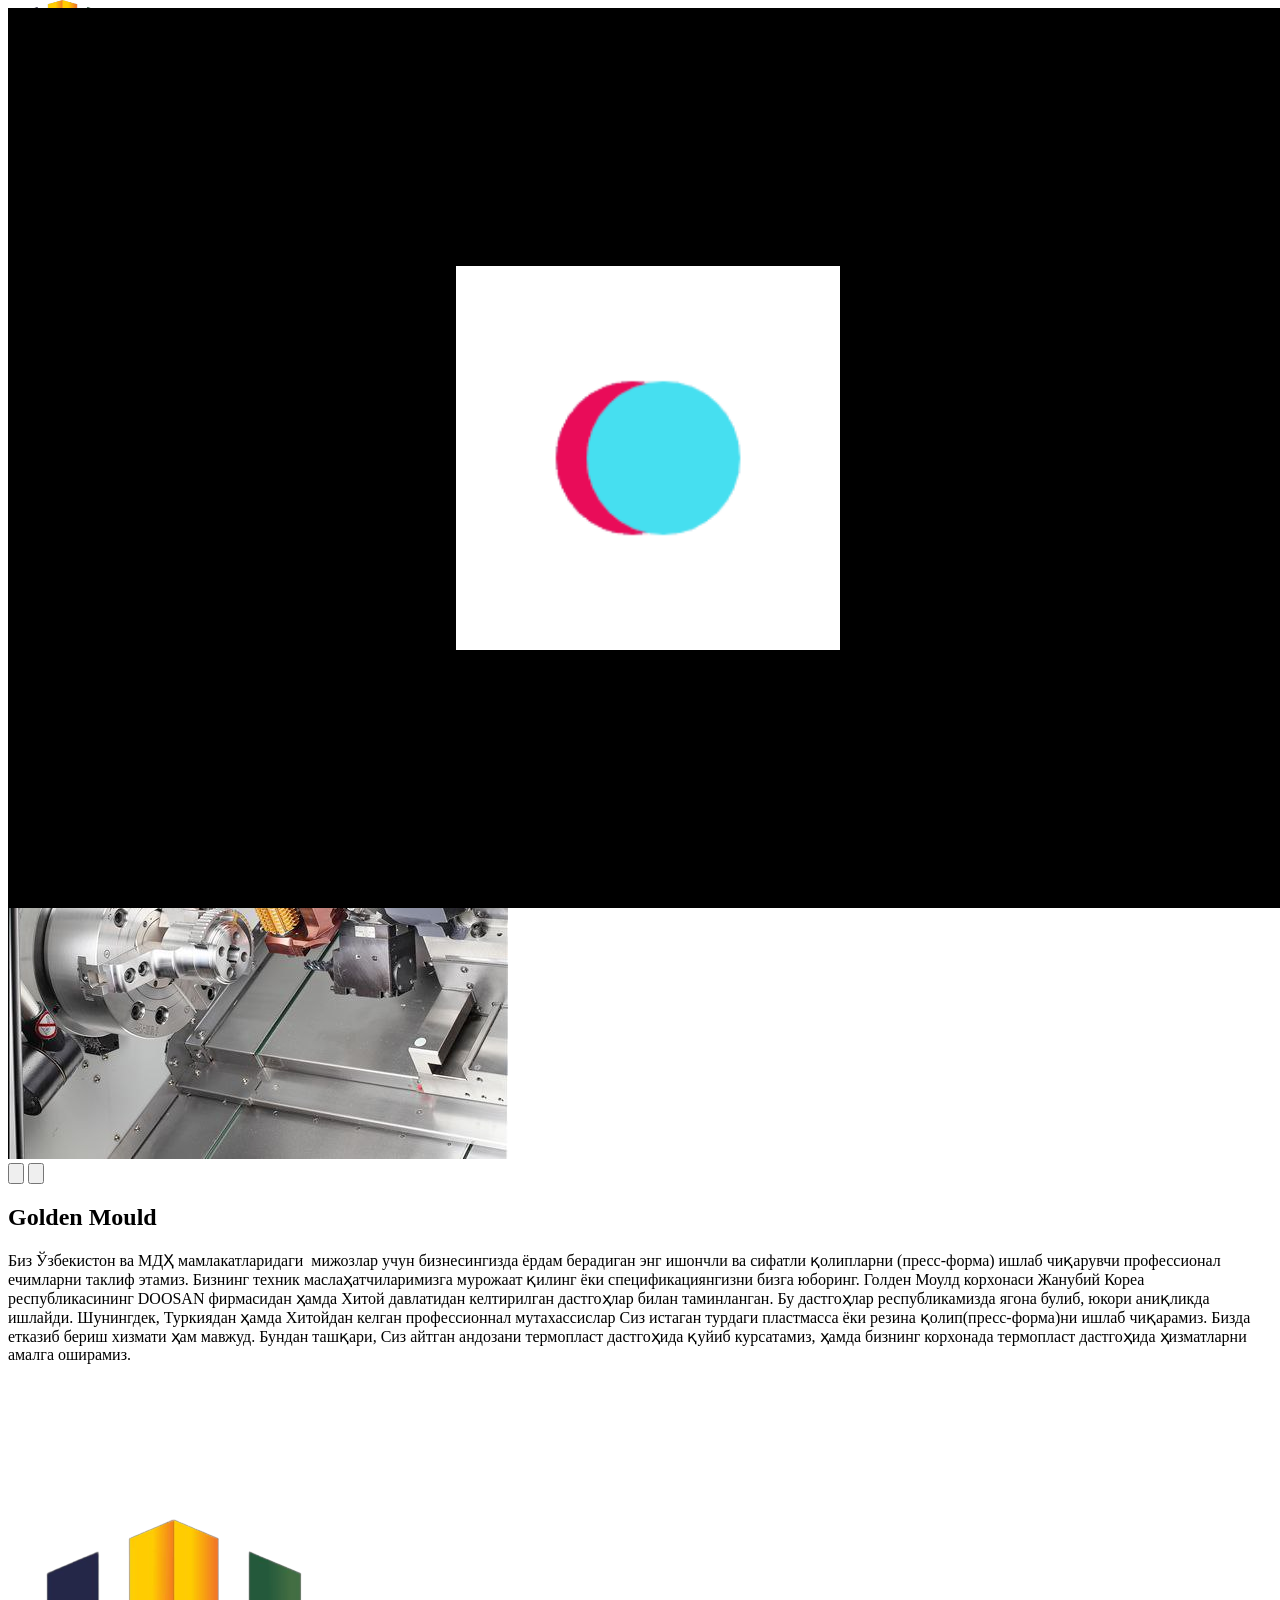
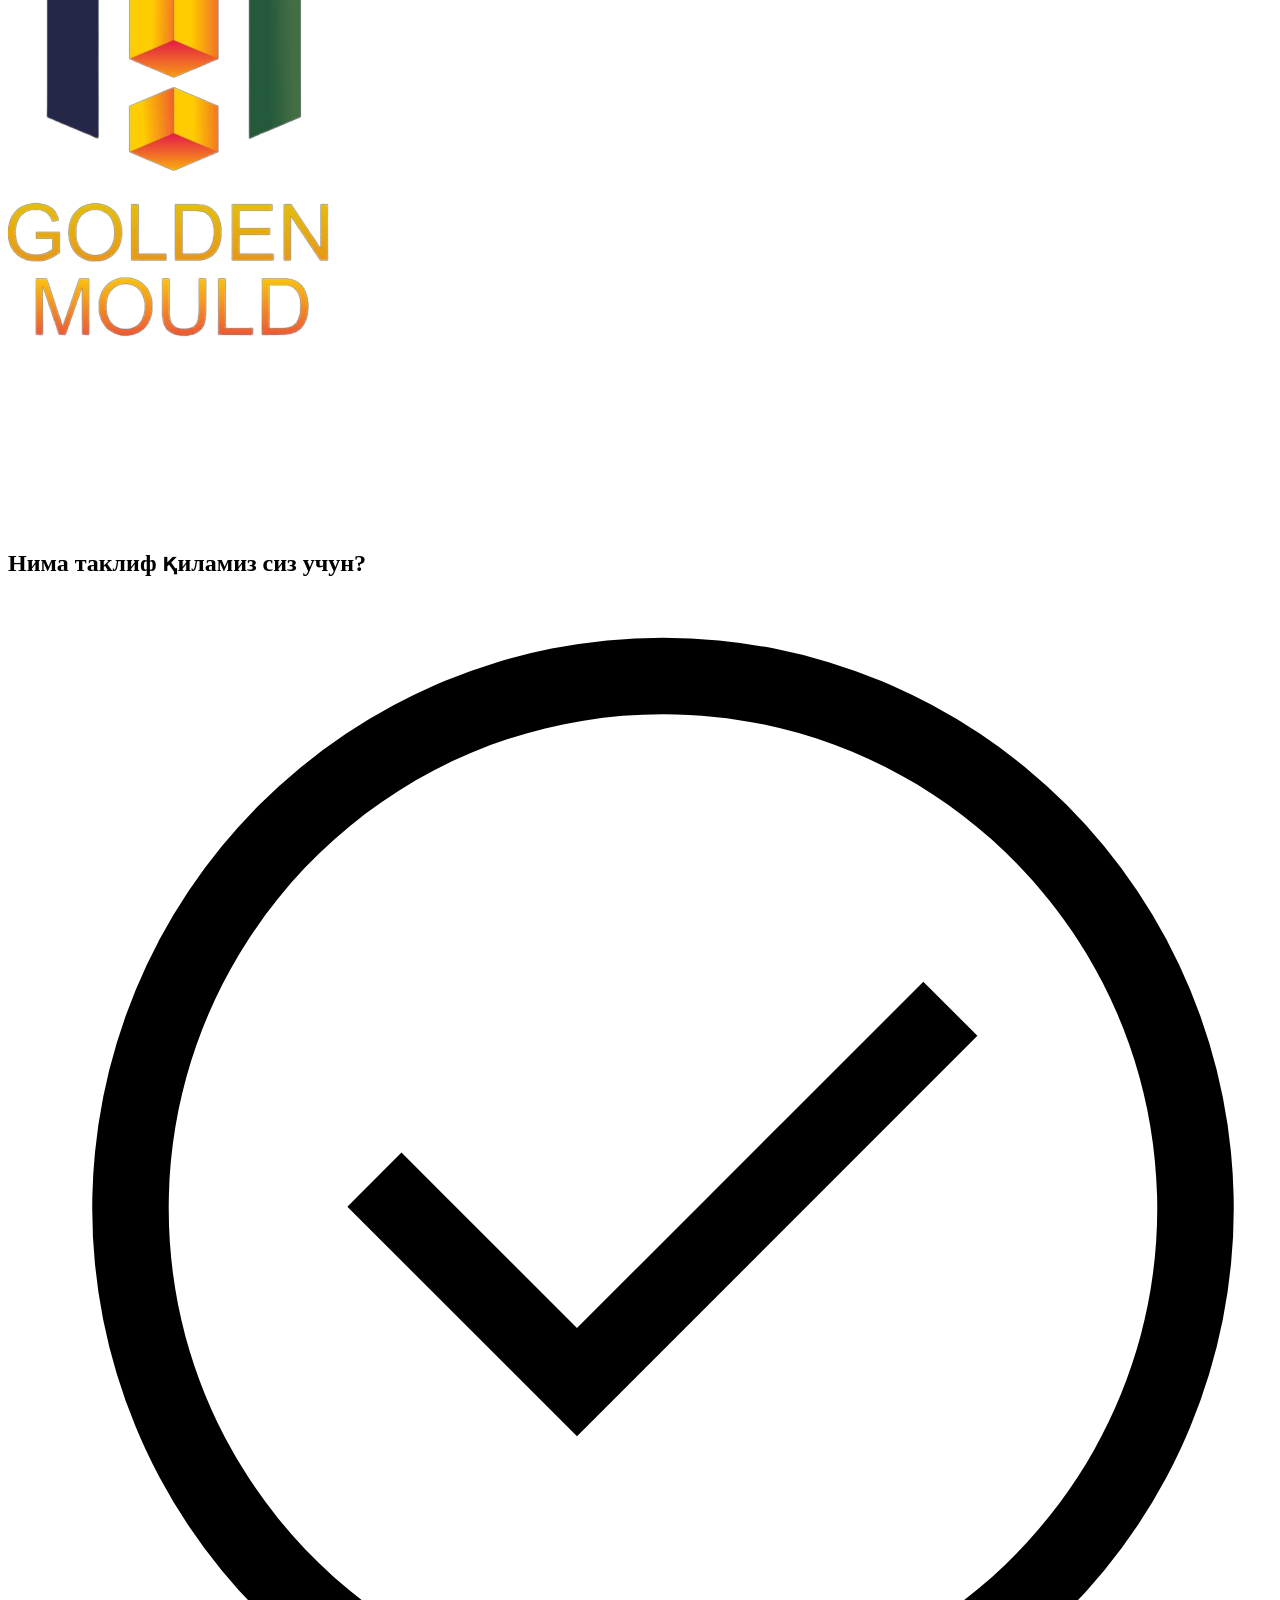
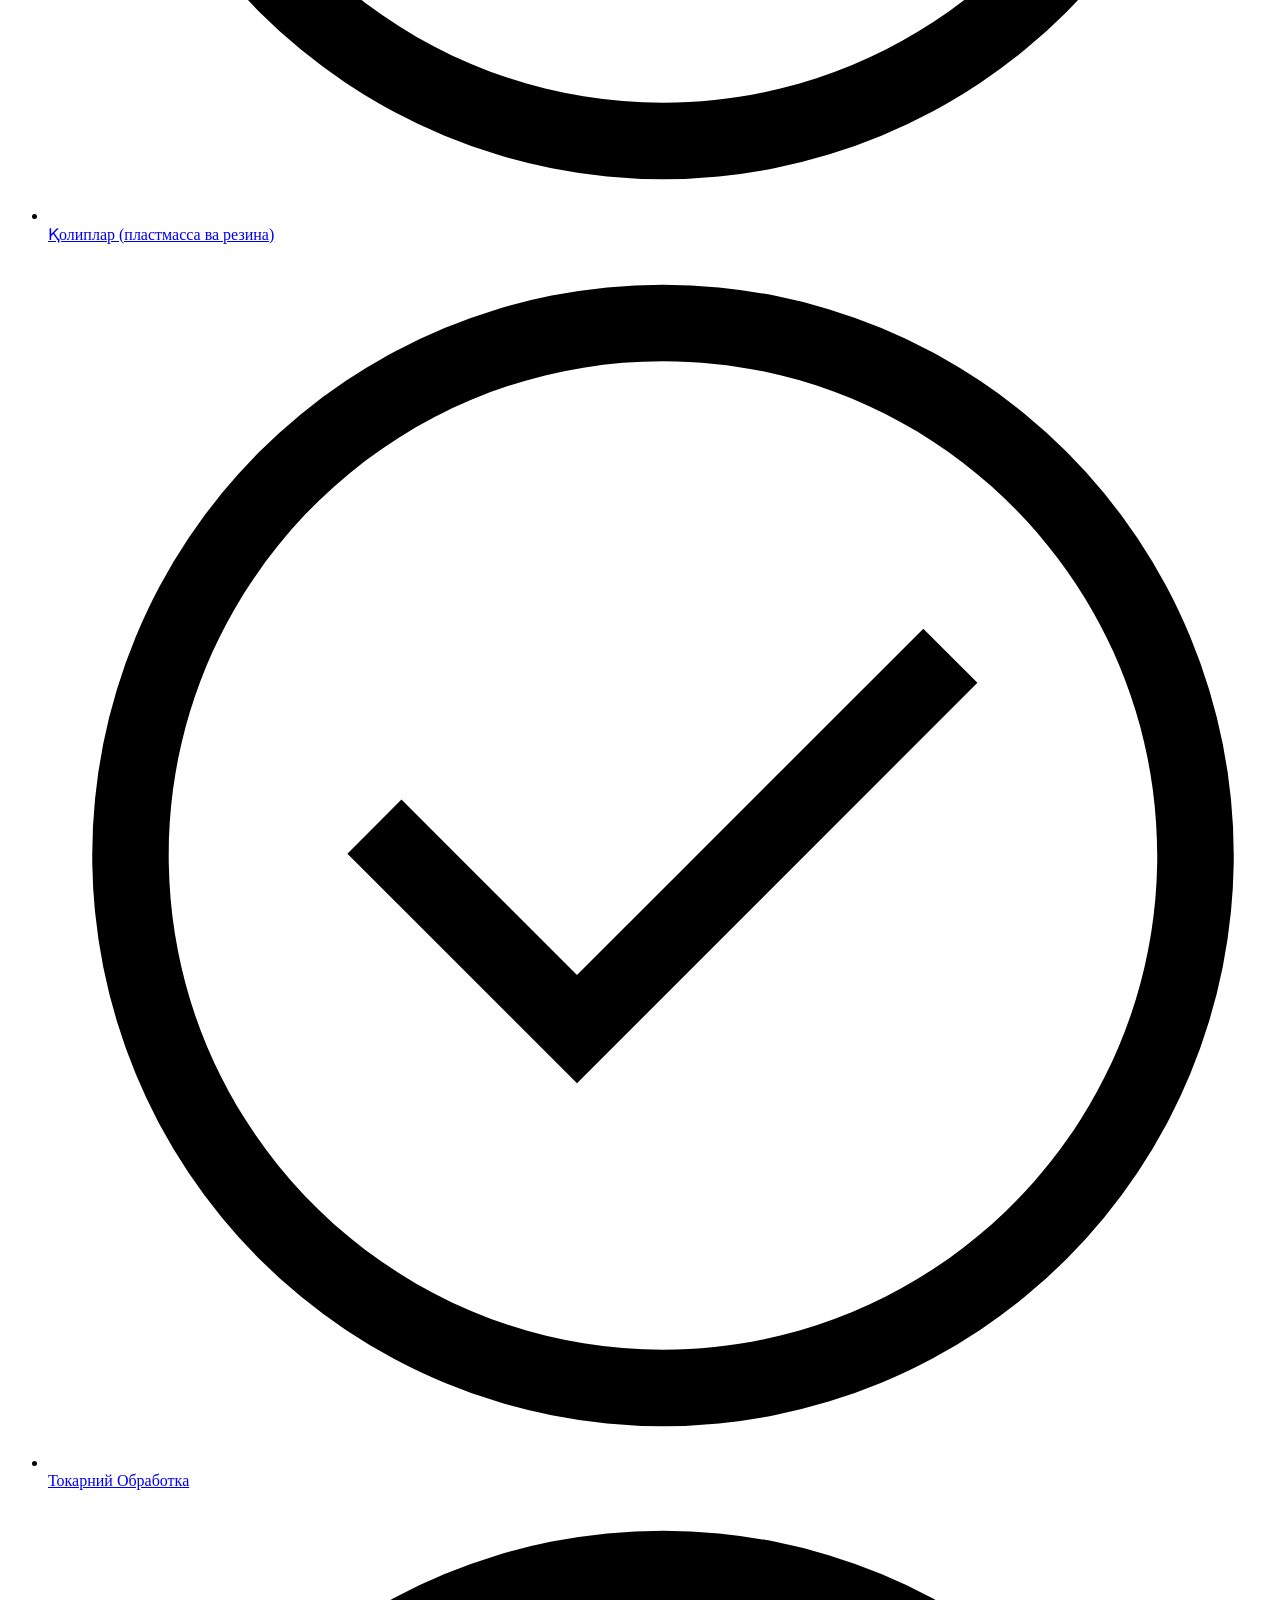
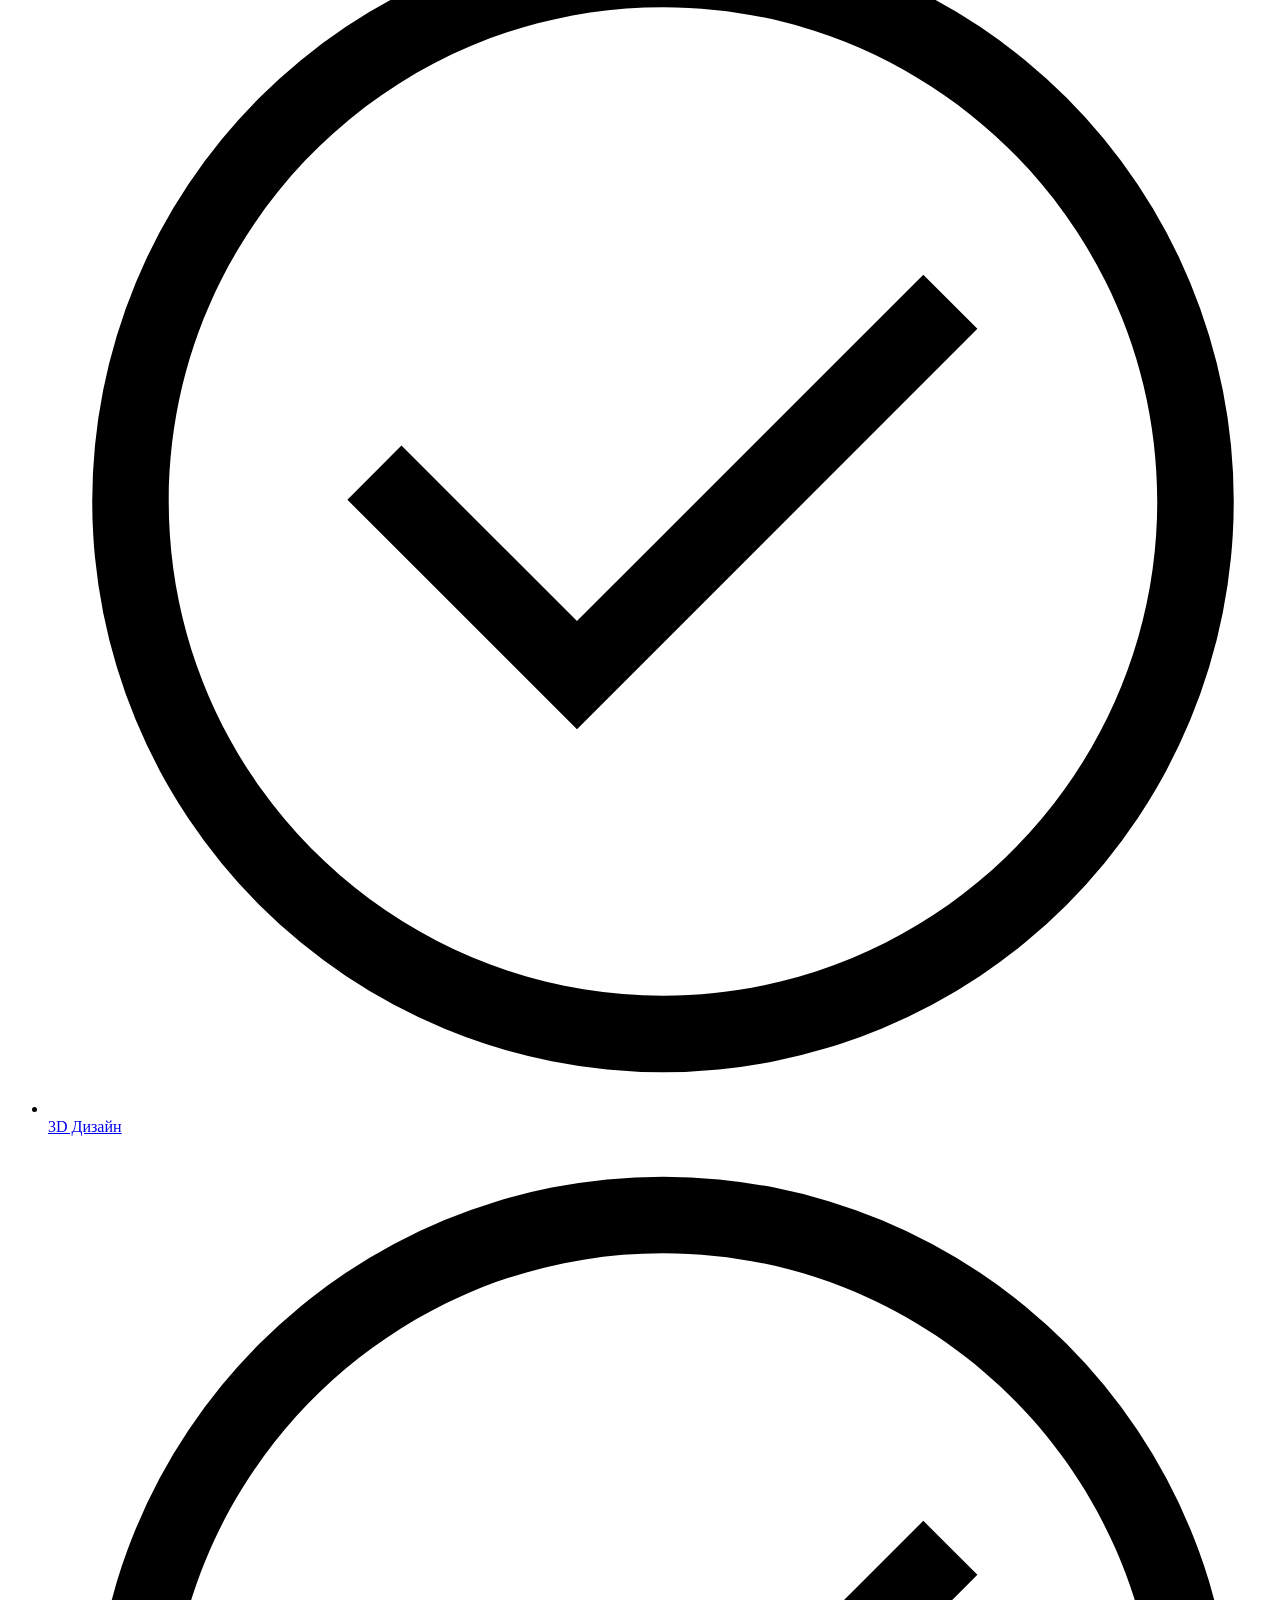
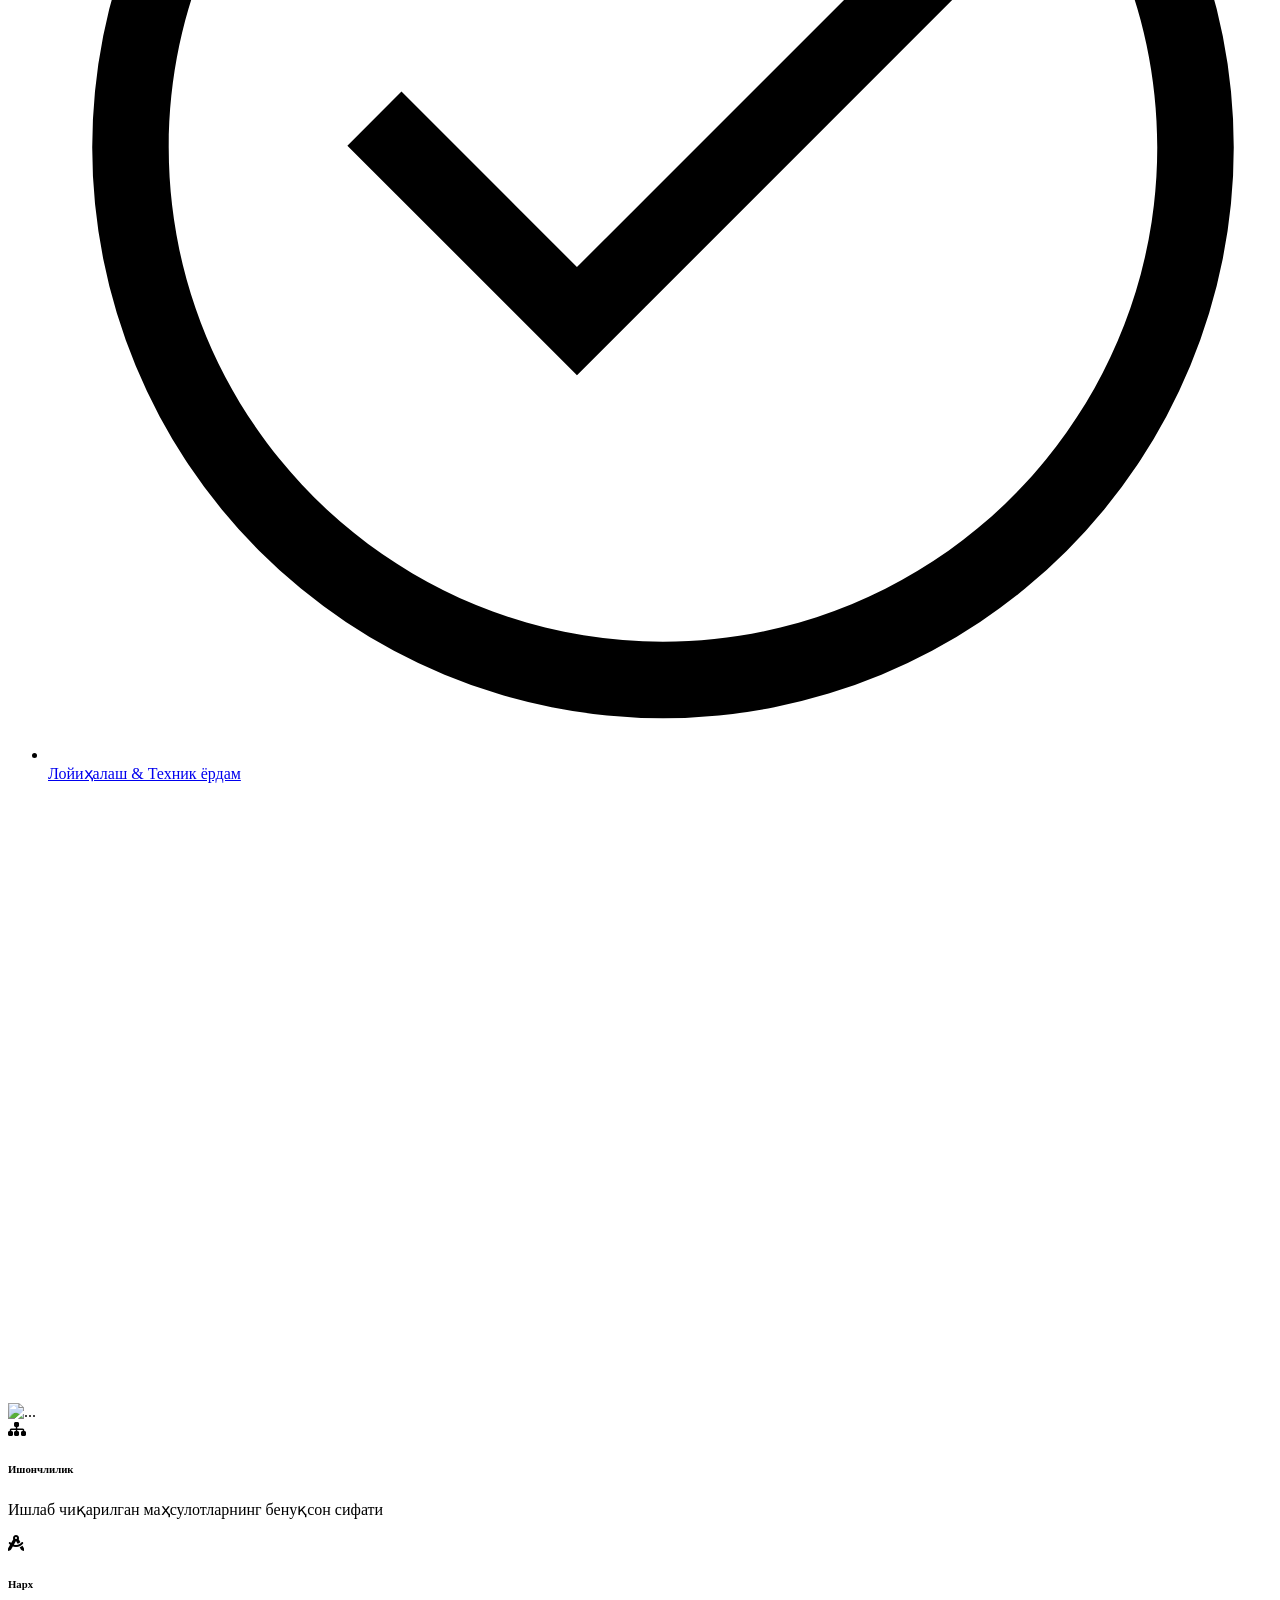
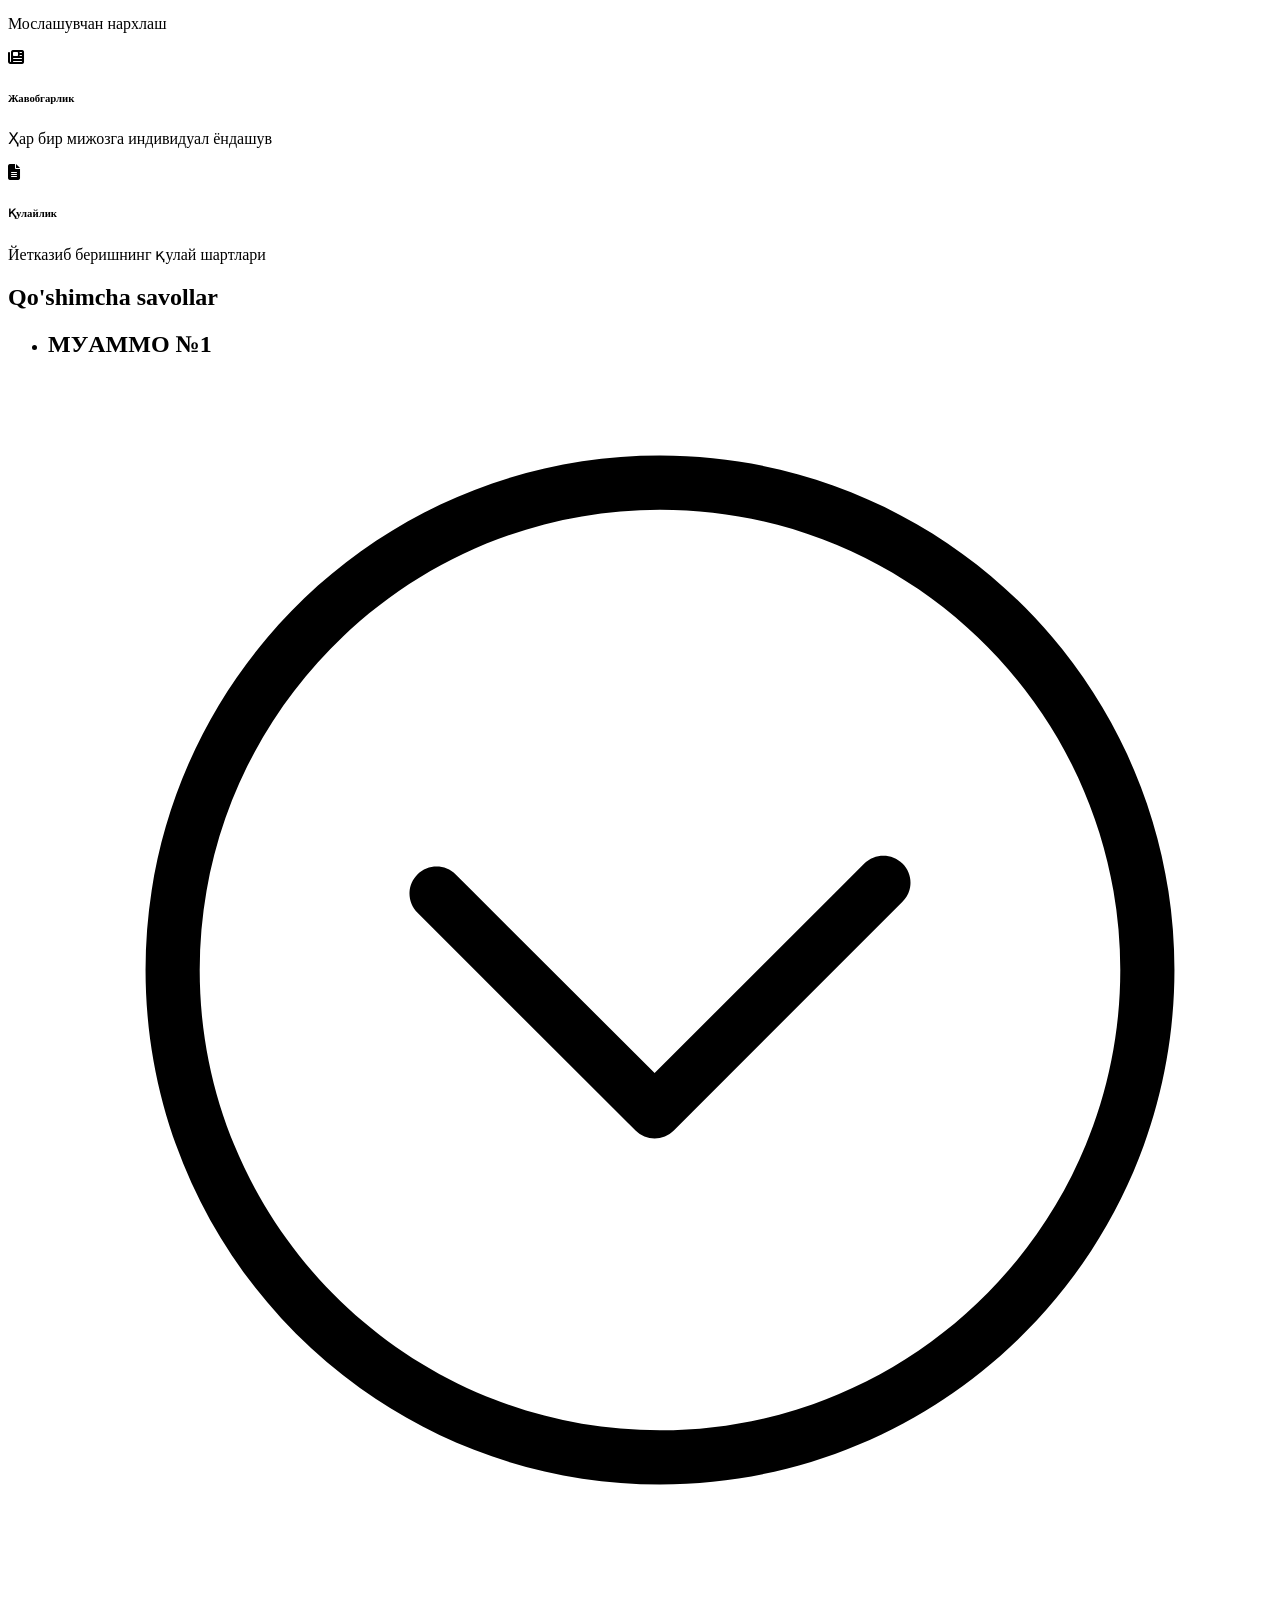
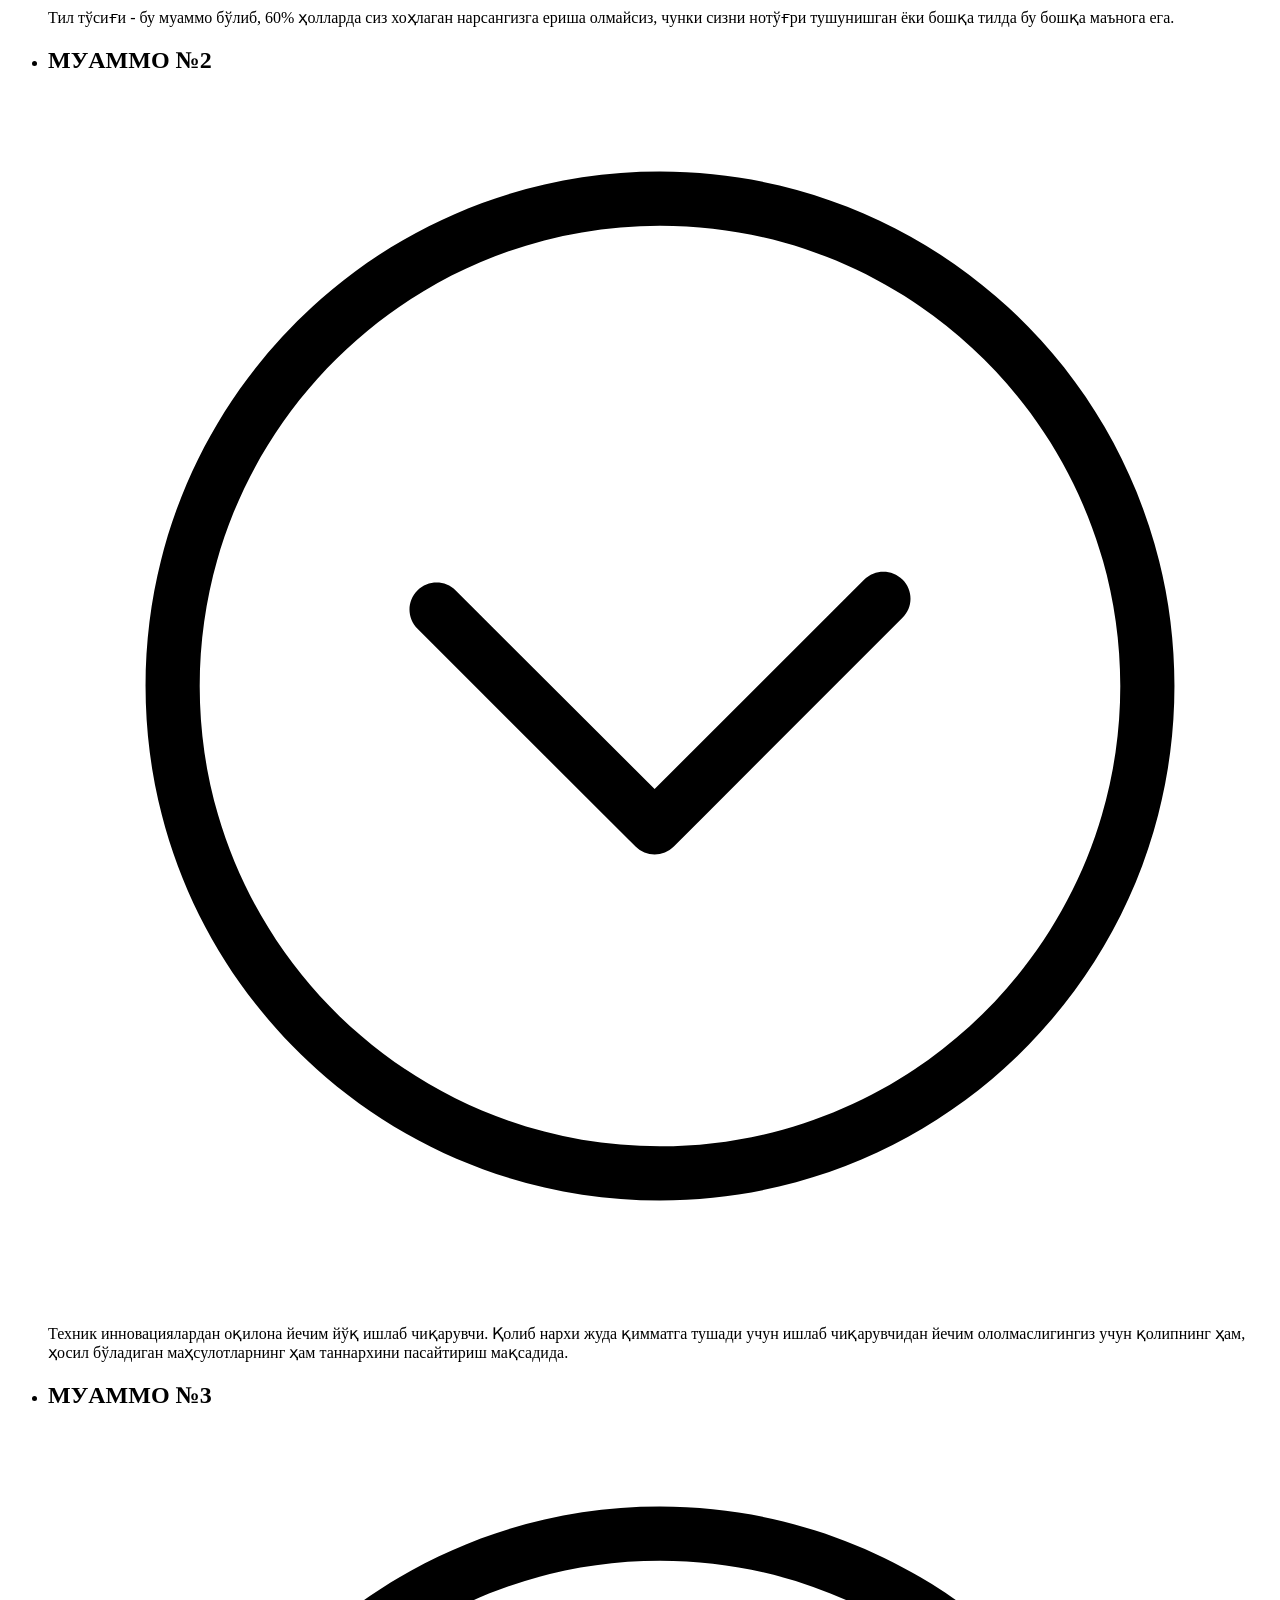
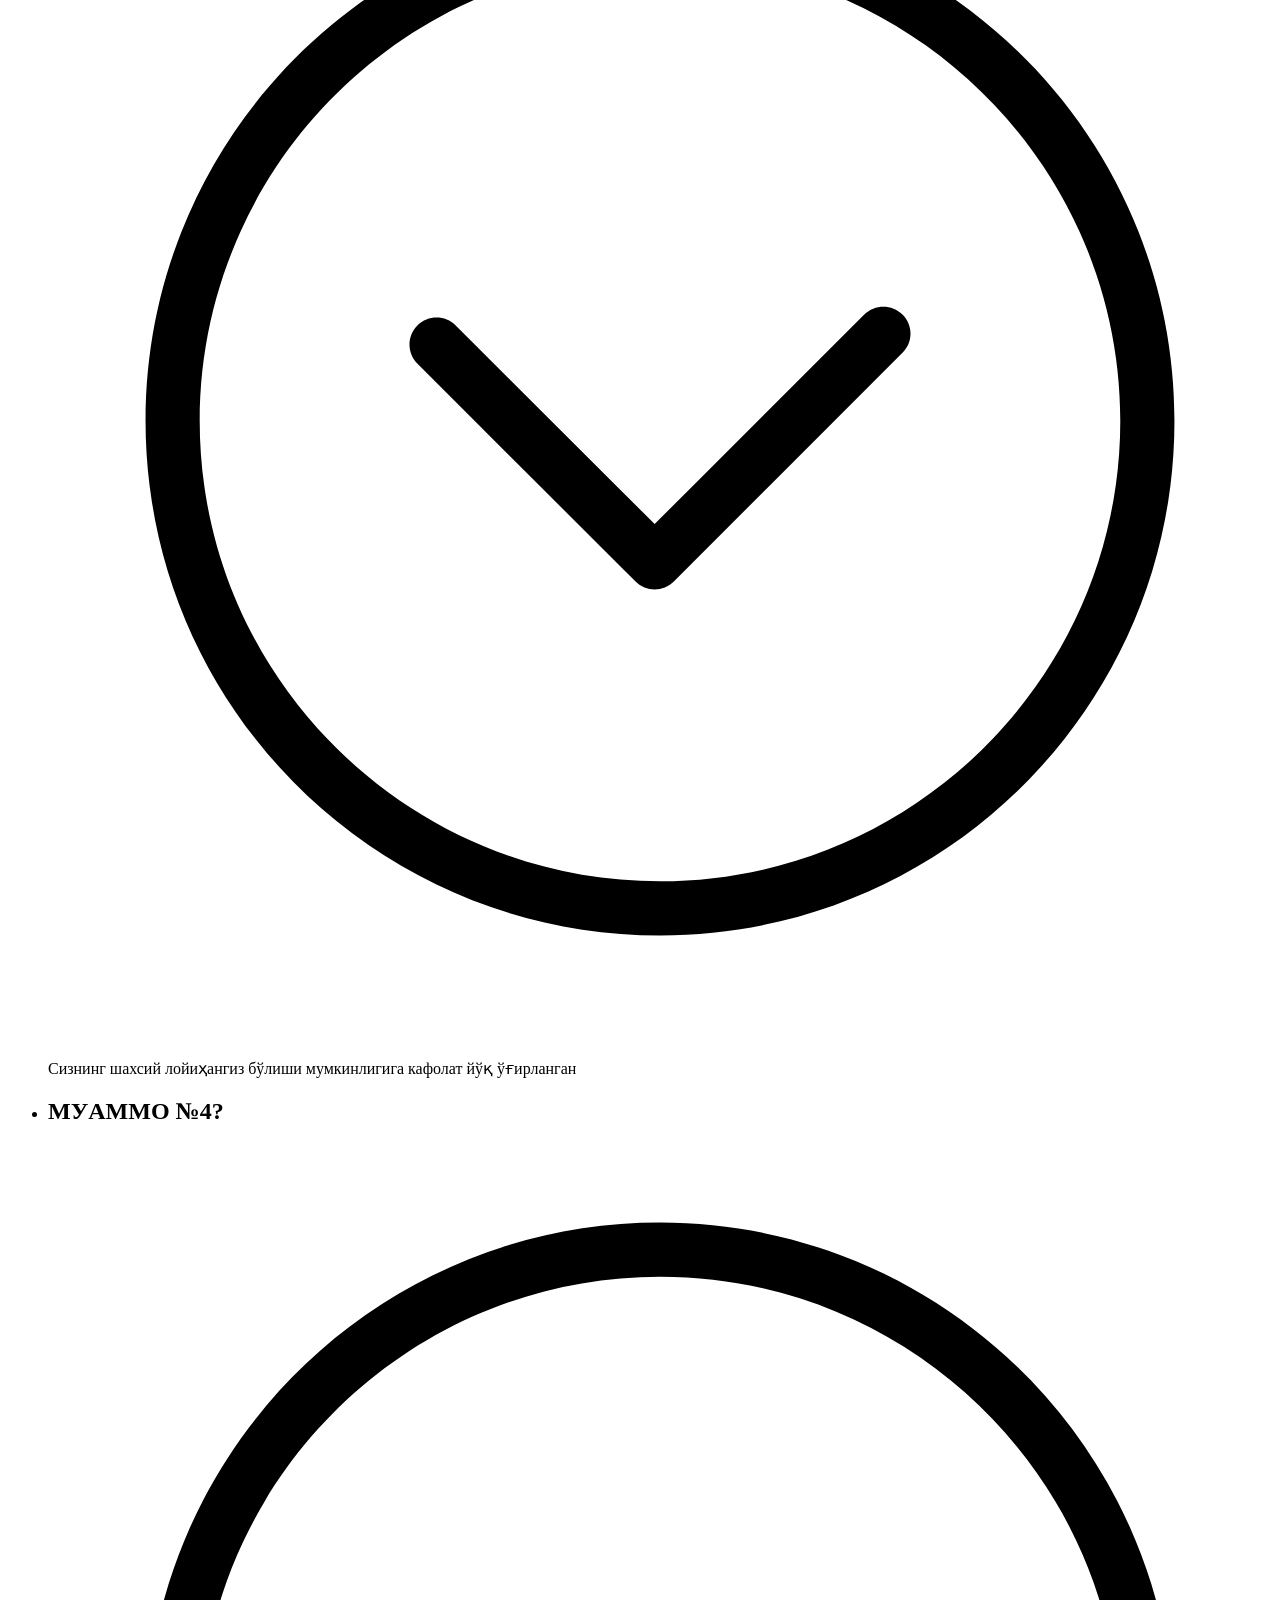
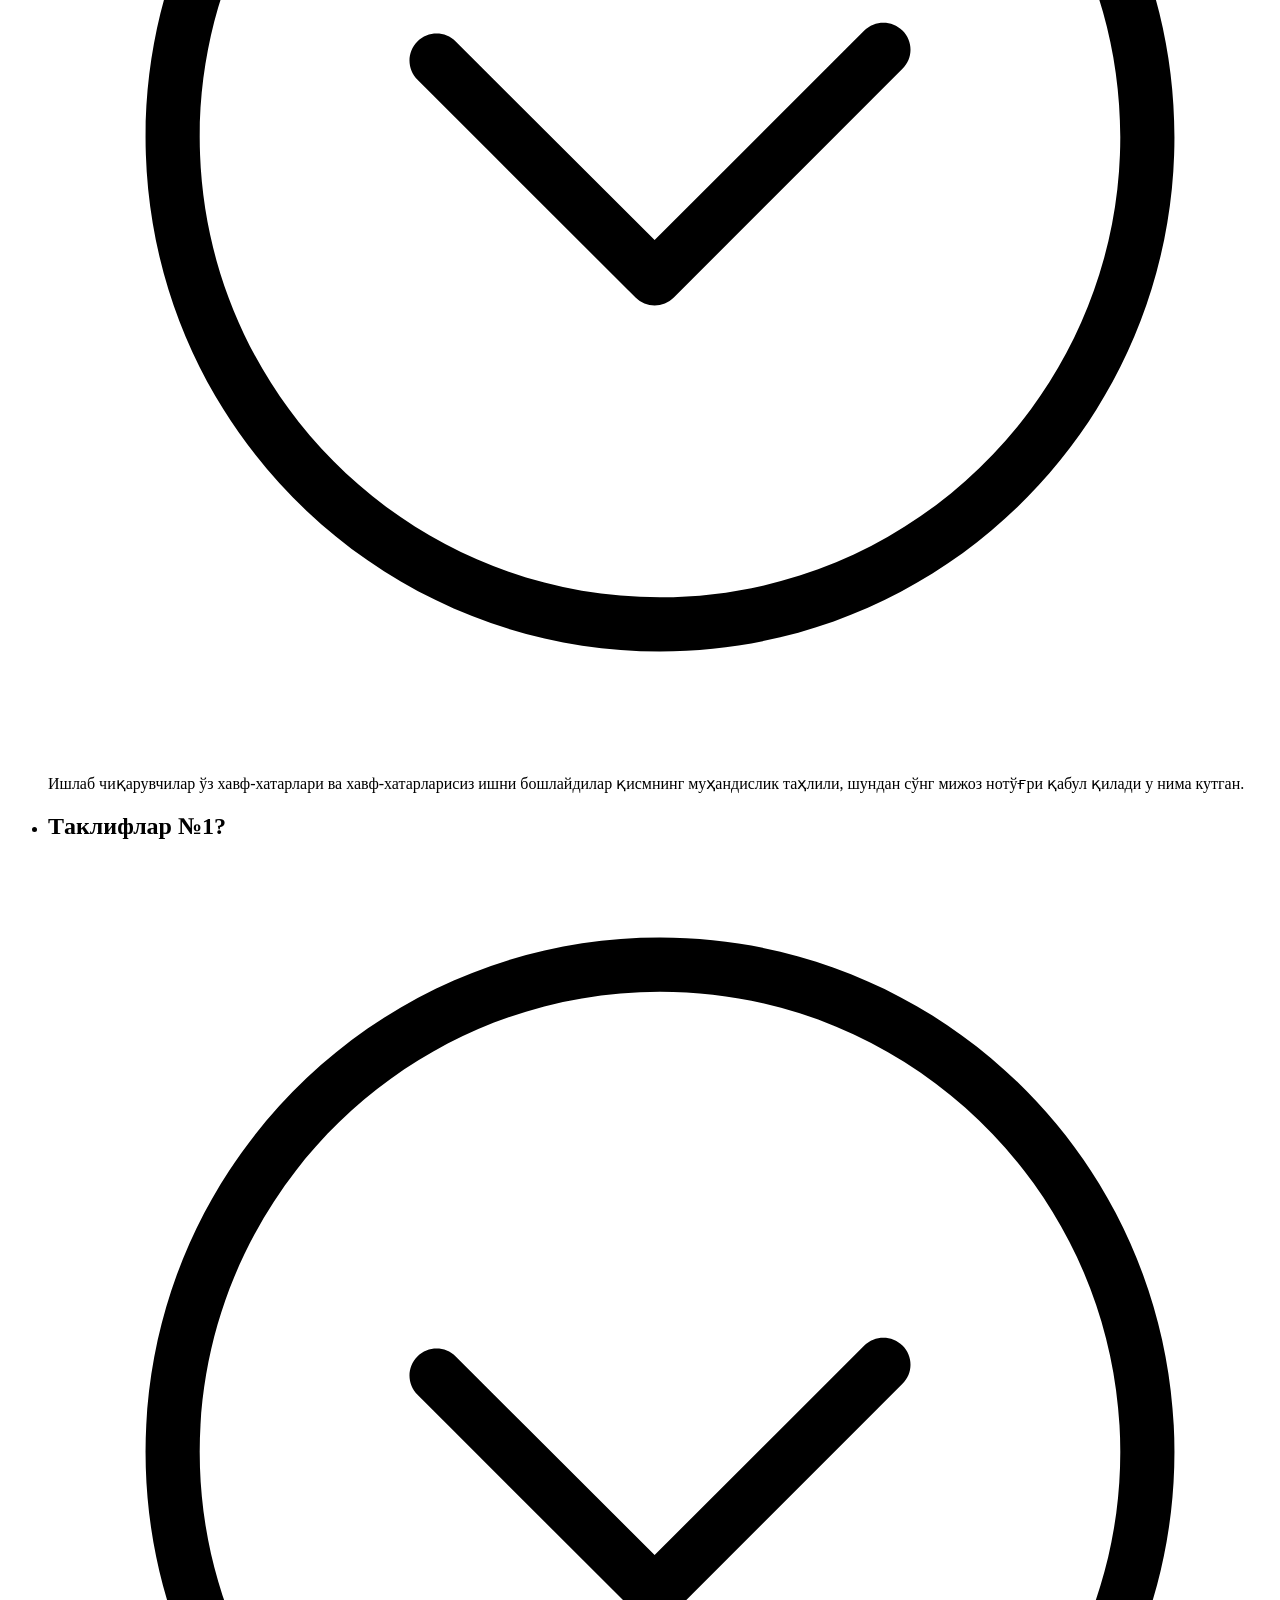
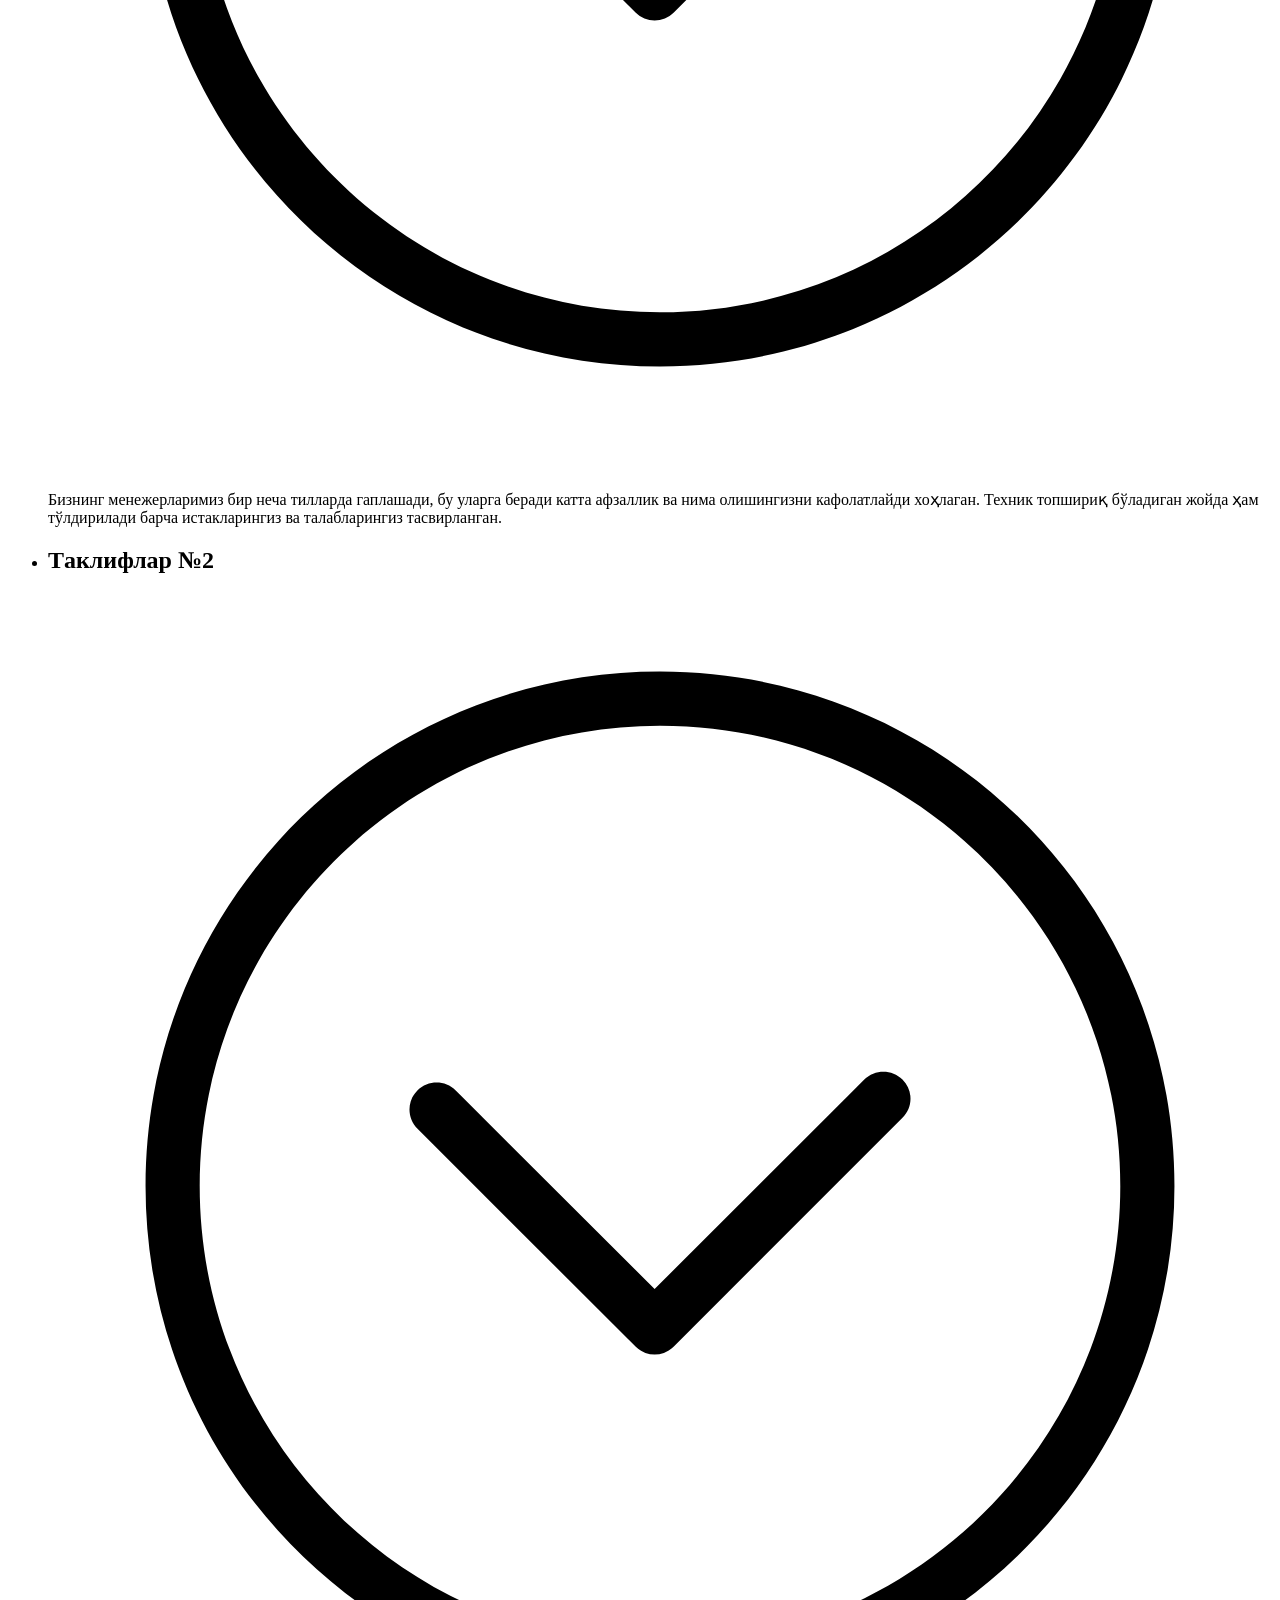
==== index.html @ 636c278a "first commit" ====
<!DOCTYPE html>
<html lang="en">
  <head>
    <meta charset="UTF-8" />
    <meta http-equiv="X-UA-Compatible" content="IE=edge" />
    <meta name="viewport" content="width=device-width, initial-scale=1.0" />
    <title>Document</title>
    <script src="https://cdn.tailwindcss.com"></script>

    <link
      href="https://cdnjs.cloudflare.com/ajax/libs/flowbite/1.6.5/flowbite.min.css"
      rel="stylesheet"
    />
    <link
      rel="stylesheet"
      href="https://demos.creative-tim.com/notus-js/assets/styles/tailwind.css"
    />
    <link
      rel="stylesheet"
      href="https://demos.creative-tim.com/notus-js/assets/vendor/@fortawesome/fontawesome-free/css/all.min.css"
    />

    <link rel="stylesheet" href="./style.css" />

    <link
      rel="stylesheet"
      href="https://cdnjs.cloudflare.com/ajax/libs/font-awesome/6.4.0/css/all.min.css"
      integrity="sha512-iecdLmaskl7CVkqkXNQ/ZH/XLlvWZOJyj7Yy7tcenmpD1ypASozpmT/E0iPtmFIB46ZmdtAc9eNBvH0H/ZpiBw=="
      crossorigin="anonymous"
      referrerpolicy="no-referrer"
    />
    <script
      defer
      src="https://unpkg.com/alpinejs@3.2.3/dist/cdn.min.js"
    ></script>
  </head>
  <body>
    <!-- preloader -->
    <div class="preloader"></div>
    <!-- navbar -->

    <nav class="bg-white border-gray-200 dark:bg-gray-900">
      <div
        class="max-w-screen-xl flex flex-wrap items-center justify-between mx-auto p-4"
      >
        <a href="#" class="flex items-center align-middle">
          <img id="logo" src="./BRAND.png" alt="" />
        </a>
        <button
          data-collapse-toggle="navbar-default"
          type="button"
          class="inline-flex items-center p-2 ml-3 text-sm text-gray-500 rounded-lg md:hidden hover:bg-gray-100 focus:outline-none focus:ring-2 focus:ring-gray-200 dark:text-gray-400 dark:hover:bg-gray-700 dark:focus:ring-gray-600"
          aria-controls="navbar-default"
          aria-expanded="false"
        >
          <span class="sr-only">Open main menu</span>
          <svg
            class="w-6 h-6"
            aria-hidden="true"
            fill="currentColor"
            viewBox="0 0 20 20"
            xmlns="http://www.w3.org/2000/svg"
          >
            <path
              fill-rule="evenodd"
              d="M3 5a1 1 0 011-1h12a1 1 0 110 2H4a1 1 0 01-1-1zM3 10a1 1 0 011-1h12a1 1 0 110 2H4a1 1 0 01-1-1zM3 15a1 1 0 011-1h12a1 1 0 110 2H4a1 1 0 01-1-1z"
              clip-rule="evenodd"
            ></path>
          </svg>
        </button>
        <div class="hidden w-full md:block md:w-auto" id="navbar-default">
          <ul
            class="font-medium flex flex-col p-4 md:p-0 mt-4 border border-gray-100 rounded-lg bg-gray-50 md:flex-row md:space-x-8 md:mt-0 md:border-0 md:bg-white dark:bg-gray-800 md:dark:bg-gray-900 dark:border-gray-700"
          >
            <li>
              <a
                href="#"
                class="block py-2 pl-3 pr-4 text-white bg-blue-700 rounded md:bg-transparent md:text-blue-700 md:p-0 dark:text-white md:dark:text-blue-500"
                aria-current="page"
                >Бош Саҳифа</a
              >
            </li>
            <li>
              <a
                href="#about"
                class="block py-2 pl-3 pr-4 text-gray-900 rounded hover:bg-gray-100 md:hover:bg-transparent md:border-0 md:hover:text-blue-700 md:p-0 dark:text-white md:dark:hover:text-blue-500 dark:hover:bg-gray-700 dark:hover:text-white md:dark:hover:bg-transparent"
                >Биз Ҳақимизда</a
              >
            </li>
            <li>
              <a
                href="#service"
                class="block py-2 pl-3 pr-4 text-gray-900 rounded hover:bg-gray-100 md:hover:bg-transparent md:border-0 md:hover:text-blue-700 md:p-0 dark:text-white md:dark:hover:text-blue-500 dark:hover:bg-gray-700 dark:hover:text-white md:dark:hover:bg-transparent"
                >Хизматлар</a
              >
            </li>

            <li>
              <a
                href="#contact"
                class="block py-2 pl-3 pr-4 text-gray-900 rounded hover:bg-gray-100 md:hover:bg-transparent md:border-0 md:hover:text-blue-700 md:p-0 dark:text-white md:dark:hover:text-blue-500 dark:hover:bg-gray-700 dark:hover:text-white md:dark:hover:bg-transparent"
                >Контакт</a
              >
            </li>
          </ul>
        </div>
      </div>
    </nav>

    <div id="animation-carousel" class="relative w-full" data-carousel="slide">
      <!-- Carousel wrapper -->
      <div class="relative h-56 overflow-hidden rounded-lg md:h-96">
        <!-- Item 1 -->
        <div class="hidden duration-200 ease-linear" data-carousel-item>
          <h1>Golden Mould</h1>
          <img
            src="https://senseschina.com/wp-content/uploads/2019/12/Mold-Machining.jpg"
            class="absolute block w-full -translate-x-1/2 -translate-y-1/2 top-1/2 left-1/2"
            alt="..."
          />
        </div>
        <!-- Item 2 -->
        <div class="hidden duration-200 h-full ease-linear" data-carousel-item>
          <img
            src="./bgLogo.png"
            class="absolute block h-auto w-full -translate-x-1/2 -translate-y-1/2 top-1/2 left-1/2"
            alt="..."
          />
        </div>
        <!-- Item 3 -->
        <div
          class="hidden duration-200 h-full ease-linear"
          data-carousel-item="active"
        >
          <img
            src="https://hs3.saas.behtarino.com/media/business_page_images/31-2-2527.jpg"
            class="absolute block w-full -translate-x-1/2 -translate-y-1/2 top-1/2 left-1/2"
            alt="..."
          />
        </div>

        <div class="hidden duration-200 ease-linear" data-carousel-item>
          <img
            src="./bgmain3.jpg"
            class="absolute block h-96 w-full -translate-x-1/2 -translate-y-1/2 top-1/2 left-1/2"
            alt="..."
          />
        </div>
        <!--
        <div class="hidden duration-200 ease-linear" data-carousel-item>
          <img
            src="./bgImg.avif"
            class="absolute block w-full -translate-x-1/2 -translate-y-1/2 top-1/2 left-1/2"
            alt="..."
          />
        </div> -->
      </div>
      <!-- Slider controls -->
      <button
        type="button"
        class="absolute top-0 left-0 z-30 flex items-center justify-center h-full px-4 cursor-pointer group focus:outline-none"
        data-carousel-prev
      >
        <span
          class="inline-flex items-center justify-center w-8 h-8 rounded-full sm:w-10 sm:h-10 bg-white/30 dark:bg-gray-800/30 group-hover:bg-white/50 dark:group-hover:bg-gray-800/60 group-focus:ring-4 group-focus:ring-white dark:group-focus:ring-gray-800/70 group-focus:outline-none"
        >
          <svg
            aria-hidden="true"
            class="w-5 h-5 text-white sm:w-6 sm:h-6 dark:text-gray-800"
            fill="none"
            stroke="currentColor"
            viewBox="0 0 24 24"
            xmlns="http://www.w3.org/2000/svg"
          >
            <path
              stroke-linecap="round"
              stroke-linejoin="round"
              stroke-width="2"
              d="M15 19l-7-7 7-7"
            ></path>
          </svg>
          <span class="sr-only">Previous</span>
        </span>
      </button>
      <button
        type="button"
        class="absolute top-0 right-0 z-30 flex items-center justify-center h-full px-4 cursor-pointer group focus:outline-none"
        data-carousel-next
      >
        <span
          class="inline-flex items-center justify-center w-8 h-8 rounded-full sm:w-10 sm:h-10 bg-white/30 dark:bg-gray-800/30 group-hover:bg-white/50 dark:group-hover:bg-gray-800/60 group-focus:ring-4 group-focus:ring-white dark:group-focus:ring-gray-800/70 group-focus:outline-none"
        >
          <svg
            aria-hidden="true"
            class="w-5 h-5 text-white sm:w-6 sm:h-6 dark:text-gray-800"
            fill="none"
            stroke="currentColor"
            viewBox="0 0 24 24"
            xmlns="http://www.w3.org/2000/svg"
          >
            <path
              stroke-linecap="round"
              stroke-linejoin="round"
              stroke-width="2"
              d="M9 5l7 7-7 7"
            ></path>
          </svg>
          <span class="sr-only">Next</span>
        </span>
      </button>
    </div>

    <!-- <main>
      <h1
        class="mb-4 text-4xl font-extrabold leading-none tracking-tight text-white-900 md:text-5xl lg:text-6xl dark:text-white"
      >
        Golden Mould
      </h1>
    </main> -->
    <!-- carusel -->
    <!-- 
    <h1
      id="about"
      class="mb-10 mt-10 ml-10 text-3xl font-extrabold text-gray-900 dark:text-white md:text-5xl lg:text-6xl"
    >
      <span
        class="text-transparent bg-clip-text bg-gradient-to-r to-emerald-600 from-sky-400"
      >
        Биз ҳақимизда...</span
      >
    </h1> -->

    <!-- Features -->

    <!--  about -->
    <section id="about" class="dark:bg-gray-800 dark:text-gray-100">
      <div
        class="container max-w-xl p-6 py-12 mx-auto space-y-24 lg:px-8 lg:max-w-7xl"
      >
        <div>
          <h2
            class="text-3xl font-bold tracking-tight text-center sm:text-5xl dark:text-gray-50"
          >
            Golden Mould
          </h2>
        </div>
        <div class="grid lg:gap-8 lg:grid-cols-2 lg:items-center">
          <div>
            <p class="mt-2 text-lg dark:text-gray-400">
              Биз Ўзбекистон ва МДҲ мамлакатларидаги  мижозлар учун
              бизнесингизда ёрдам берадиган энг ишончли ва сифатли қолипларни
              (пресс-форма) ишлаб чиқарувчи профессионал ечимларни таклиф
              этамиз. Бизнинг техник маслаҳатчиларимизга мурожаат қилинг ёки
              спецификациянгизни бизга юборинг. Голден Моулд корхонаси Жанубий
              Кореа республикасининг DOOSAN фирмасидан ҳамда Хитой давлатидан
              келтирилган дастгоҳлар билан таминланган. Бу дастгоҳлар
              республикамизда ягона булиб, юкори аниқликда ишлайди. Шунингдек,
              Туркиядан ҳамда Хитойдан келган профессионнал мутахассислар Сиз
              истаган турдаги пластмасса ёки резина қолип(пресс-форма)ни ишлаб
              чиқарамиз. Бизда етказиб бериш хизмати ҳам мавжуд. Бундан ташқари,
              Сиз айтган андозани термопласт дастгоҳида қуйиб курсатамиз, ҳамда
              бизнинг корхонада термопласт дастгоҳида ҳизматларни амалга
              оширамиз.
            </p>
            <p class="mt-2 text-lg dark:text-gray-400"></p>
          </div>
          <div aria-hidden="true" class="mt-10 lg:mt-0">
            <img
              src="./BRAND.png"
              alt=""
              class="mx-auto rounded-lg shadow-lg dark:bg-gray-500"
            />
          </div>
        </div>
      </div>
    </section>

    <div
      id="service"
      class="px-4 py-16 mx-auto sm:max-w-xl md:max-w-full lg:max-w-screen-xl md:px-24 lg:px-8 lg:py-20 dark:bg-gray-800 dark:text-gray-100"
    >
      <h2 class="mb-8 text-4xl font-bold leading-none text-center">
        Нима таклиф қиламиз сиз учун?
      </h2>
      <ul class="ml-6">
        <li class="flex mb-4 items-center space-x-2">
          <svg
            xmlns="http://www.w3.org/2000/svg"
            viewBox="0 0 512 512"
            class="w-5 h-5 fill-current dark:text-violet-400"
          >
            <path
              d="M426.072,86.928A238.75,238.75,0,0,0,88.428,424.572,238.75,238.75,0,0,0,426.072,86.928ZM257.25,462.5c-114,0-206.75-92.748-206.75-206.75S143.248,49,257.25,49,464,141.748,464,255.75,371.252,462.5,257.25,462.5Z"
            ></path>
            <polygon
              points="221.27 305.808 147.857 232.396 125.23 255.023 221.27 351.063 388.77 183.564 366.142 160.937 221.27 305.808"
            ></polygon>
          </svg>
          <span
            ><a class="text-2xl" href="qolip.html"
              >Қолиплар (пластмасса ва резина)
            </a></span
          >
        </li>
        <li class="flex mb-4 items-center space-x-2">
          <svg
            xmlns="http://www.w3.org/2000/svg"
            viewBox="0 0 512 512"
            class="w-5 h-5 fill-current dark:text-violet-400"
          >
            <path
              d="M426.072,86.928A238.75,238.75,0,0,0,88.428,424.572,238.75,238.75,0,0,0,426.072,86.928ZM257.25,462.5c-114,0-206.75-92.748-206.75-206.75S143.248,49,257.25,49,464,141.748,464,255.75,371.252,462.5,257.25,462.5Z"
            ></path>
            <polygon
              points="221.27 305.808 147.857 232.396 125.23 255.023 221.27 351.063 388.77 183.564 366.142 160.937 221.27 305.808"
            ></polygon>
          </svg>
          <span
            ><a class="text-2xl" href="./tokar.html"
              >Токарний Oбработка</a
            ></span
          >
        </li>

        <li class="flex mb-4 items-center space-x-2">
          <svg
            xmlns="http://www.w3.org/2000/svg"
            viewBox="0 0 512 512"
            class="w-5 h-5 fill-current dark:text-violet-400"
          >
            <path
              d="M426.072,86.928A238.75,238.75,0,0,0,88.428,424.572,238.75,238.75,0,0,0,426.072,86.928ZM257.25,462.5c-114,0-206.75-92.748-206.75-206.75S143.248,49,257.25,49,464,141.748,464,255.75,371.252,462.5,257.25,462.5Z"
            ></path>
            <polygon
              points="221.27 305.808 147.857 232.396 125.23 255.023 221.27 351.063 388.77 183.564 366.142 160.937 221.27 305.808"
            ></polygon>
          </svg>
          <span><a class="text-2xl" href="3d_dizayn.html">3D Дизайн</a></span>
        </li>
        <li class="flex mb-4 items-center space-x-2">
          <svg
            xmlns="http://www.w3.org/2000/svg"
            viewBox="0 0 512 512"
            class="w-5 h-5 fill-current dark:text-violet-400"
          >
            <path
              d="M426.072,86.928A238.75,238.75,0,0,0,88.428,424.572,238.75,238.75,0,0,0,426.072,86.928ZM257.25,462.5c-114,0-206.75-92.748-206.75-206.75S143.248,49,257.25,49,464,141.748,464,255.75,371.252,462.5,257.25,462.5Z"
            ></path>
            <polygon
              points="221.27 305.808 147.857 232.396 125.23 255.023 221.27 351.063 388.77 183.564 366.142 160.937 221.27 305.808"
            ></polygon>
          </svg>
          <span
            ><a class="text-2xl" href="loyiha.html"
              >Лойиҳалаш & Техник ёрдам</a
            ></span
          >
        </li>
      </ul>
    </div>
    <iframe
      width="100%"
      height="600"
      src="https://www.youtube.com/embed/ipwsbdCEIsY"
      title="YouTube video player"
      frameborder="0"
      allow="accelerometer; autoplay; clipboard-write; encrypted-media; gyroscope; picture-in-picture; web-share"
      allowfullscreen
    ></iframe>

    <section class="relative pt-16 bg-blueGray-50">
      <div class="container mx-auto">
        <div class="flex flex-wrap items-center">
          <div
            class="w-10/12 md:w-6/12 lg:w-6/12 px-12 md:px-4 mr-auto ml-auto -mt-78"
          >
            <div
              class="relative flex flex-col min-w-0 break-words bg-dark w-full mb-6 shadow-lg rounded-lg bg-slate-500"
            >
              <img
                alt="..."
                src="https://lochinmould.com/wp-content/uploads/2020/12/roundtheclockproduction.jpg"
                class="w-full align-middle rounded-t-lg"
              />
            </div>
          </div>

          <div class="w-full md:w-6/12 px-4">
            <div class="flex flex-wrap">
              <div class="w-full md:w-6/12 px-4">
                <div class="relative flex flex-col mt-4">
                  <div class="px-4 py-5 flex-auto">
                    <div
                      class="text-blueGray-500 p-3 text-center inline-flex items-center justify-center w-12 h-12 mb-5 shadow-lg rounded-full bg-white"
                    >
                      <i class="fas fa-sitemap"></i>
                    </div>
                    <h6 class="text-xl mb-1 font-semibold">Ишончлилик</h6>
                    <p class="mb-4 text-blueGray-500">
                      Ишлаб чиқарилган маҳсулотларнинг бенуқсон сифати
                    </p>
                  </div>
                </div>
                <div class="relative flex flex-col min-w-0">
                  <div class="px-4 py-5 flex-auto">
                    <div
                      class="text-blueGray-500 p-3 text-center inline-flex items-center justify-center w-12 h-12 mb-5 shadow-lg rounded-full bg-white"
                    >
                      <i class="fas fa-drafting-compass"></i>
                    </div>
                    <h6 class="text-xl mb-1 font-semibold">Нарх</h6>
                    <p class="mb-4 text-blueGray-500">Мослашувчан нархлаш</p>
                  </div>
                </div>
              </div>
              <div class="w-full md:w-6/12 px-4">
                <div class="relative flex flex-col min-w-0 mt-4">
                  <div class="px-4 py-5 flex-auto">
                    <div
                      class="text-blueGray-500 p-3 text-center inline-flex items-center justify-center w-12 h-12 mb-5 shadow-lg rounded-full bg-white"
                    >
                      <i class="fas fa-newspaper"></i>
                    </div>
                    <h6 class="text-xl mb-1 font-semibold">Жавобгарлик</h6>
                    <p class="mb-4 text-blueGray-500">
                      Ҳар бир мижозга индивидуал ёндашув
                    </p>
                  </div>
                </div>
                <div class="relative flex flex-col min-w-0">
                  <div class="px-4 py-5 flex-auto">
                    <div
                      class="text-blueGray-500 p-3 text-center inline-flex items-center justify-center w-12 h-12 mb-5 shadow-lg rounded-full bg-white"
                    >
                      <i class="fas fa-file-alt"></i>
                    </div>
                    <h6 class="text-xl mb-1 font-semibold">Қулайлик</h6>
                    <p class="mb-4 text-blueGray-500">
                      Йетказиб беришнинг қулай шартлари
                    </p>
                  </div>
                </div>
              </div>
            </div>
          </div>
        </div>
      </div>
    </section>

    <!-- FAQ -->
    <div id="FAQ" class="p-5 bg-light-blue">
      <div class="flex justify-center items-start my-2">
        <div class="w-full sm:w-10/12 md:w-1/2 my-1">
          <h2 class="text-xl font-semibold text-vnet-blue mb-2">
            Qo'shimcha savollar
          </h2>
          <ul class="flex flex-col">
            <li class="bg-white my-2 shadow-lg" x-data="accordion(1)">
              <h2
                @click="handleClick()"
                class="flex flex-row justify-between items-center font-semibold p-3 cursor-pointer"
              >
                <span>МУAММО №1</span>
                <svg
                  :class="handleRotate()"
                  class="fill-current text-purple-700 h-6 w-6 transform transition-transform duration-500"
                  viewBox="0 0 20 20"
                >
                  <path
                    d="M13.962,8.885l-3.736,3.739c-0.086,0.086-0.201,0.13-0.314,0.13S9.686,12.71,9.6,12.624l-3.562-3.56C5.863,8.892,5.863,8.611,6.036,8.438c0.175-0.173,0.454-0.173,0.626,0l3.25,3.247l3.426-3.424c0.173-0.172,0.451-0.172,0.624,0C14.137,8.434,14.137,8.712,13.962,8.885 M18.406,10c0,4.644-3.763,8.406-8.406,8.406S1.594,14.644,1.594,10S5.356,1.594,10,1.594S18.406,5.356,18.406,10 M17.521,10c0-4.148-3.373-7.521-7.521-7.521c-4.148,0-7.521,3.374-7.521,7.521c0,4.147,3.374,7.521,7.521,7.521C14.148,17.521,17.521,14.147,17.521,10"
                  ></path>
                </svg>
              </h2>
              <div
                x-ref="tab"
                :style="handleToggle()"
                class="border-l-2 border-purple-600 overflow-hidden max-h-0 duration-500 transition-all"
              >
                <p class="p-3 text-gray-900">
                  Тил тўсиғи - бу муаммо бўлиб, 60% ҳолларда сиз хоҳлаган
                  нарсангизга ериша олмайсиз, чунки сизни нотўғри тушунишган ёки
                  бошқа тилда бу бошқа маънога ега.
                </p>
              </div>
            </li>
            <li class="bg-white my-2 shadow-lg" x-data="accordion(2)">
              <h2
                @click="handleClick()"
                class="flex flex-row justify-between items-center font-semibold p-3 cursor-pointer"
              >
                <span>МУAММО №2</span>
                <svg
                  :class="handleRotate()"
                  class="fill-current text-purple-700 h-6 w-6 transform transition-transform duration-500"
                  viewBox="0 0 20 20"
                >
                  <path
                    d="M13.962,8.885l-3.736,3.739c-0.086,0.086-0.201,0.13-0.314,0.13S9.686,12.71,9.6,12.624l-3.562-3.56C5.863,8.892,5.863,8.611,6.036,8.438c0.175-0.173,0.454-0.173,0.626,0l3.25,3.247l3.426-3.424c0.173-0.172,0.451-0.172,0.624,0C14.137,8.434,14.137,8.712,13.962,8.885 M18.406,10c0,4.644-3.763,8.406-8.406,8.406S1.594,14.644,1.594,10S5.356,1.594,10,1.594S18.406,5.356,18.406,10 M17.521,10c0-4.148-3.373-7.521-7.521-7.521c-4.148,0-7.521,3.374-7.521,7.521c0,4.147,3.374,7.521,7.521,7.521C14.148,17.521,17.521,14.147,17.521,10"
                  ></path>
                </svg>
              </h2>
              <div
                class="border-l-2 border-purple-600 overflow-hidden max-h-0 duration-500 transition-all"
                x-ref="tab"
                :style="handleToggle()"
              >
                <p class="p-3 text-gray-900">
                  Техник инновациялардан оқилона йечим йўқ ишлаб чиқарувчи.
                  Қолиб нархи жуда қимматга тушади учун ишлаб чиқарувчидан йечим
                  ололмаслигингиз учун қолипнинг ҳам, ҳосил бўладиган
                  маҳсулотларнинг ҳам таннархини пасайтириш мақсадида.
                </p>
              </div>
            </li>
            <li class="bg-white my-2 shadow-lg" x-data="accordion(3)">
              <h2
                @click="handleClick()"
                class="flex flex-row justify-between items-center font-semibold p-3 cursor-pointer"
              >
                <span>МУAММО №3</span>
                <svg
                  :class="handleRotate()"
                  class="fill-current text-purple-700 h-6 w-6 transform transition-transform duration-500"
                  viewBox="0 0 20 20"
                >
                  <path
                    d="M13.962,8.885l-3.736,3.739c-0.086,0.086-0.201,0.13-0.314,0.13S9.686,12.71,9.6,12.624l-3.562-3.56C5.863,8.892,5.863,8.611,6.036,8.438c0.175-0.173,0.454-0.173,0.626,0l3.25,3.247l3.426-3.424c0.173-0.172,0.451-0.172,0.624,0C14.137,8.434,14.137,8.712,13.962,8.885 M18.406,10c0,4.644-3.763,8.406-8.406,8.406S1.594,14.644,1.594,10S5.356,1.594,10,1.594S18.406,5.356,18.406,10 M17.521,10c0-4.148-3.373-7.521-7.521-7.521c-4.148,0-7.521,3.374-7.521,7.521c0,4.147,3.374,7.521,7.521,7.521C14.148,17.521,17.521,14.147,17.521,10"
                  ></path>
                </svg>
              </h2>
              <div
                class="border-l-2 border-purple-600 overflow-hidden max-h-0 duration-500 transition-all"
                x-ref="tab"
                :style="handleToggle()"
              >
                <p class="p-3 text-gray-900">
                  Сизнинг шахсий лойиҳангиз бўлиши мумкинлигига кафолат йўқ
                  ўғирланган
                </p>
              </div>
            </li>
            <li class="bg-white my-2 shadow-lg" x-data="accordion(4)">
              <h2
                @click="handleClick()"
                class="flex flex-row justify-between items-center font-semibold p-3 cursor-pointer"
              >
                <span>МУAММО №4?</span>
                <svg
                  :class="handleRotate()"
                  class="fill-current text-purple-700 h-6 w-6 transform transition-transform duration-500"
                  viewBox="0 0 20 20"
                >
                  <path
                    d="M13.962,8.885l-3.736,3.739c-0.086,0.086-0.201,0.13-0.314,0.13S9.686,12.71,9.6,12.624l-3.562-3.56C5.863,8.892,5.863,8.611,6.036,8.438c0.175-0.173,0.454-0.173,0.626,0l3.25,3.247l3.426-3.424c0.173-0.172,0.451-0.172,0.624,0C14.137,8.434,14.137,8.712,13.962,8.885 M18.406,10c0,4.644-3.763,8.406-8.406,8.406S1.594,14.644,1.594,10S5.356,1.594,10,1.594S18.406,5.356,18.406,10 M17.521,10c0-4.148-3.373-7.521-7.521-7.521c-4.148,0-7.521,3.374-7.521,7.521c0,4.147,3.374,7.521,7.521,7.521C14.148,17.521,17.521,14.147,17.521,10"
                  ></path>
                </svg>
              </h2>
              <div
                class="border-l-2 border-purple-600 overflow-hidden max-h-0 duration-500 transition-all"
                x-ref="tab"
                :style="handleToggle()"
              >
                <p class="p-3 text-gray-900">
                  Ишлаб чиқарувчилар ўз хавф-хатарлари ва хавф-хатарларисиз ишни
                  бошлайдилар қисмнинг муҳандислик таҳлили, шундан сўнг мижоз
                  нотўғри қабул қилади у нима кутган.
                </p>
              </div>
            </li>
            <li class="bg-white my-2 shadow-lg" x-data="accordion(5)">
              <h2
                @click="handleClick()"
                class="flex flex-row justify-between items-center font-semibold p-3 cursor-pointer"
              >
                <span>Tаклифлар №1?</span>
                <svg
                  :class="handleRotate()"
                  class="fill-current text-purple-700 h-6 w-6 transform transition-transform duration-500"
                  viewBox="0 0 20 20"
                >
                  <path
                    d="M13.962,8.885l-3.736,3.739c-0.086,0.086-0.201,0.13-0.314,0.13S9.686,12.71,9.6,12.624l-3.562-3.56C5.863,8.892,5.863,8.611,6.036,8.438c0.175-0.173,0.454-0.173,0.626,0l3.25,3.247l3.426-3.424c0.173-0.172,0.451-0.172,0.624,0C14.137,8.434,14.137,8.712,13.962,8.885 M18.406,10c0,4.644-3.763,8.406-8.406,8.406S1.594,14.644,1.594,10S5.356,1.594,10,1.594S18.406,5.356,18.406,10 M17.521,10c0-4.148-3.373-7.521-7.521-7.521c-4.148,0-7.521,3.374-7.521,7.521c0,4.147,3.374,7.521,7.521,7.521C14.148,17.521,17.521,14.147,17.521,10"
                  ></path>
                </svg>
              </h2>
              <div
                class="border-l-2 border-purple-600 overflow-hidden max-h-0 duration-500 transition-all"
                x-ref="tab"
                :style="handleToggle()"
              >
                <p class="p-3 text-gray-900">
                  Бизнинг менежерларимиз бир неча тилларда гаплашади, бу уларга
                  беради катта афзаллик ва нима олишингизни кафолатлайди
                  хоҳлаган. Техник топшириқ бўладиган жойда ҳам тўлдирилади
                  барча истакларингиз ва талабларингиз тасвирланган.
                </p>
              </div>
            </li>
            <li class="bg-white my-2 shadow-lg" x-data="accordion(6)">
              <h2
                @click="handleClick()"
                class="flex flex-row justify-between items-center font-semibold p-3 cursor-pointer"
              >
                <span>Tаклифлар №2</span>
                <svg
                  :class="handleRotate()"
                  class="fill-current text-purple-700 h-6 w-6 transform transition-transform duration-500"
                  viewBox="0 0 20 20"
                >
                  <path
                    d="M13.962,8.885l-3.736,3.739c-0.086,0.086-0.201,0.13-0.314,0.13S9.686,12.71,9.6,12.624l-3.562-3.56C5.863,8.892,5.863,8.611,6.036,8.438c0.175-0.173,0.454-0.173,0.626,0l3.25,3.247l3.426-3.424c0.173-0.172,0.451-0.172,0.624,0C14.137,8.434,14.137,8.712,13.962,8.885 M18.406,10c0,4.644-3.763,8.406-8.406,8.406S1.594,14.644,1.594,10S5.356,1.594,10,1.594S18.406,5.356,18.406,10 M17.521,10c0-4.148-3.373-7.521-7.521-7.521c-4.148,0-7.521,3.374-7.521,7.521c0,4.147,3.374,7.521,7.521,7.521C14.148,17.521,17.521,14.147,17.521,10"
                  ></path>
                </svg>
              </h2>
              <div
                class="border-l-2 border-purple-600 overflow-hidden max-h-0 duration-500 transition-all"
                x-ref="tab"
                :style="handleToggle()"
              >
                <p class="p-3 text-gray-900">
                  Биз техник янгиликлардан фойдаланиш ва оқилона деб ҳисоблаймиз
                  қолипларни лойиҳалаш жараёнида, шунингдек, уларнинг ишлаб
                  чиқариш бизга қўшимча жозибадорликни беради мижозлар олдида.
                </p>
              </div>
            </li>
          </ul>
        </div>
      </div>
    </div>

    <section>
      <iframe
        src="https://www.google.com/maps/embed?pb=!1m17!1m12!1m3!1d3011.7106230109716!2d71.59106107501663!3d40.987816971353396!2m3!1f0!2f0!3f0!3m2!1i1024!2i768!4f13.1!3m2!1m1!2zNDDCsDU5JzE2LjEiTiA3McKwMzUnMzcuMSJF!5e0!3m2!1sen!2s!4v1684404602963!5m2!1sen!2s"
        width="90%"
        height="450"
        style="margin: auto"
        style="border: 0"
        allowfullscreen=""
        loading="lazy"
        referrerpolicy="no-referrer-when-downgrade"
      ></iframe>
    </section>
    <!-- contact -->
    <section id="contact" class="py-6 mt-10 dark:bg-gray-800 dark:text-gray-50">
      <div
        class="grid max-w-6xl grid-cols-1 px-6 mx-auto lg:px-8 md:grid-cols-2 md:divide-x"
      >
        <div class="py-6 md:py-0 md:px-6">
          <h1 class="text-6xl font-bold">Контакт</h1>

          <div class="space-y-4">
            <p class="flex items-center">
              <svg
                xmlns="http://www.w3.org/2000/svg"
                viewBox="0 0 20 20"
                fill="currentColor"
                class="w-5 h-5 mr-2 sm:mr-6"
              >
                <path
                  fill-rule="evenodd"
                  d="M5.05 4.05a7 7 0 119.9 9.9L10 18.9l-4.95-4.95a7 7 0 010-9.9zM10 11a2 2 0 100-4 2 2 0 000 4z"
                  clip-rule="evenodd"
                ></path>
              </svg>
              <span>Қурувчилар кўчаси 50-уй, Наманган шаҳар</span>
            </p>
            <p class="flex items-center">
              <svg
                xmlns="http://www.w3.org/2000/svg"
                viewBox="0 0 20 20"
                fill="currentColor"
                class="w-5 h-5 mr-2 sm:mr-6"
              >
                <path
                  d="M2 3a1 1 0 011-1h2.153a1 1 0 01.986.836l.74 4.435a1 1 0 01-.54 1.06l-1.548.773a11.037 11.037 0 006.105 6.105l.774-1.548a1 1 0 011.059-.54l4.435.74a1 1 0 01.836.986V17a1 1 0 01-1 1h-2C7.82 18 2 12.18 2 5V3z"
                ></path>
              </svg>
              <span>+998 99 400 5518, +998 91 341 3900</span>
            </p>
            <p class="flex items-center">
              <svg
                xmlns="http://www.w3.org/2000/svg"
                viewBox="0 0 20 20"
                fill="currentColor"
                class="w-5 h-5 mr-2 sm:mr-6"
              >
                <path
                  d="M2.003 5.884L10 9.882l7.997-3.998A2 2 0 0016 4H4a2 2 0 00-1.997 1.884z"
                ></path>
                <path
                  d="M18 8.118l-8 4-8-4V14a2 2 0 002 2h12a2 2 0 002-2V8.118z"
                ></path>
              </svg>
              <span>Istiqlol2000@mail.ru</span>
            </p>
            <p class="flex items-center">
              <a
                target="_blank"
                href="https://www.instagram.com/namangan_rezina_plast/"
              >
                <svg
                  xmlns="http://www.w3.org/2000/svg"
                  class="h-5 w-5"
                  fill="currentColor"
                  viewBox="0 0 24 24"
                >
                  <path
                    d="M12 2.163c3.204 0 3.584.012 4.85.07 3.252.148 4.771 1.691 4.919 4.919.058 1.265.069 1.645.069 4.849 0 3.205-.012 3.584-.069 4.849-.149 3.225-1.664 4.771-4.919 4.919-1.266.058-1.644.07-4.85.07-3.204 0-3.584-.012-4.849-.07-3.26-.149-4.771-1.699-4.919-4.92-.058-1.265-.07-1.644-.07-4.849 0-3.204.013-3.583.07-4.849.149-3.227 1.664-4.771 4.919-4.919 1.266-.057 1.645-.069 4.849-.069zm0-2.163c-3.259 0-3.667.014-4.947.072-4.358.2-6.78 2.618-6.98 6.98-.059 1.281-.073 1.689-.073 4.948 0 3.259.014 3.668.072 4.948.2 4.358 2.618 6.78 6.98 6.98 1.281.058 1.689.072 4.948.072 3.259 0 3.668-.014 4.948-.072 4.354-.2 6.782-2.618 6.979-6.98.059-1.28.073-1.689.073-4.948 0-3.259-.014-3.667-.072-4.947-.196-4.354-2.617-6.78-6.979-6.98-1.281-.059-1.69-.073-4.949-.073zm0 5.838c-3.403 0-6.162 2.759-6.162 6.162s2.759 6.163 6.162 6.163 6.162-2.759 6.162-6.163c0-3.403-2.759-6.162-6.162-6.162zm0 10.162c-2.209 0-4-1.79-4-4 0-2.209 1.791-4 4-4s4 1.791 4 4c0 2.21-1.791 4-4 4zm6.406-11.845c-.796 0-1.441.645-1.441 1.44s.645 1.44 1.441 1.44c.795 0 1.439-.645 1.439-1.44s-.644-1.44-1.439-1.44z"
                  />
                </svg>
              </a>
              <span class="ml-7">Instagram</span>
            </p>
            <p class="flex items-center">
              <a
                target="_blank"
                href="https://www.youtube.com/@NAMANGAN_REZINA_PLAST"
              >
                <svg
                  xmlns="http://www.w3.org/2000/svg"
                  class="h-5 w-5"
                  fill="currentColor"
                  viewBox="0 0 24 24"
                >
                  <path
                    d="M19.615 3.184c-3.604-.246-11.631-.245-15.23 0-3.897.266-4.356 2.62-4.385 8.816.029 6.185.484 8.549 4.385 8.816 3.6.245 11.626.246 15.23 0 3.897-.266 4.356-2.62 4.385-8.816-.029-6.185-.484-8.549-4.385-8.816zm-10.615 12.816v-8l8 3.993-8 4.007z"
                  />
                </svg>
              </a>
              <span class="ml-7">Youtube</span>
            </p>
          </div>
        </div>
        <form
          novalidate=""
          id="contact_form"
          class="flex flex-col py-6 space-y-6 md:py-0 md:px-6 ng-untouched ng-pristine ng-valid"
        >
          <label class="block">
            <span class="mb-1">Ism sharif</span>
            <input
              required
              type="text"
              id="name"
              class="block w-full rounded-md shadow-sm focus:ring focus:ring-opacity-75 focus:ring-violet-400 dark:bg-gray-800"
            />
          </label>
          <label class="block">
            <span class="mb-1">Email</span>
            <input
              required
              type="email"
              id="email"
              class="block w-full rounded-md shadow-sm focus:ring focus:ring-opacity-75 focus:ring-violet-400 dark:bg-gray-800"
            />
          </label>
          <label class="block">
            <span class="mb-1">Xabar</span>
            <textarea
              required
              id="msg"
              rows="3"
              class="block w-full rounded-md focus:ring focus:ring-opacity-75 focus:ring-violet-400 dark:bg-gray-800"
            ></textarea>
          </label>
          <button
            onclick="SendMail()"
            id="submitBtn"
            type="submit"
            class="text-white bg-blue-700 hover:bg-blue-800 focus:ring-4 focus:ring-blue-300 font-medium rounded-lg text-sm px-5 py-2.5 mr-2 mb-2 dark:bg-blue-600 dark:hover:bg-blue-700 focus:outline-none dark:focus:ring-blue-800"
          >
            Jo'natish
          </button>
        </form>
      </div>
    </section>

    <a href="#">
      <svg
        id="top"
        xmlns="http://www.w3.org/2000/svg"
        fill="none"
        viewBox="0 0 24 24"
        stroke-width="1.5"
        stroke="currentColor"
        class="w-6 h-6"
      >
        <path
          stroke-linecap="round"
          stroke-linejoin="round"
          d="M8.25 6.75L12 3m0 0l3.75 3.75M12 3v18"
        />
      </svg>
    </a>
    <script
      defer
      src="https://unpkg.com/alpinejs@3.2.3/dist/cdn.min.js"
    ></script>
    <script
      type="text/javascript"
      src="https://cdn.jsdelivr.net/npm/@emailjs/browser@3/dist/email.min.js"
    ></script>
    <script type="text/javascript">
      (function () {
        emailjs.init("user_LGFWtxXGSYcX6h1lDXQlF");
      })();
      document.addEventListener("alpine:init", () => {
        Alpine.store("accordion", {
          tab: 0,
        });

        Alpine.data("accordion", (idx) => ({
          init() {
            this.idx = idx;
          },
          idx: -1,
          handleClick() {
            this.$store.accordion.tab =
              this.$store.accordion.tab === this.idx ? 0 : this.idx;
          },
          handleRotate() {
            return this.$store.accordion.tab === this.idx ? "rotate-180" : "";
          },
          handleToggle() {
            return this.$store.accordion.tab === this.idx
              ? `max-height: ${this.$refs.tab.scrollHeight}px`
              : "";
          },
        }));
      });

      const form = document.querySelector("#contact_form");
      const name = document.querySelector("#name");
      const email = document.querySelector("#email");
      const msg = document.querySelector("#msg");

      function SendMail(e) {
        e.preventDefault();
        let params = {
          from_name: name.value,
          email_id: email.value,
          message: msg.value,
        };

        emailjs.send("service_3vmewdb", "template_lm2icej", params).then(
          function (response) {
            alert("SUCCESS!", response.status, response.text);
          },
          function (error) {
            alert("FAILED...", error);
          }
        );
        name.value = "";
        email.value = "";
        msg.value = "";
      }

      let loader = document.querySelector(".preloader");

      window.addEventListener("load", function () {
        loader.style.display = "none";
      });
    </script>
    <script src="https://cdnjs.cloudflare.com/ajax/libs/flowbite/1.6.5/flowbite.min.js"></script>
    <script src="./main.js"></script>
  </body>
</html>
---- style.css ----
html {
  scroll-behavior: smooth;
}

#logo {
  width: 110px;
  height: 85px;
  transform: scale(1, 1.9);
}

.preloader {
  background: #000 url(./DualBall-1s-200px.gif) no-repeat center center;
  height: 100vh;
  width: 100%;
  background-size: 30%;
  position: fixed;
  z-index: 100;
}
main {
  width: 100%;
  height: 100vh;
  background: rgba(0, 0, 0, 0.1);
  background-blend-mode: darken;
  background-image: url(./bgmain.jpg);
  background-repeat: no-repeat;
  background-position: center;
  background-size: cover;
  display: flex;
  justify-content: center;
  align-items: center;
  flex-direction: column;
}

main h1,
main p {
  color: white;
}

.gallery {
  width: 100%;
  display: flex;
  flex-wrap: wrap;
}

.gallery img {
  width: 24%;
  height: 200px;
  object-position: center;
  margin: 2px;
  border: 1px solid black;
  opacity: 1;
}

.gallery img:hover {
  transition: 0.5s;
}

@media screen and (max-width: 676px) {
  .gallery {
    display: flex;
    flex-direction: column;
  }
  .gallery img {
    width: 100%;
    height: 300px;
  }
}

#top {
  position: fixed;
  right: 20px;
  bottom: 20px;
  width: 50px;
  height: 50px;
  background-color: black;
  border-radius: 50%;
  color: white;
}

.qolipBG {
  width: 100%;
  height: 100vh;
  background: rgba(29, 4, 47, 0.5) url(./Qolip/qoliprasm2.jpg);
  background-repeat: no-repeat;
  background-size: cover;
  background-position: top;
  background-blend-mode: darken;
}

.qolipBG p {
  color: white;
  font-size: 20px;
  padding-top: 50px;
  padding-left: 10px;
}

.tokarBG {
  width: 100%;
  height: 100vh;
  background: rgba(0, 0, 0, 0.5) url(./tokarImg/tokar2.jpg);
  background-repeat: no-repeat;
  background-size: cover;
  background-position: top;
  background-blend-mode: darken;
}

.tokarBG p {
  color: white;
  font-size: 24px;
  padding-top: 50px;
}
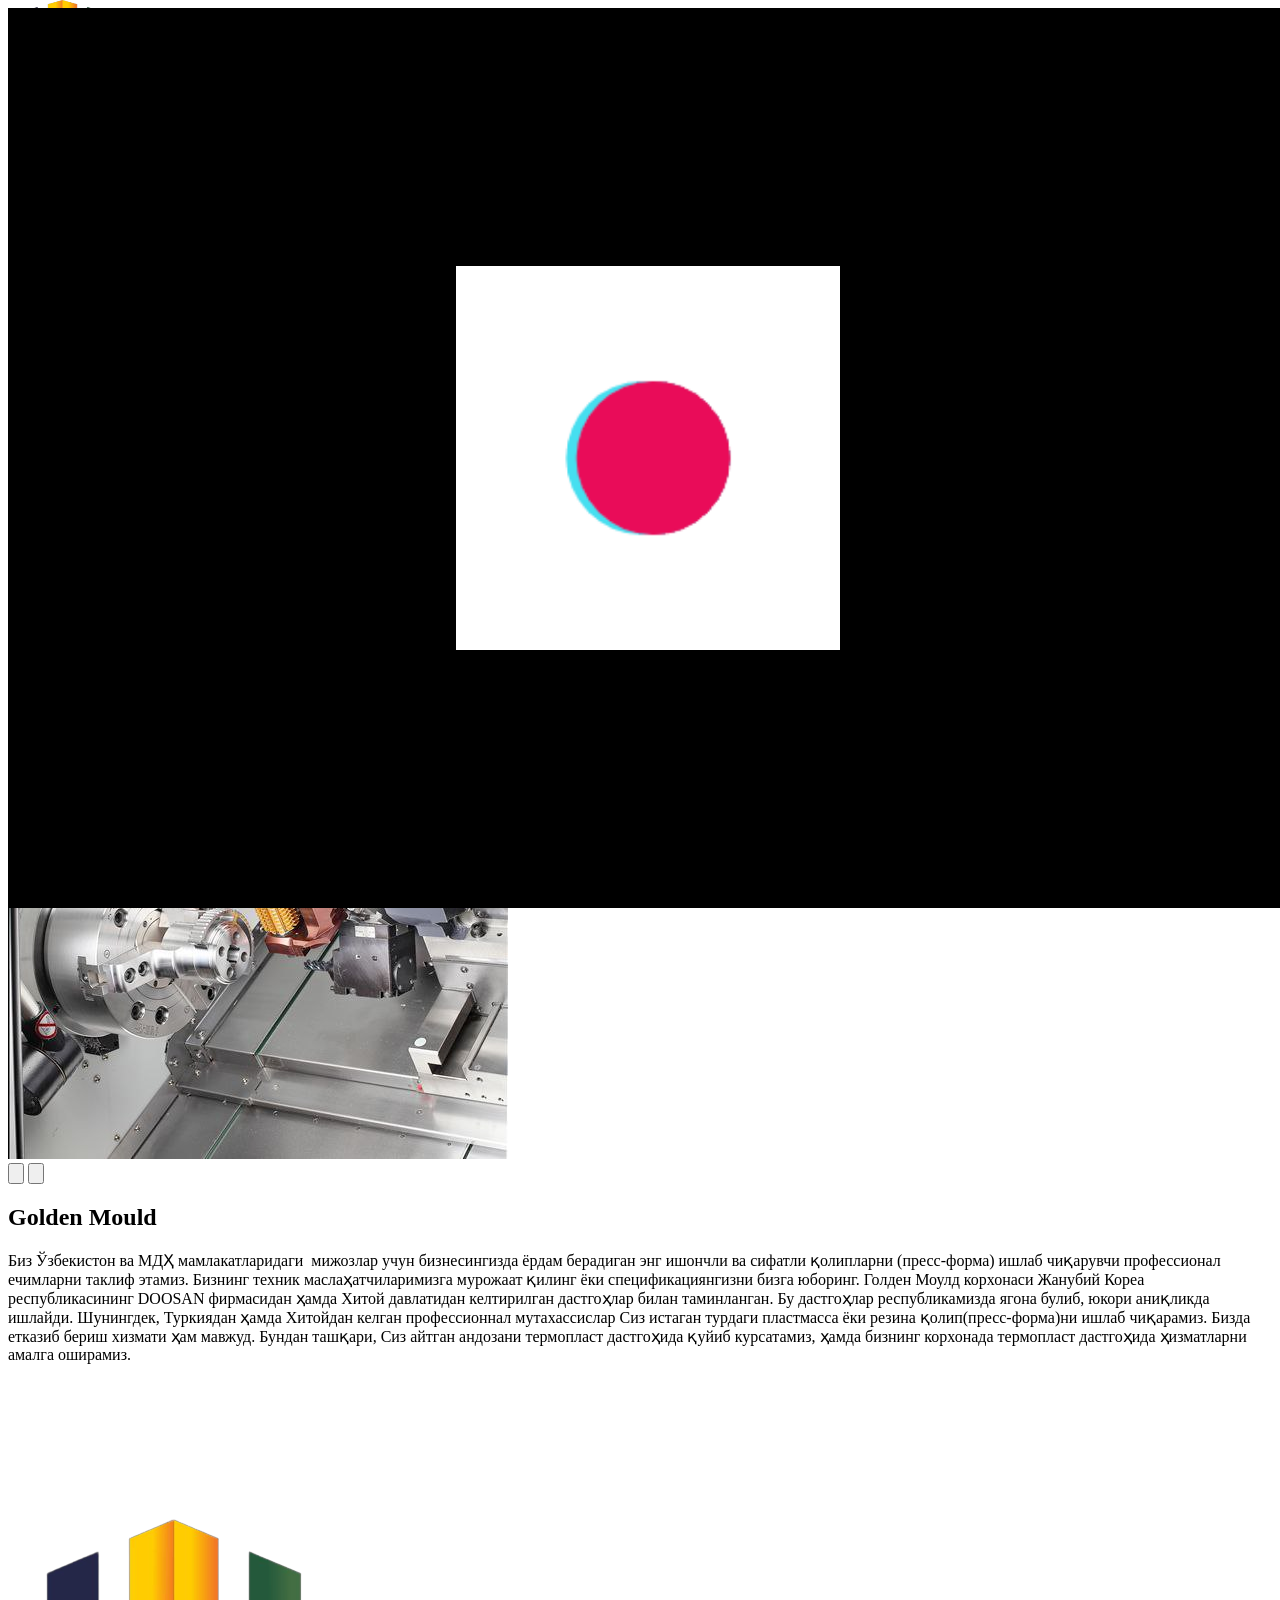
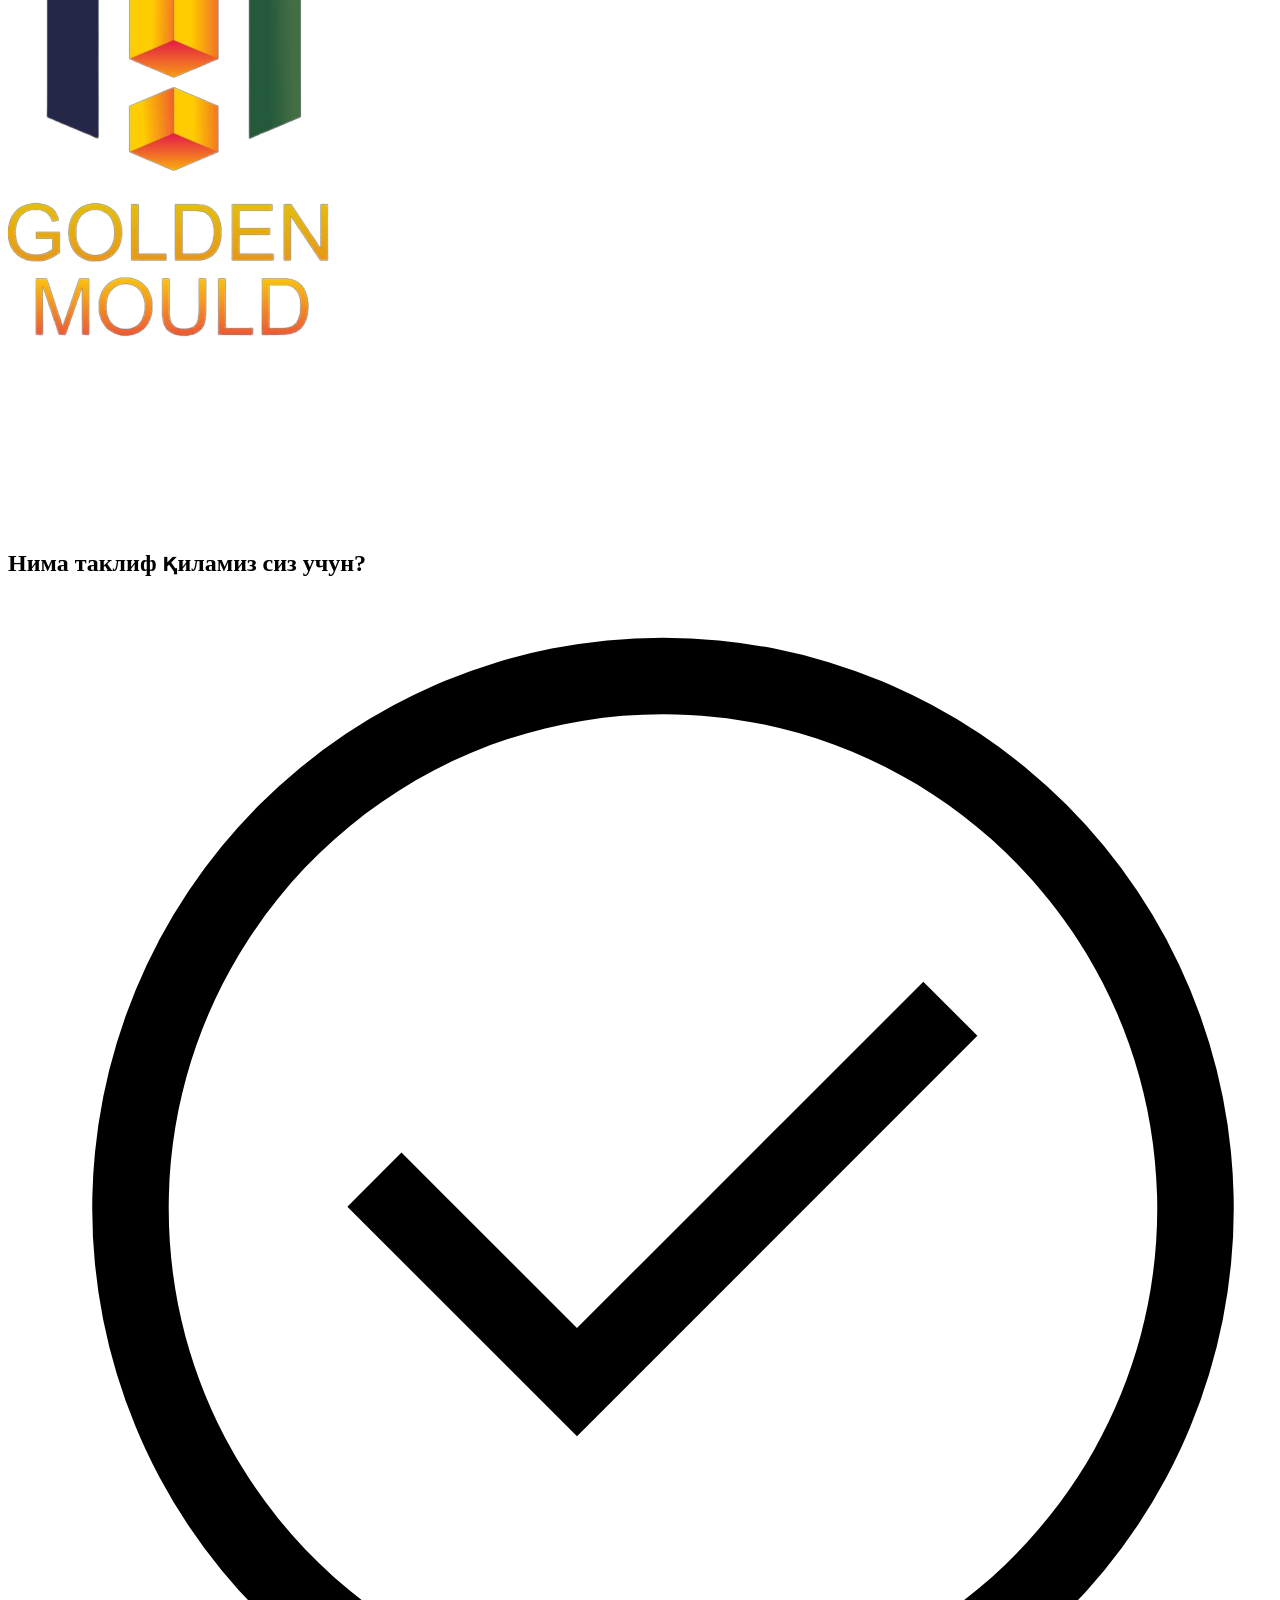
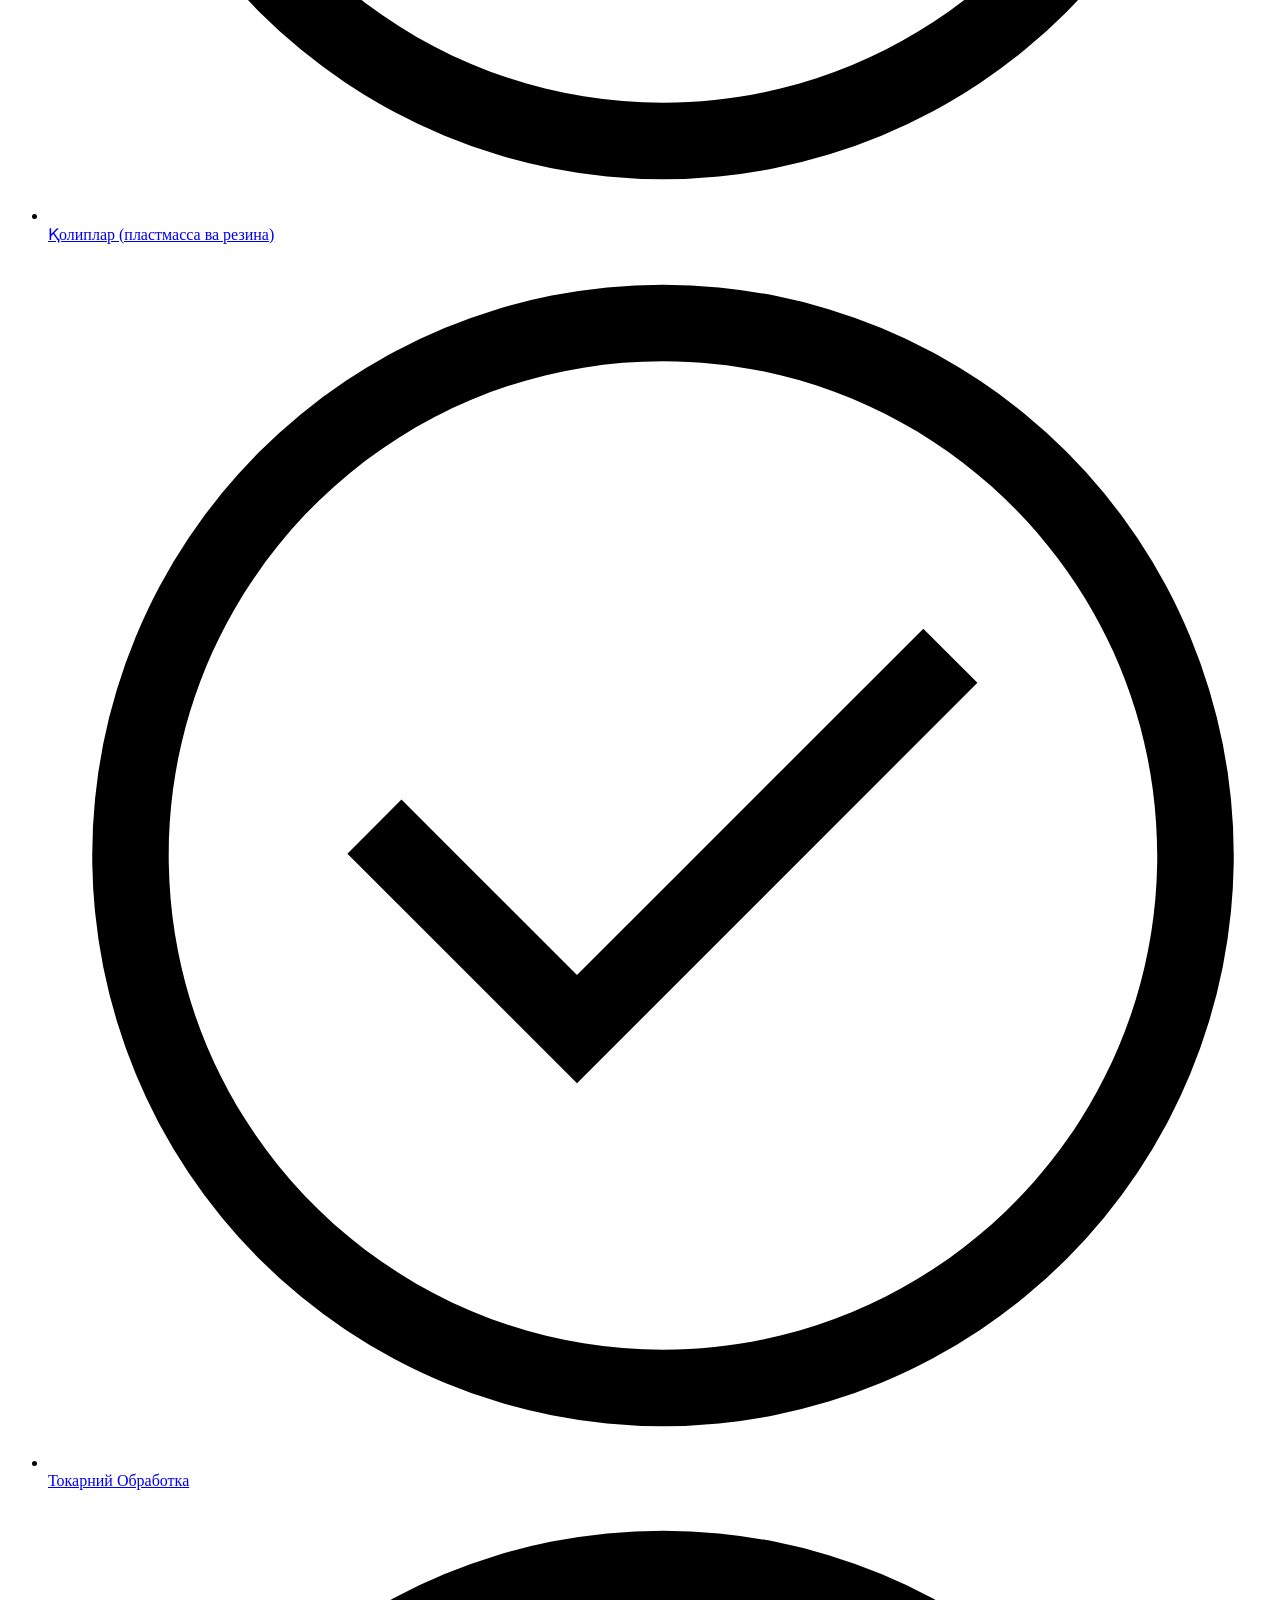
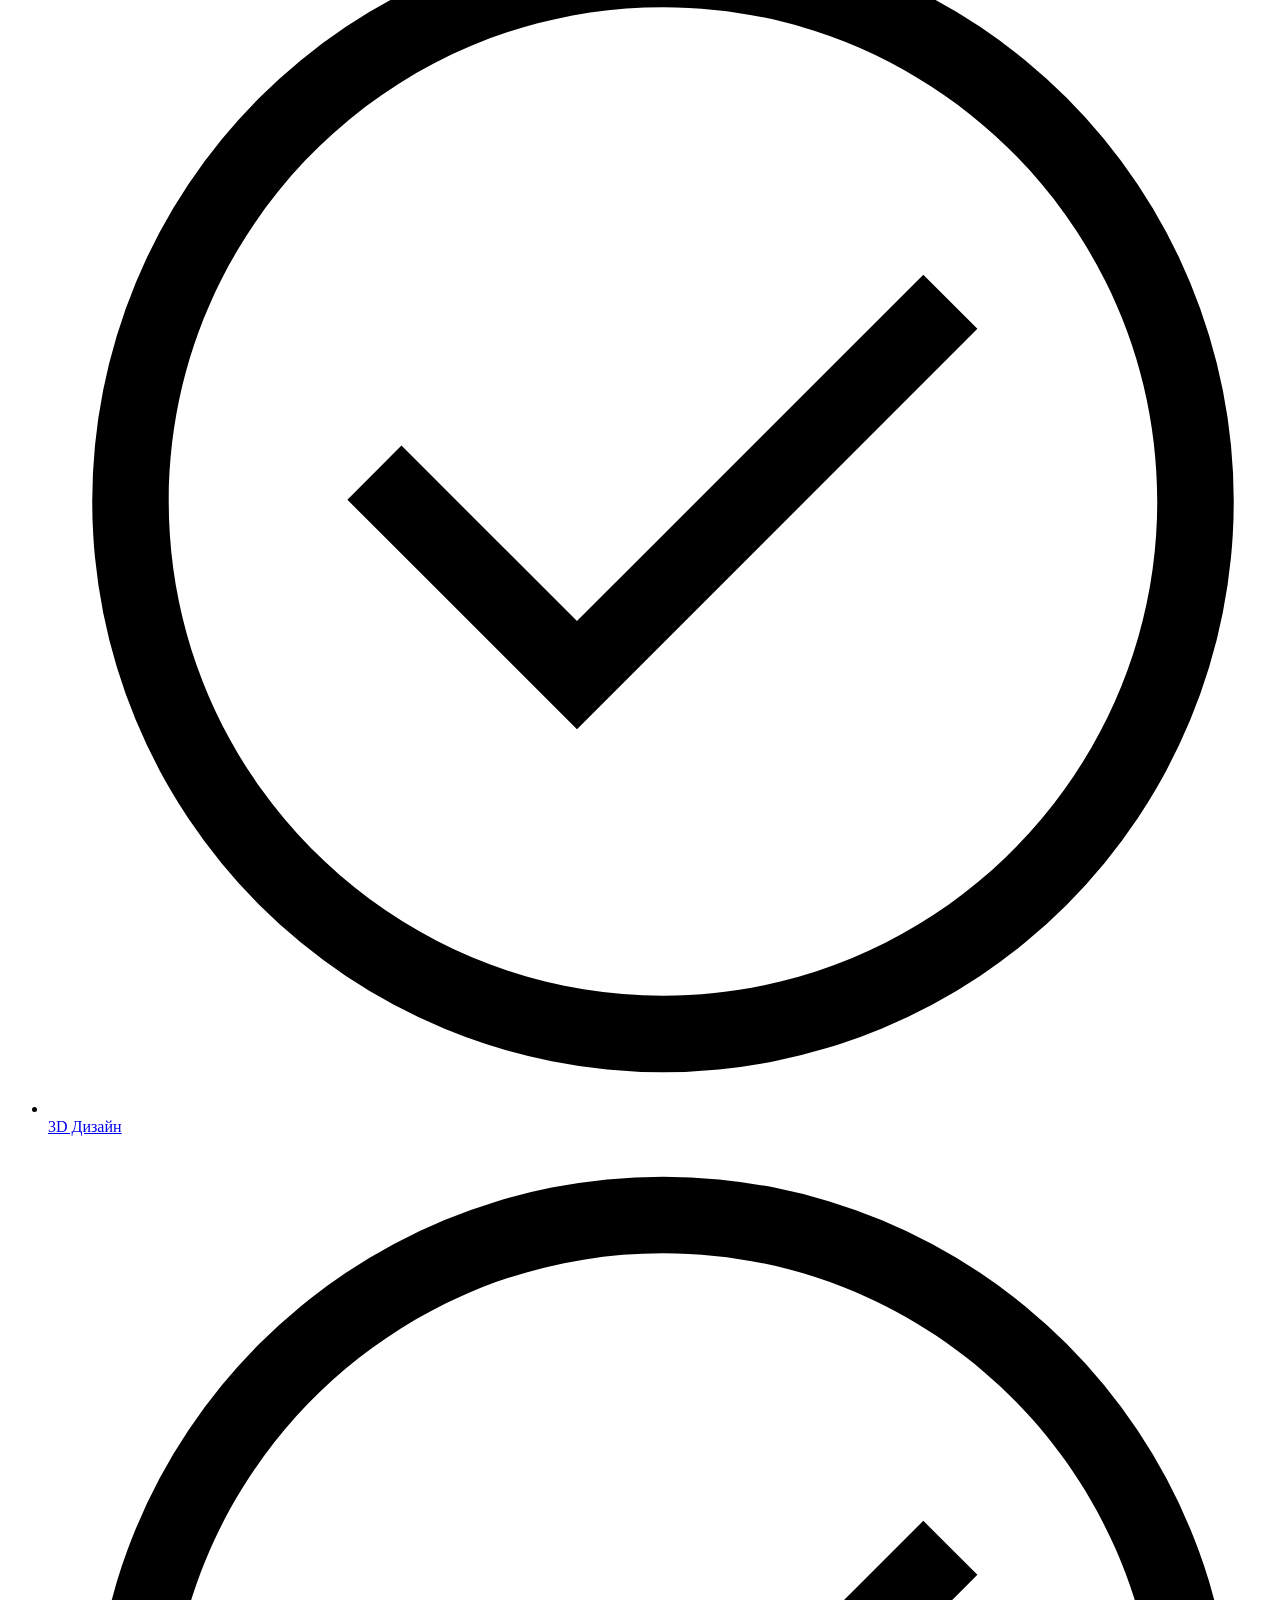
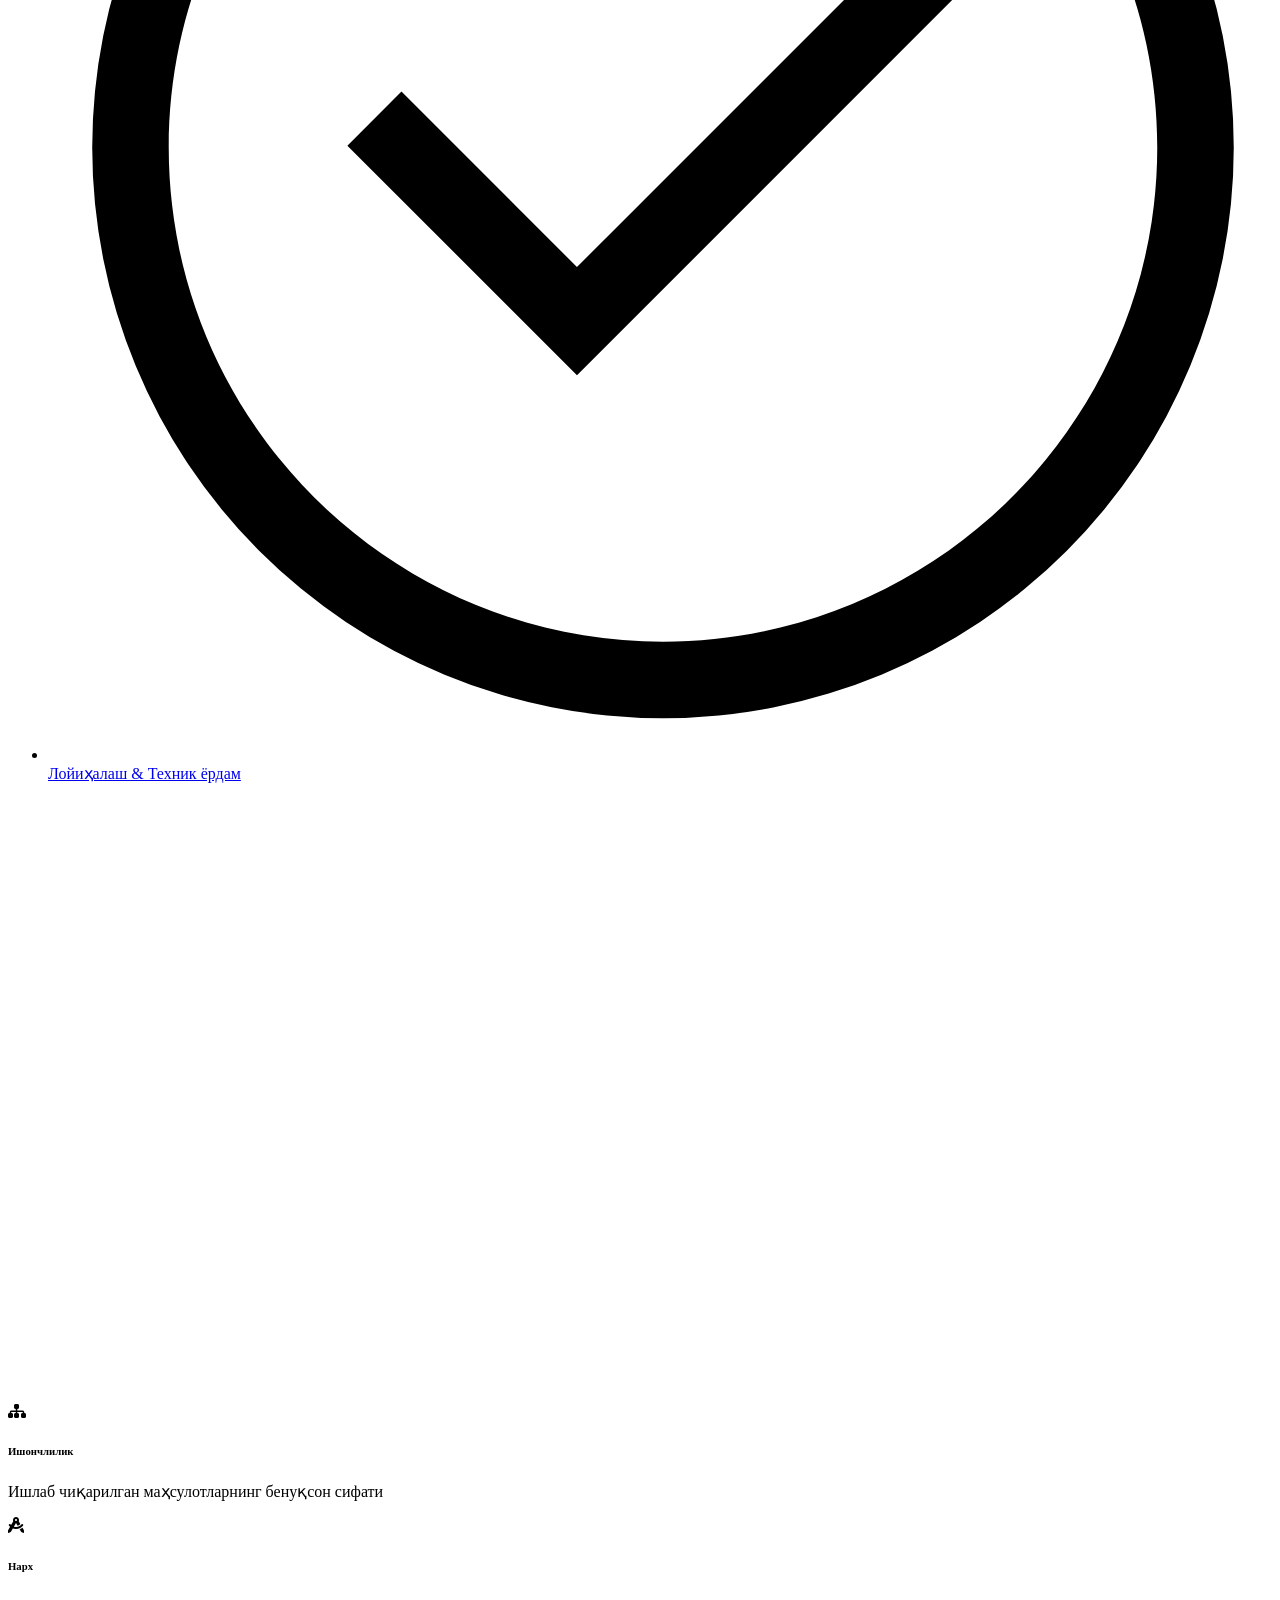
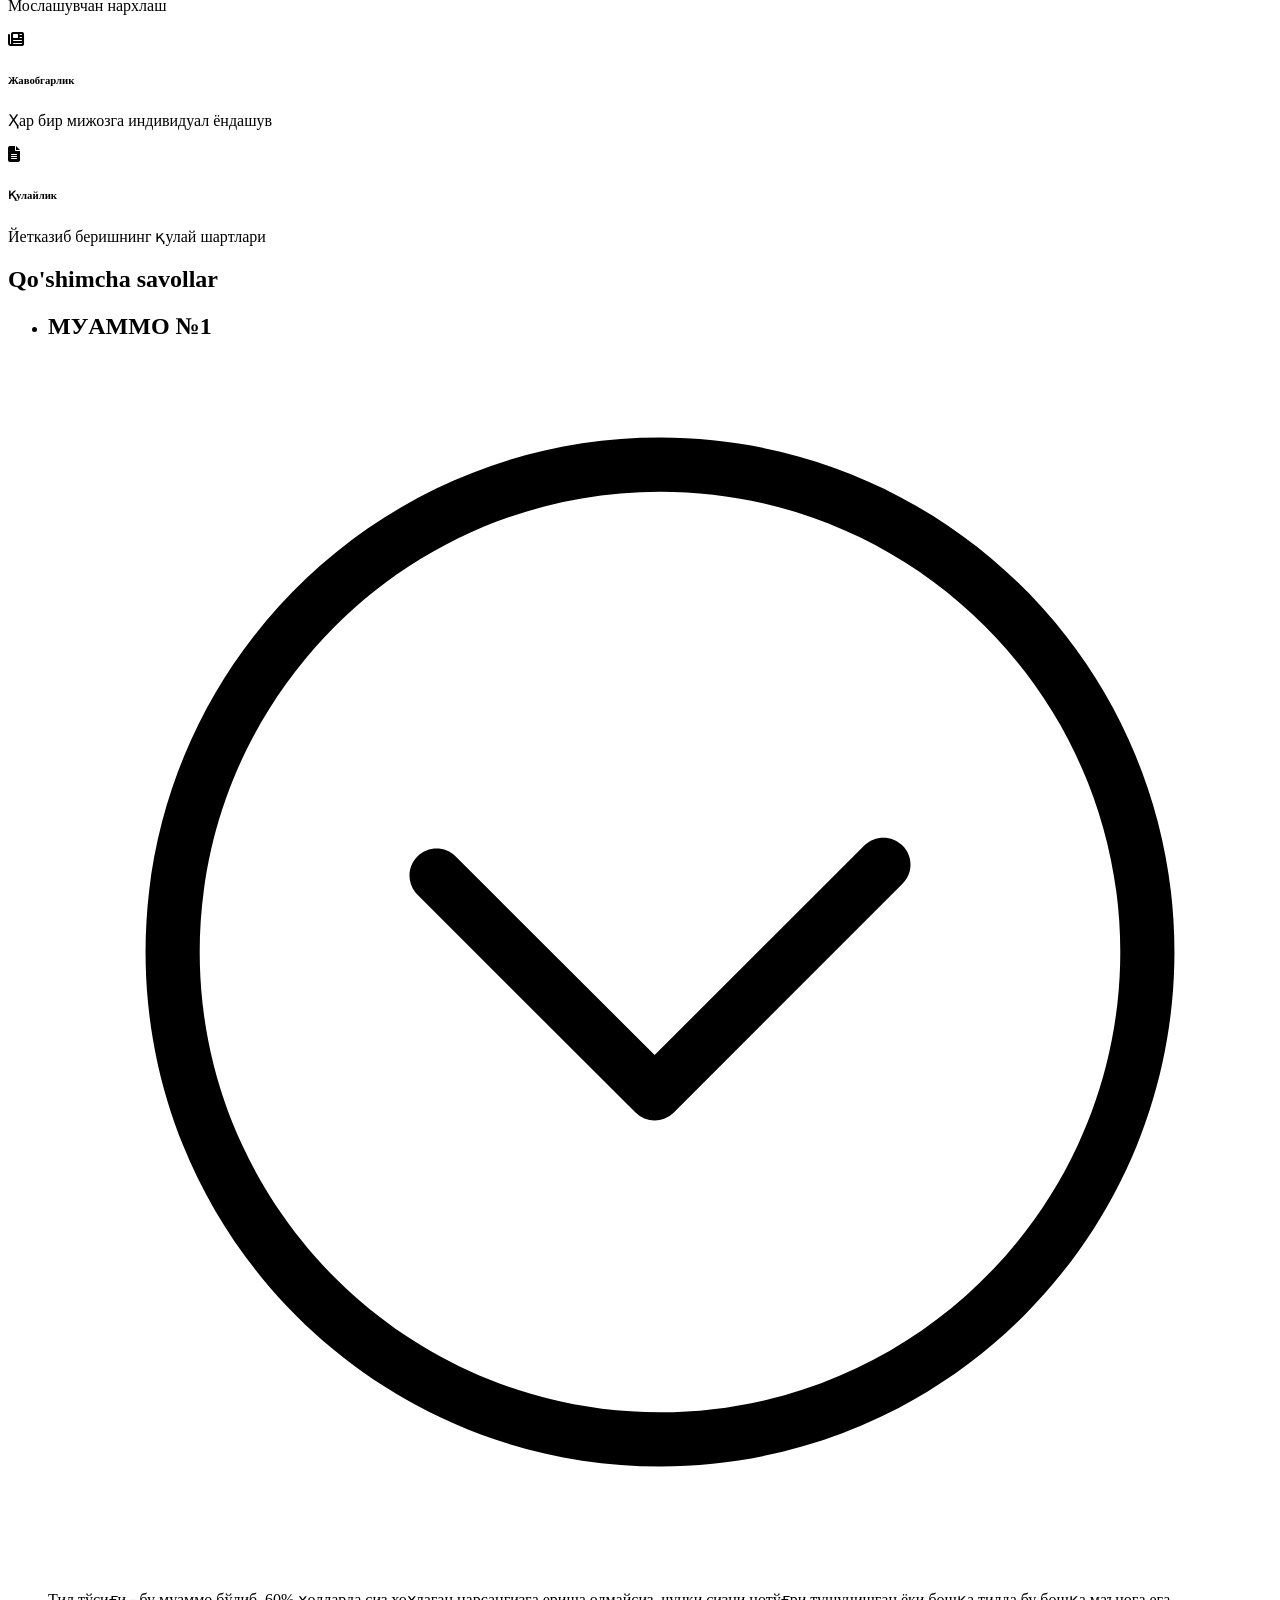
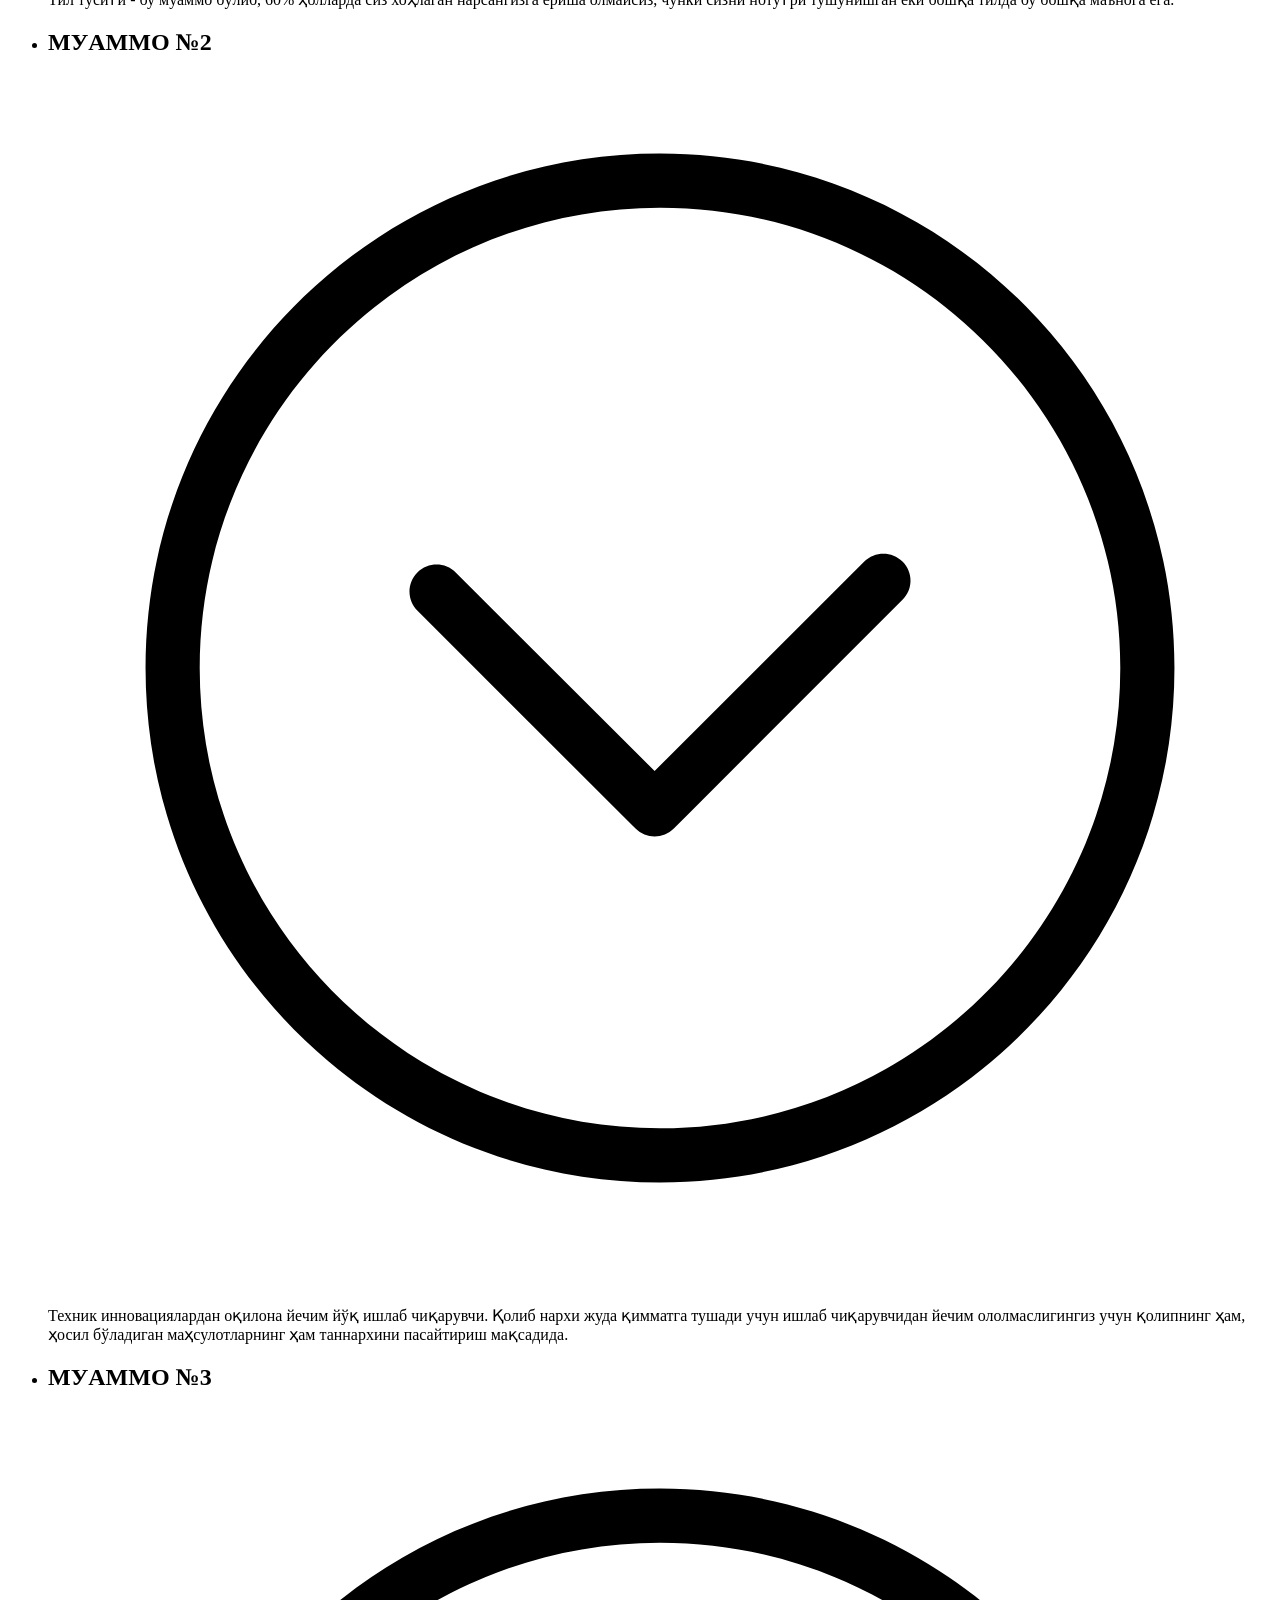
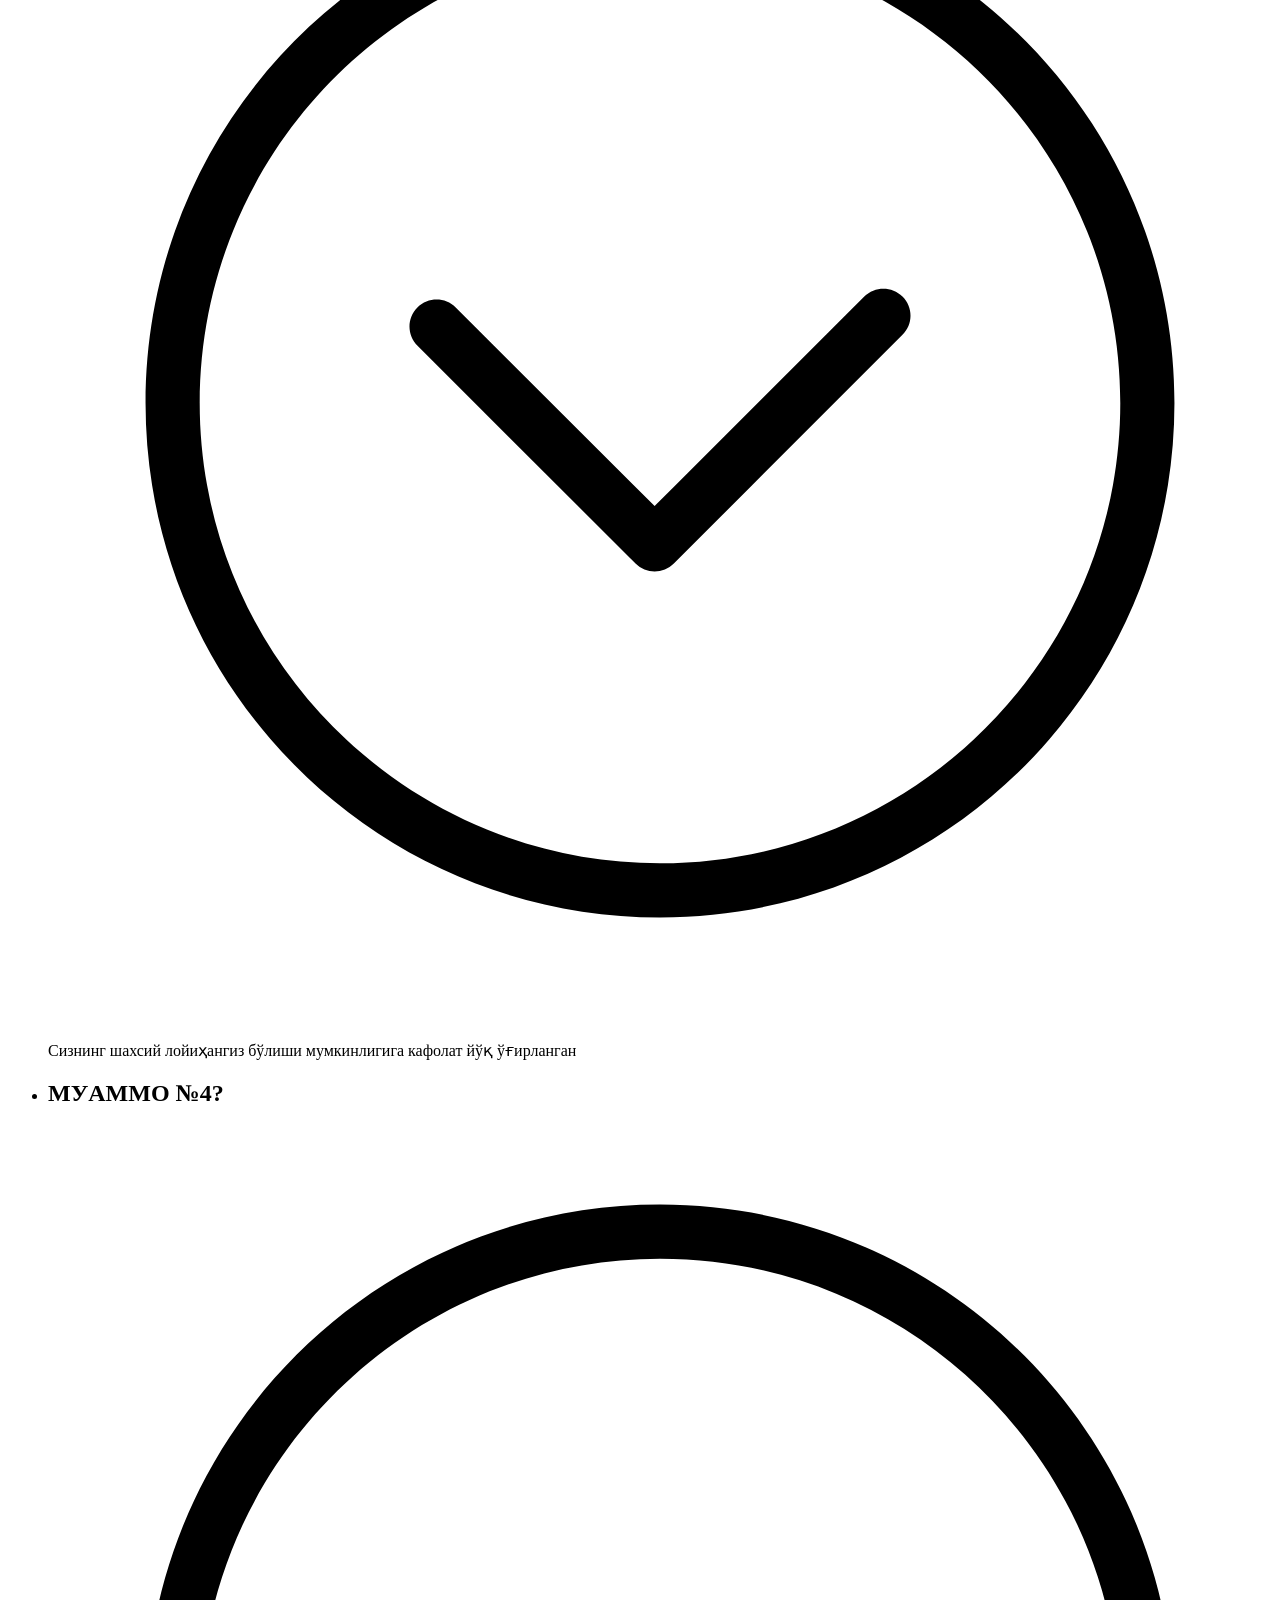
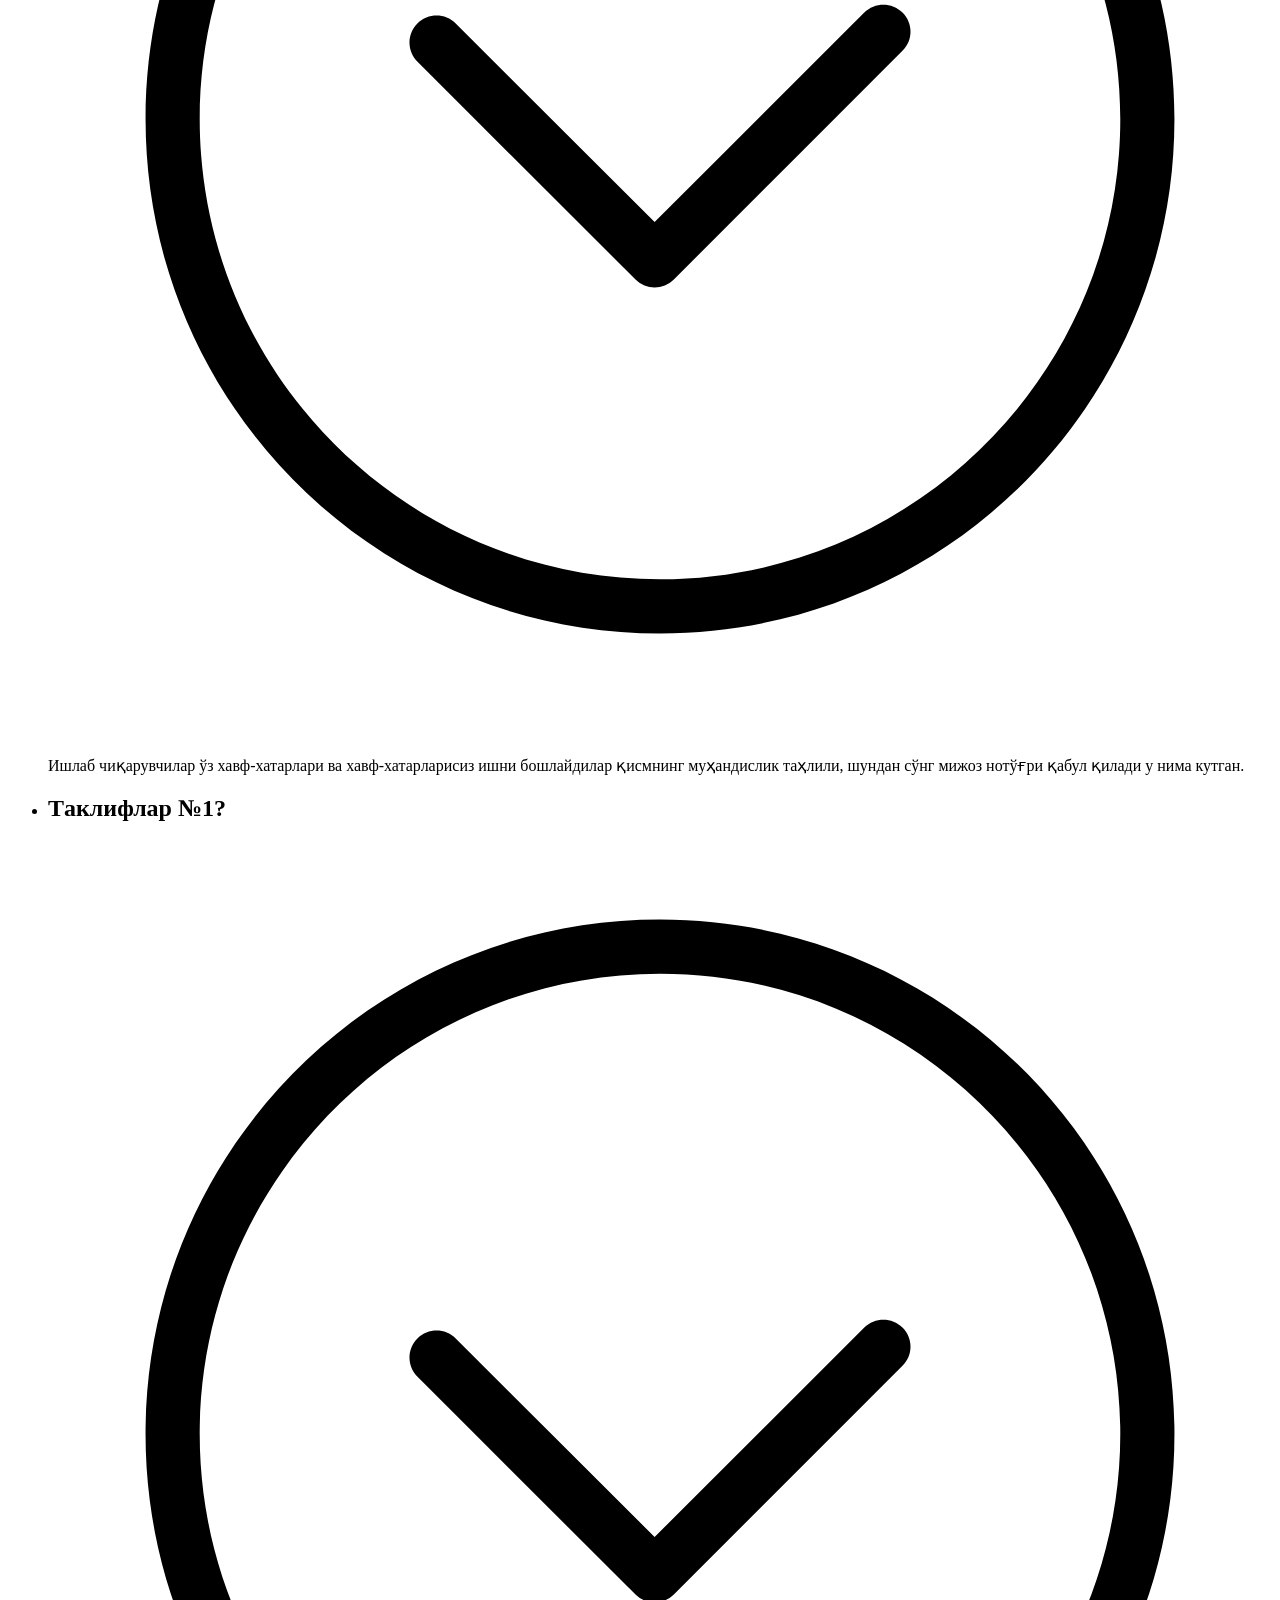
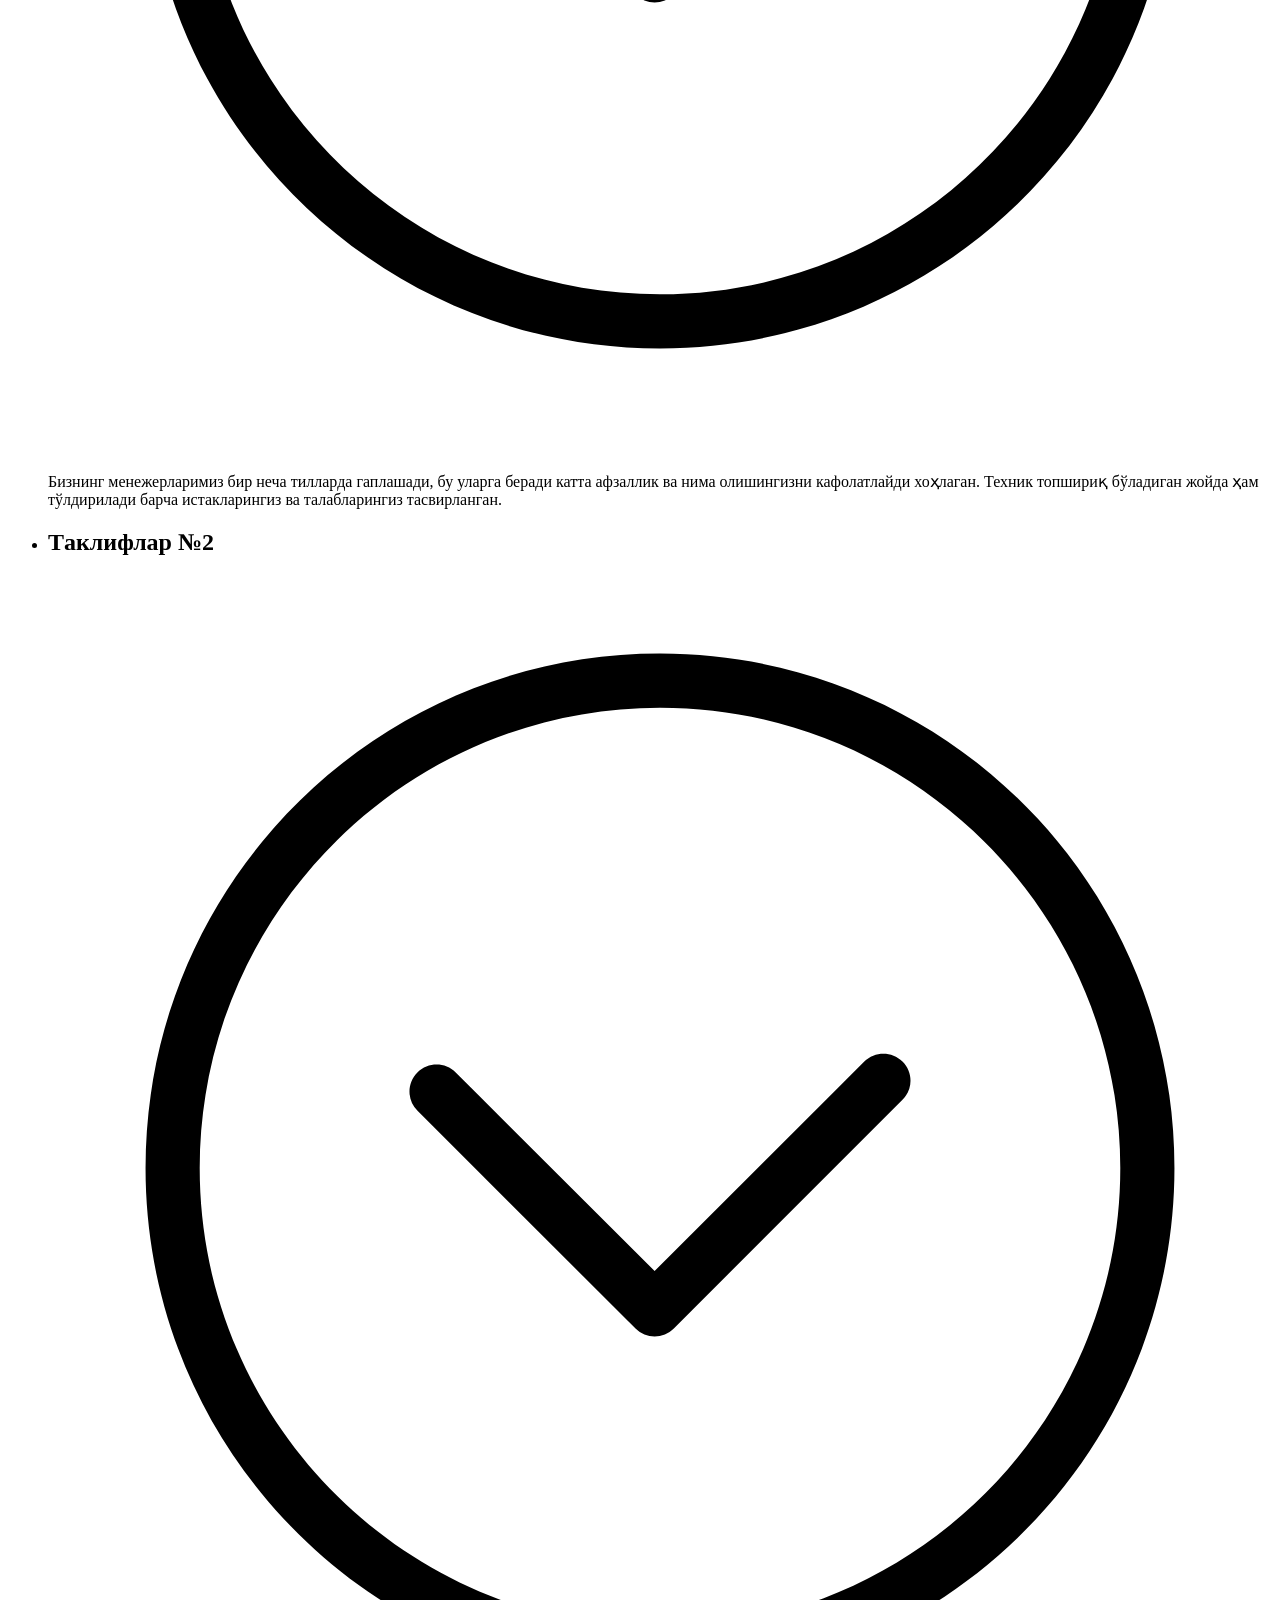
==== commit f1da41c5: "final changes" ====
--- a/index.html
+++ b/index.html
@@ -44,7 +44,7 @@
         class="max-w-screen-xl flex flex-wrap items-center justify-between mx-auto p-4"
       >
         <a href="#" class="flex items-center align-middle">
-          <img id="logo" src="./BRAND.png" alt="" />
+          <img id="logo" src="./assets/BRAND.png" alt="" />
         </a>
         <button
           data-collapse-toggle="navbar-default"
@@ -122,7 +122,7 @@
         <!-- Item 2 -->
         <div class="hidden duration-200 h-full ease-linear" data-carousel-item>
           <img
-            src="./bgLogo.png"
+            src="./assets/bgLogo.png"
             class="absolute block h-auto w-full -translate-x-1/2 -translate-y-1/2 top-1/2 left-1/2"
             alt="..."
           />
@@ -141,7 +141,7 @@
 
         <div class="hidden duration-200 ease-linear" data-carousel-item>
           <img
-            src="./bgmain3.jpg"
+            src="./assets/bgmain3.jpg"
             class="absolute block h-96 w-full -translate-x-1/2 -translate-y-1/2 top-1/2 left-1/2"
             alt="..."
           />
@@ -210,27 +210,7 @@
       </button>
     </div>
 
-    <!-- <main>
-      <h1
-        class="mb-4 text-4xl font-extrabold leading-none tracking-tight text-white-900 md:text-5xl lg:text-6xl dark:text-white"
-      >
-        Golden Mould
-      </h1>
-    </main> -->
-    <!-- carusel -->
-    <!-- 
-    <h1
-      id="about"
-      class="mb-10 mt-10 ml-10 text-3xl font-extrabold text-gray-900 dark:text-white md:text-5xl lg:text-6xl"
-    >
-      <span
-        class="text-transparent bg-clip-text bg-gradient-to-r to-emerald-600 from-sky-400"
-      >
-        Биз ҳақимизда...</span
-      >
-    </h1> -->
-
-    <!-- Features -->
+  
 
     <!--  about -->
     <section id="about" class="dark:bg-gray-800 dark:text-gray-100">
@@ -266,7 +246,7 @@
           </div>
           <div aria-hidden="true" class="mt-10 lg:mt-0">
             <img
-              src="./BRAND.png"
+              src="./assets/BRAND.png"
               alt=""
               class="mx-auto rounded-lg shadow-lg dark:bg-gray-500"
             />
@@ -297,7 +277,7 @@
             ></polygon>
           </svg>
           <span
-            ><a class="text-2xl" href="qolip.html"
+            ><a class="text-2xl no-underline hover:underline" href="qolip.html"
               >Қолиплар (пластмасса ва резина)
             </a></span
           >
@@ -316,7 +296,7 @@
             ></polygon>
           </svg>
           <span
-            ><a class="text-2xl" href="./tokar.html"
+            ><a class="text-2xl no-underline hover:underline" href="./tokar.html"
               >Токарний Oбработка</a
             ></span
           >
@@ -335,7 +315,7 @@
               points="221.27 305.808 147.857 232.396 125.23 255.023 221.27 351.063 388.77 183.564 366.142 160.937 221.27 305.808"
             ></polygon>
           </svg>
-          <span><a class="text-2xl" href="3d_dizayn.html">3D Дизайн</a></span>
+          <span><a class="text-2xl no-underline hover:underline" href="3d_dizayn.html">3D Дизайн</a></span>
         </li>
         <li class="flex mb-4 items-center space-x-2">
           <svg
@@ -351,7 +331,7 @@
             ></polygon>
           </svg>
           <span
-            ><a class="text-2xl" href="loyiha.html"
+            ><a class="text-2xl no-underline hover:underline" href="loyiha.html"
               >Лойиҳалаш & Техник ёрдам</a
             ></span
           >
@@ -371,21 +351,9 @@
     <section class="relative pt-16 bg-blueGray-50">
       <div class="container mx-auto">
         <div class="flex flex-wrap items-center">
-          <div
-            class="w-10/12 md:w-6/12 lg:w-6/12 px-12 md:px-4 mr-auto ml-auto -mt-78"
-          >
-            <div
-              class="relative flex flex-col min-w-0 break-words bg-dark w-full mb-6 shadow-lg rounded-lg bg-slate-500"
-            >
-              <img
-                alt="..."
-                src="https://lochinmould.com/wp-content/uploads/2020/12/roundtheclockproduction.jpg"
-                class="w-full align-middle rounded-t-lg"
-              />
-            </div>
-          </div>
-
-          <div class="w-full md:w-6/12 px-4">
+        
+
+          <div class="w-full md:w-12/12 px-4">
             <div class="flex flex-wrap">
               <div class="w-full md:w-6/12 px-4">
                 <div class="relative flex flex-col mt-4">
@@ -764,14 +732,13 @@
               class="block w-full rounded-md focus:ring focus:ring-opacity-75 focus:ring-violet-400 dark:bg-gray-800"
             ></textarea>
           </label>
-          <button
-            onclick="SendMail()"
-            id="submitBtn"
-            type="submit"
+          <a
+          href="mailto:Istiqlol2000@mail.ru"
+            
             class="text-white bg-blue-700 hover:bg-blue-800 focus:ring-4 focus:ring-blue-300 font-medium rounded-lg text-sm px-5 py-2.5 mr-2 mb-2 dark:bg-blue-600 dark:hover:bg-blue-700 focus:outline-none dark:focus:ring-blue-800"
           >
             Jo'natish
-          </button>
+          </a>
         </form>
       </div>
     </section>
@@ -802,6 +769,31 @@
       src="https://cdn.jsdelivr.net/npm/@emailjs/browser@3/dist/email.min.js"
     ></script>
     <script type="text/javascript">
+      document.addEventListener("alpine:init", () => {
+  Alpine.store("accordion", {
+    tab: 0,
+  });
+
+  Alpine.data("accordion", (idx) => ({
+    init() {
+      this.idx = idx;
+    },
+    idx: -1,
+    handleClick() {
+      this.$store.accordion.tab =
+        this.$store.accordion.tab === this.idx ? 0 : this.idx;
+    },
+    handleRotate() {
+      return this.$store.accordion.tab === this.idx ? "rotate-180" : "";
+    },
+    handleToggle() {
+      return this.$store.accordion.tab === this.idx
+        ? `max-height: ${this.$refs.tab.scrollHeight}px`
+        : "";
+    },
+  }));
+});
+
       (function () {
         emailjs.init("user_LGFWtxXGSYcX6h1lDXQlF");
       })();
@@ -861,8 +853,9 @@
       window.addEventListener("load", function () {
         loader.style.display = "none";
       });
+      
     </script>
     <script src="https://cdnjs.cloudflare.com/ajax/libs/flowbite/1.6.5/flowbite.min.js"></script>
-    <script src="./main.js"></script>
+   
   </body>
 </html>
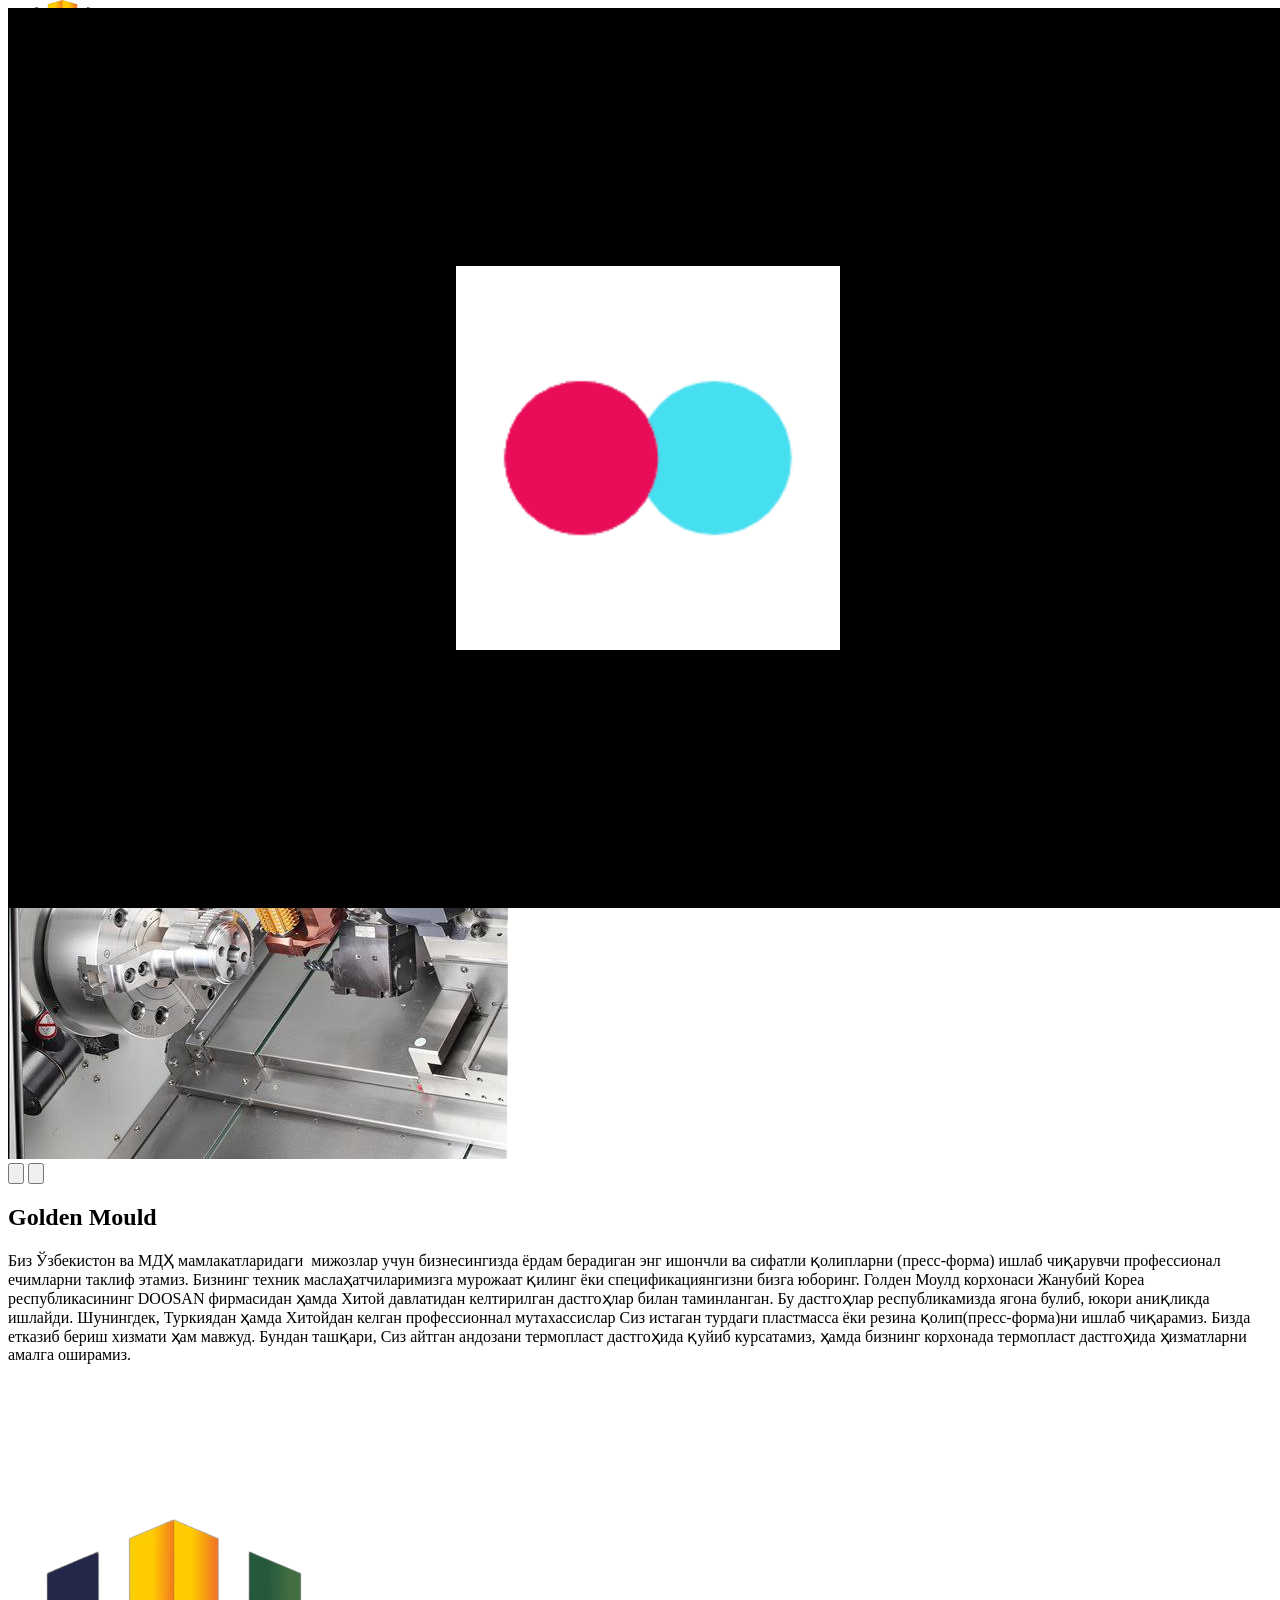
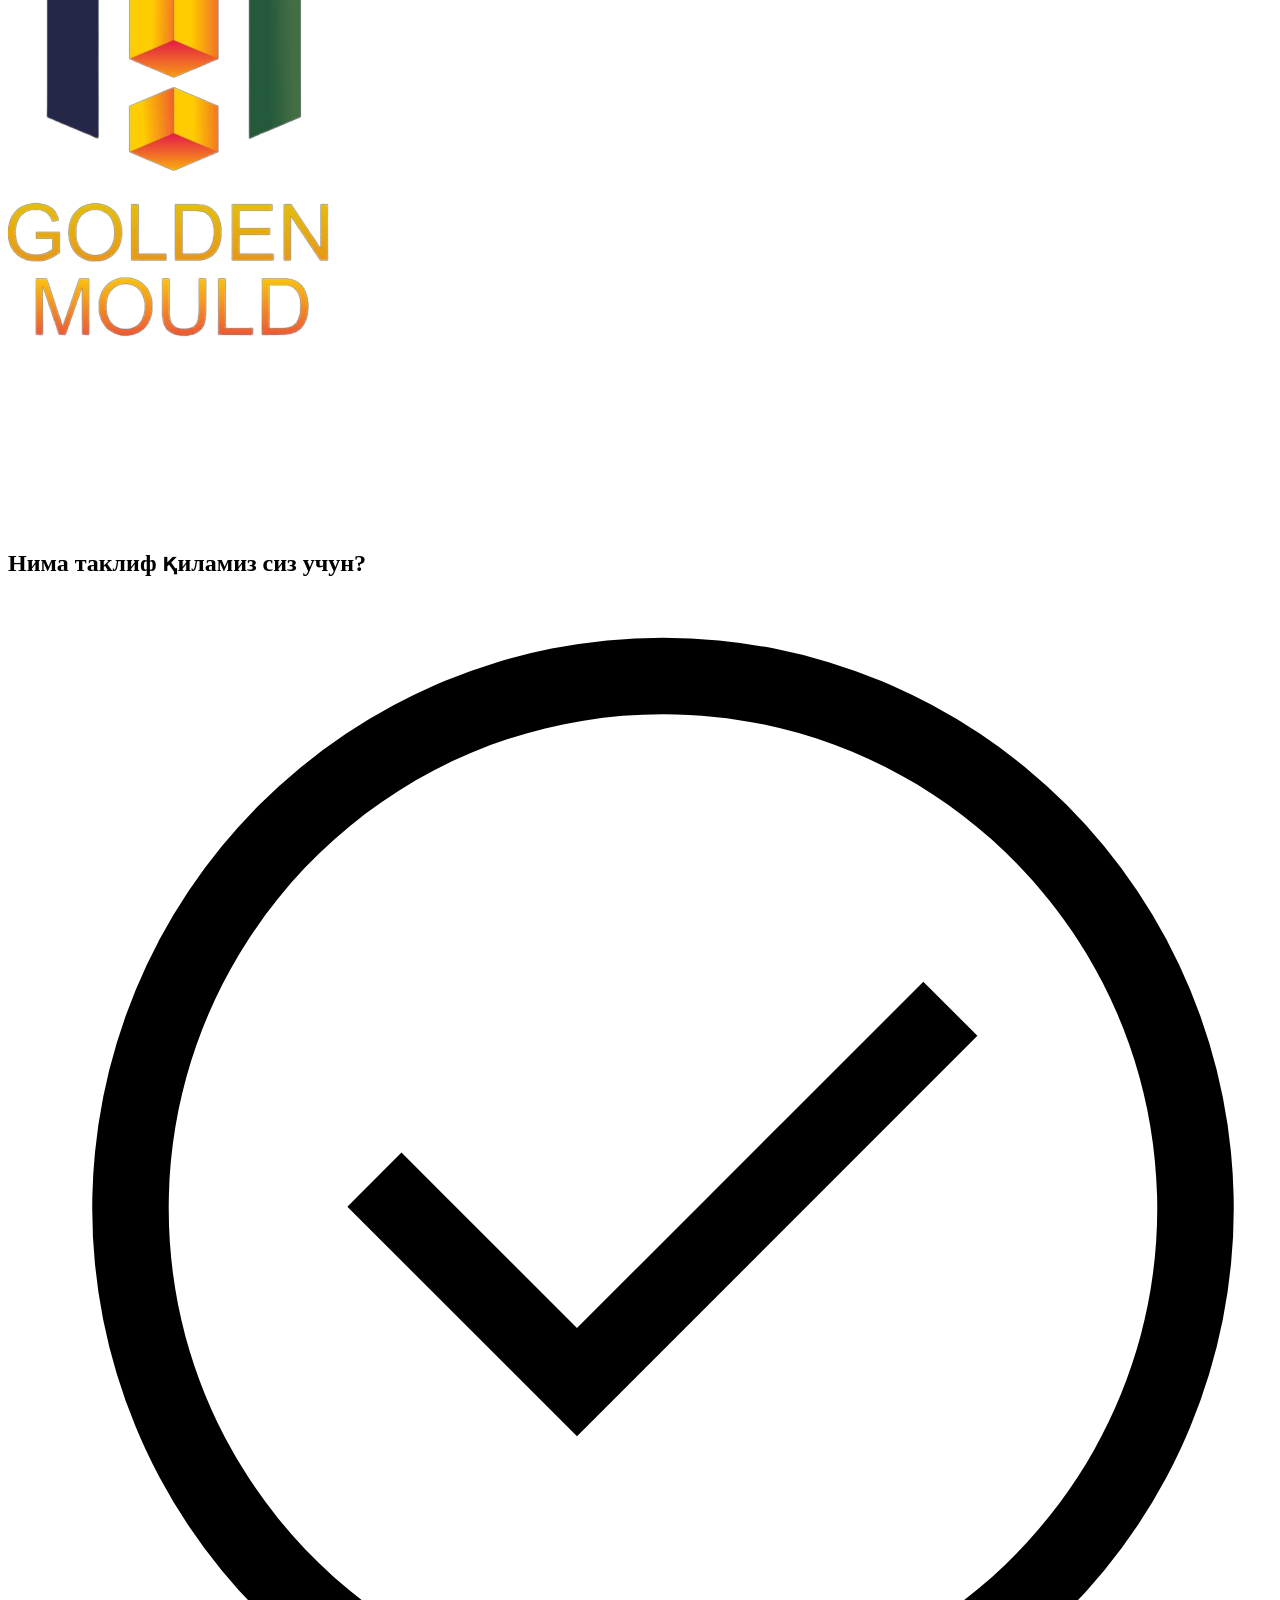
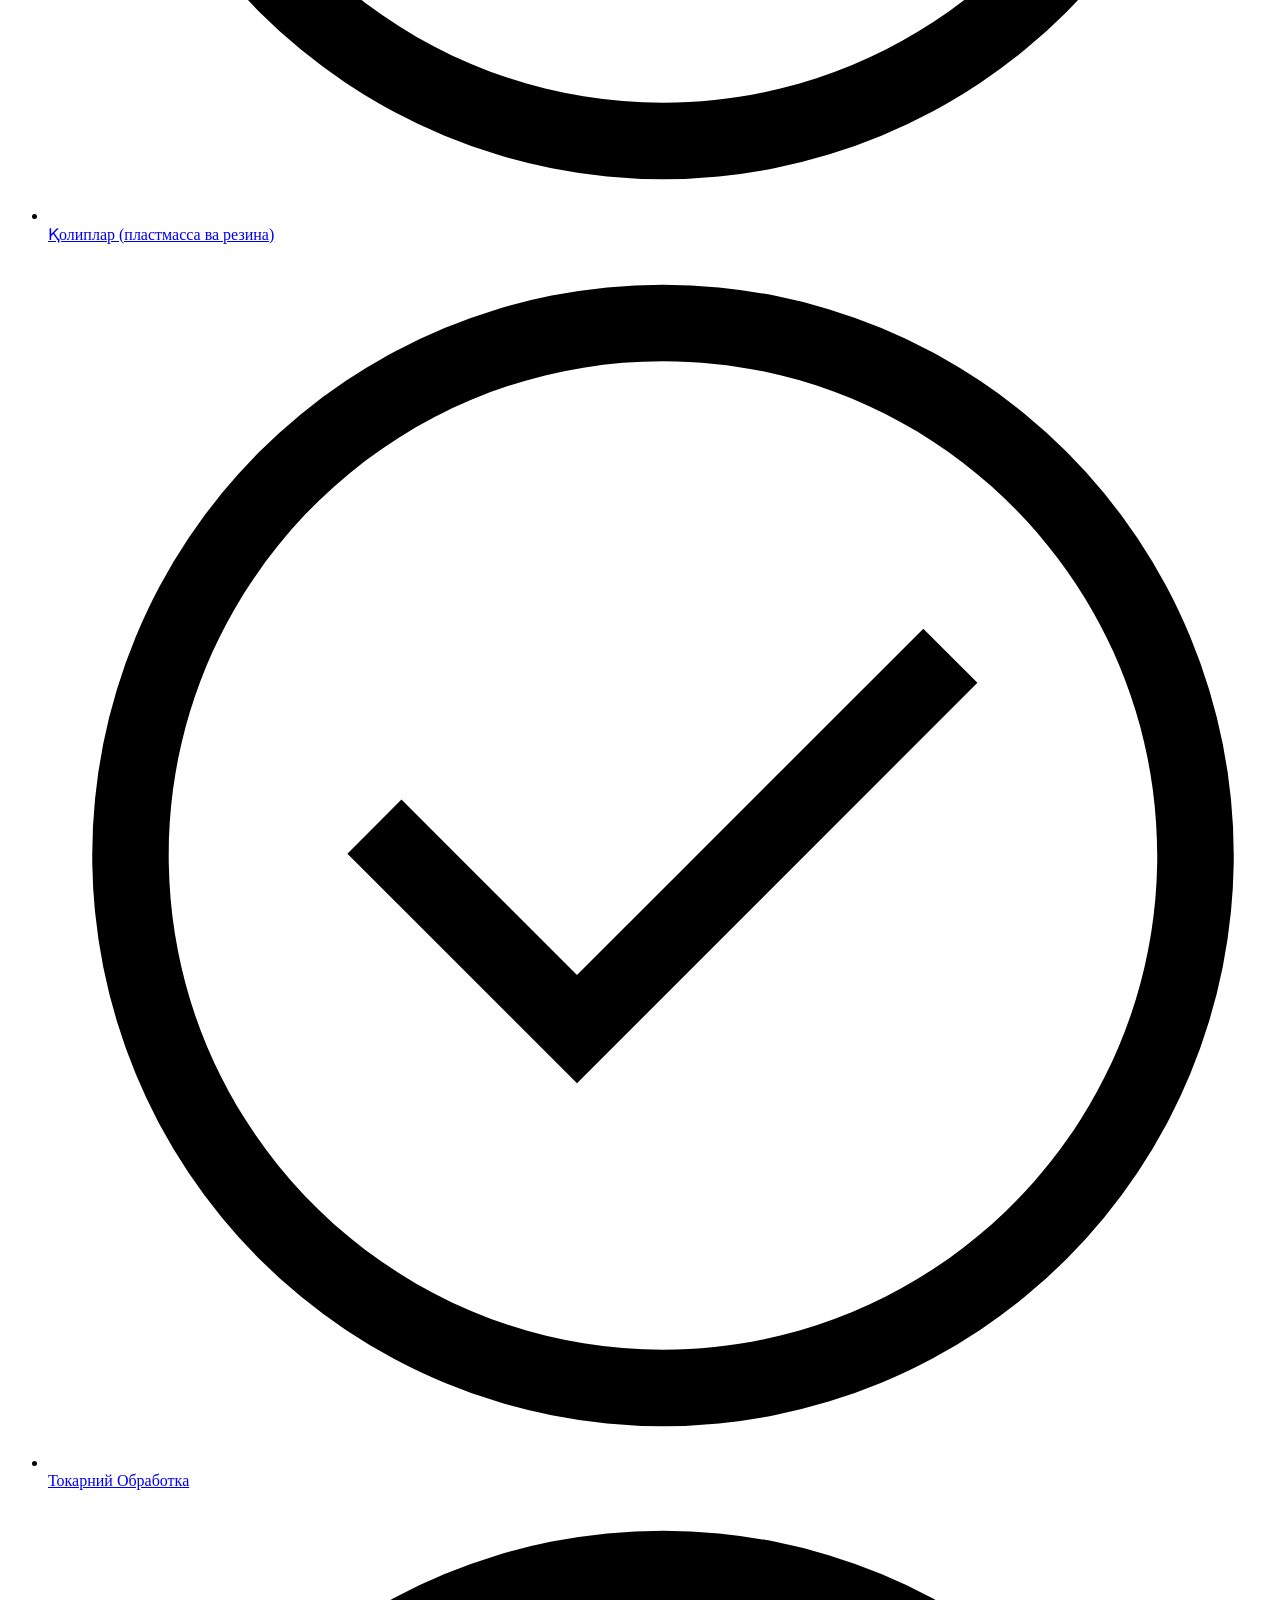
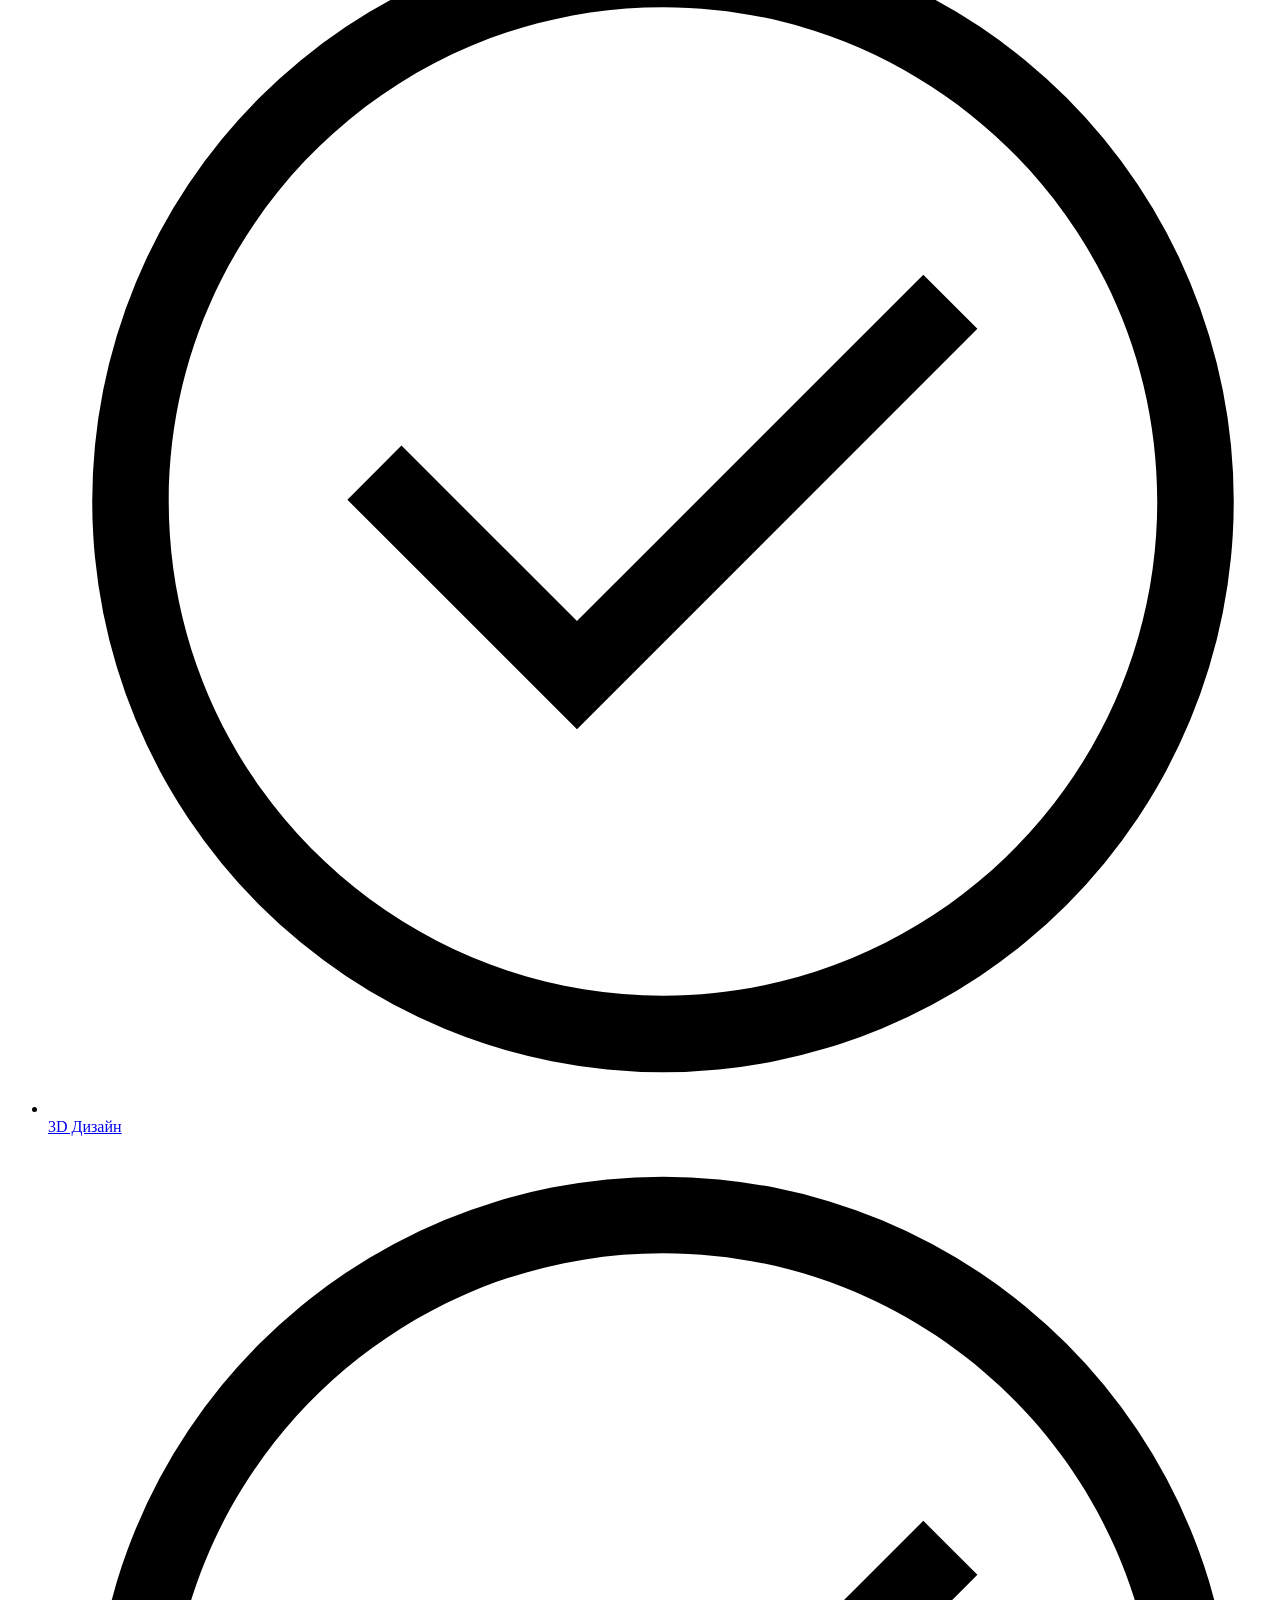
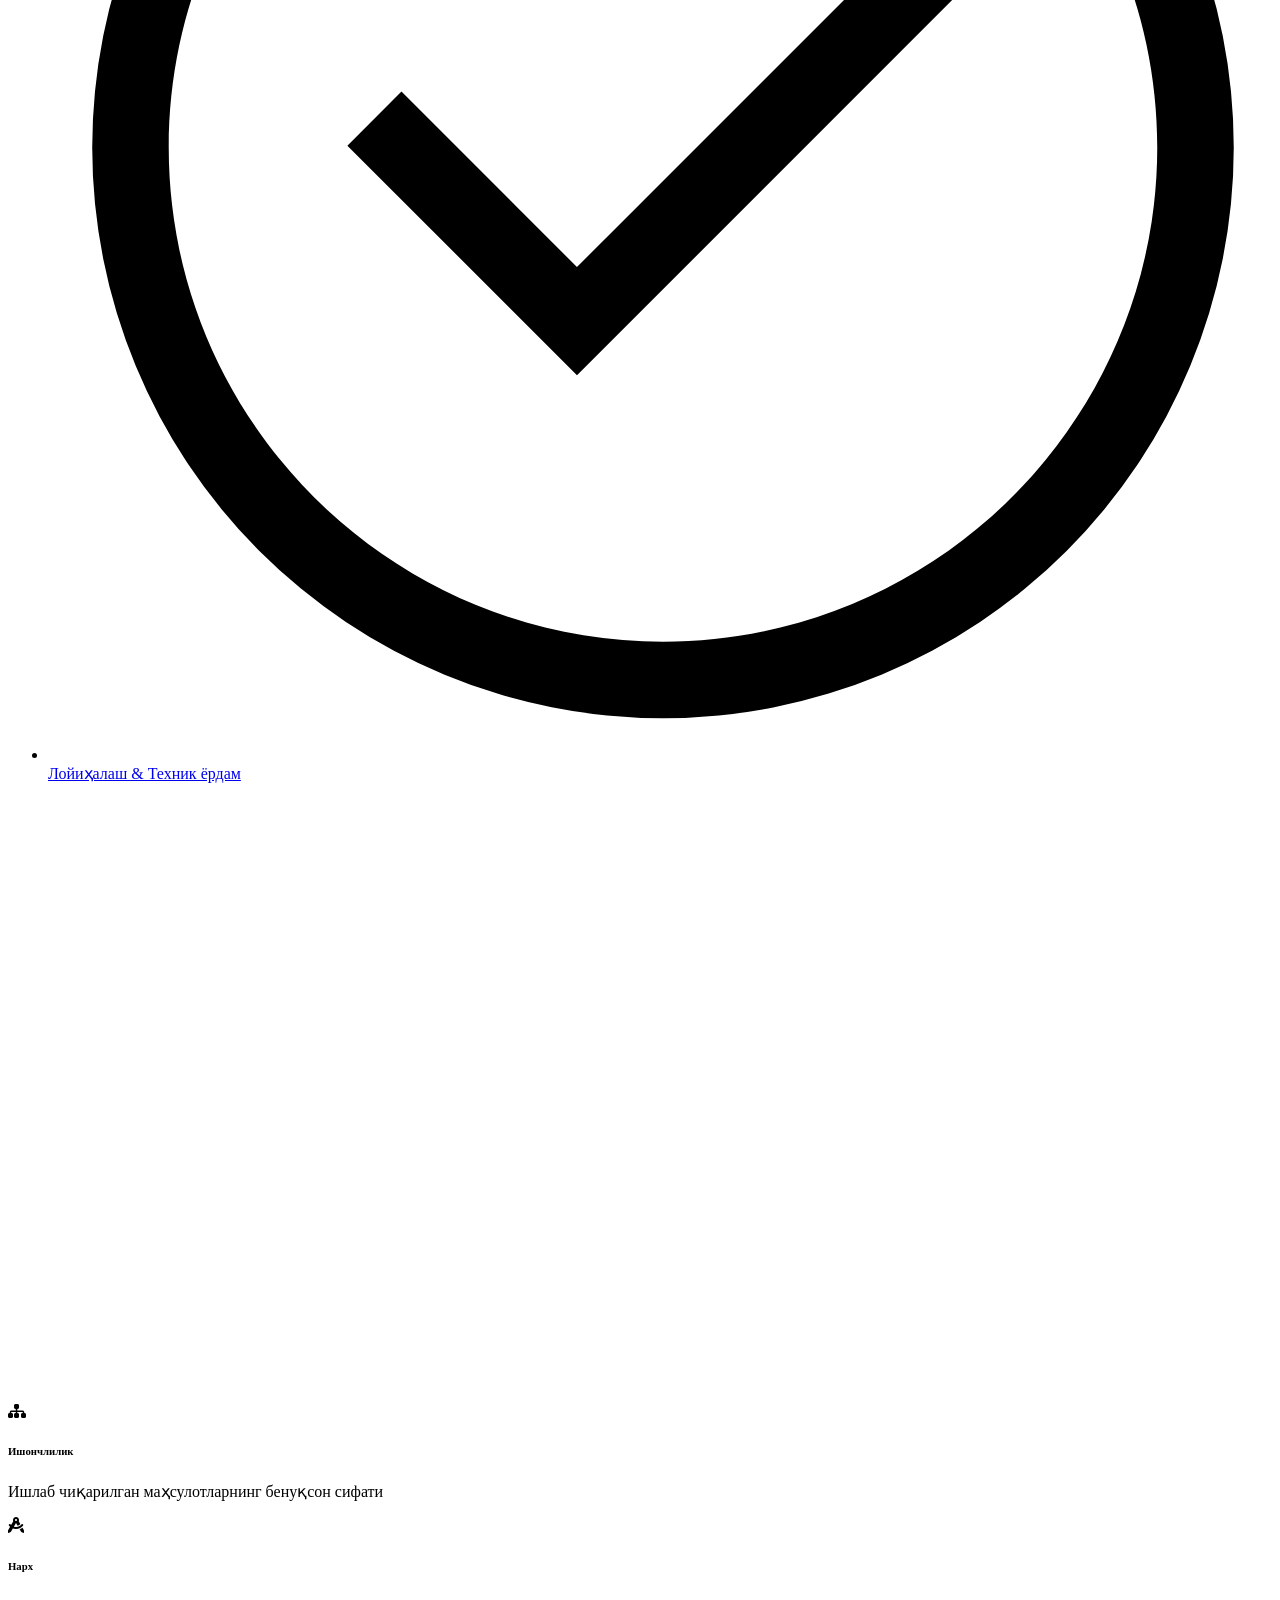
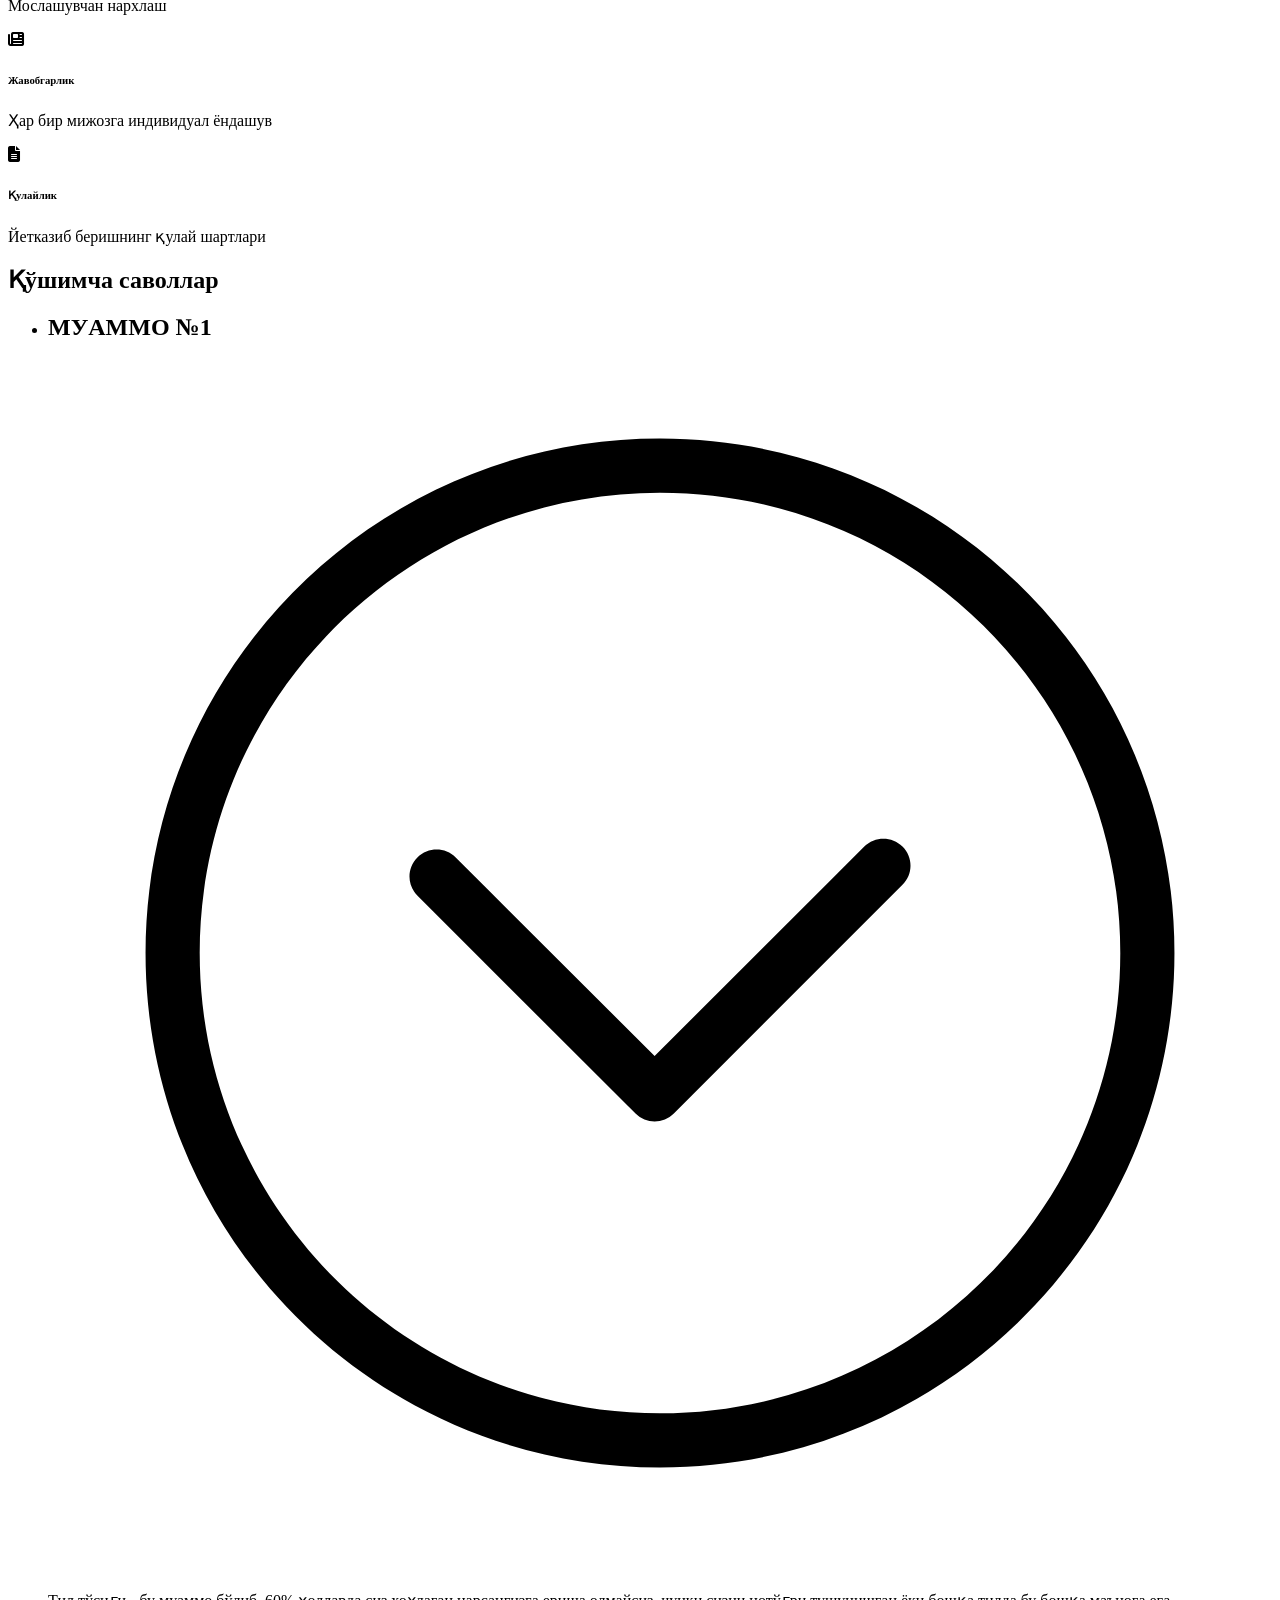
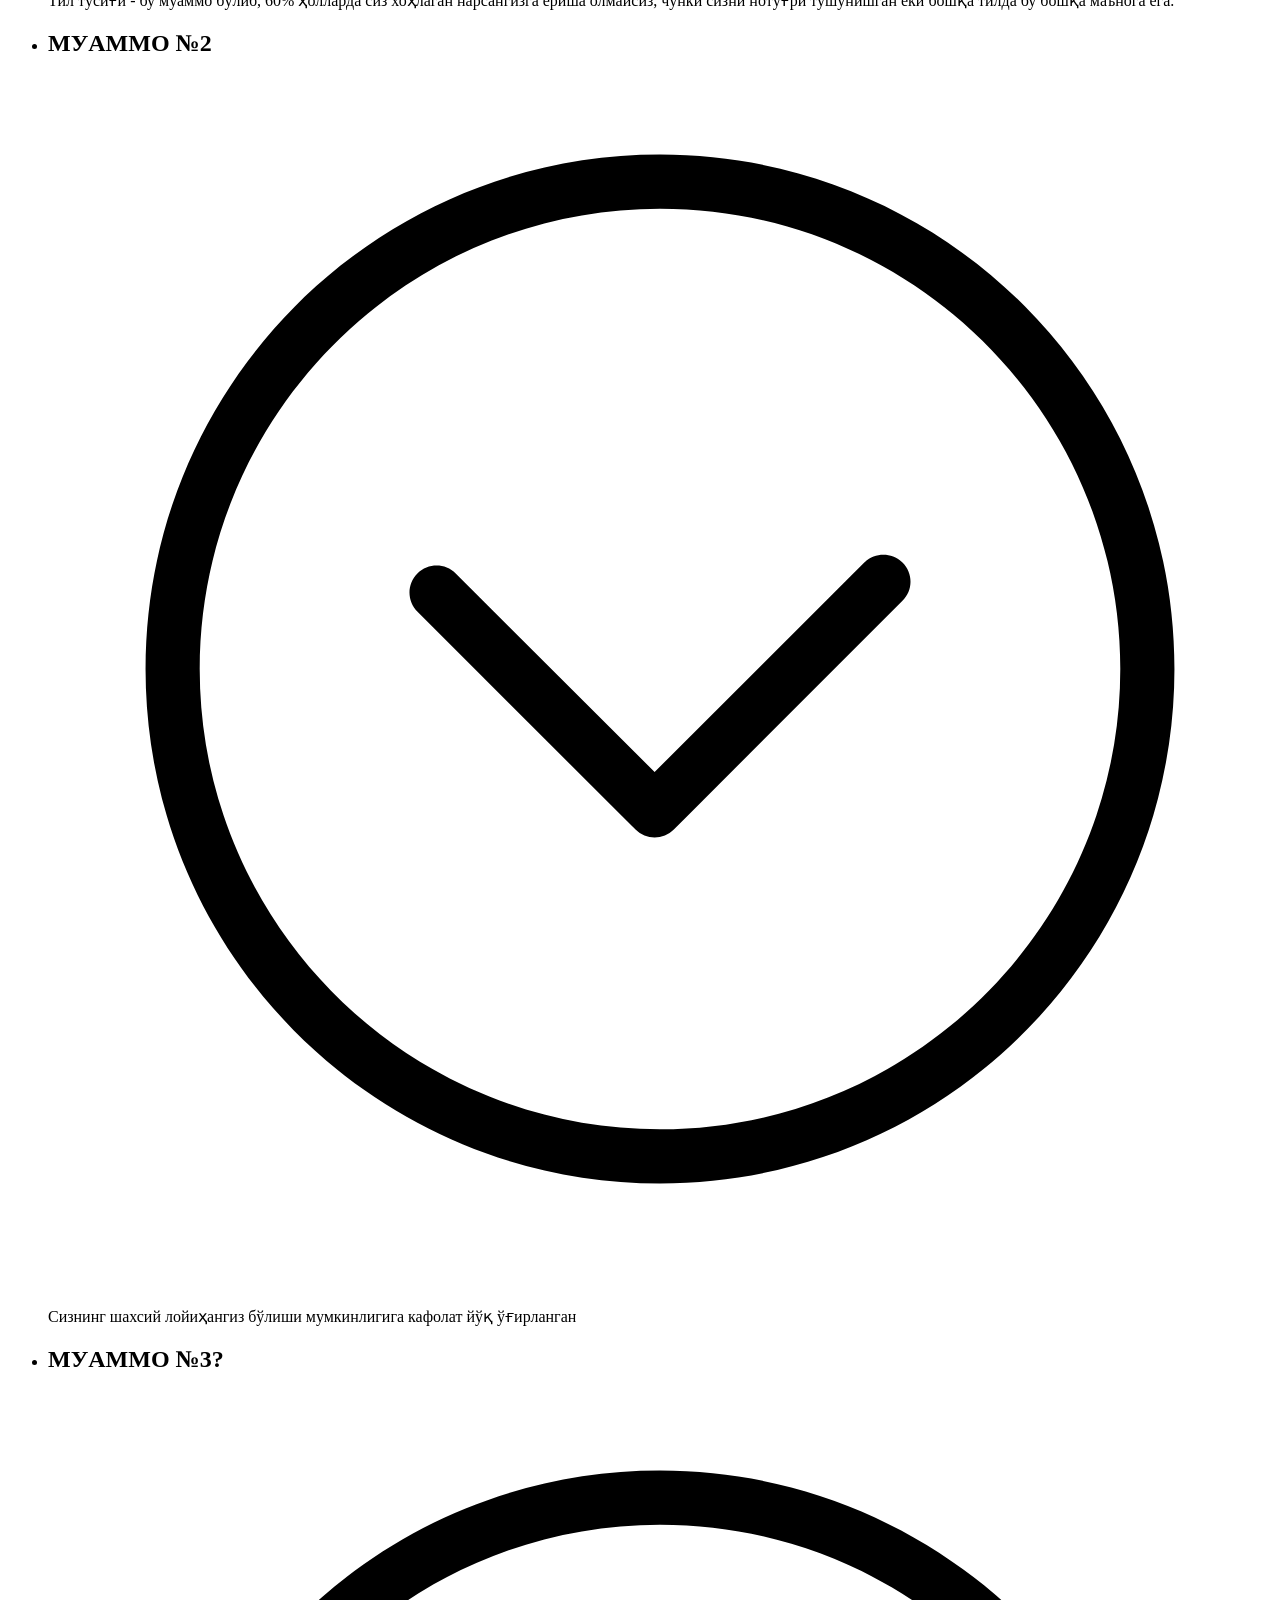
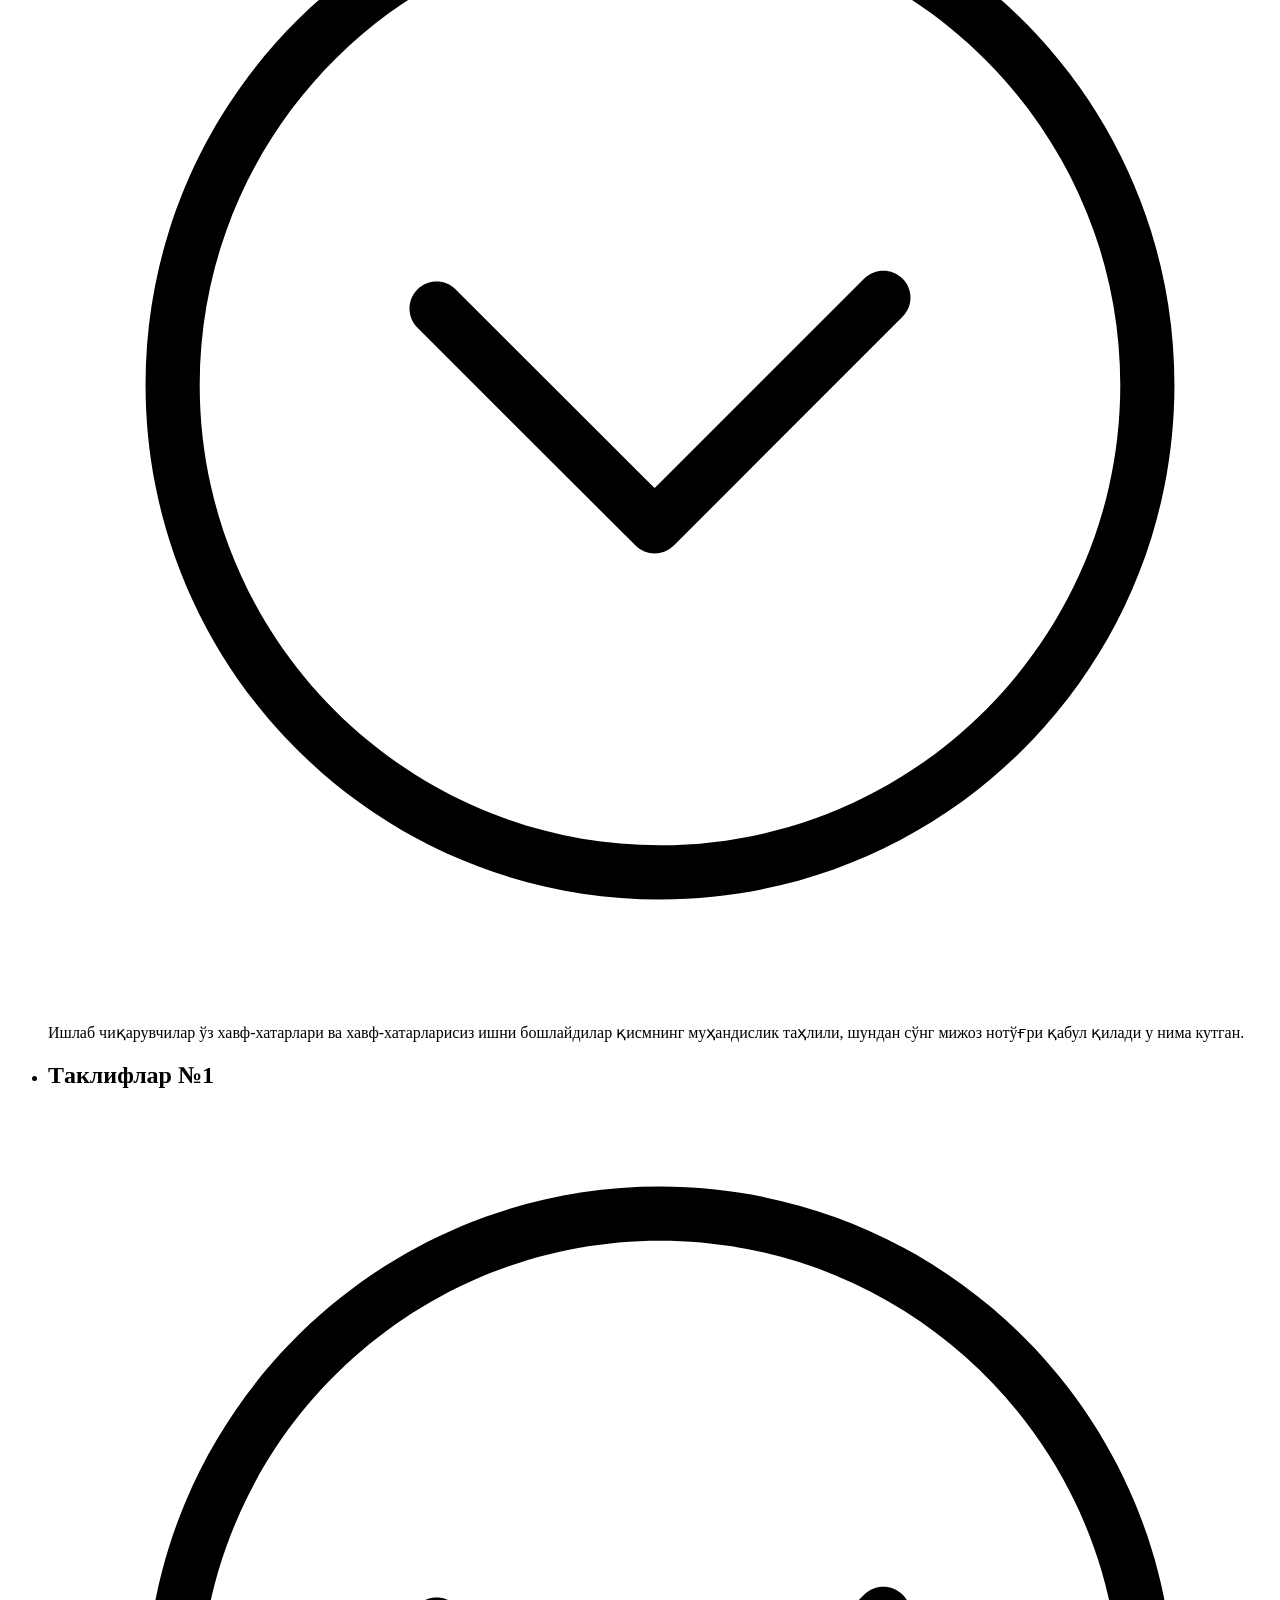
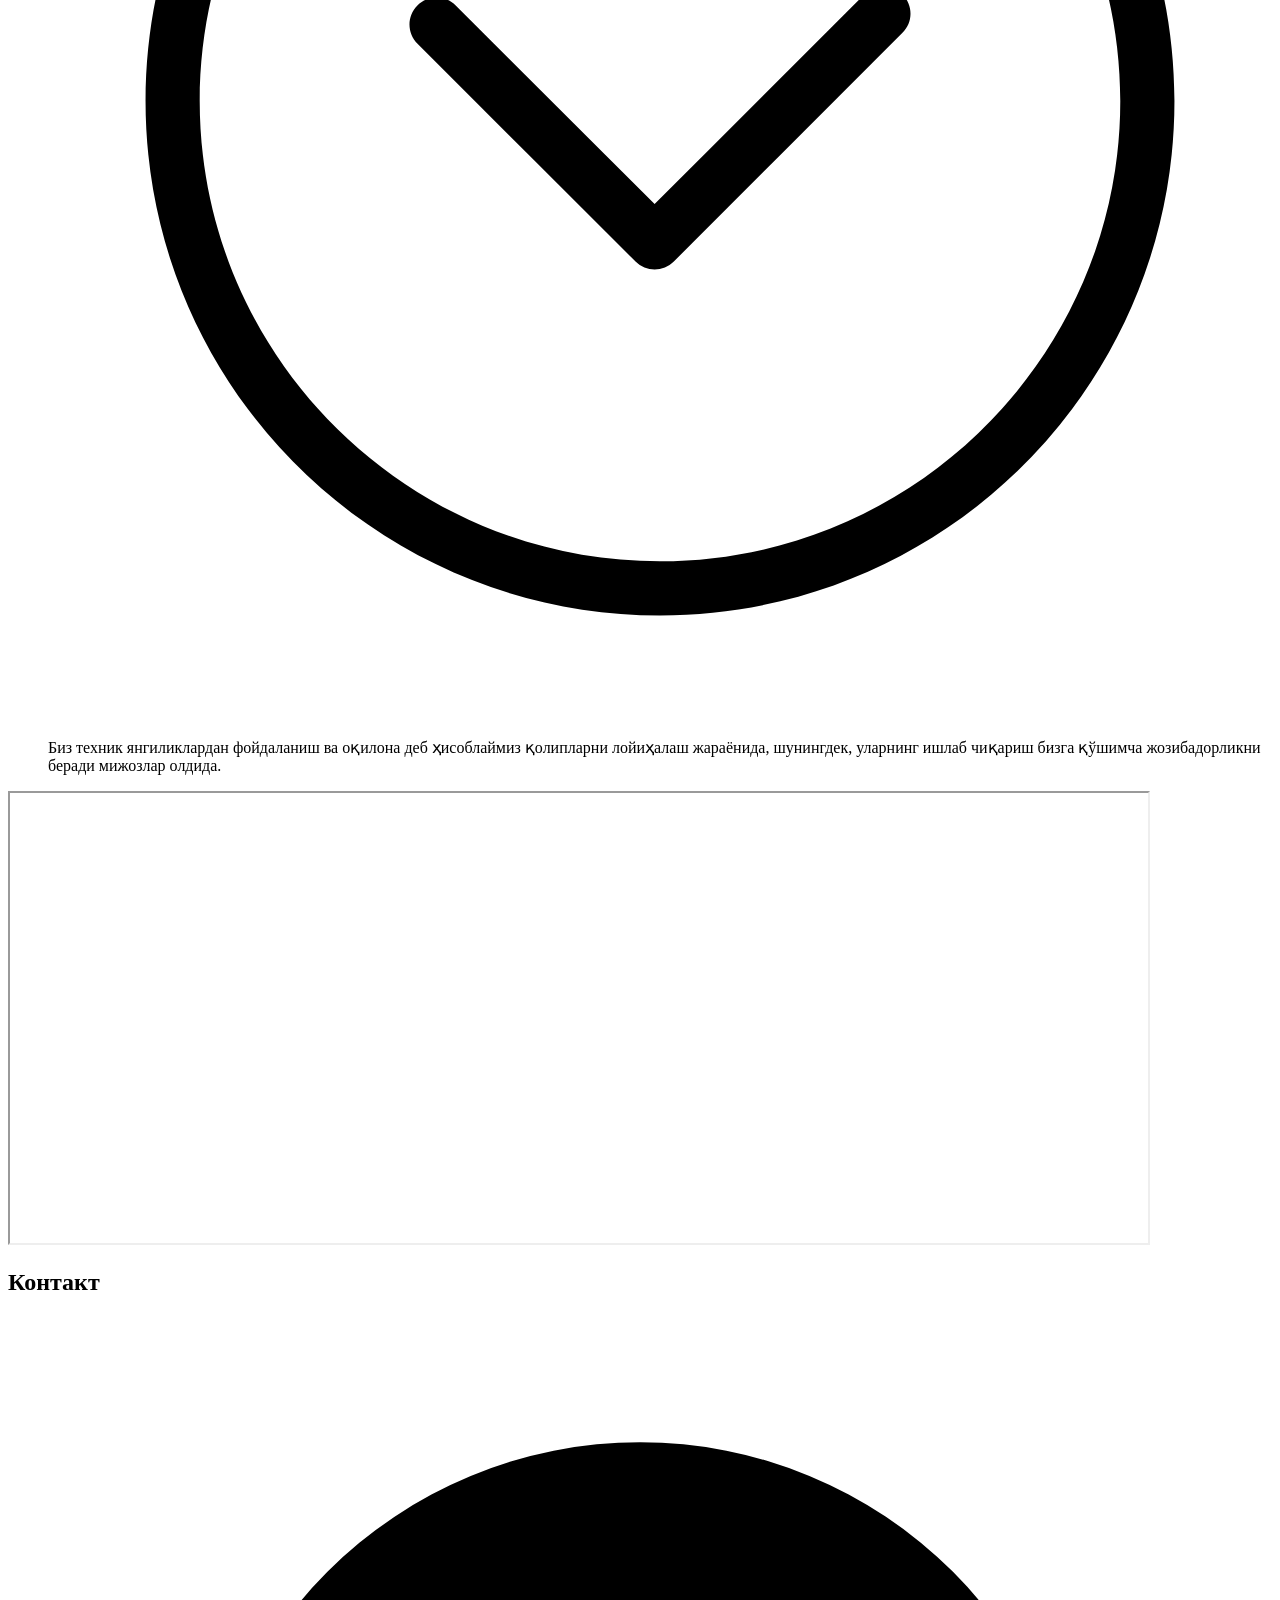
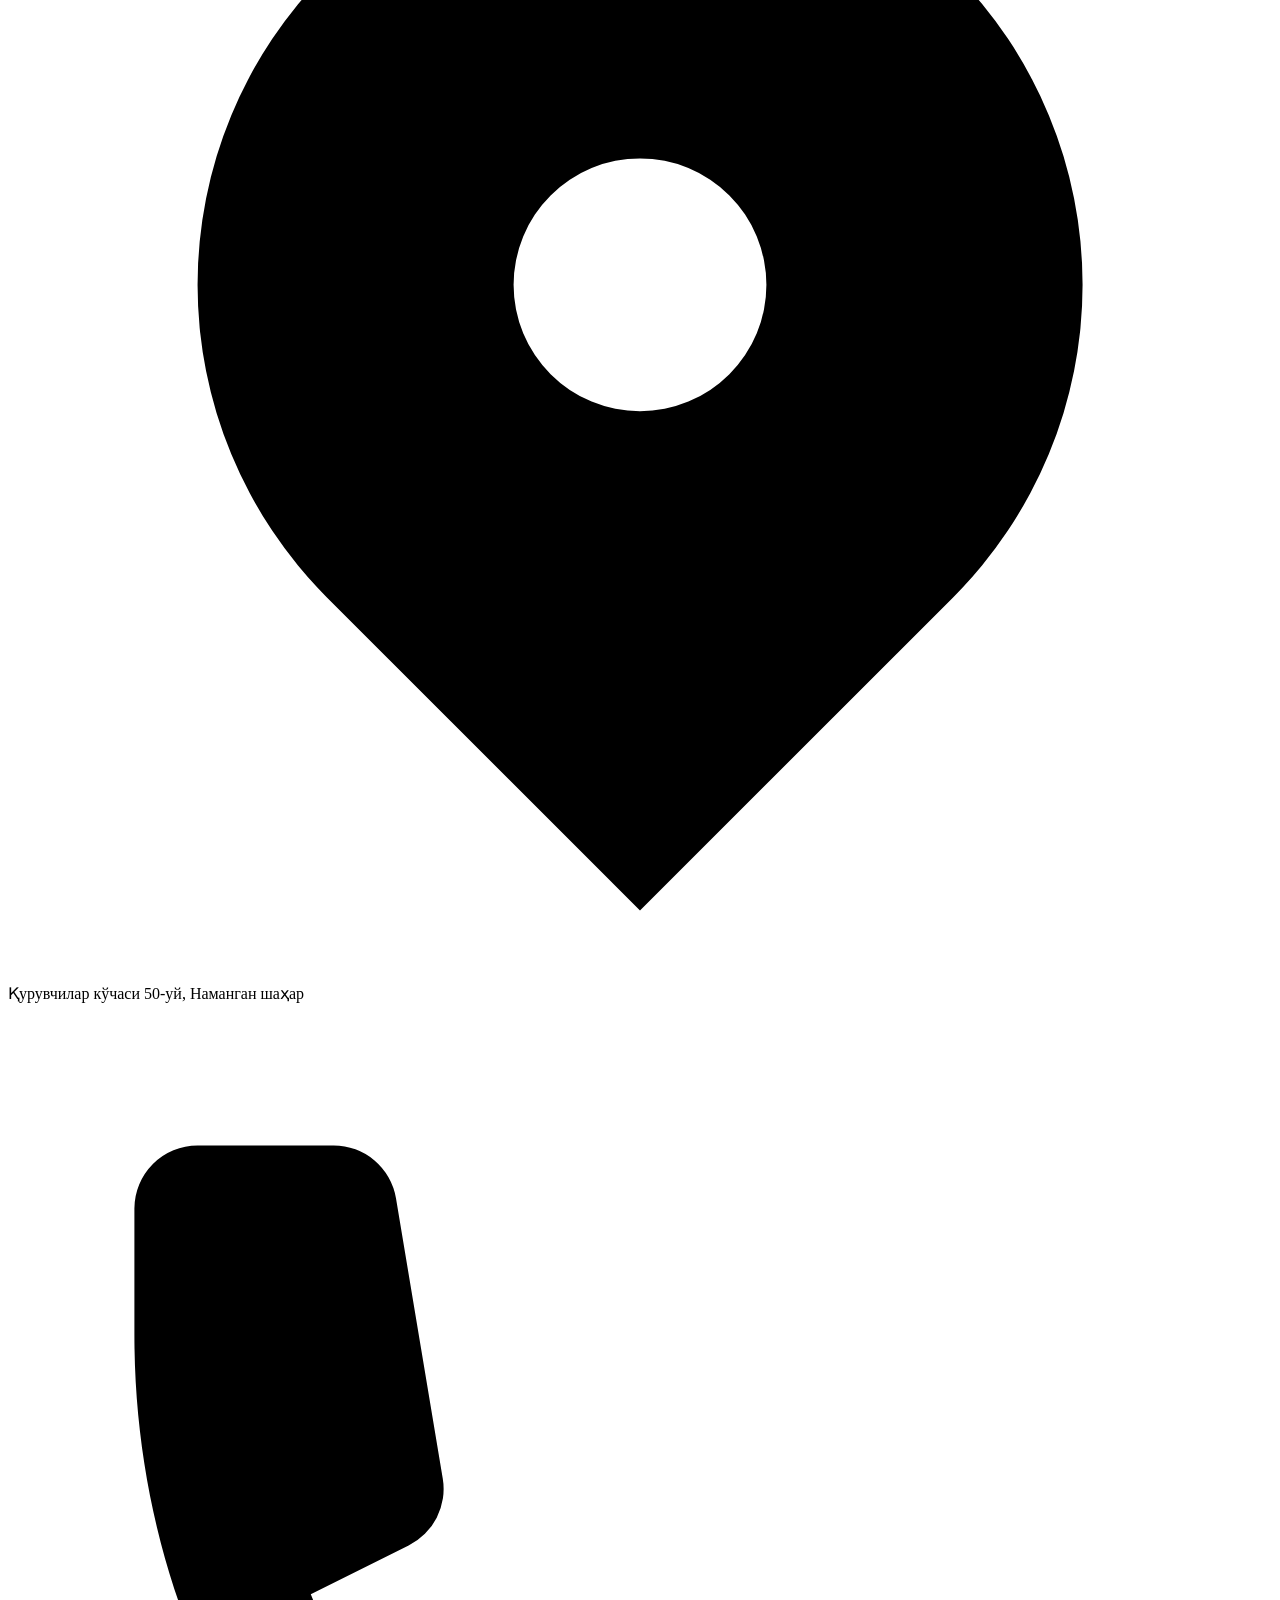
==== commit 6ef0f4cb: "takliflar 1 and muammo 2 deleted" ====
--- a/index.html
+++ b/index.html
@@ -209,8 +209,6 @@
         </span>
       </button>
     </div>
-
-  
 
     <!--  about -->
     <section id="about" class="dark:bg-gray-800 dark:text-gray-100">
@@ -296,7 +294,9 @@
             ></polygon>
           </svg>
           <span
-            ><a class="text-2xl no-underline hover:underline" href="./tokar.html"
+            ><a
+              class="text-2xl no-underline hover:underline"
+              href="./tokar.html"
               >Токарний Oбработка</a
             ></span
           >
@@ -315,7 +315,13 @@
               points="221.27 305.808 147.857 232.396 125.23 255.023 221.27 351.063 388.77 183.564 366.142 160.937 221.27 305.808"
             ></polygon>
           </svg>
-          <span><a class="text-2xl no-underline hover:underline" href="3d_dizayn.html">3D Дизайн</a></span>
+          <span
+            ><a
+              class="text-2xl no-underline hover:underline"
+              href="3d_dizayn.html"
+              >3D Дизайн</a
+            ></span
+          >
         </li>
         <li class="flex mb-4 items-center space-x-2">
           <svg
@@ -351,8 +357,6 @@
     <section class="relative pt-16 bg-blueGray-50">
       <div class="container mx-auto">
         <div class="flex flex-wrap items-center">
-        
-
           <div class="w-full md:w-12/12 px-4">
             <div class="flex flex-wrap">
               <div class="w-full md:w-6/12 px-4">
@@ -420,7 +424,7 @@
       <div class="flex justify-center items-start my-2">
         <div class="w-full sm:w-10/12 md:w-1/2 my-1">
           <h2 class="text-xl font-semibold text-vnet-blue mb-2">
-            Qo'shimcha savollar
+            Қўшимча саволлар
           </h2>
           <ul class="flex flex-col">
             <li class="bg-white my-2 shadow-lg" x-data="accordion(1)">
@@ -451,7 +455,8 @@
                 </p>
               </div>
             </li>
-            <li class="bg-white my-2 shadow-lg" x-data="accordion(2)">
+
+            <li class="bg-white my-2 shadow-lg" x-data="accordion(3)">
               <h2
                 @click="handleClick()"
                 class="flex flex-row justify-between items-center font-semibold p-3 cursor-pointer"
@@ -473,19 +478,17 @@
                 :style="handleToggle()"
               >
                 <p class="p-3 text-gray-900">
-                  Техник инновациялардан оқилона йечим йўқ ишлаб чиқарувчи.
-                  Қолиб нархи жуда қимматга тушади учун ишлаб чиқарувчидан йечим
-                  ололмаслигингиз учун қолипнинг ҳам, ҳосил бўладиган
-                  маҳсулотларнинг ҳам таннархини пасайтириш мақсадида.
+                  Сизнинг шахсий лойиҳангиз бўлиши мумкинлигига кафолат йўқ
+                  ўғирланган
                 </p>
               </div>
             </li>
-            <li class="bg-white my-2 shadow-lg" x-data="accordion(3)">
+            <li class="bg-white my-2 shadow-lg" x-data="accordion(4)">
               <h2
                 @click="handleClick()"
                 class="flex flex-row justify-between items-center font-semibold p-3 cursor-pointer"
               >
-                <span>МУAММО №3</span>
+                <span>МУAММО №3?</span>
                 <svg
                   :class="handleRotate()"
                   class="fill-current text-purple-700 h-6 w-6 transform transition-transform duration-500"
@@ -502,74 +505,19 @@
                 :style="handleToggle()"
               >
                 <p class="p-3 text-gray-900">
-                  Сизнинг шахсий лойиҳангиз бўлиши мумкинлигига кафолат йўқ
-                  ўғирланган
-                </p>
-              </div>
-            </li>
-            <li class="bg-white my-2 shadow-lg" x-data="accordion(4)">
-              <h2
-                @click="handleClick()"
-                class="flex flex-row justify-between items-center font-semibold p-3 cursor-pointer"
-              >
-                <span>МУAММО №4?</span>
-                <svg
-                  :class="handleRotate()"
-                  class="fill-current text-purple-700 h-6 w-6 transform transition-transform duration-500"
-                  viewBox="0 0 20 20"
-                >
-                  <path
-                    d="M13.962,8.885l-3.736,3.739c-0.086,0.086-0.201,0.13-0.314,0.13S9.686,12.71,9.6,12.624l-3.562-3.56C5.863,8.892,5.863,8.611,6.036,8.438c0.175-0.173,0.454-0.173,0.626,0l3.25,3.247l3.426-3.424c0.173-0.172,0.451-0.172,0.624,0C14.137,8.434,14.137,8.712,13.962,8.885 M18.406,10c0,4.644-3.763,8.406-8.406,8.406S1.594,14.644,1.594,10S5.356,1.594,10,1.594S18.406,5.356,18.406,10 M17.521,10c0-4.148-3.373-7.521-7.521-7.521c-4.148,0-7.521,3.374-7.521,7.521c0,4.147,3.374,7.521,7.521,7.521C14.148,17.521,17.521,14.147,17.521,10"
-                  ></path>
-                </svg>
-              </h2>
-              <div
-                class="border-l-2 border-purple-600 overflow-hidden max-h-0 duration-500 transition-all"
-                x-ref="tab"
-                :style="handleToggle()"
-              >
-                <p class="p-3 text-gray-900">
                   Ишлаб чиқарувчилар ўз хавф-хатарлари ва хавф-хатарларисиз ишни
                   бошлайдилар қисмнинг муҳандислик таҳлили, шундан сўнг мижоз
                   нотўғри қабул қилади у нима кутган.
                 </p>
               </div>
             </li>
-            <li class="bg-white my-2 shadow-lg" x-data="accordion(5)">
-              <h2
-                @click="handleClick()"
-                class="flex flex-row justify-between items-center font-semibold p-3 cursor-pointer"
-              >
-                <span>Tаклифлар №1?</span>
-                <svg
-                  :class="handleRotate()"
-                  class="fill-current text-purple-700 h-6 w-6 transform transition-transform duration-500"
-                  viewBox="0 0 20 20"
-                >
-                  <path
-                    d="M13.962,8.885l-3.736,3.739c-0.086,0.086-0.201,0.13-0.314,0.13S9.686,12.71,9.6,12.624l-3.562-3.56C5.863,8.892,5.863,8.611,6.036,8.438c0.175-0.173,0.454-0.173,0.626,0l3.25,3.247l3.426-3.424c0.173-0.172,0.451-0.172,0.624,0C14.137,8.434,14.137,8.712,13.962,8.885 M18.406,10c0,4.644-3.763,8.406-8.406,8.406S1.594,14.644,1.594,10S5.356,1.594,10,1.594S18.406,5.356,18.406,10 M17.521,10c0-4.148-3.373-7.521-7.521-7.521c-4.148,0-7.521,3.374-7.521,7.521c0,4.147,3.374,7.521,7.521,7.521C14.148,17.521,17.521,14.147,17.521,10"
-                  ></path>
-                </svg>
-              </h2>
-              <div
-                class="border-l-2 border-purple-600 overflow-hidden max-h-0 duration-500 transition-all"
-                x-ref="tab"
-                :style="handleToggle()"
-              >
-                <p class="p-3 text-gray-900">
-                  Бизнинг менежерларимиз бир неча тилларда гаплашади, бу уларга
-                  беради катта афзаллик ва нима олишингизни кафолатлайди
-                  хоҳлаган. Техник топшириқ бўладиган жойда ҳам тўлдирилади
-                  барча истакларингиз ва талабларингиз тасвирланган.
-                </p>
-              </div>
-            </li>
+
             <li class="bg-white my-2 shadow-lg" x-data="accordion(6)">
               <h2
                 @click="handleClick()"
                 class="flex flex-row justify-between items-center font-semibold p-3 cursor-pointer"
               >
-                <span>Tаклифлар №2</span>
+                <span>Tаклифлар №1</span>
                 <svg
                   :class="handleRotate()"
                   class="fill-current text-purple-700 h-6 w-6 transform transition-transform duration-500"
@@ -733,8 +681,7 @@
             ></textarea>
           </label>
           <a
-          href="mailto:Istiqlol2000@mail.ru"
-            
+            href="mailto:Istiqlol2000@mail.ru"
             class="text-white bg-blue-700 hover:bg-blue-800 focus:ring-4 focus:ring-blue-300 font-medium rounded-lg text-sm px-5 py-2.5 mr-2 mb-2 dark:bg-blue-600 dark:hover:bg-blue-700 focus:outline-none dark:focus:ring-blue-800"
           >
             Jo'natish
@@ -770,34 +717,6 @@
     ></script>
     <script type="text/javascript">
       document.addEventListener("alpine:init", () => {
-  Alpine.store("accordion", {
-    tab: 0,
-  });
-
-  Alpine.data("accordion", (idx) => ({
-    init() {
-      this.idx = idx;
-    },
-    idx: -1,
-    handleClick() {
-      this.$store.accordion.tab =
-        this.$store.accordion.tab === this.idx ? 0 : this.idx;
-    },
-    handleRotate() {
-      return this.$store.accordion.tab === this.idx ? "rotate-180" : "";
-    },
-    handleToggle() {
-      return this.$store.accordion.tab === this.idx
-        ? `max-height: ${this.$refs.tab.scrollHeight}px`
-        : "";
-    },
-  }));
-});
-
-      (function () {
-        emailjs.init("user_LGFWtxXGSYcX6h1lDXQlF");
-      })();
-      document.addEventListener("alpine:init", () => {
         Alpine.store("accordion", {
           tab: 0,
         });
@@ -822,6 +741,34 @@
         }));
       });
 
+      (function () {
+        emailjs.init("user_LGFWtxXGSYcX6h1lDXQlF");
+      })();
+      document.addEventListener("alpine:init", () => {
+        Alpine.store("accordion", {
+          tab: 0,
+        });
+
+        Alpine.data("accordion", (idx) => ({
+          init() {
+            this.idx = idx;
+          },
+          idx: -1,
+          handleClick() {
+            this.$store.accordion.tab =
+              this.$store.accordion.tab === this.idx ? 0 : this.idx;
+          },
+          handleRotate() {
+            return this.$store.accordion.tab === this.idx ? "rotate-180" : "";
+          },
+          handleToggle() {
+            return this.$store.accordion.tab === this.idx
+              ? `max-height: ${this.$refs.tab.scrollHeight}px`
+              : "";
+          },
+        }));
+      });
+
       const form = document.querySelector("#contact_form");
       const name = document.querySelector("#name");
       const email = document.querySelector("#email");
@@ -853,9 +800,7 @@
       window.addEventListener("load", function () {
         loader.style.display = "none";
       });
-      
     </script>
     <script src="https://cdnjs.cloudflare.com/ajax/libs/flowbite/1.6.5/flowbite.min.js"></script>
-   
   </body>
 </html>
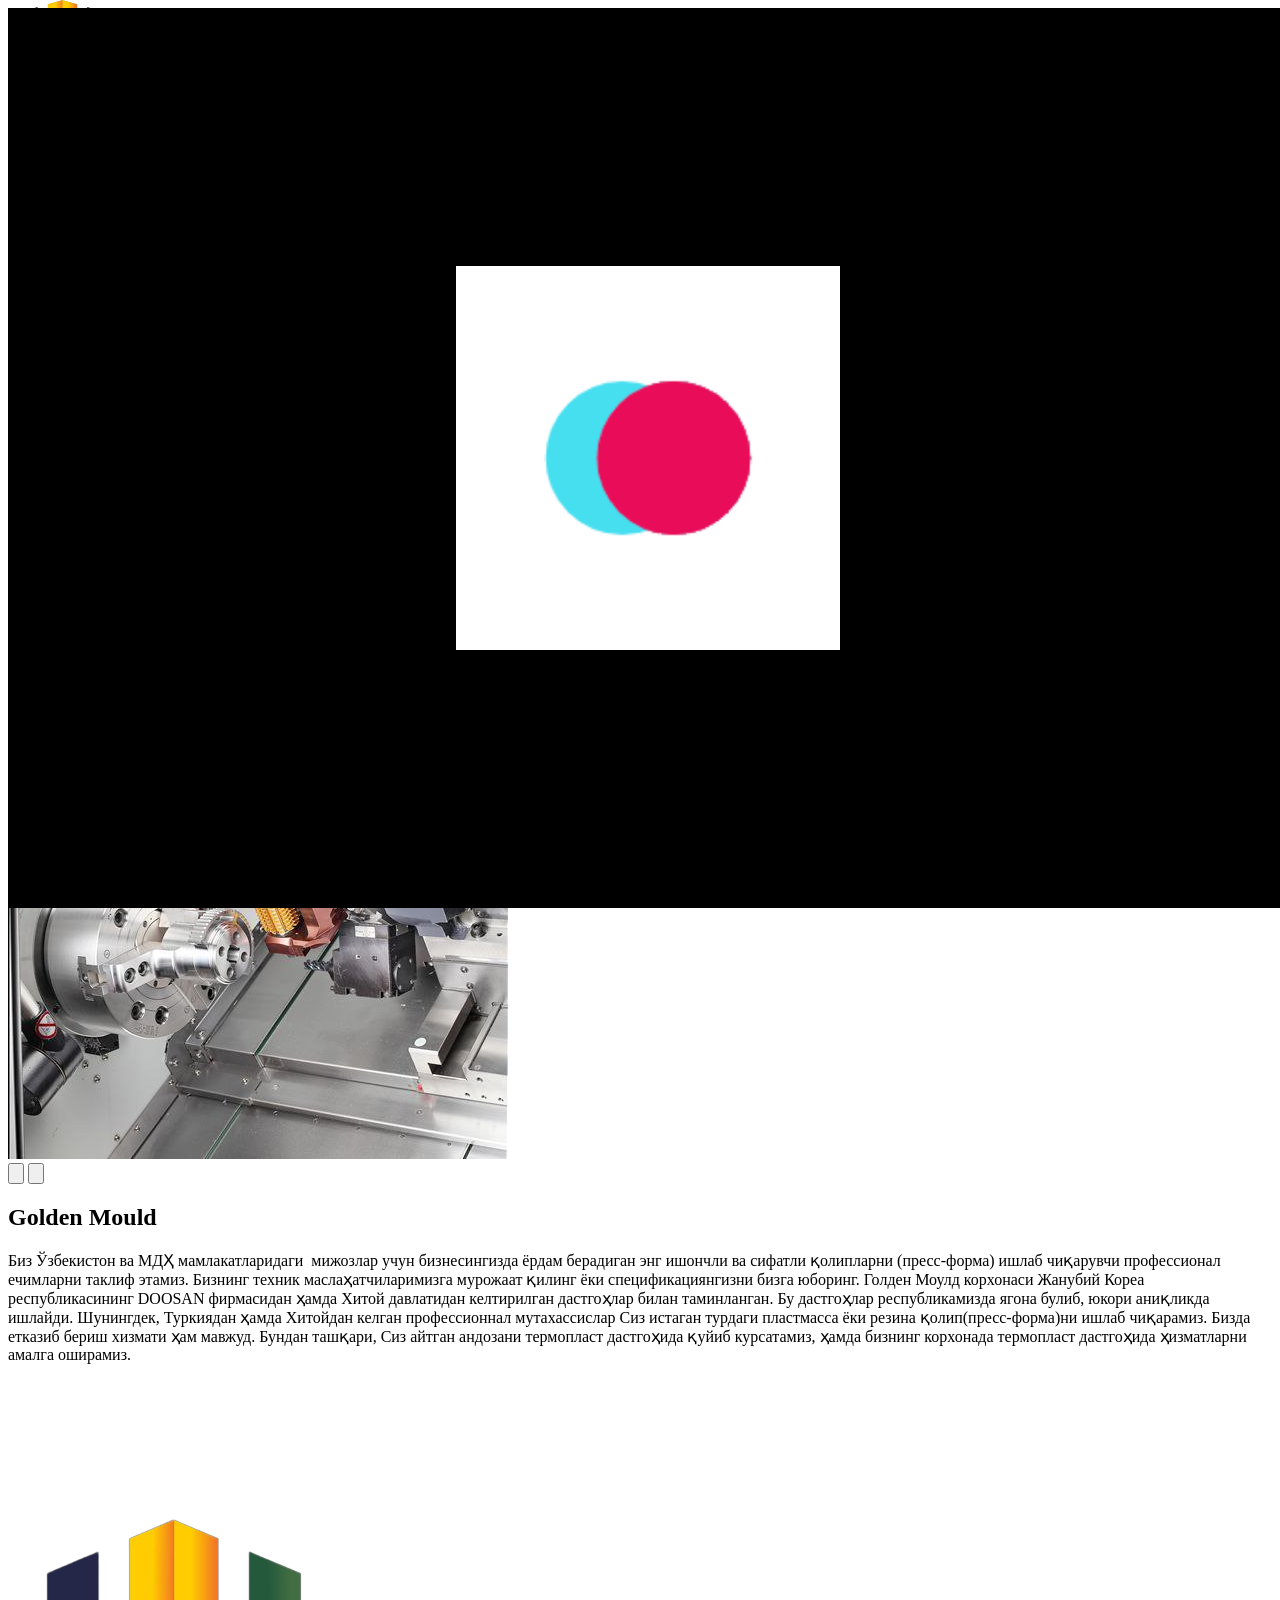
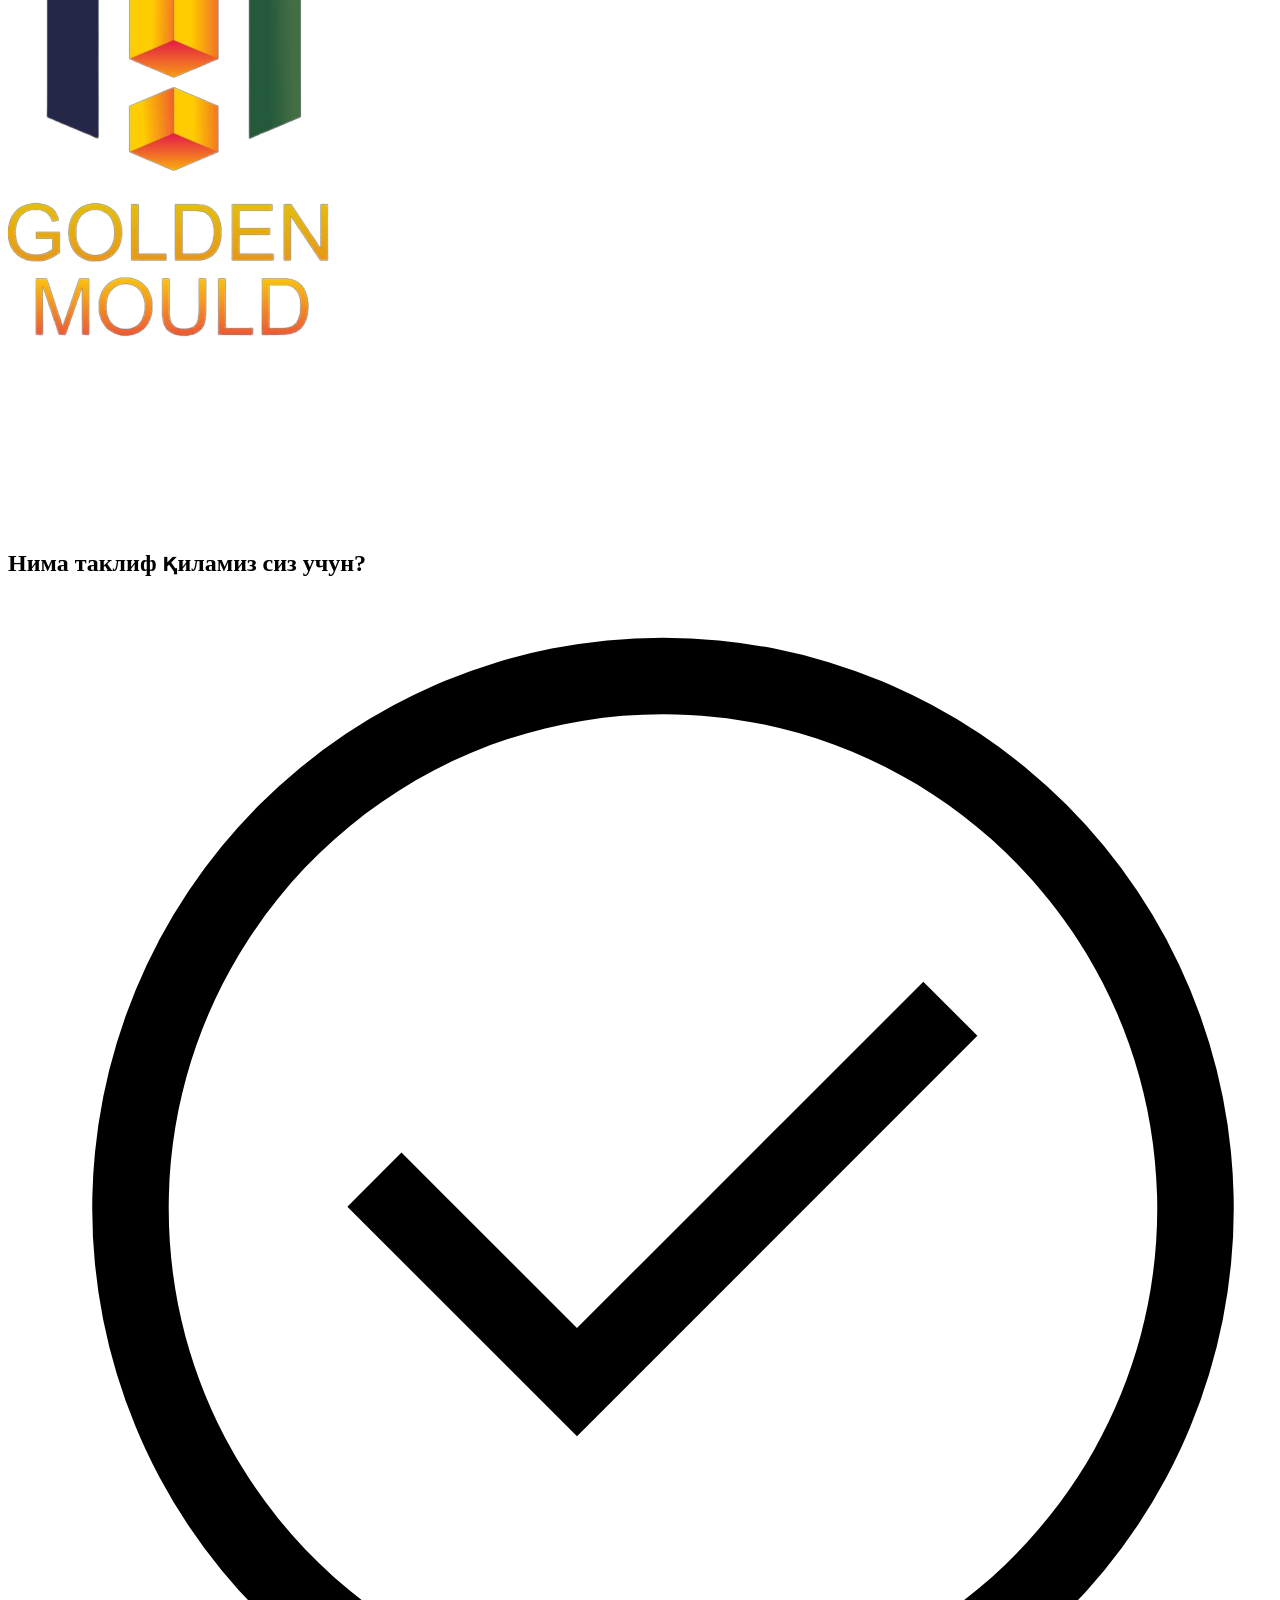
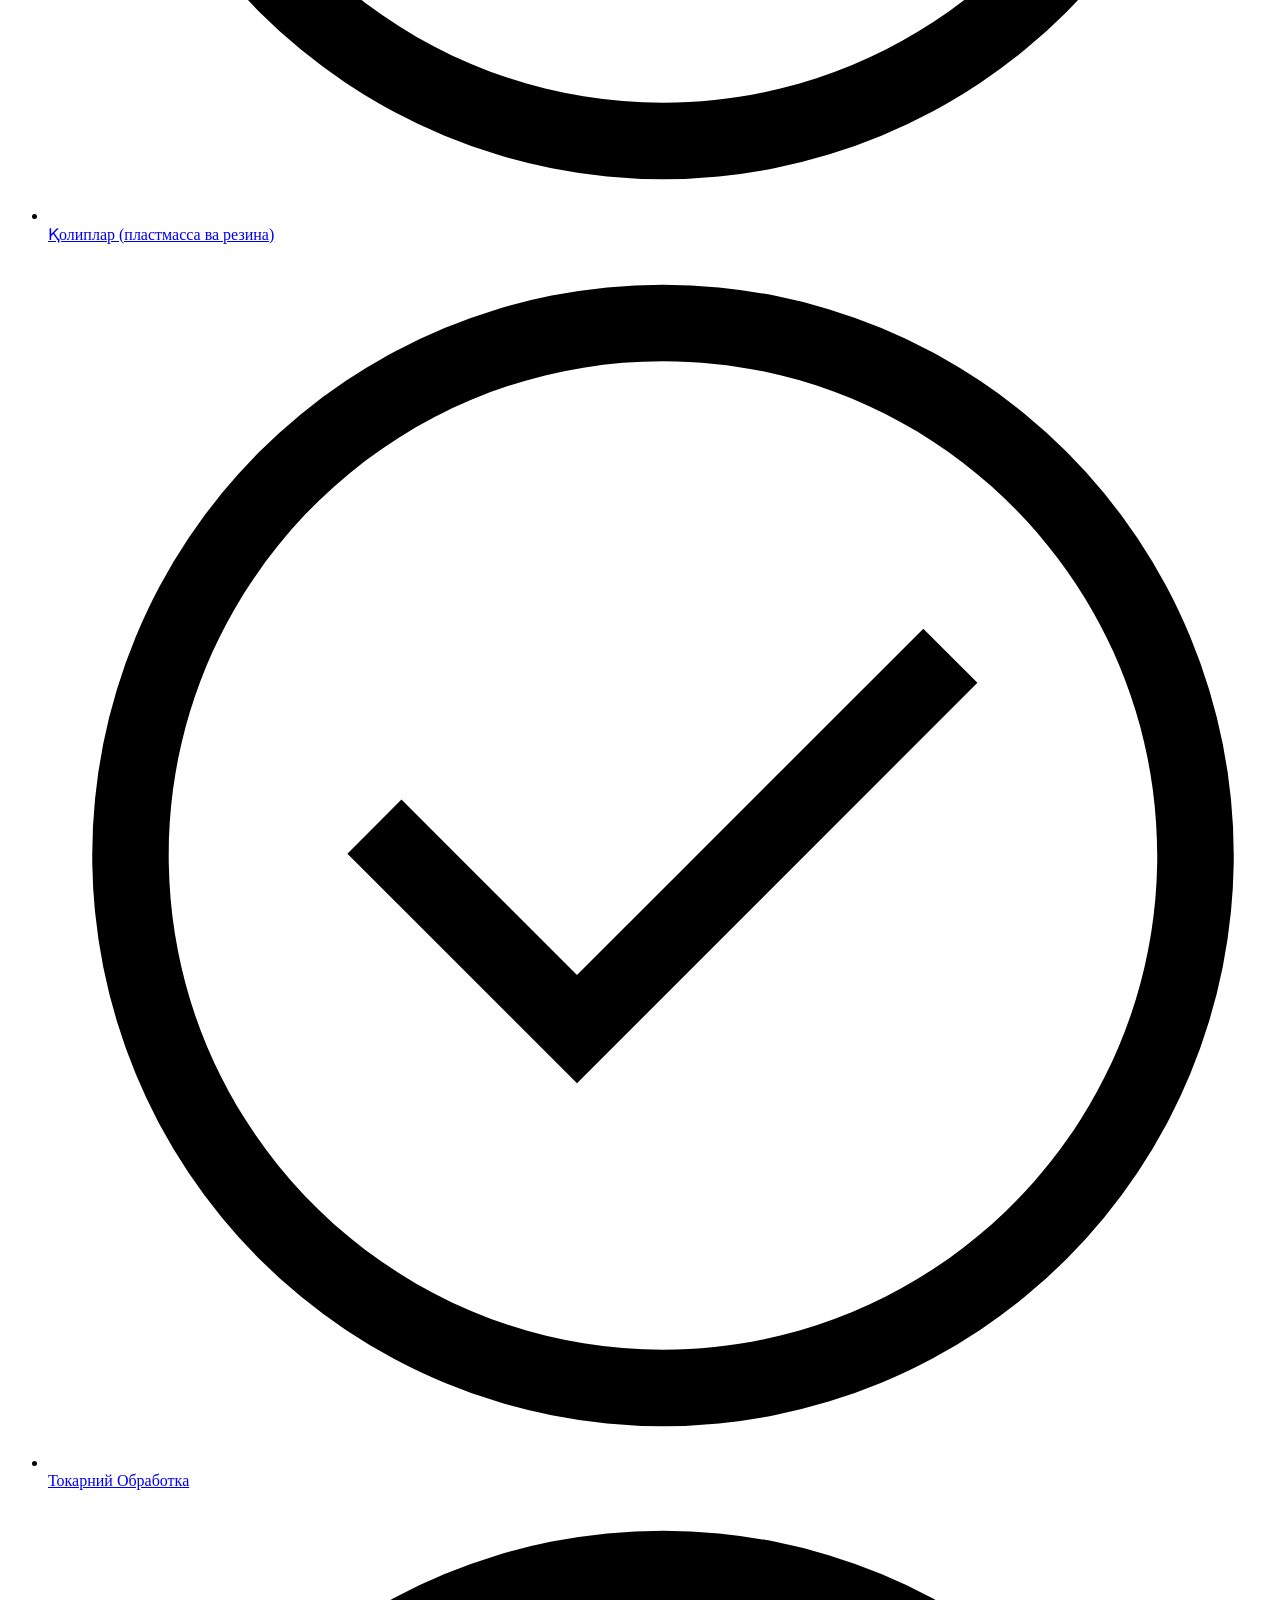
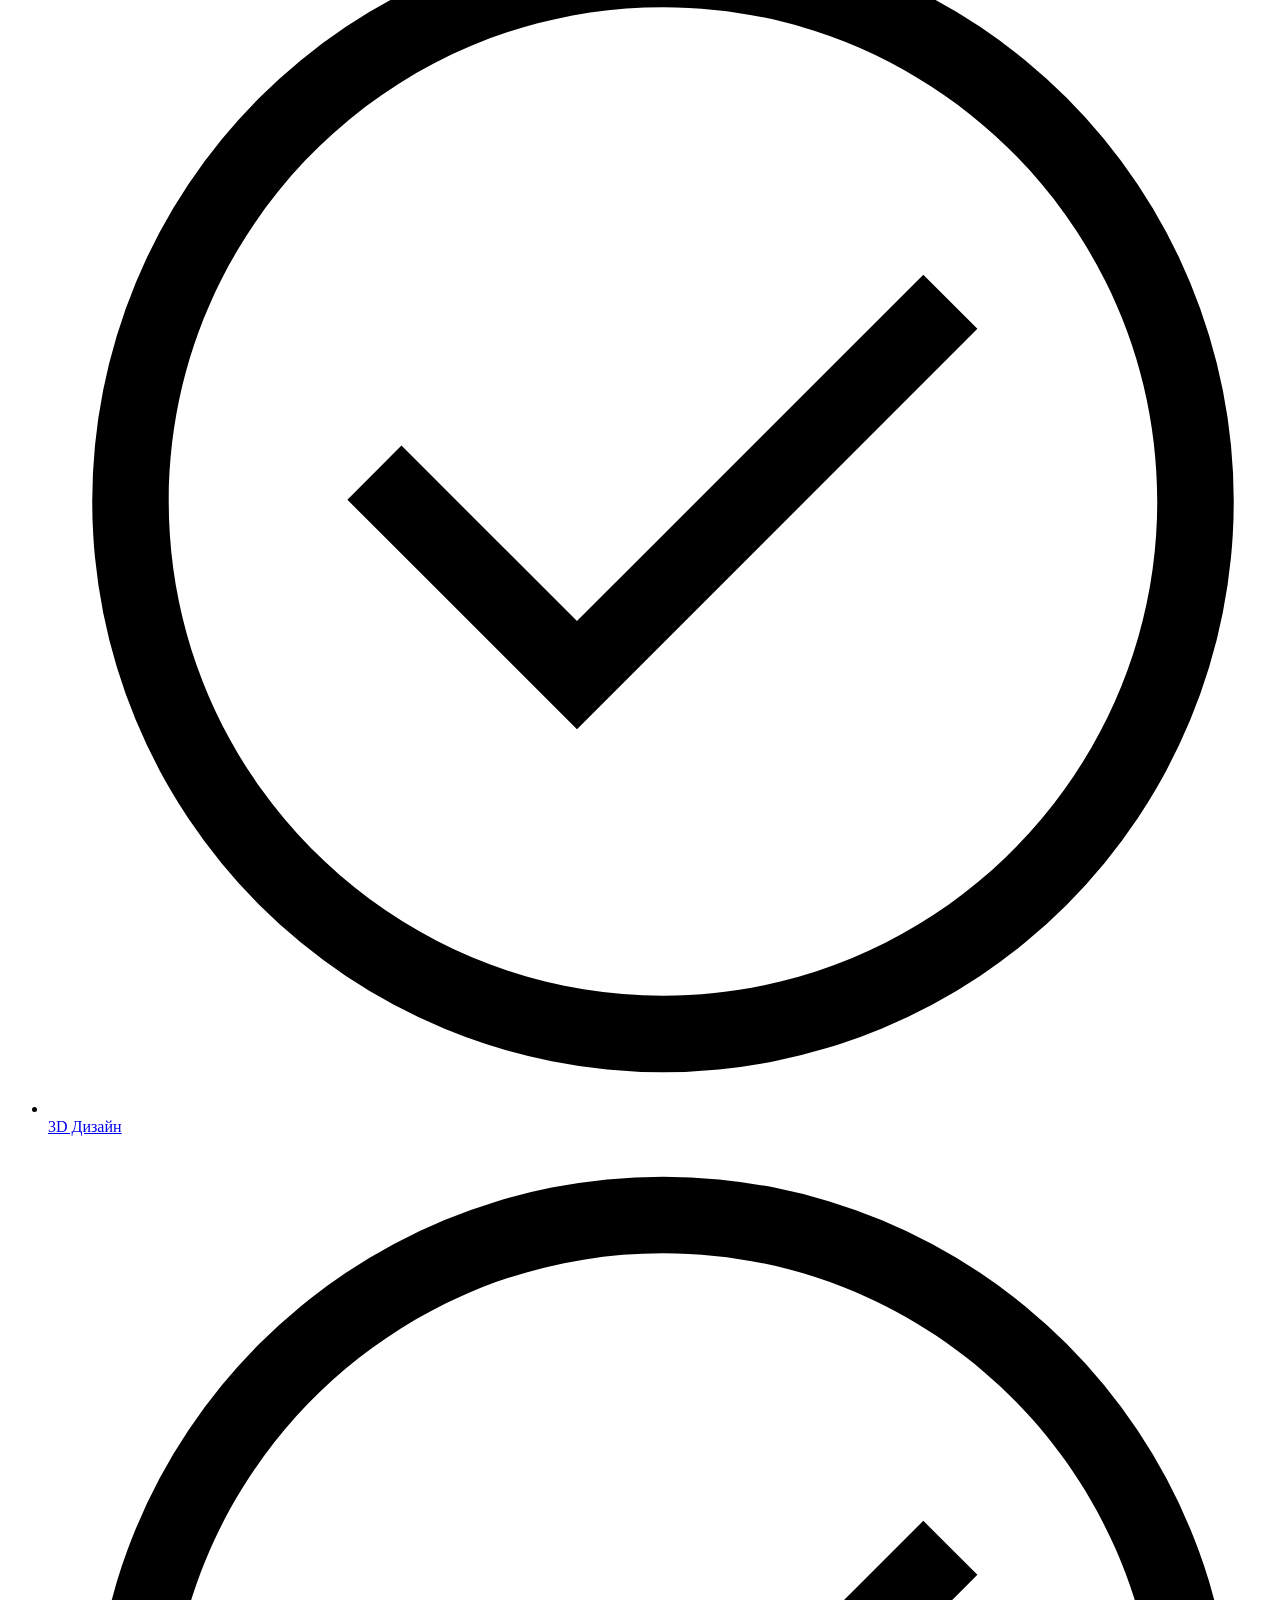
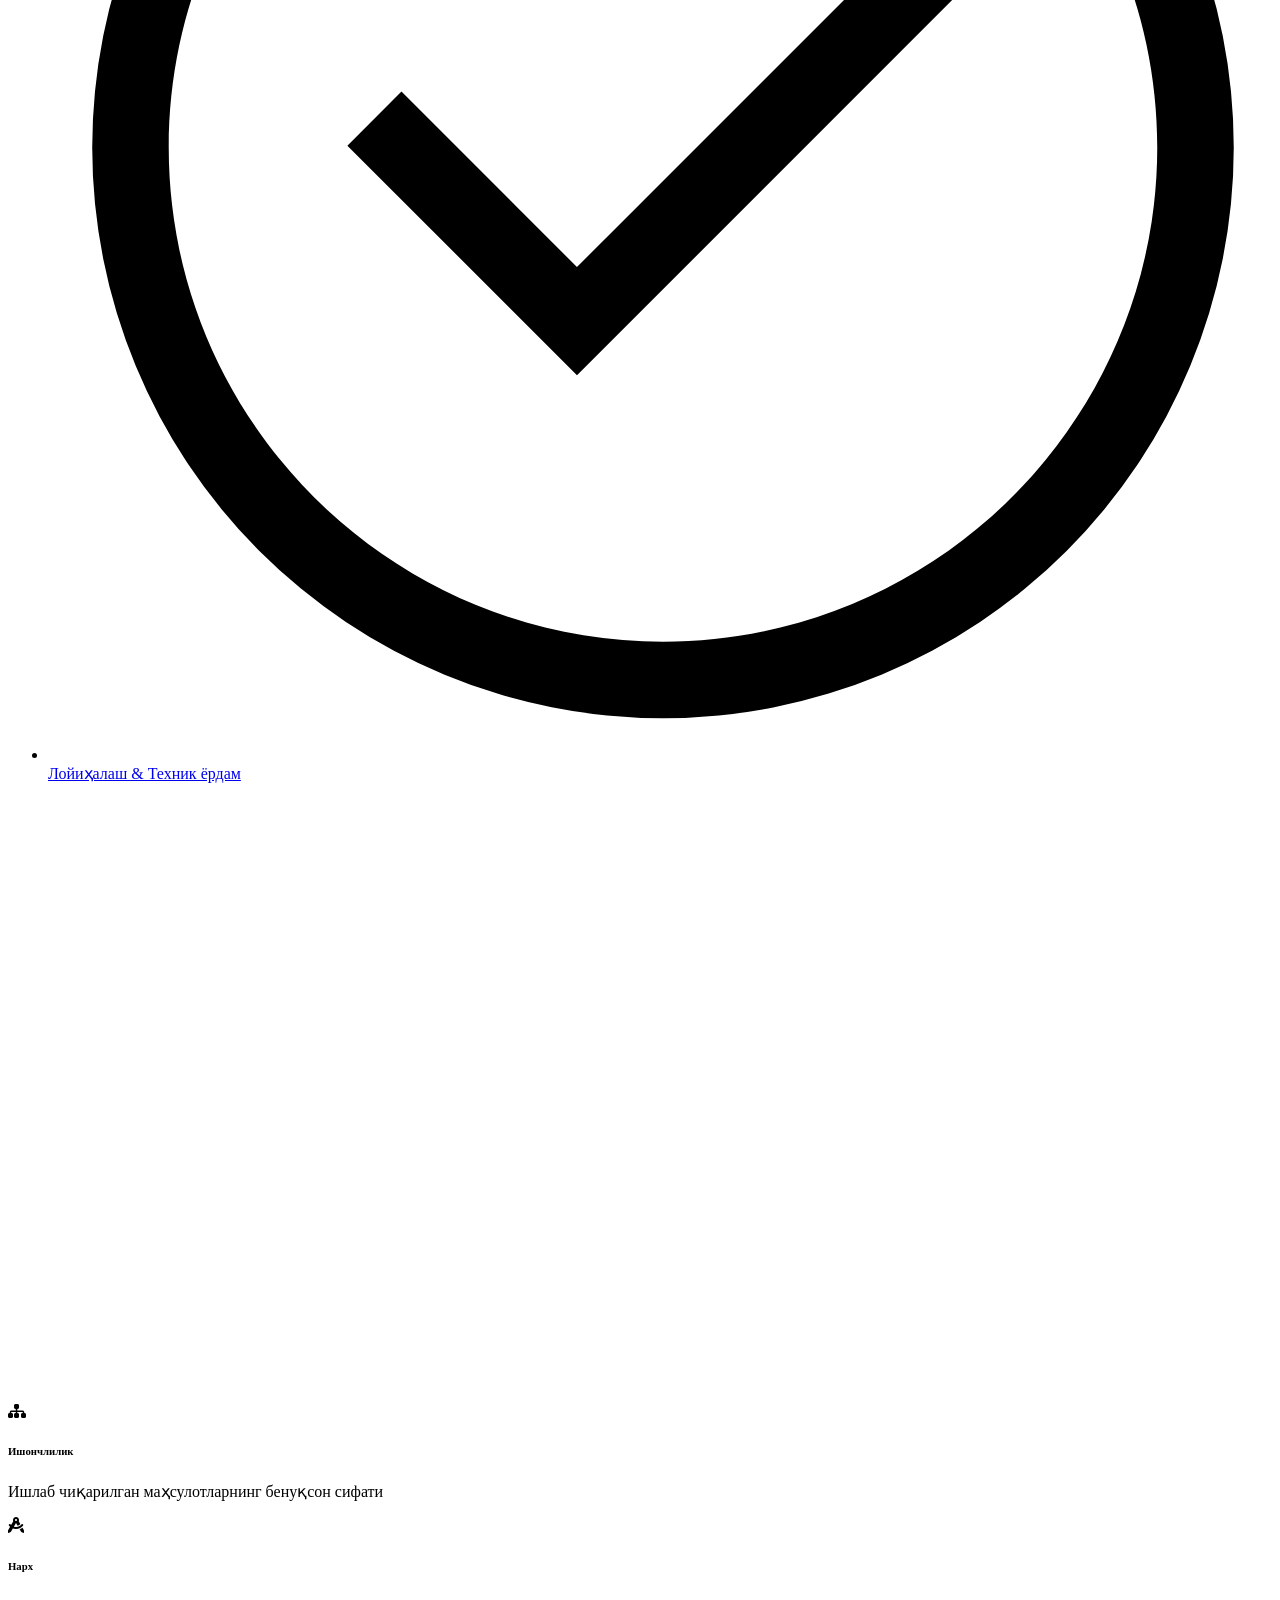
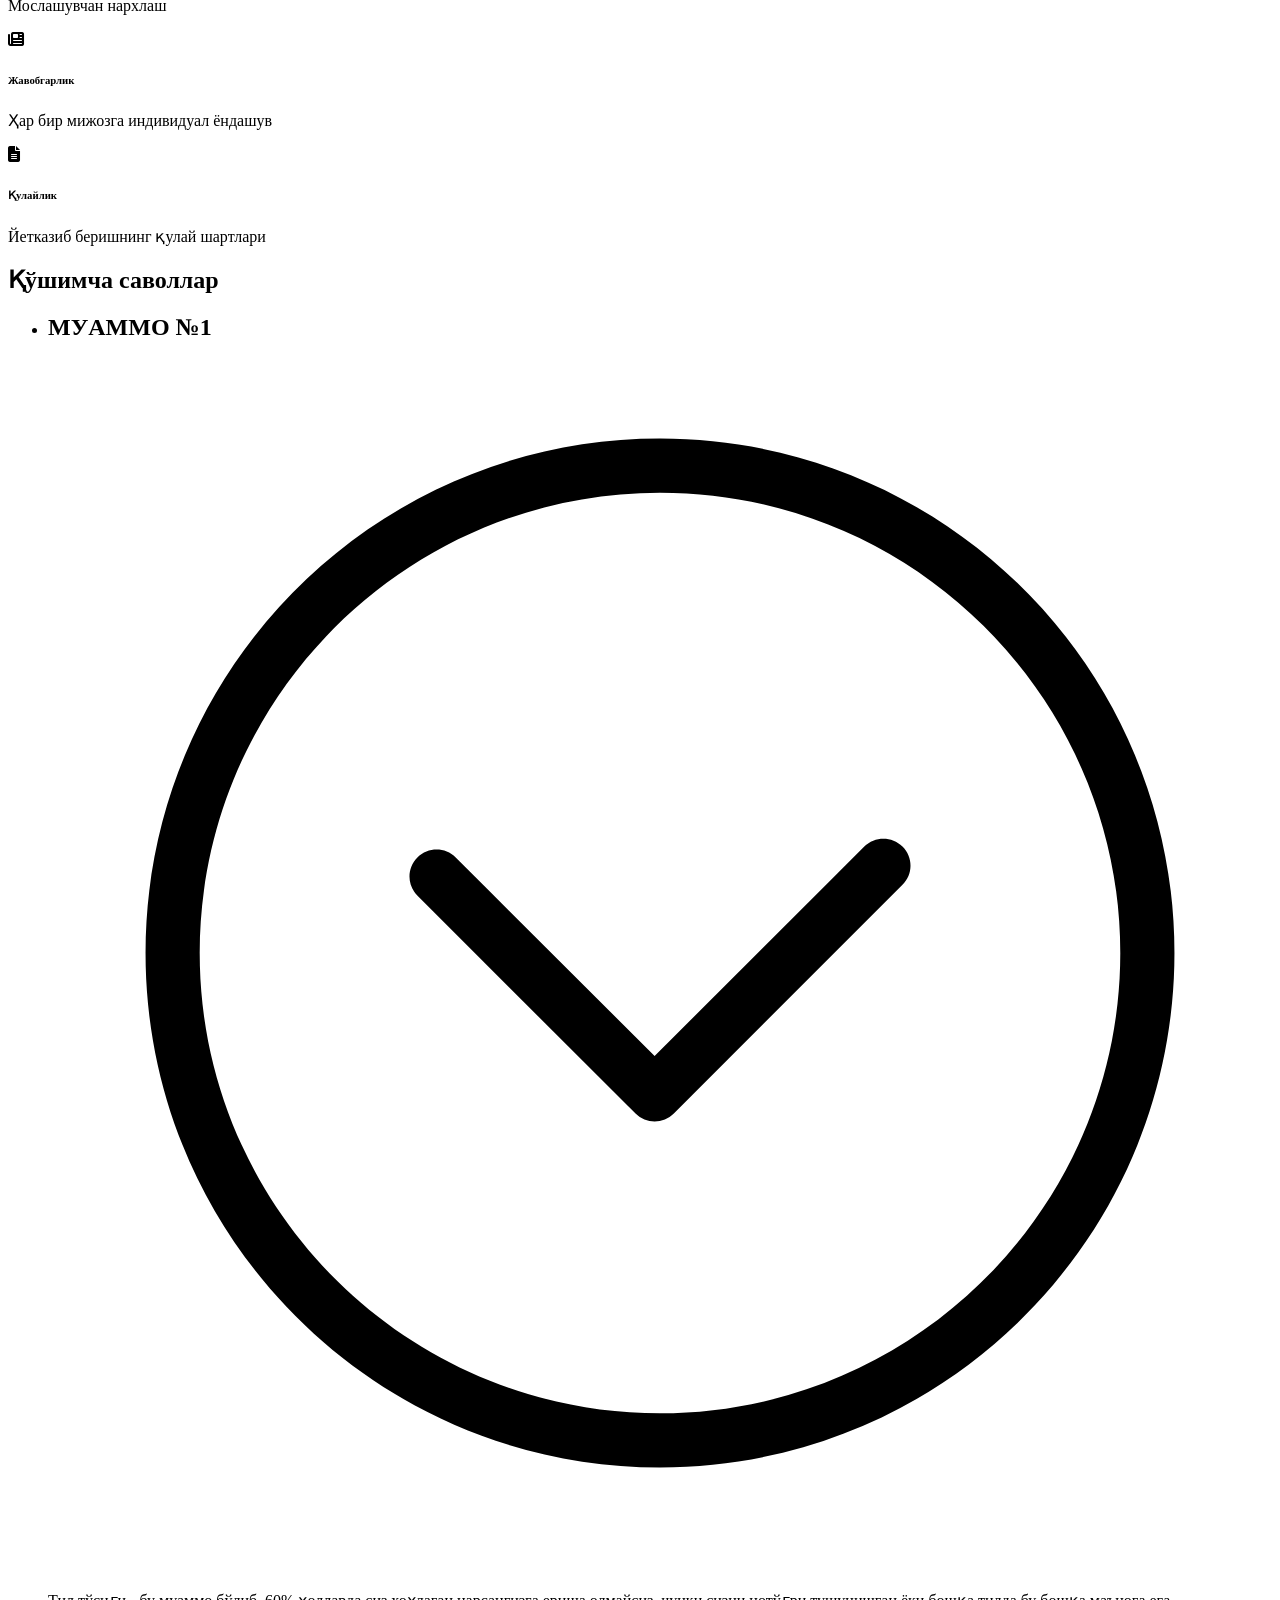
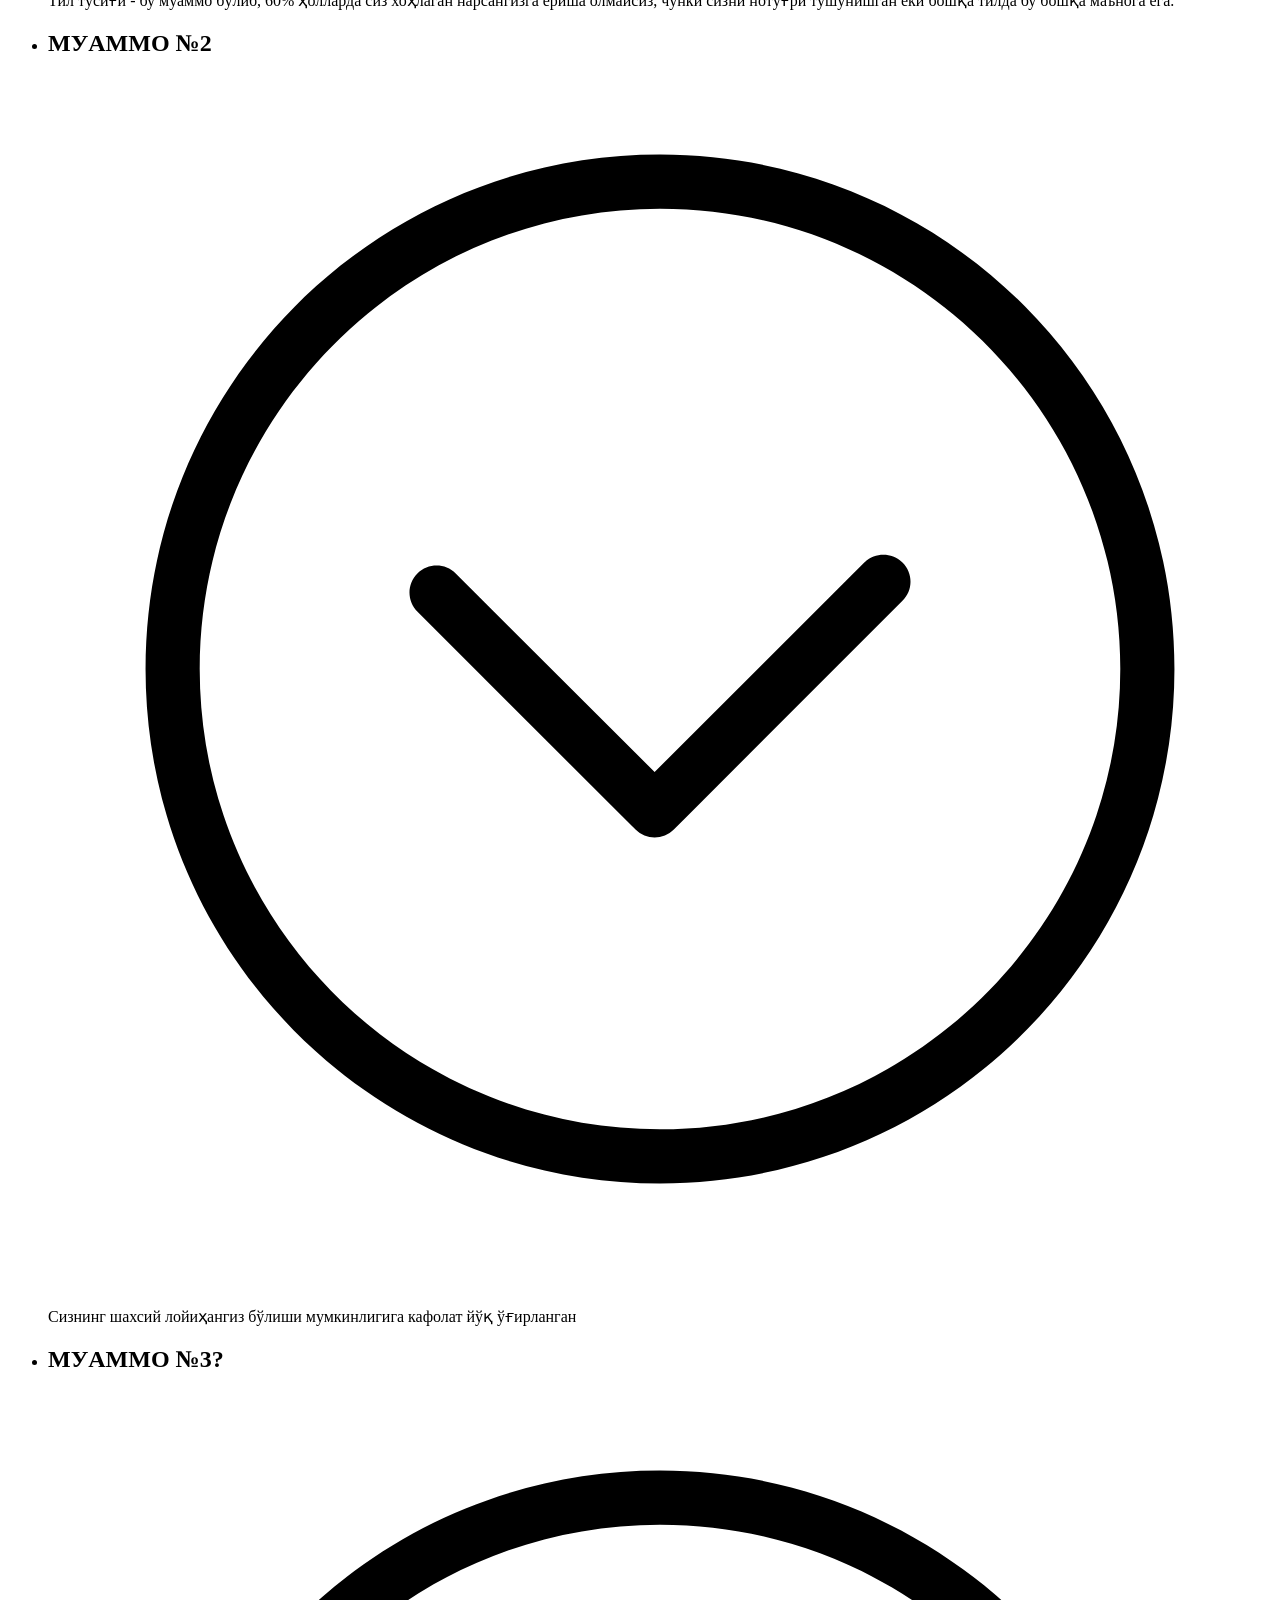
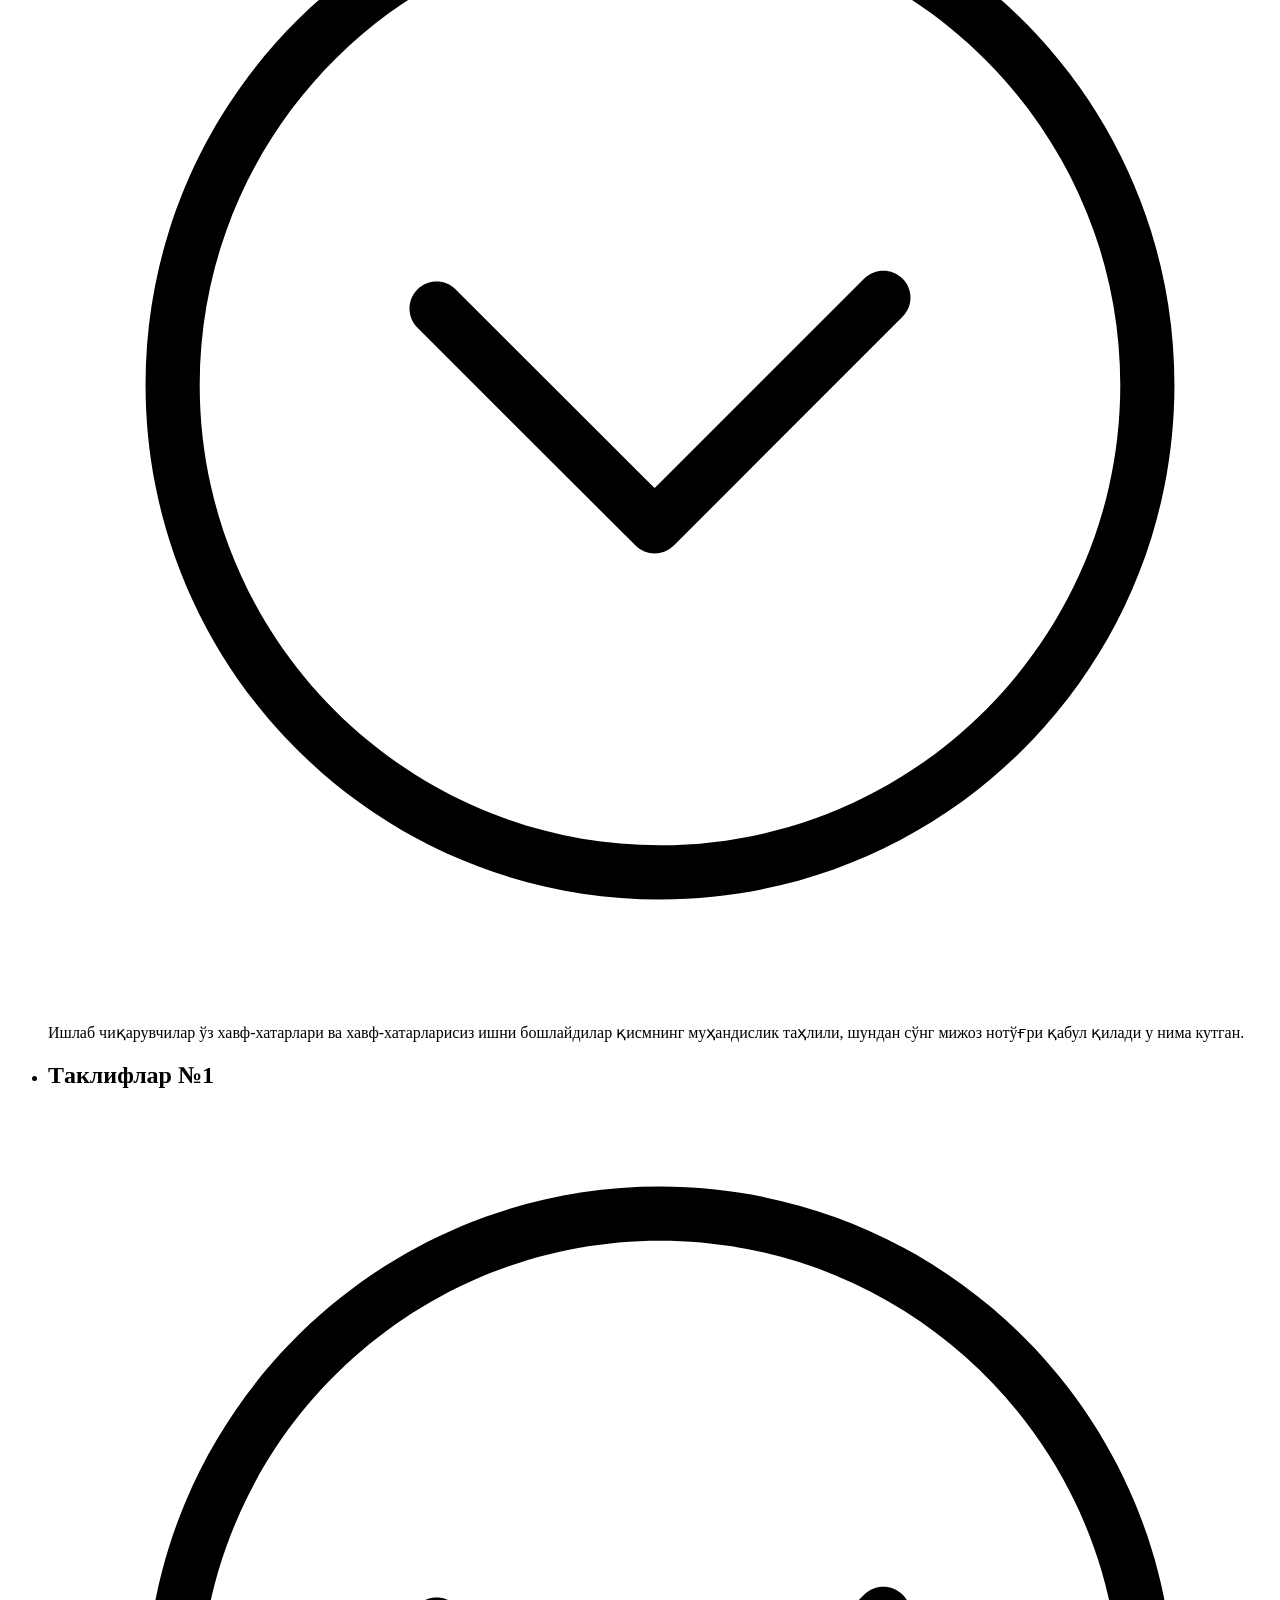
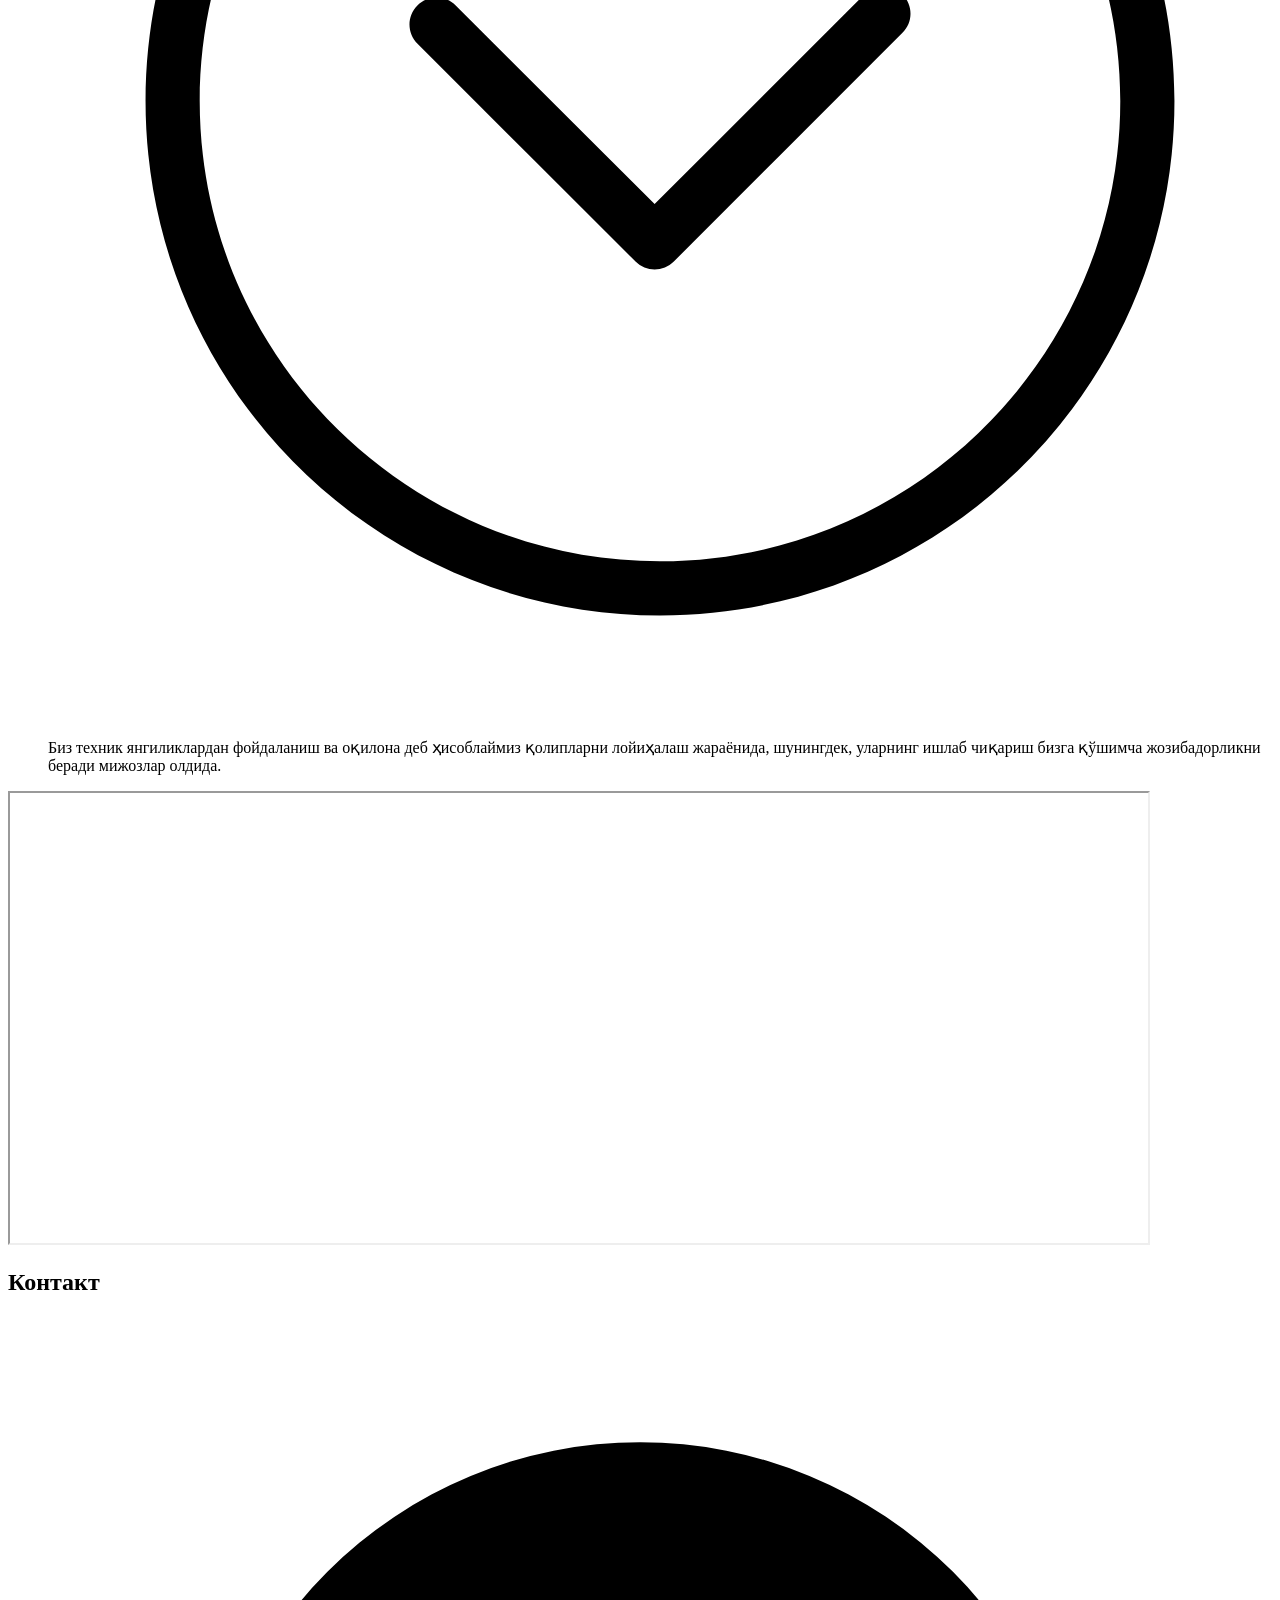
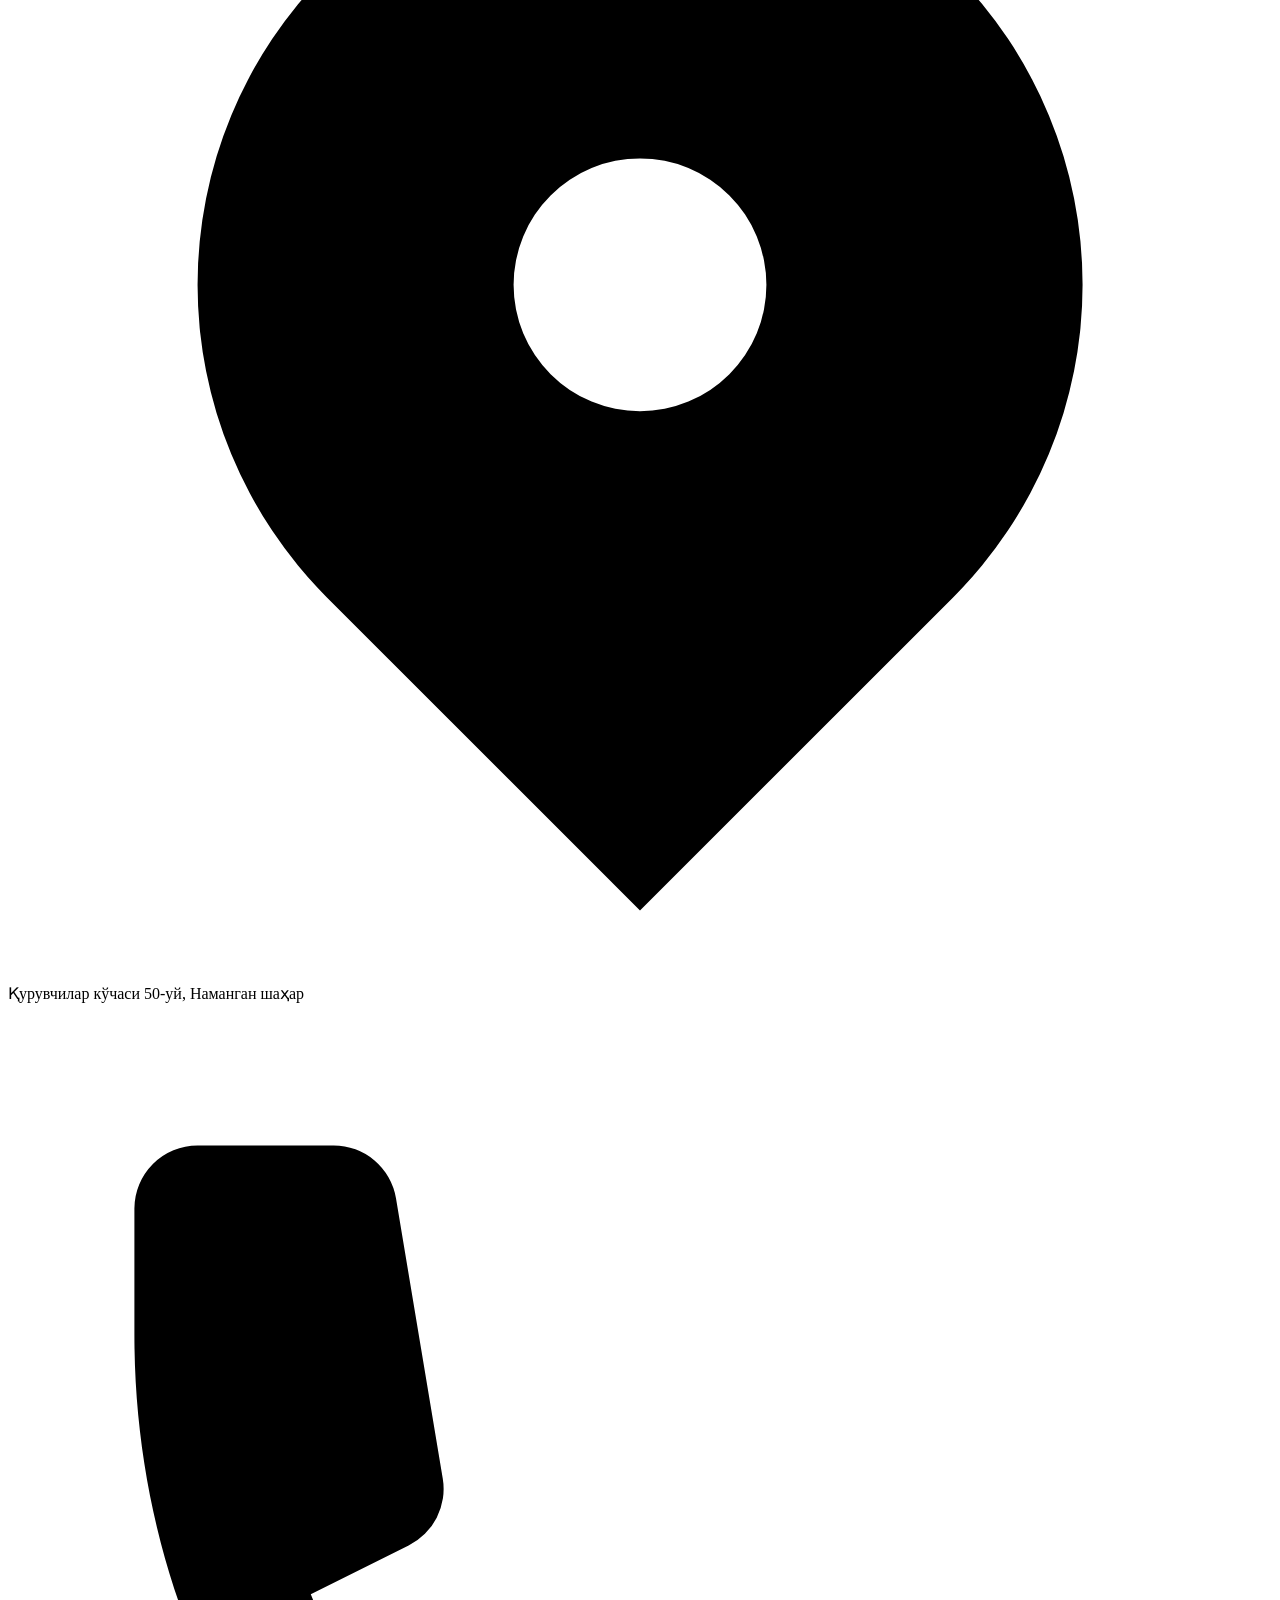
==== commit 49be65c3: "added contact numbers to index" ====
--- a/index.html
+++ b/index.html
@@ -592,7 +592,12 @@
                   d="M2 3a1 1 0 011-1h2.153a1 1 0 01.986.836l.74 4.435a1 1 0 01-.54 1.06l-1.548.773a11.037 11.037 0 006.105 6.105l.774-1.548a1 1 0 011.059-.54l4.435.74a1 1 0 01.836.986V17a1 1 0 01-1 1h-2C7.82 18 2 12.18 2 5V3z"
                 ></path>
               </svg>
-              <span>+998 99 400 5518, +998 91 341 3900</span>
+             
+              <ul>
+                <li><span>+998 91 341 39 00 </span> <span class="m-2">Raxmatulloh</span></li>
+                <li><span>+998 90 902 97 95 </span> <span class="m-2">Qobil</span></li>
+                <li><span>+998 93 400 55 18 </span> <span class="m-2">Faxriddin</span></li>
+              </ul>
             </p>
             <p class="flex items-center">
               <svg
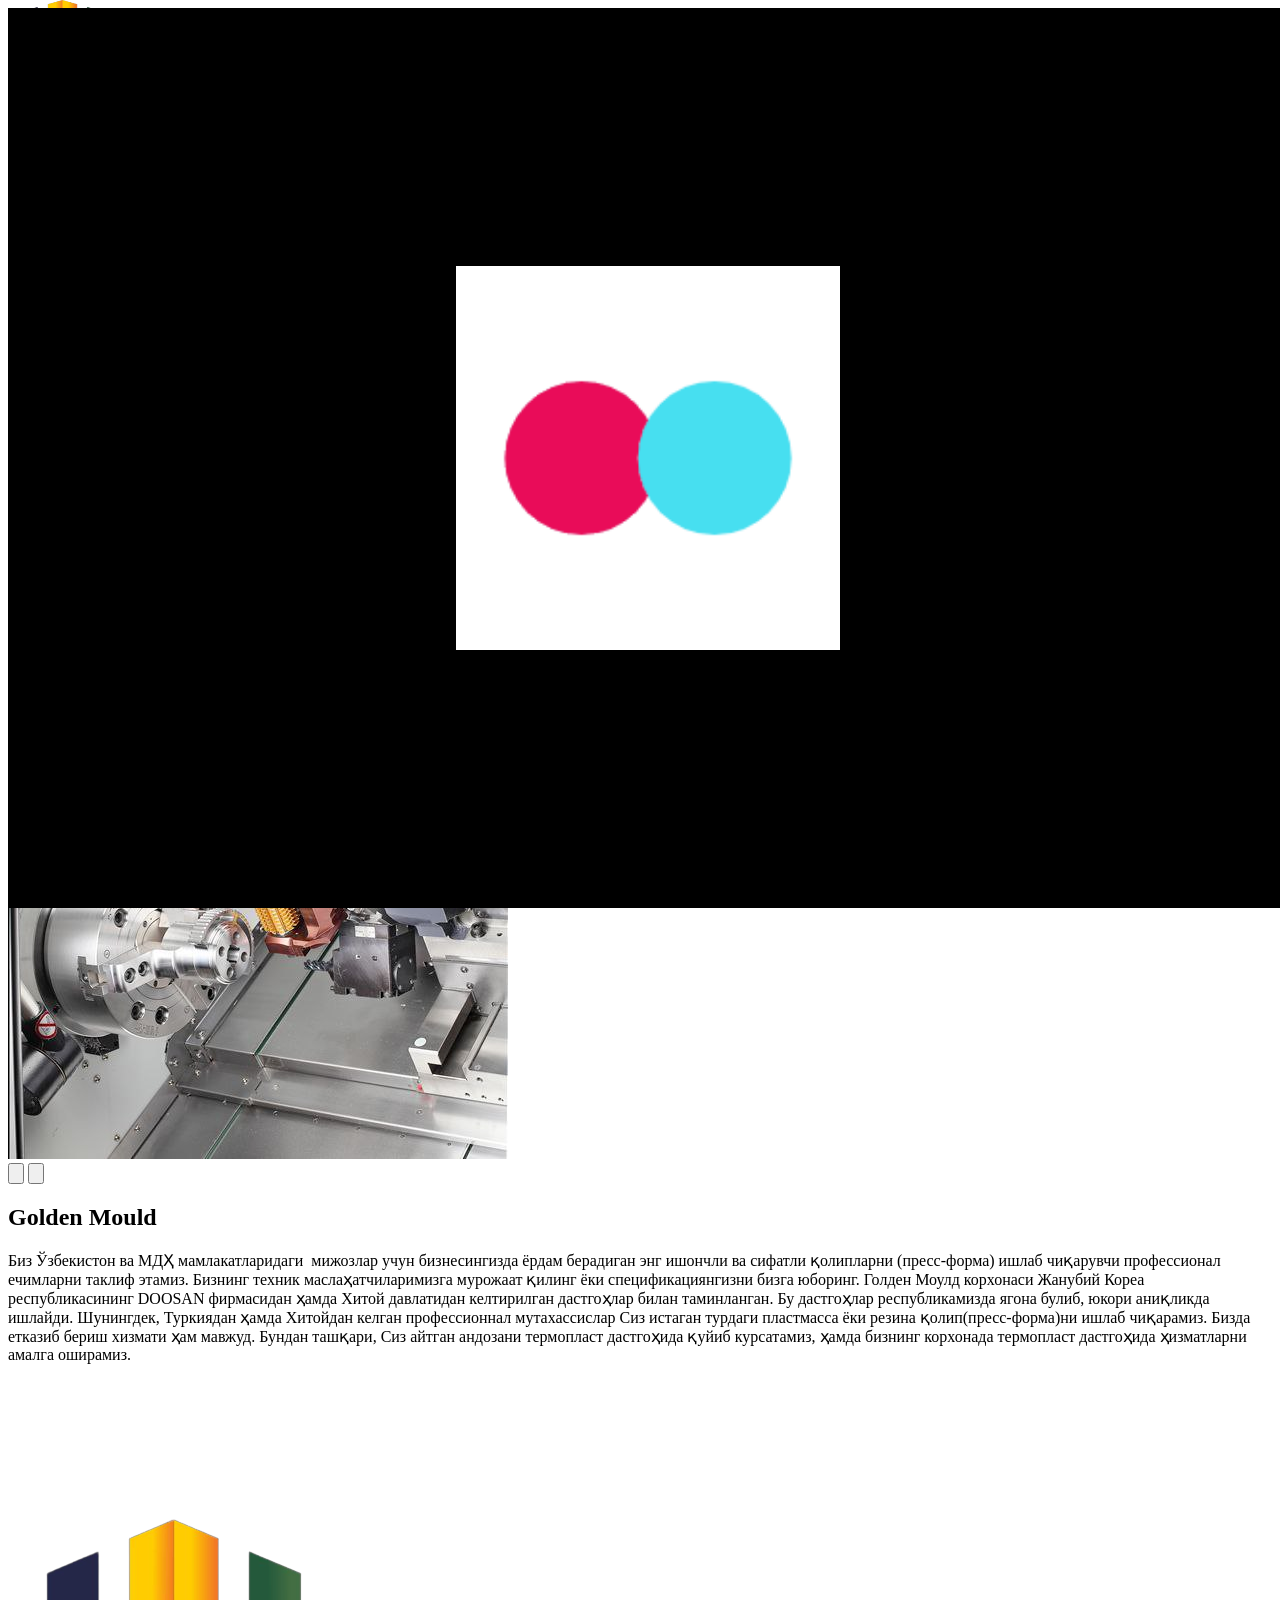
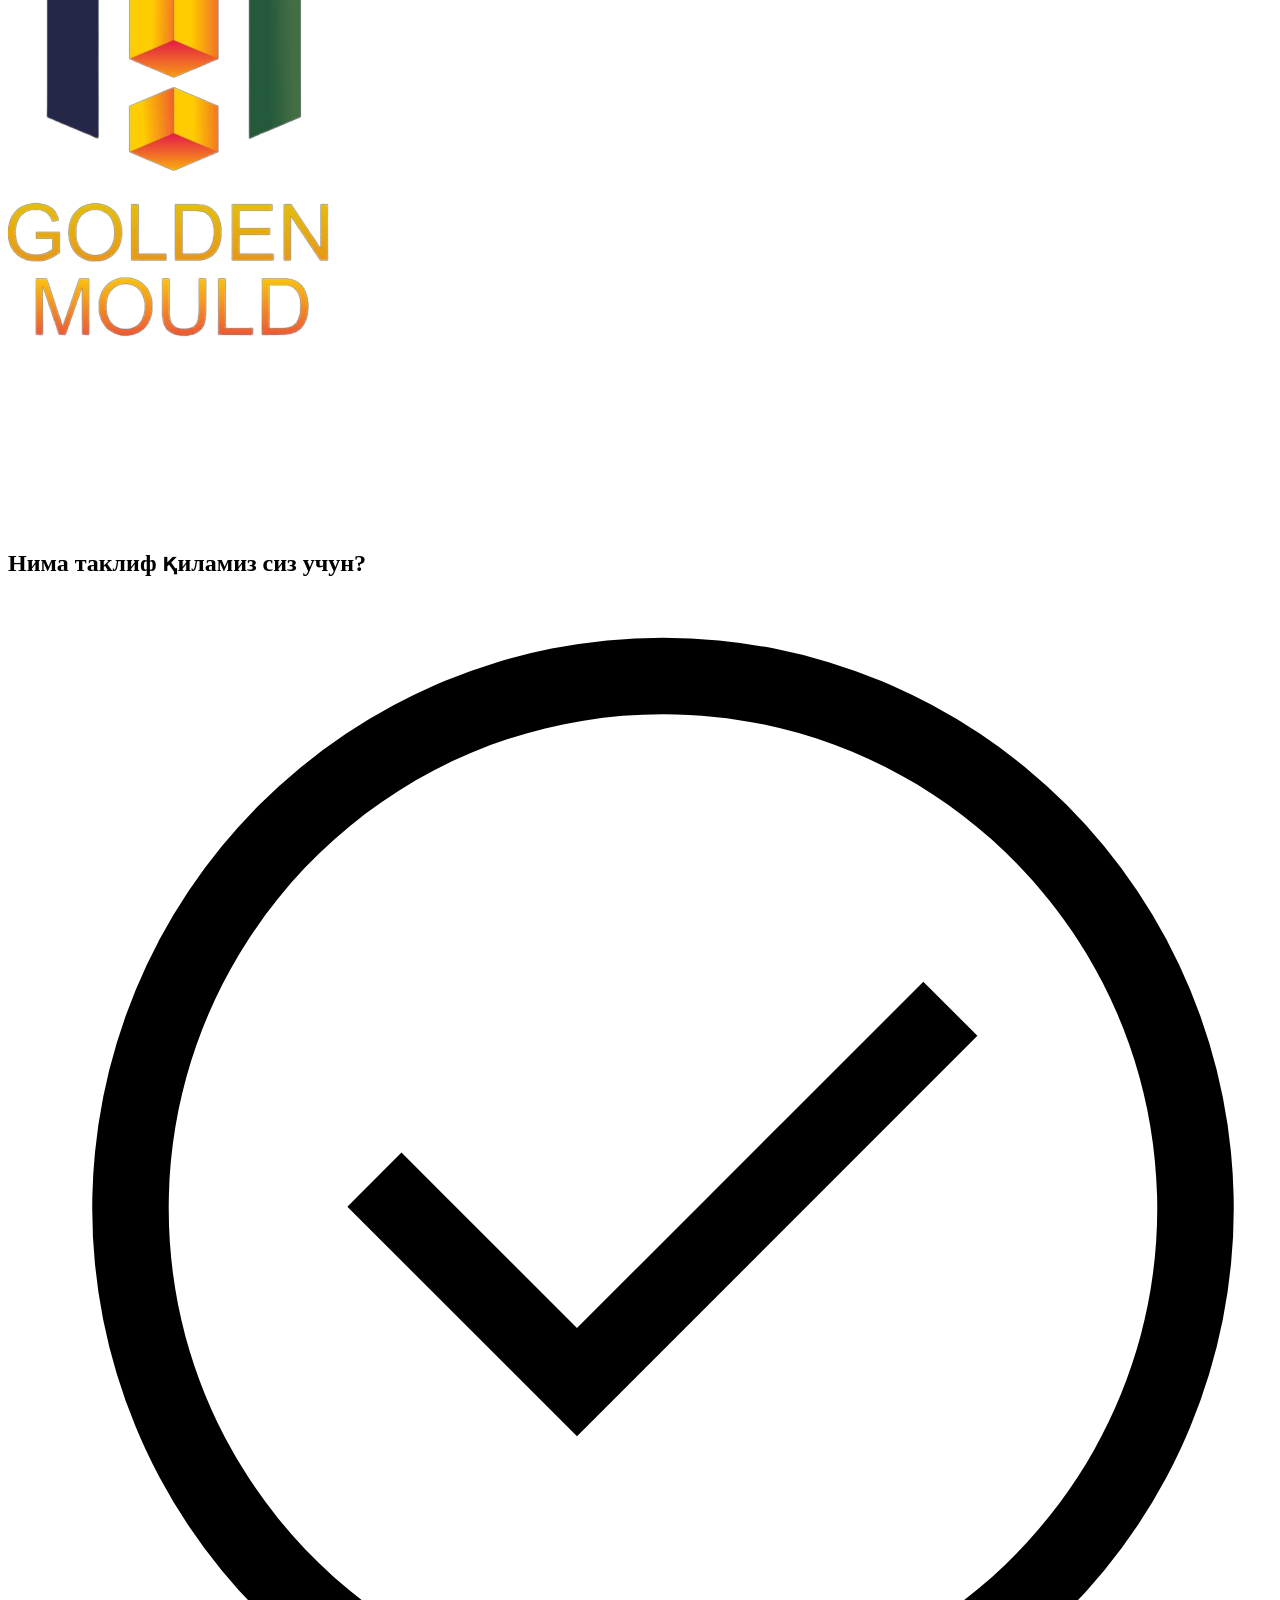
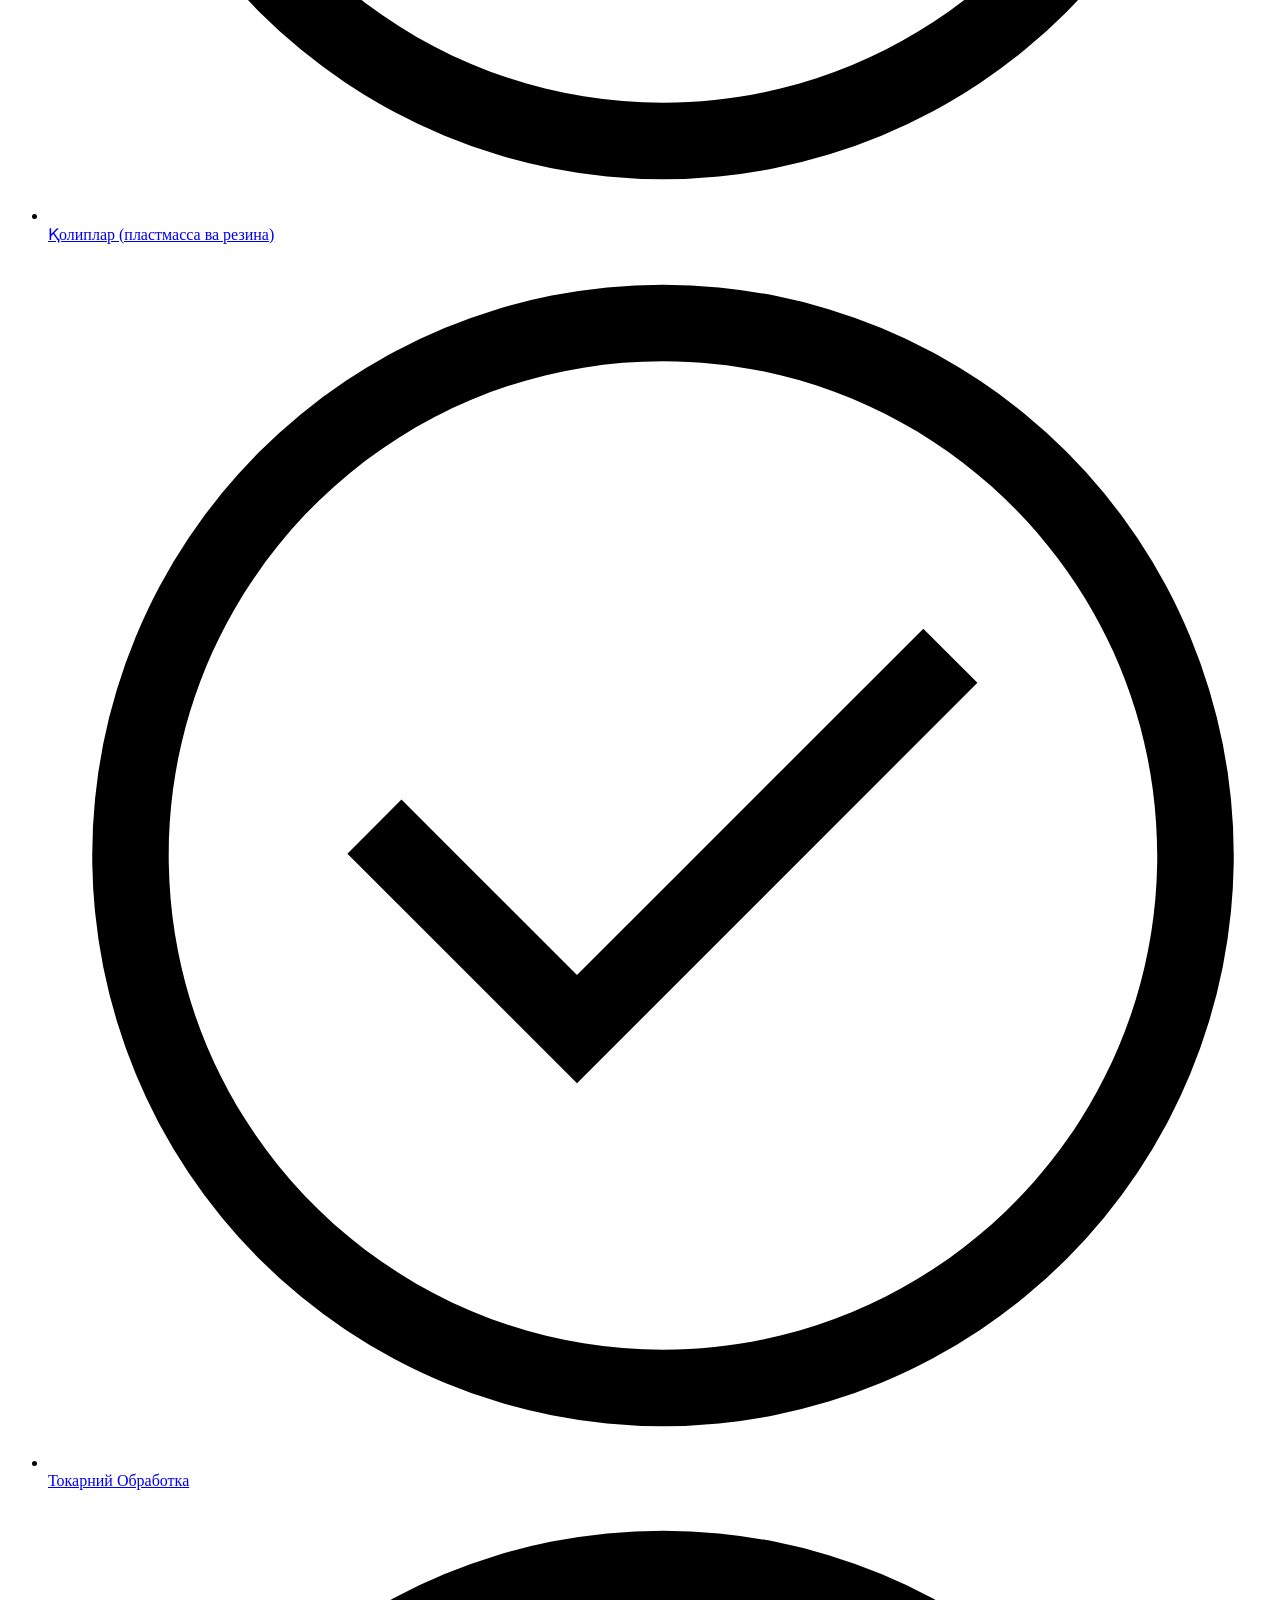
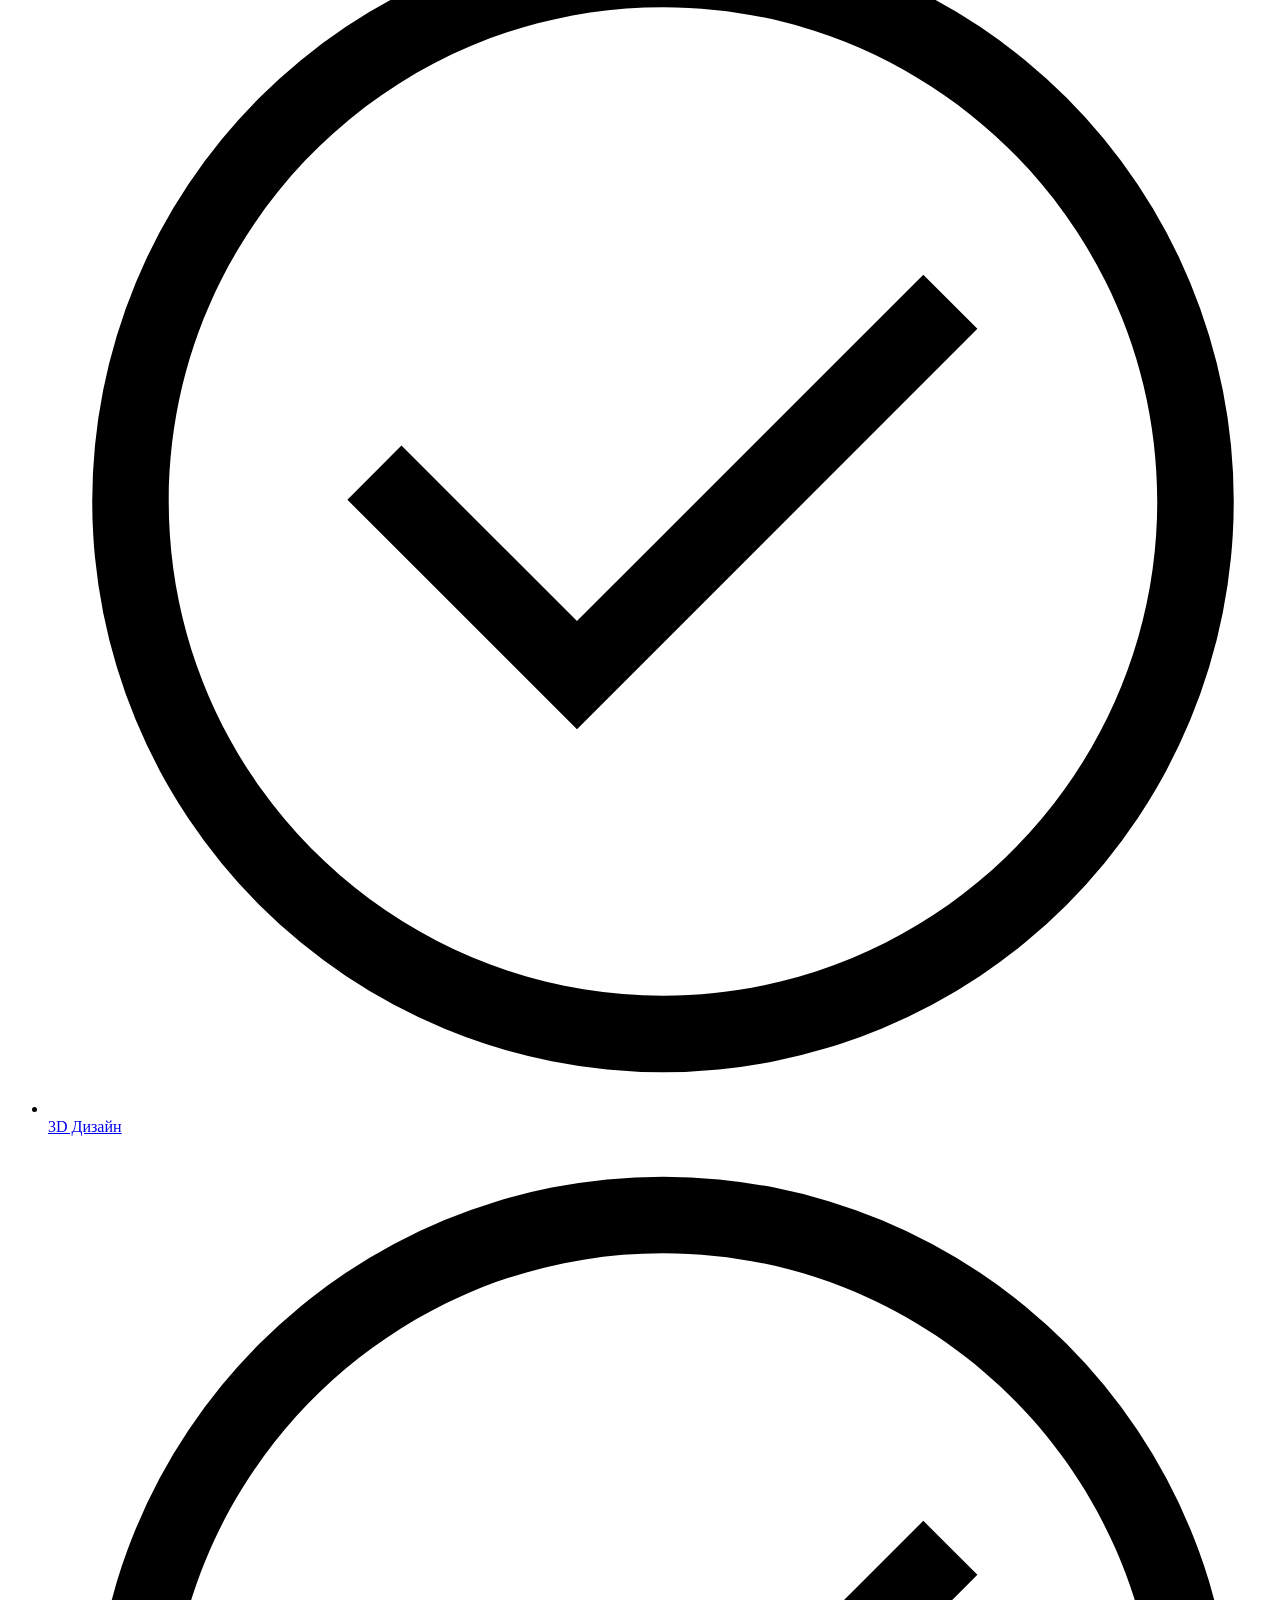
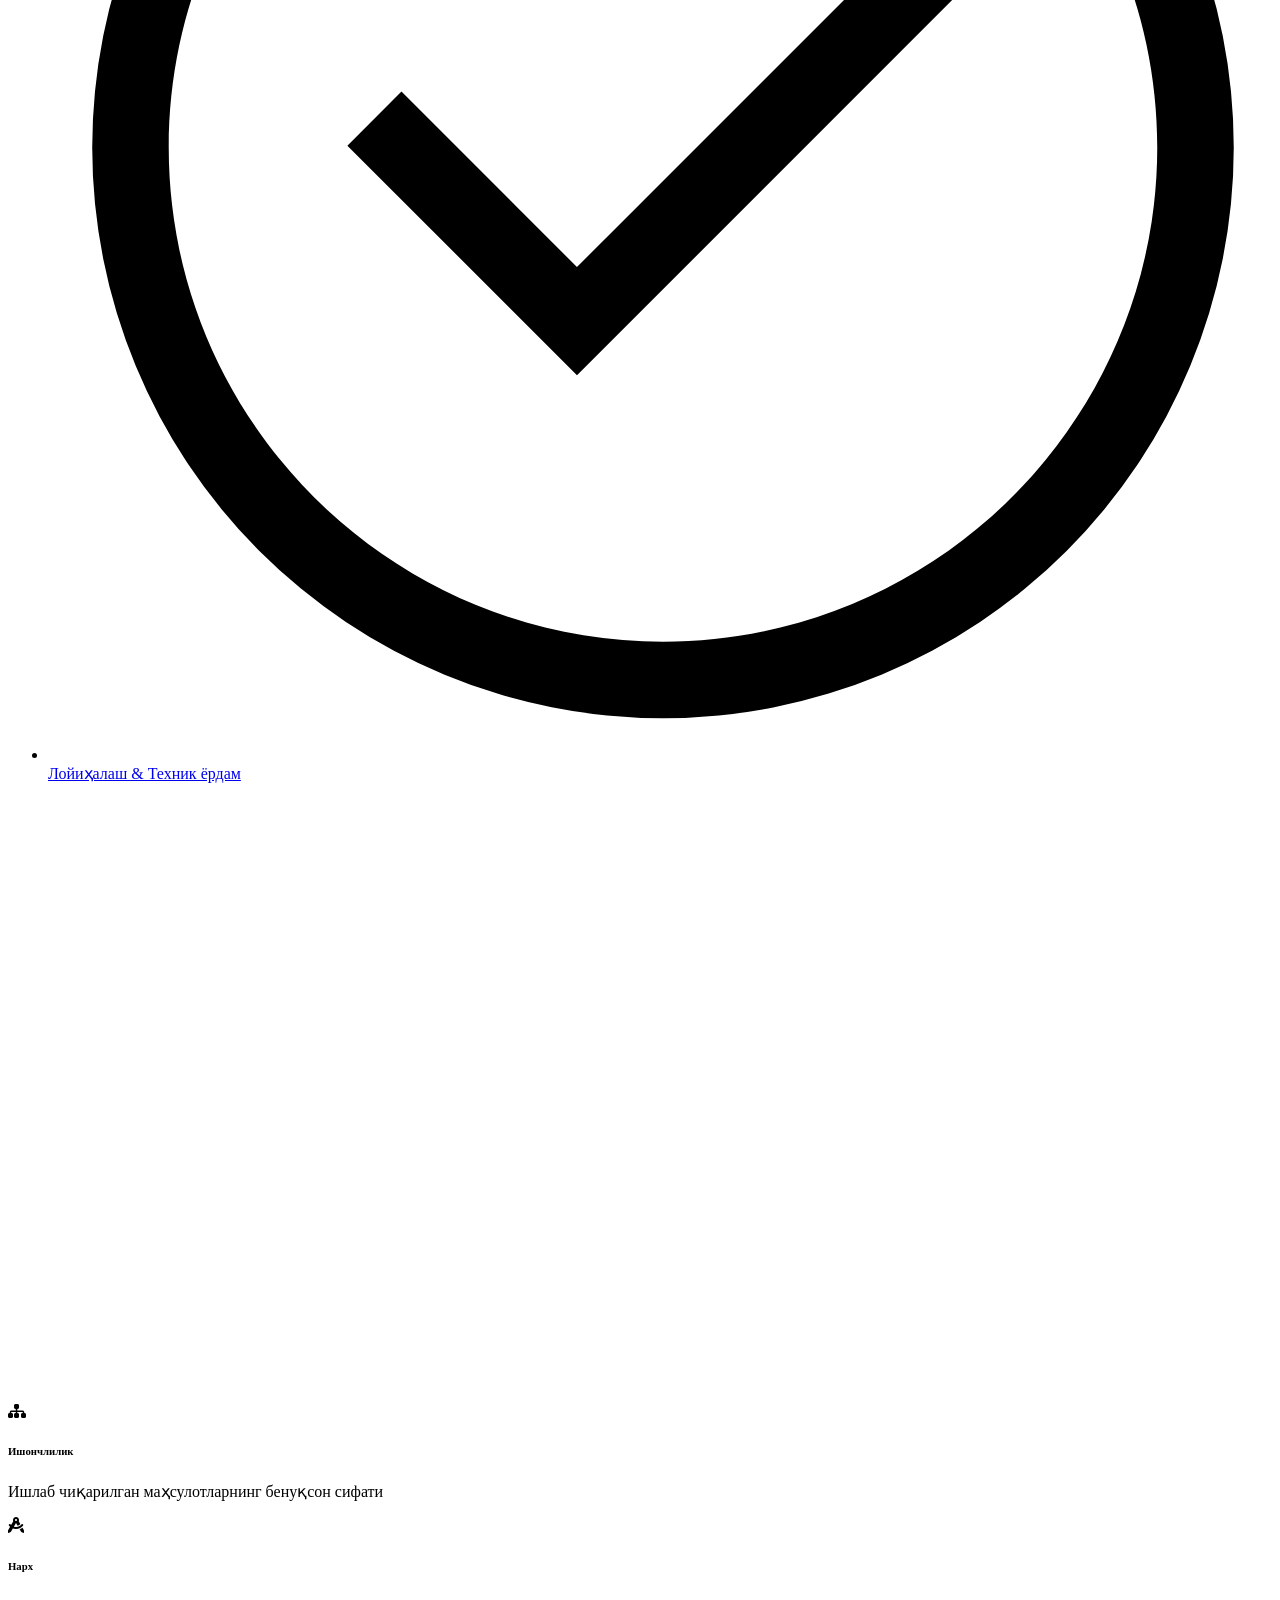
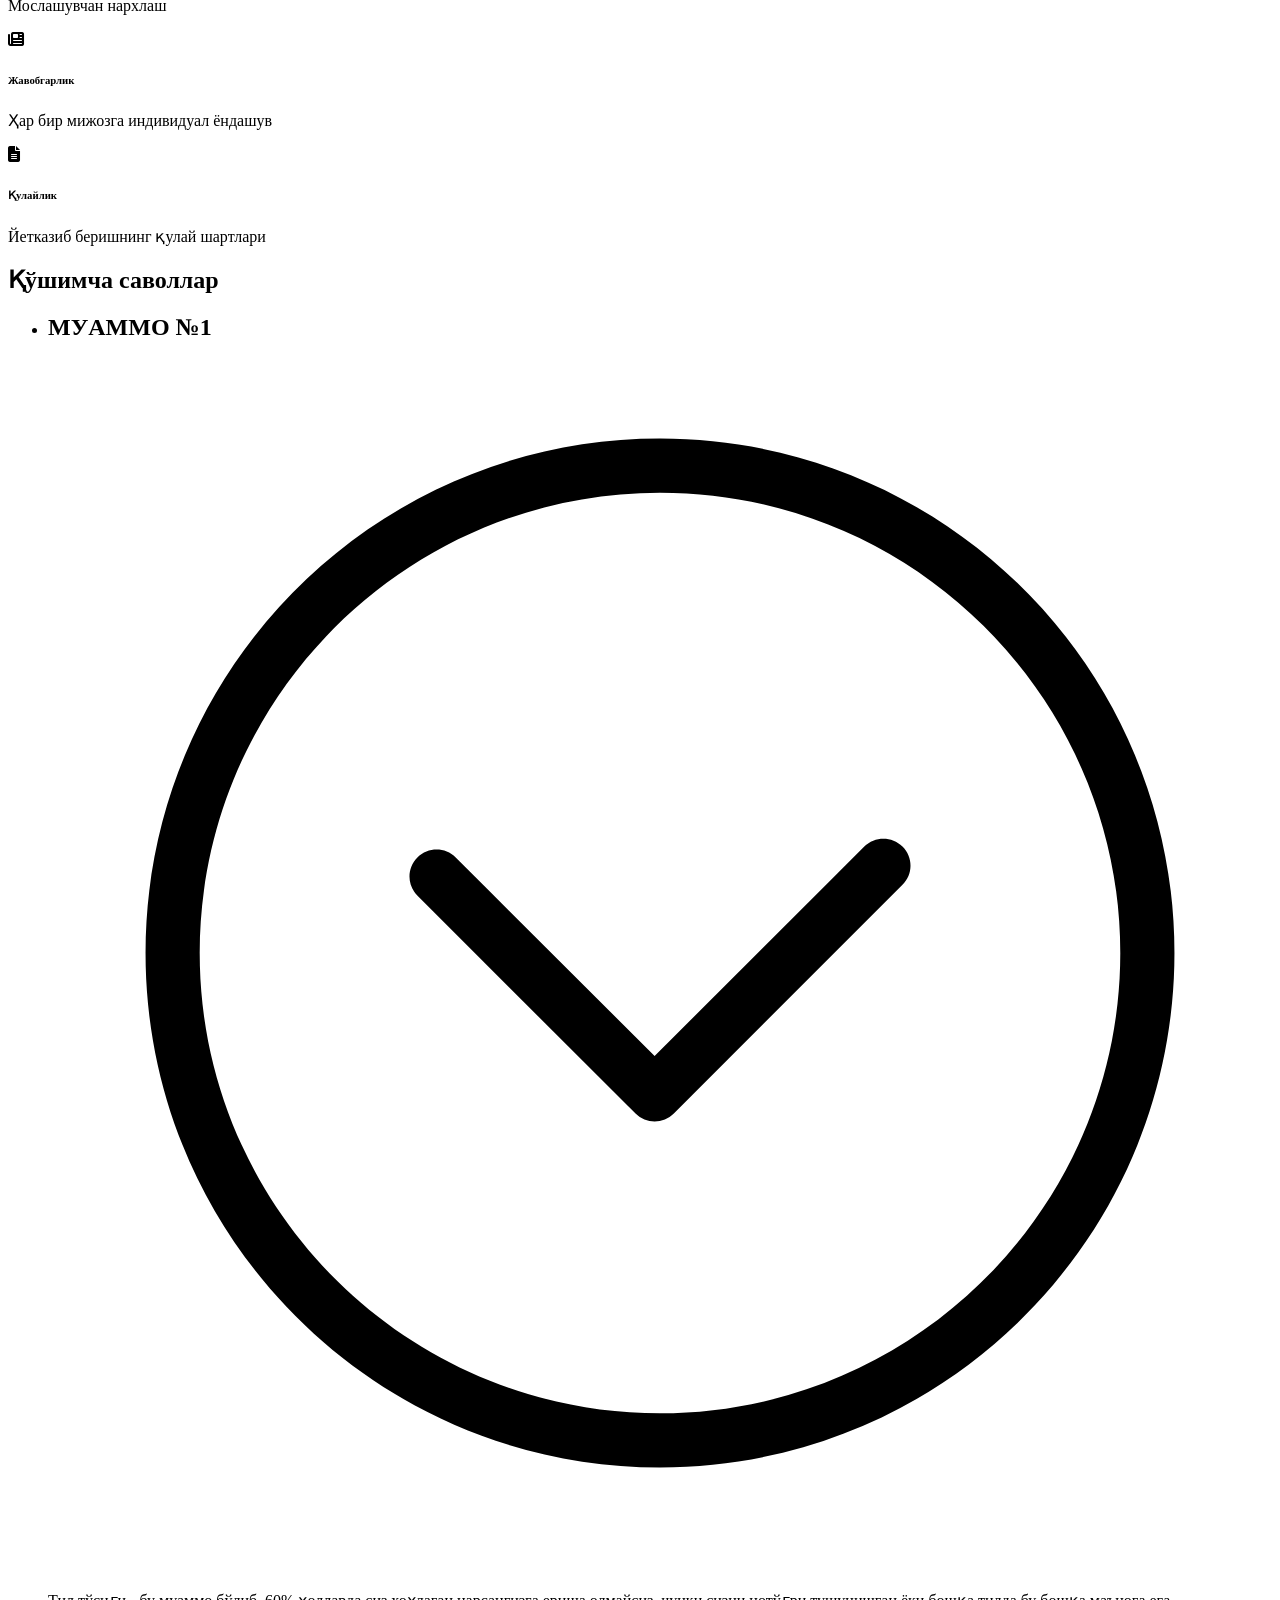
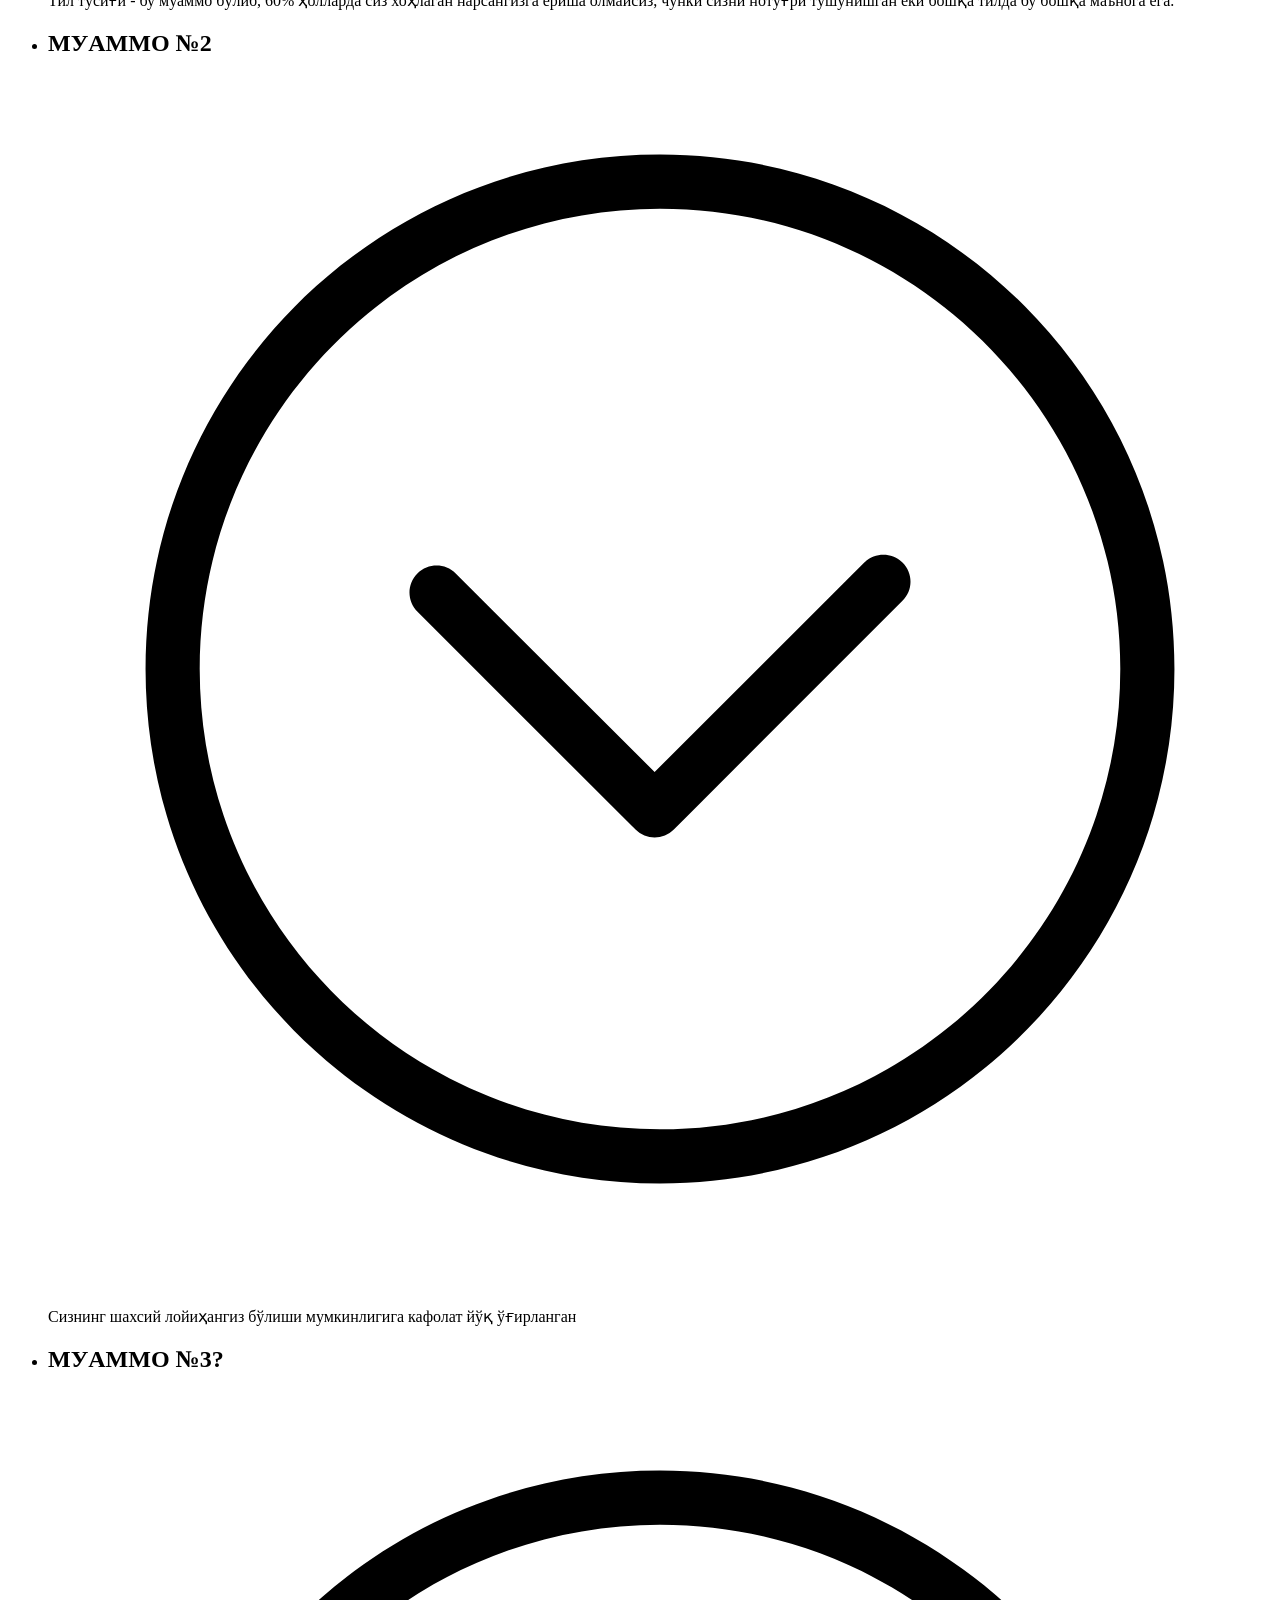
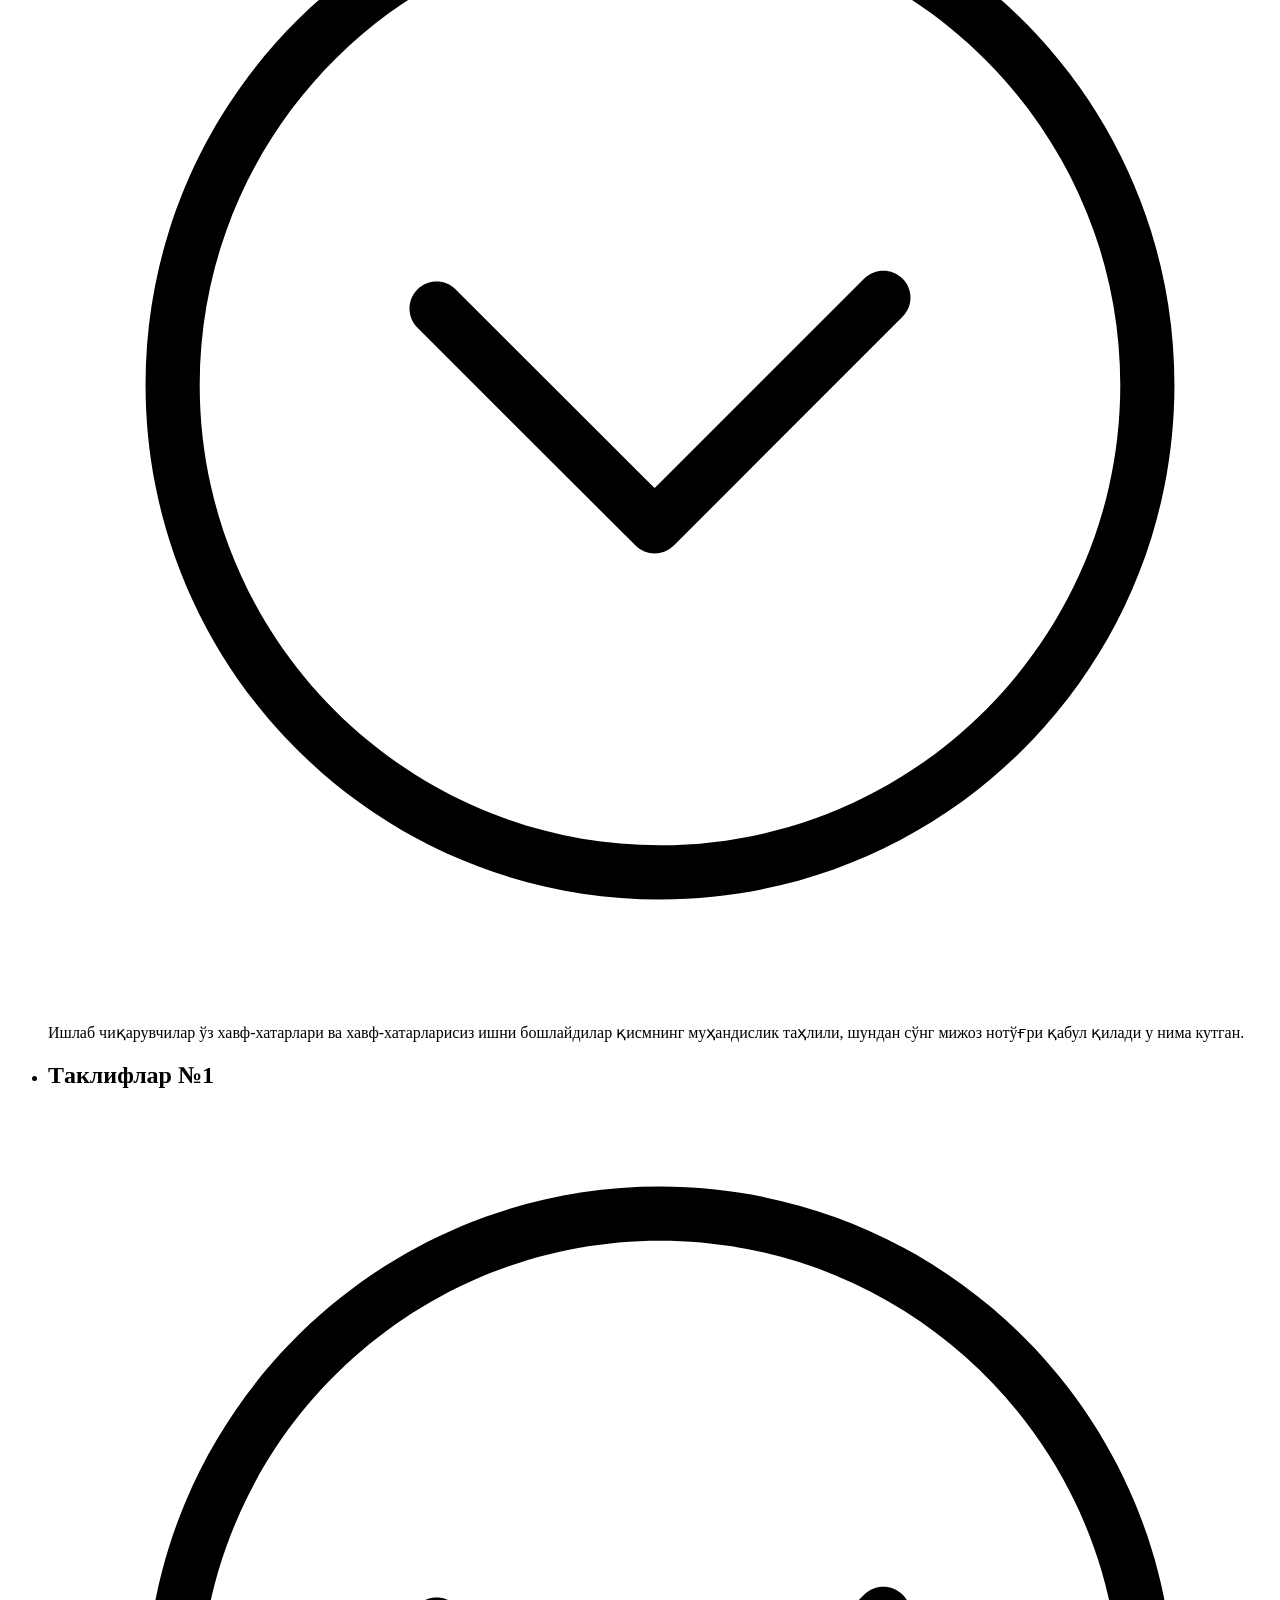
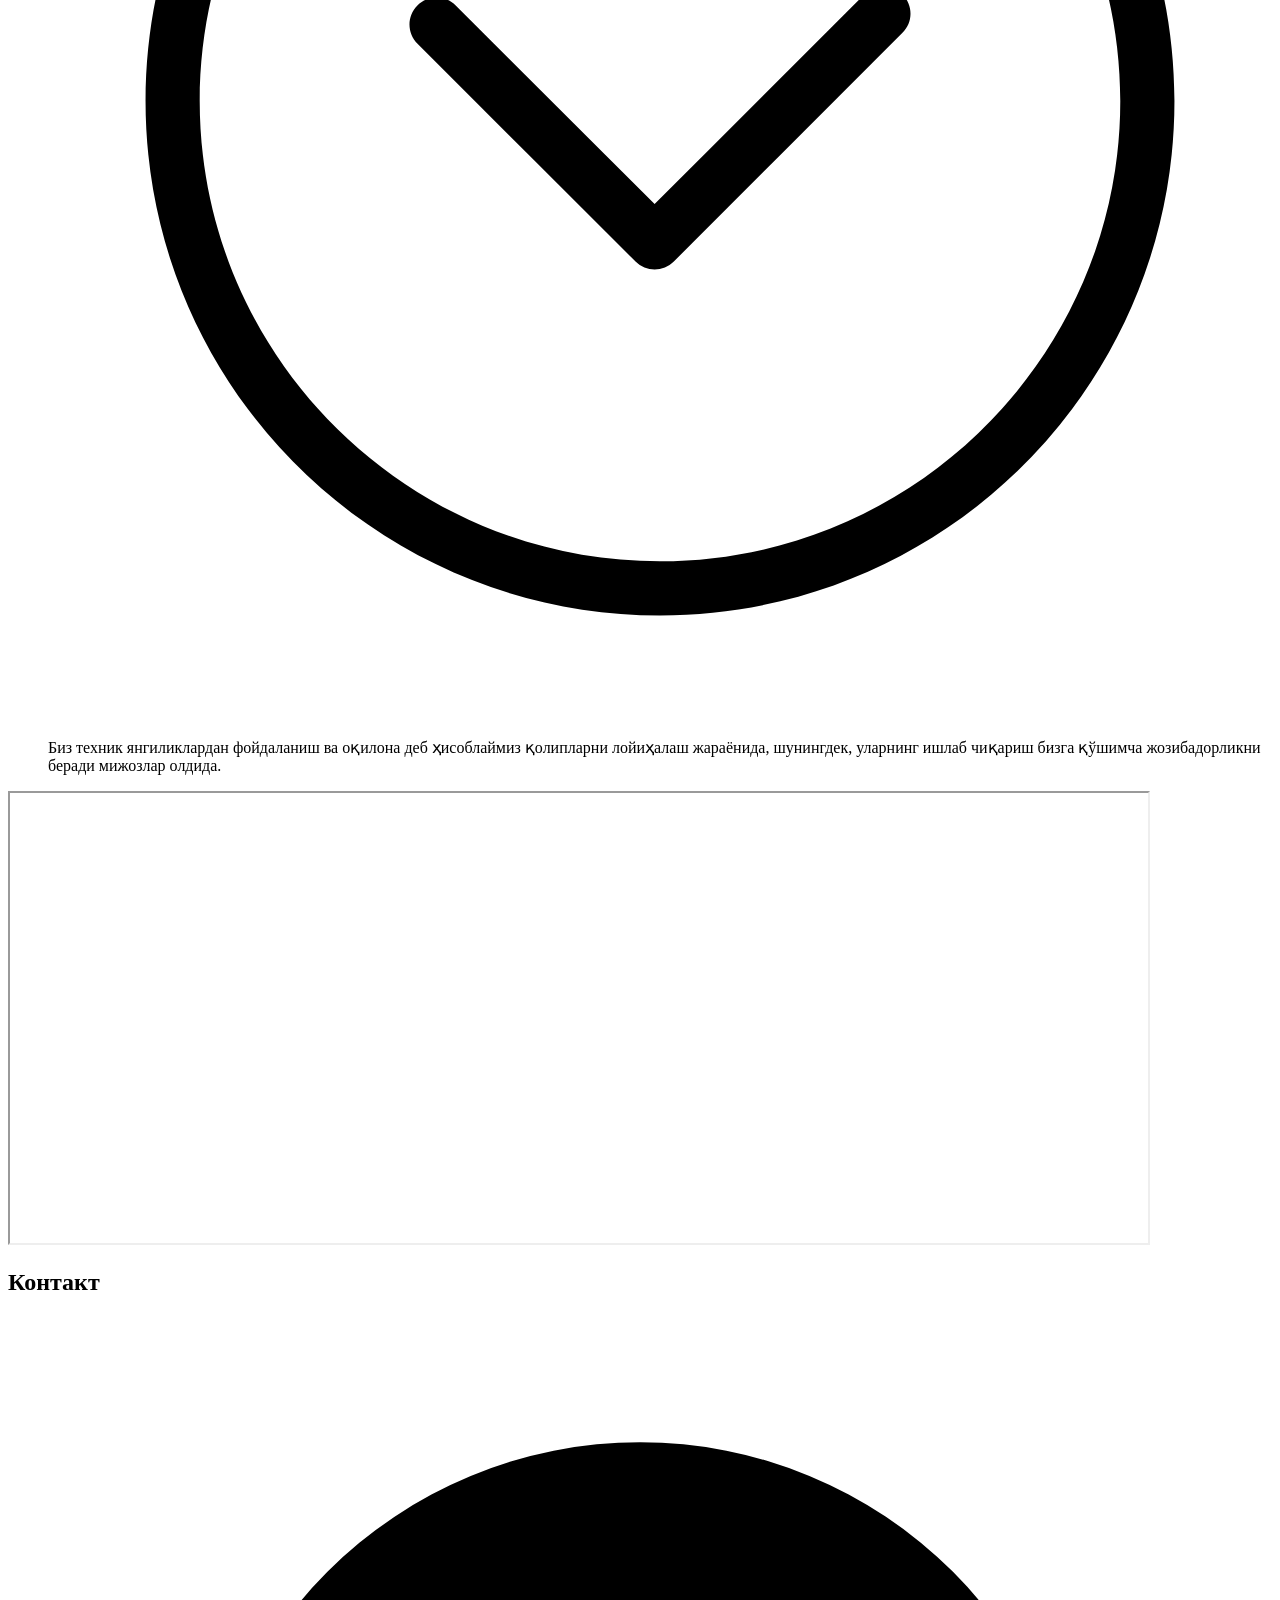
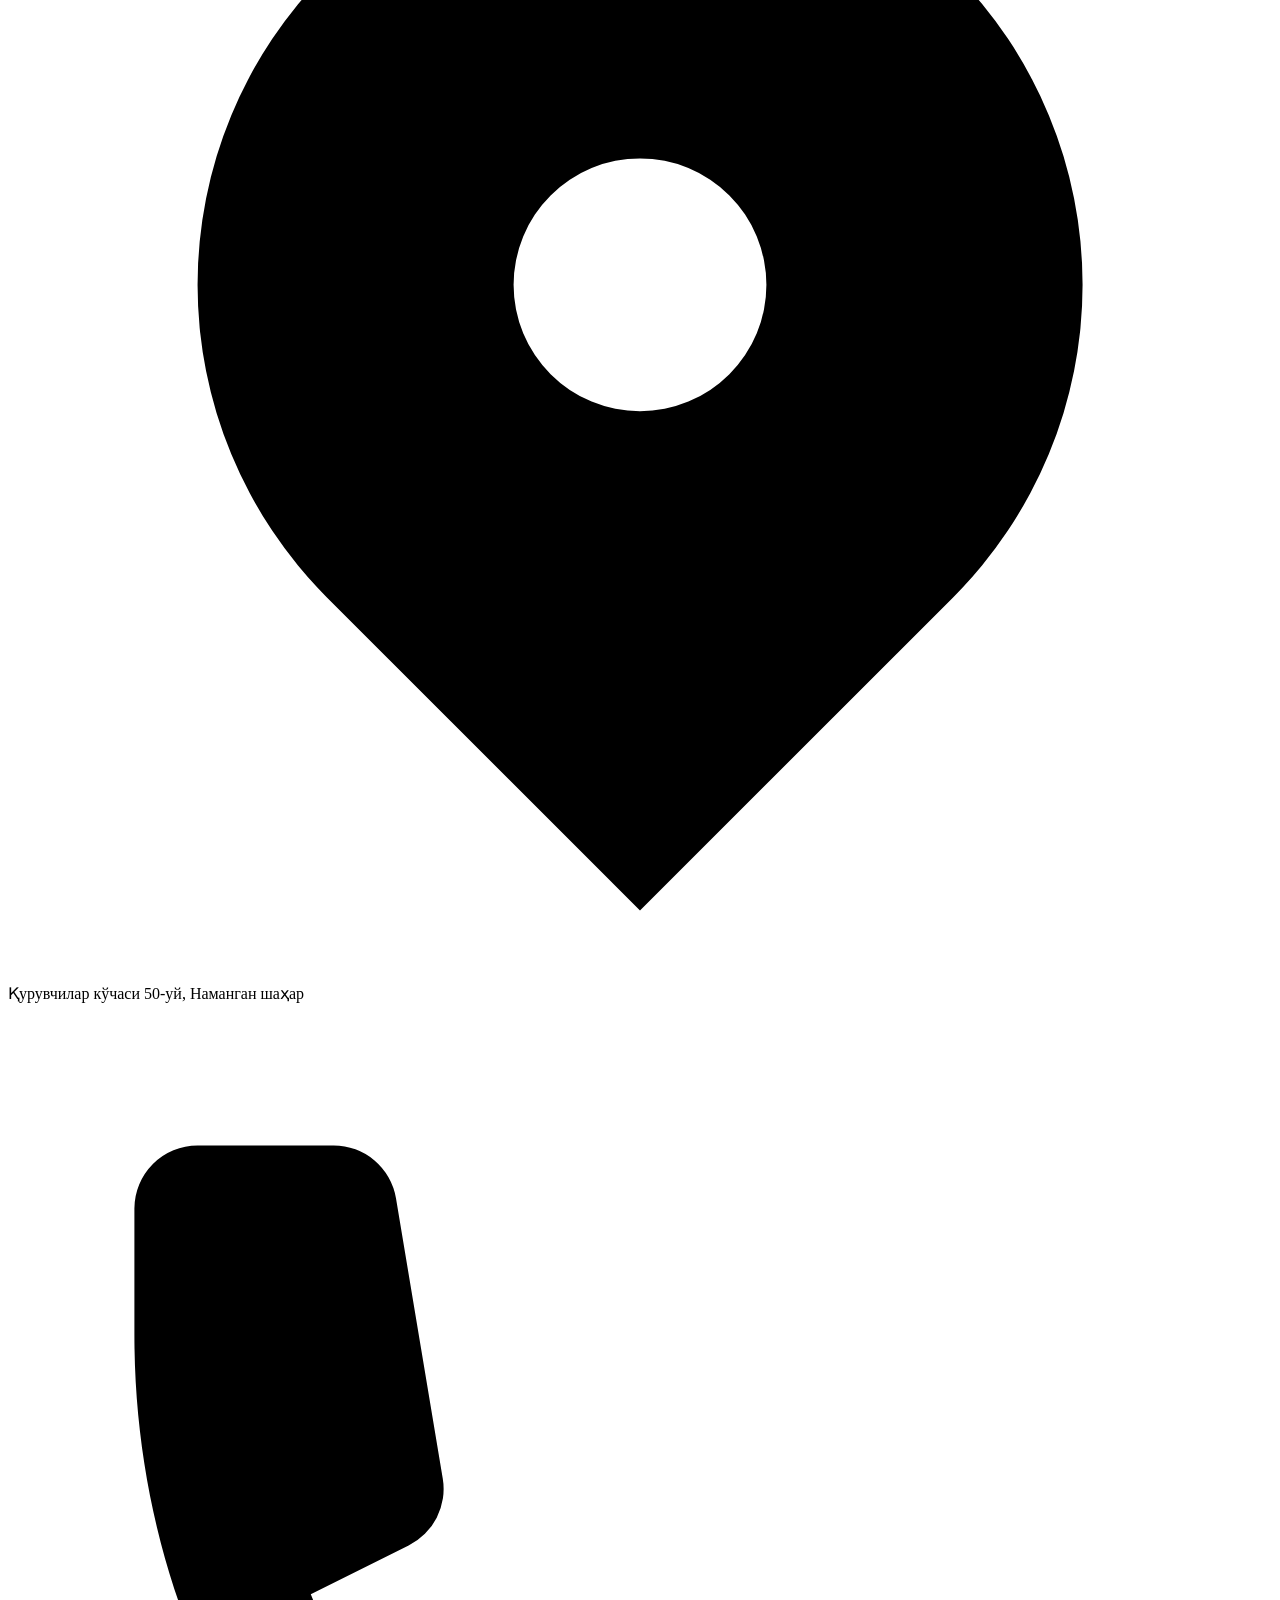
==== commit 3471eb6d: "Rahmatulloh formed" ====
--- a/index.html
+++ b/index.html
@@ -594,7 +594,7 @@
               </svg>
              
               <ul>
-                <li><span>+998 91 341 39 00 </span> <span class="m-2">Raxmatulloh</span></li>
+                <li><span>+998 91 341 39 00 </span> <span class="m-2">Rahmatulloh</span></li>
                 <li><span>+998 90 902 97 95 </span> <span class="m-2">Qobil</span></li>
                 <li><span>+998 93 400 55 18 </span> <span class="m-2">Faxriddin</span></li>
               </ul>
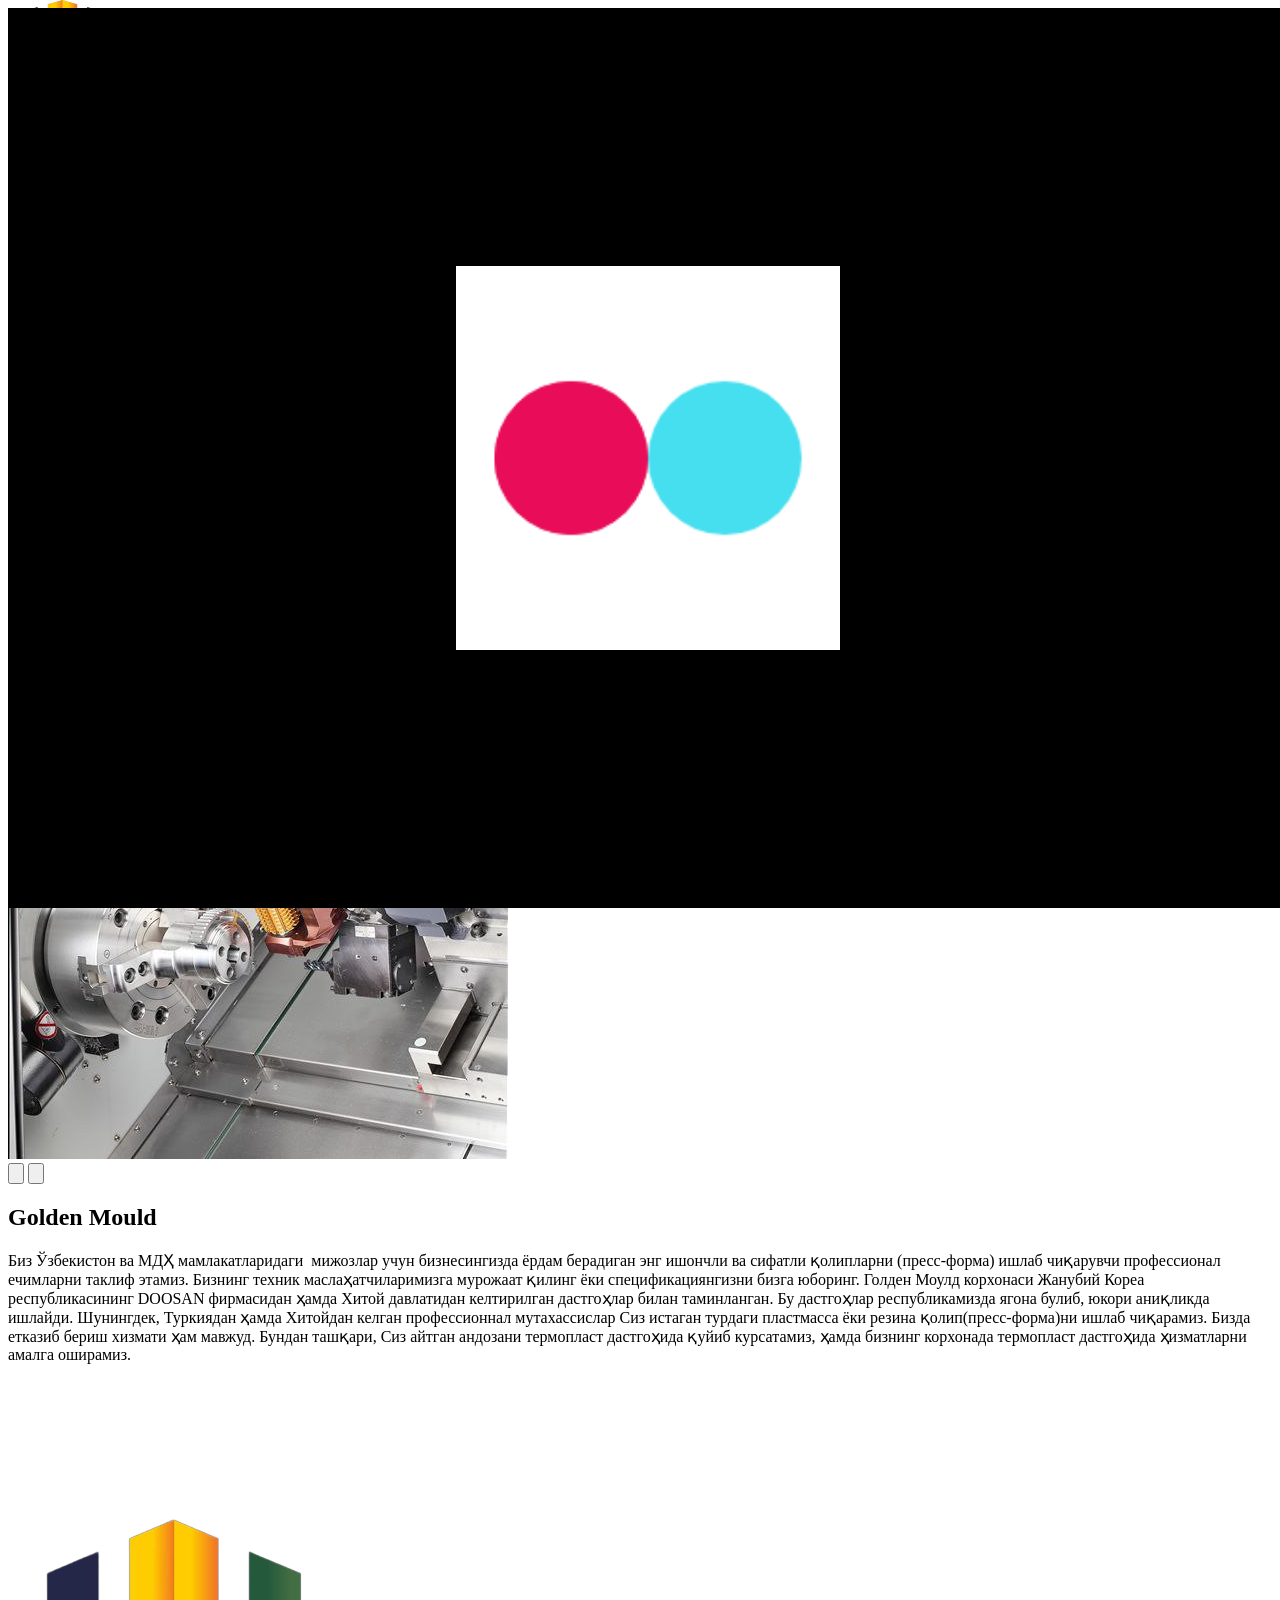
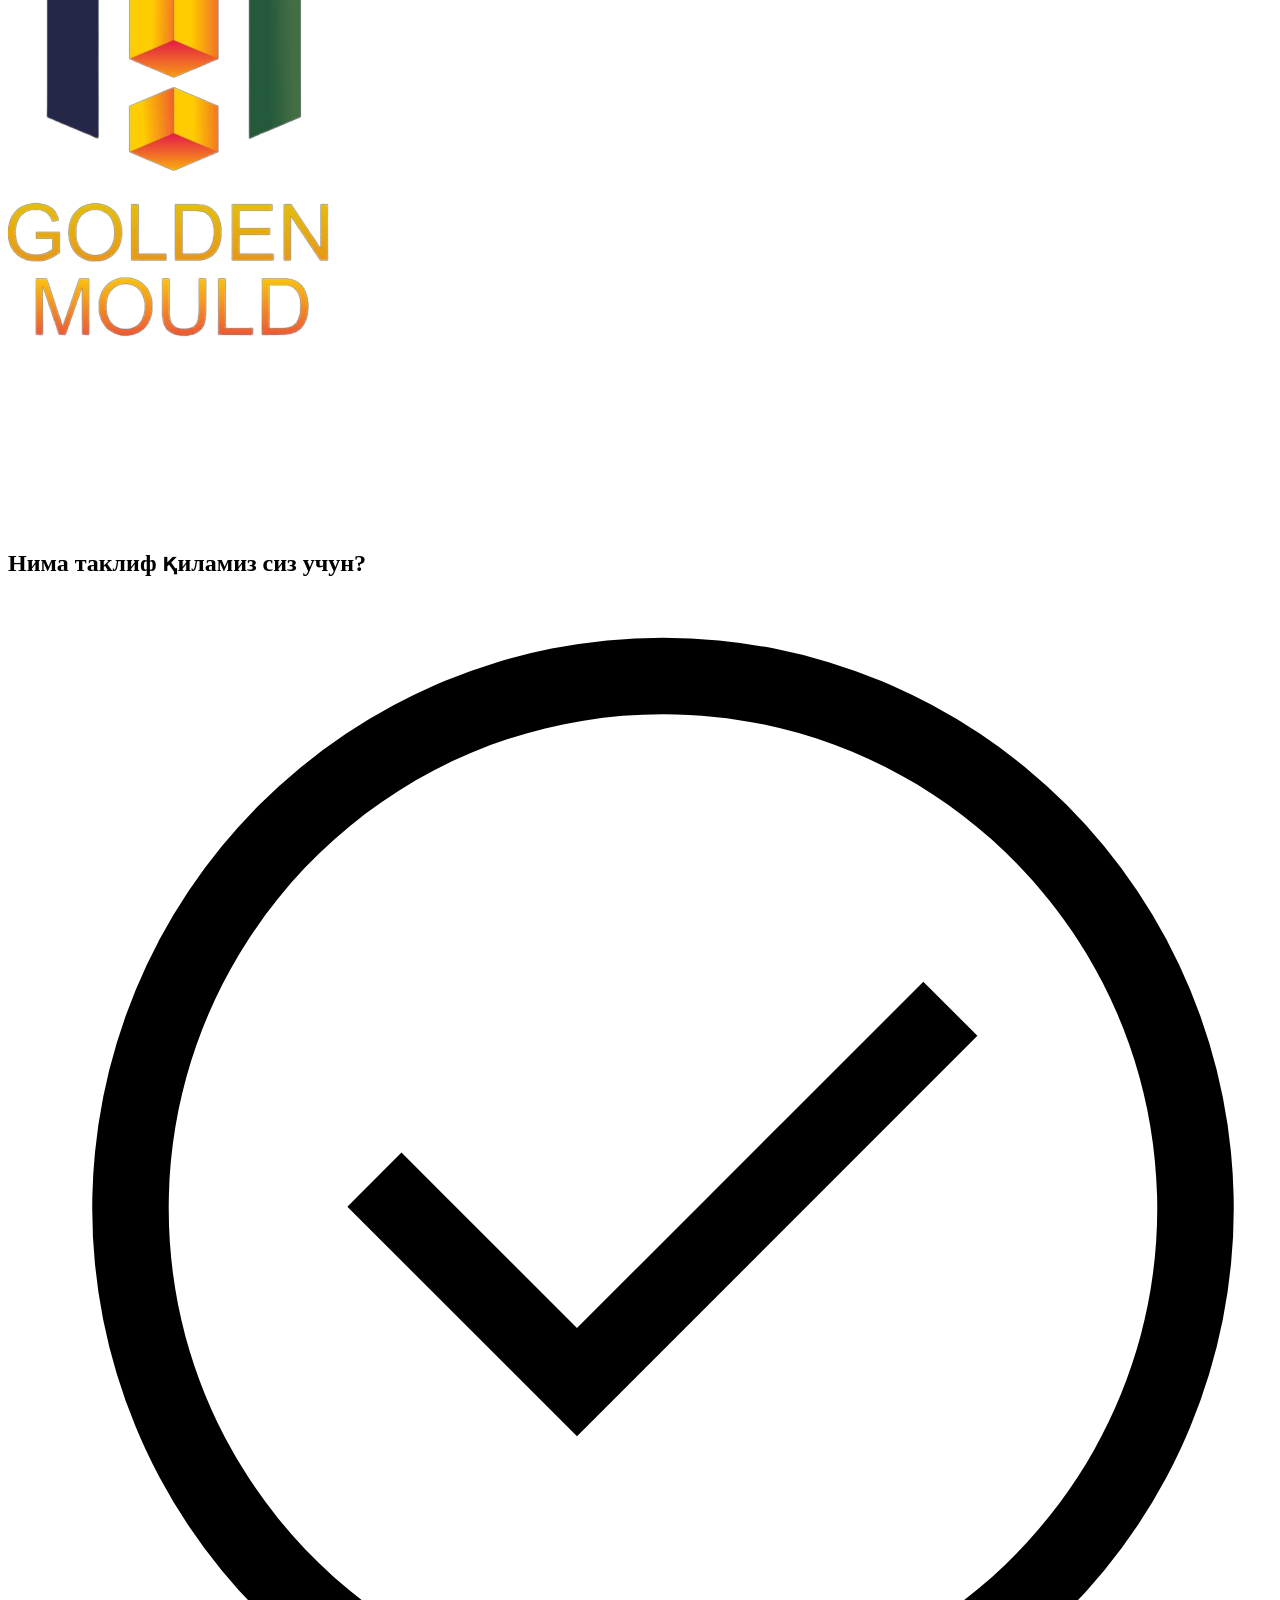
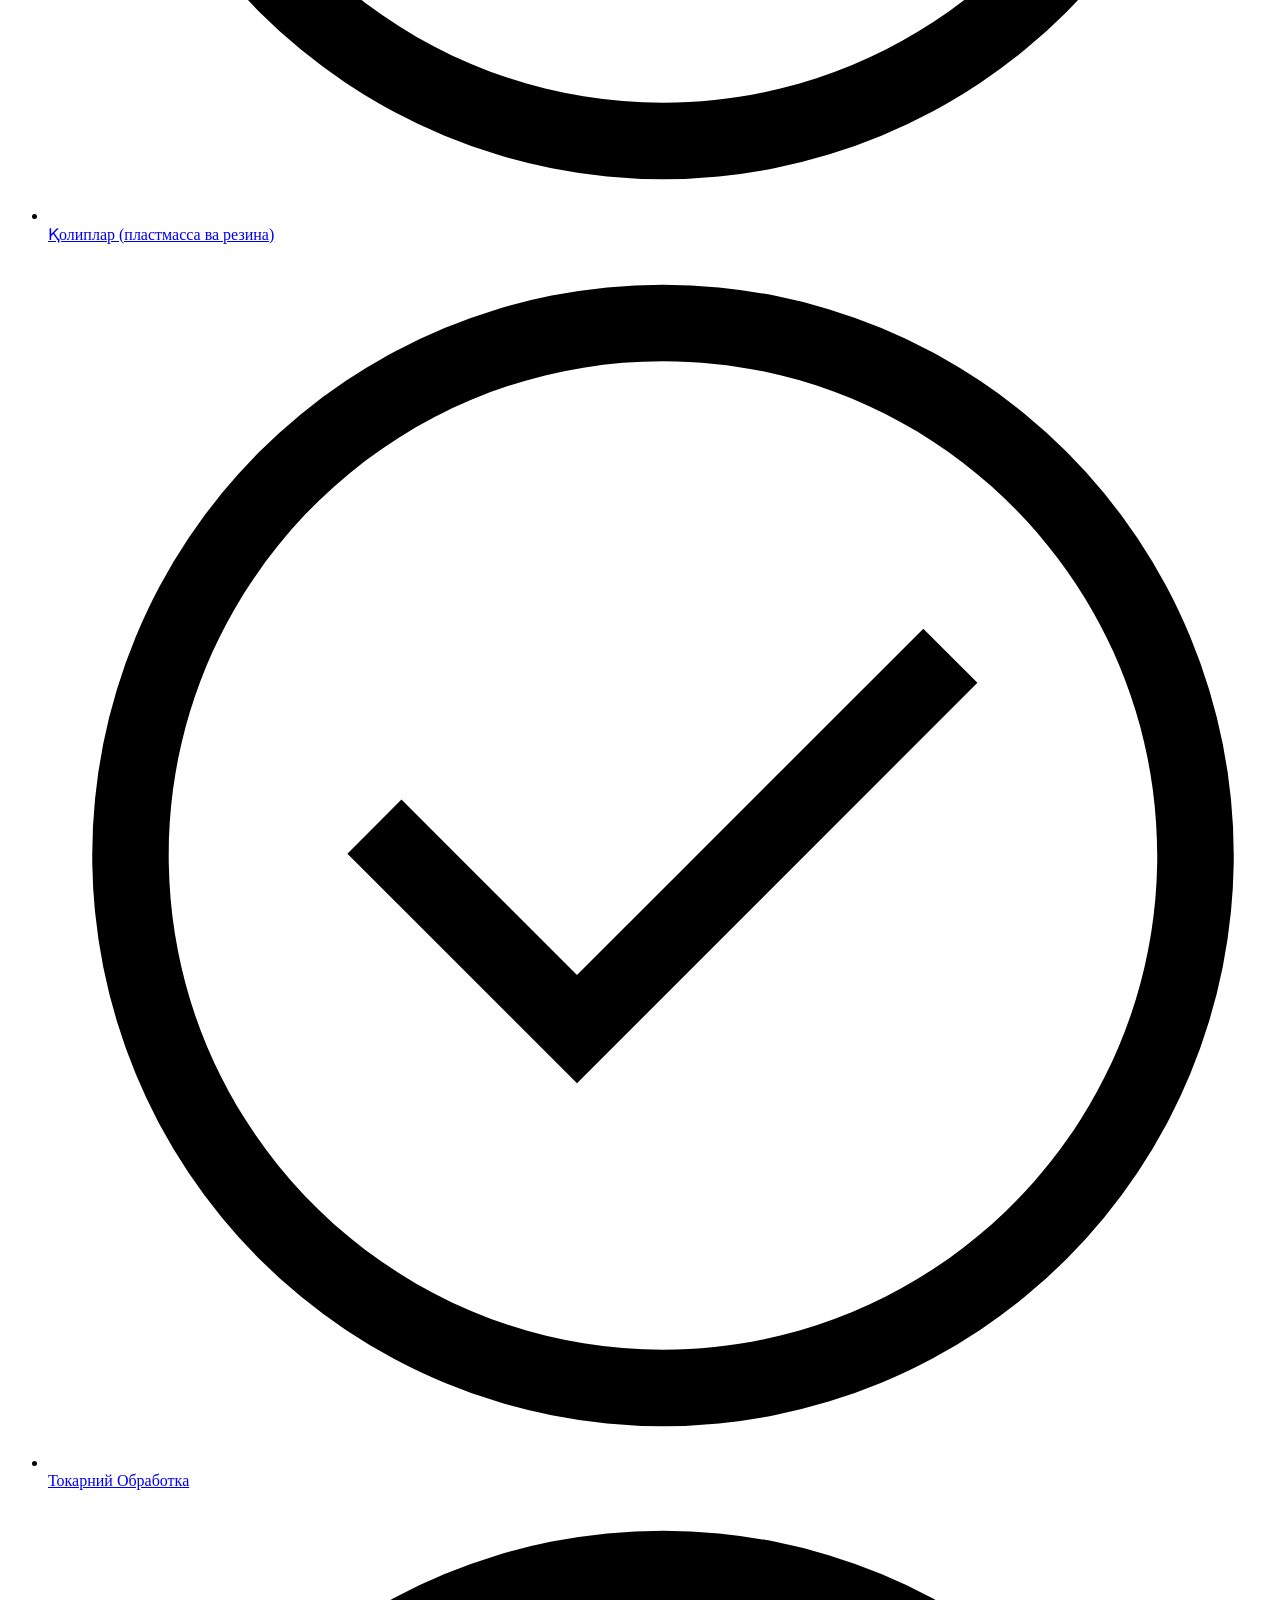
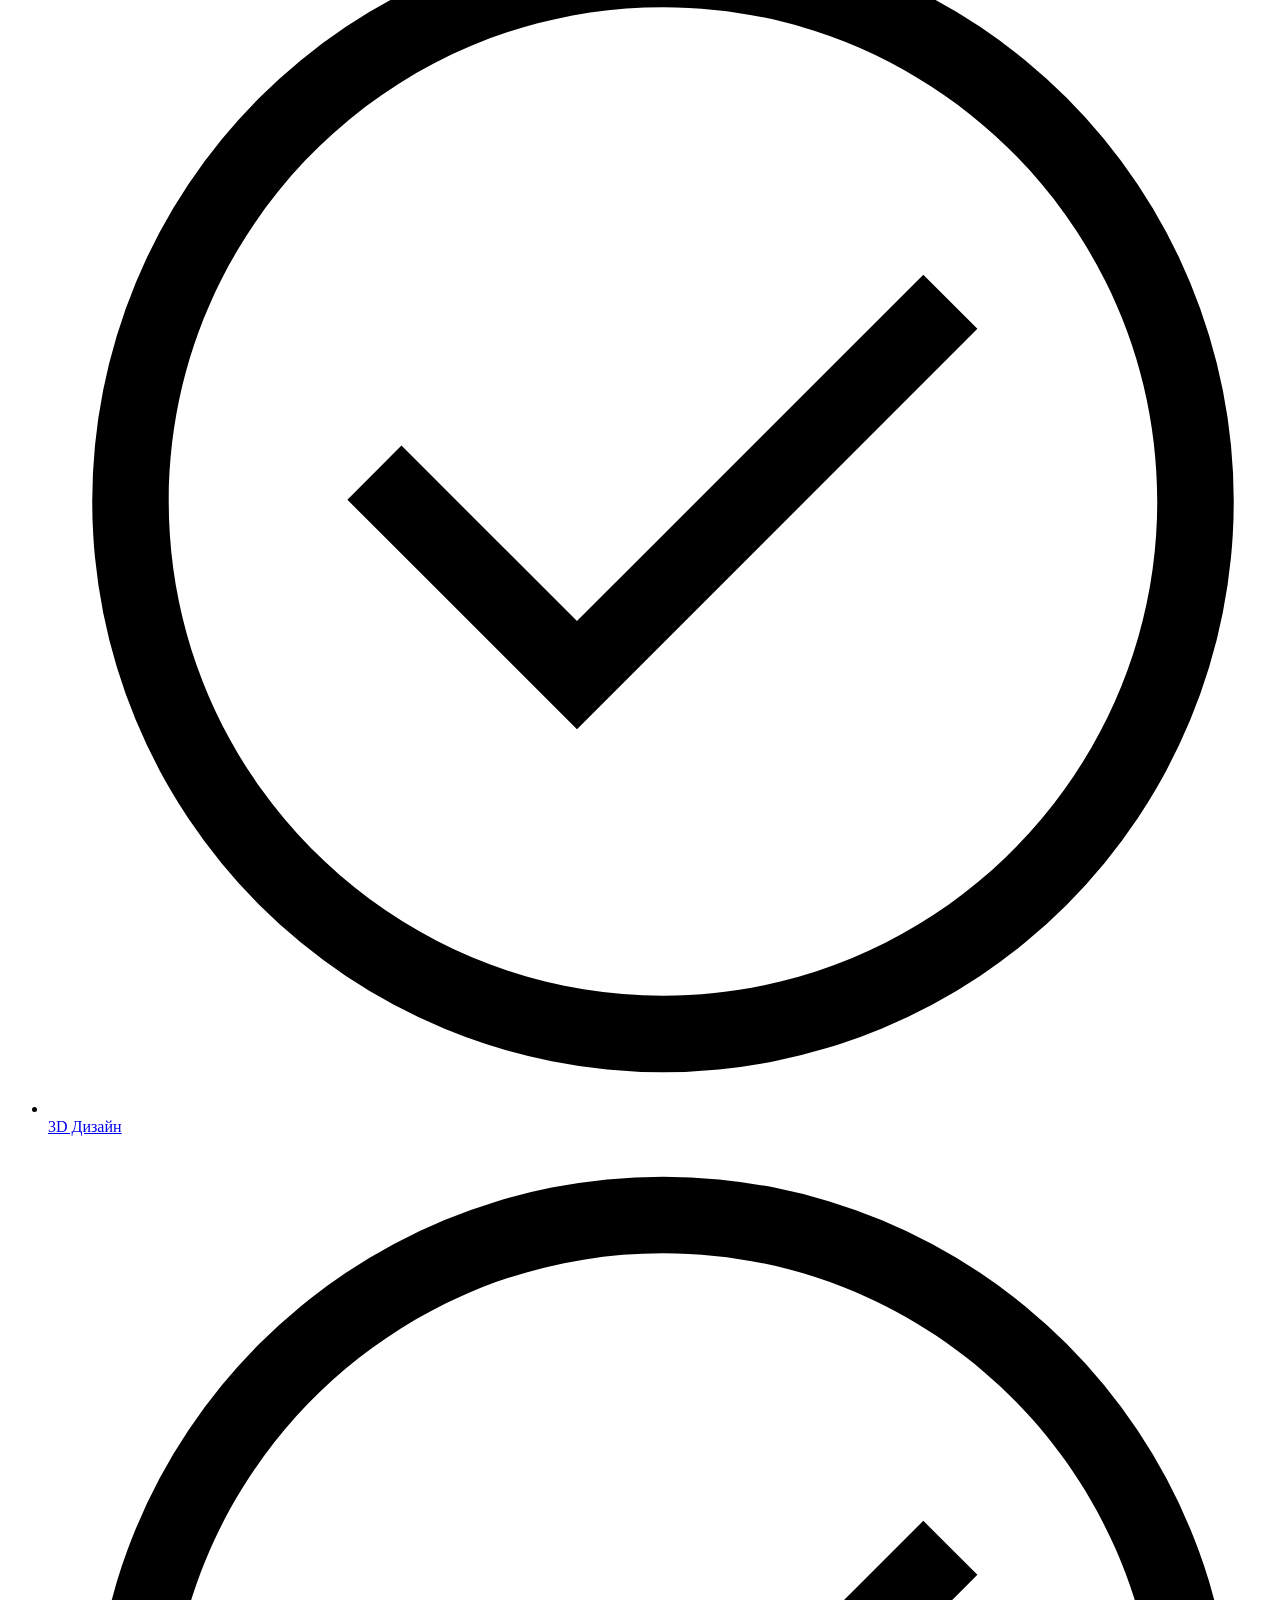
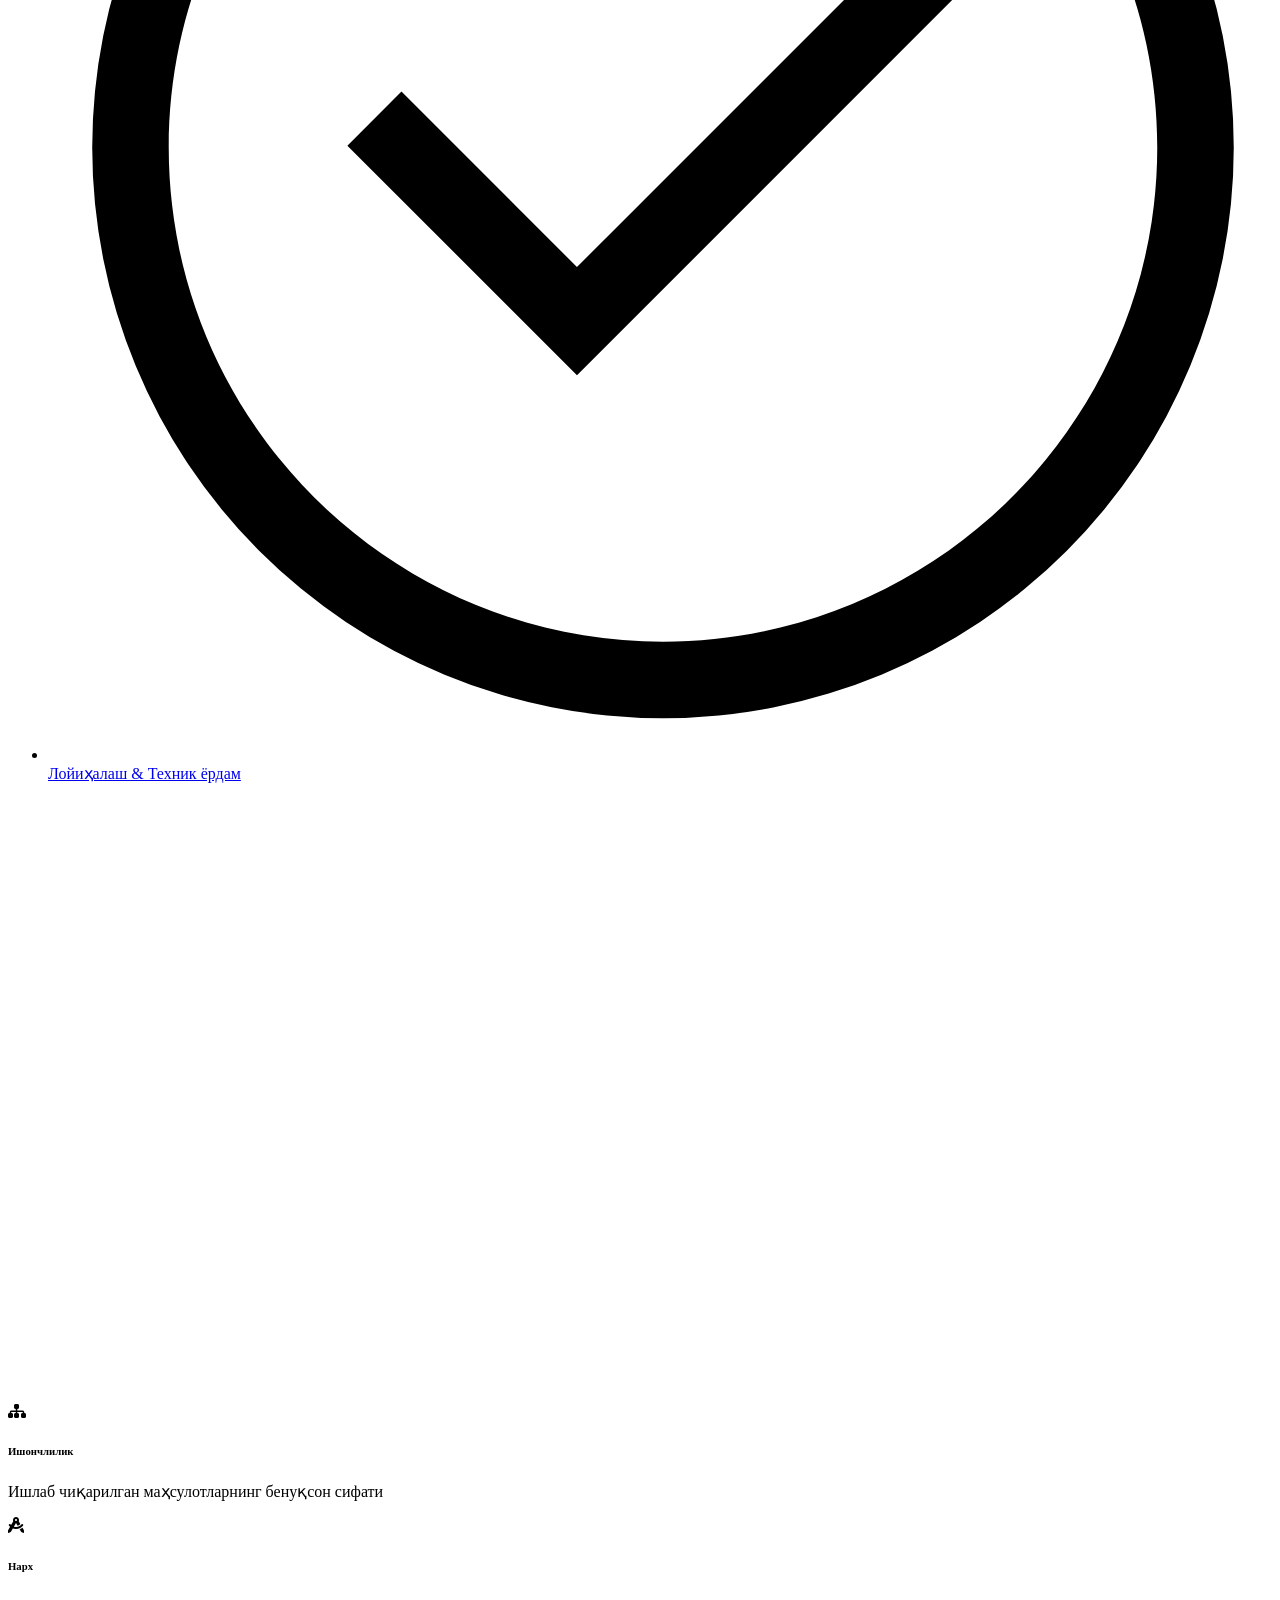
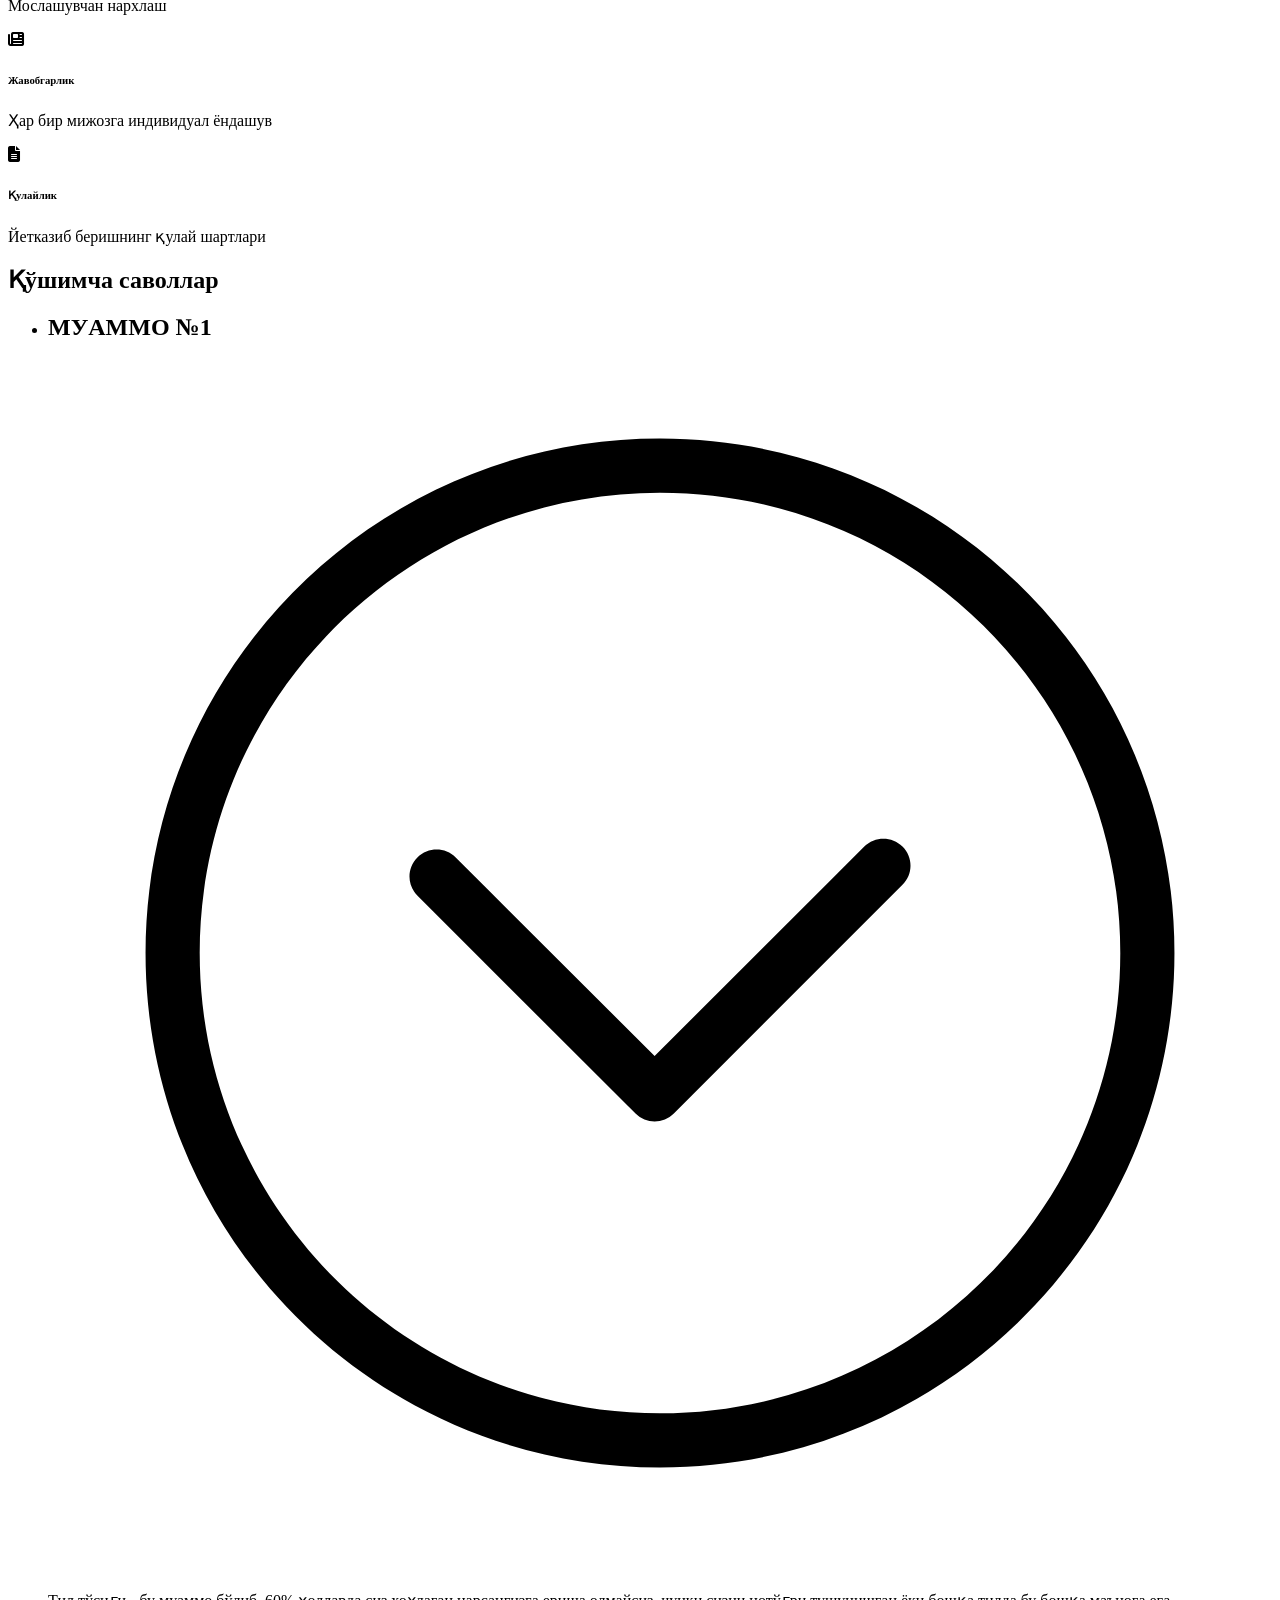
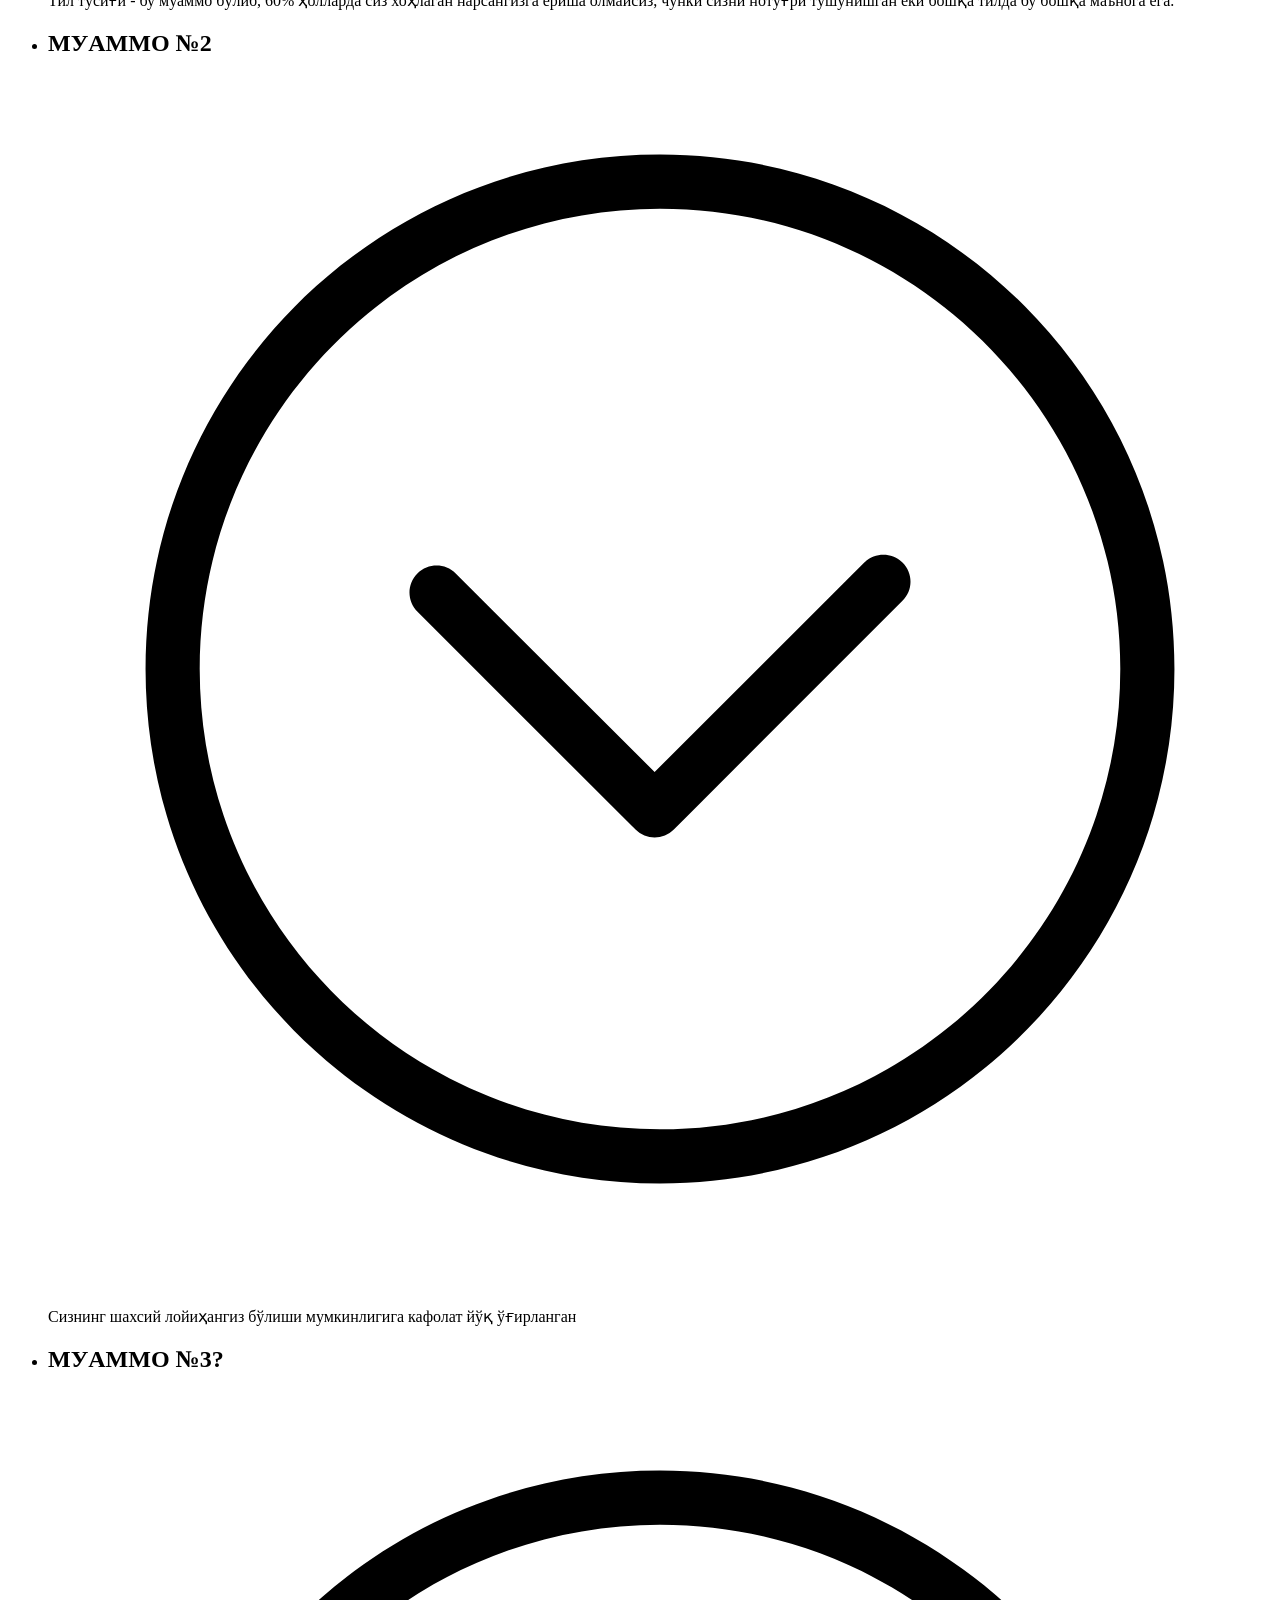
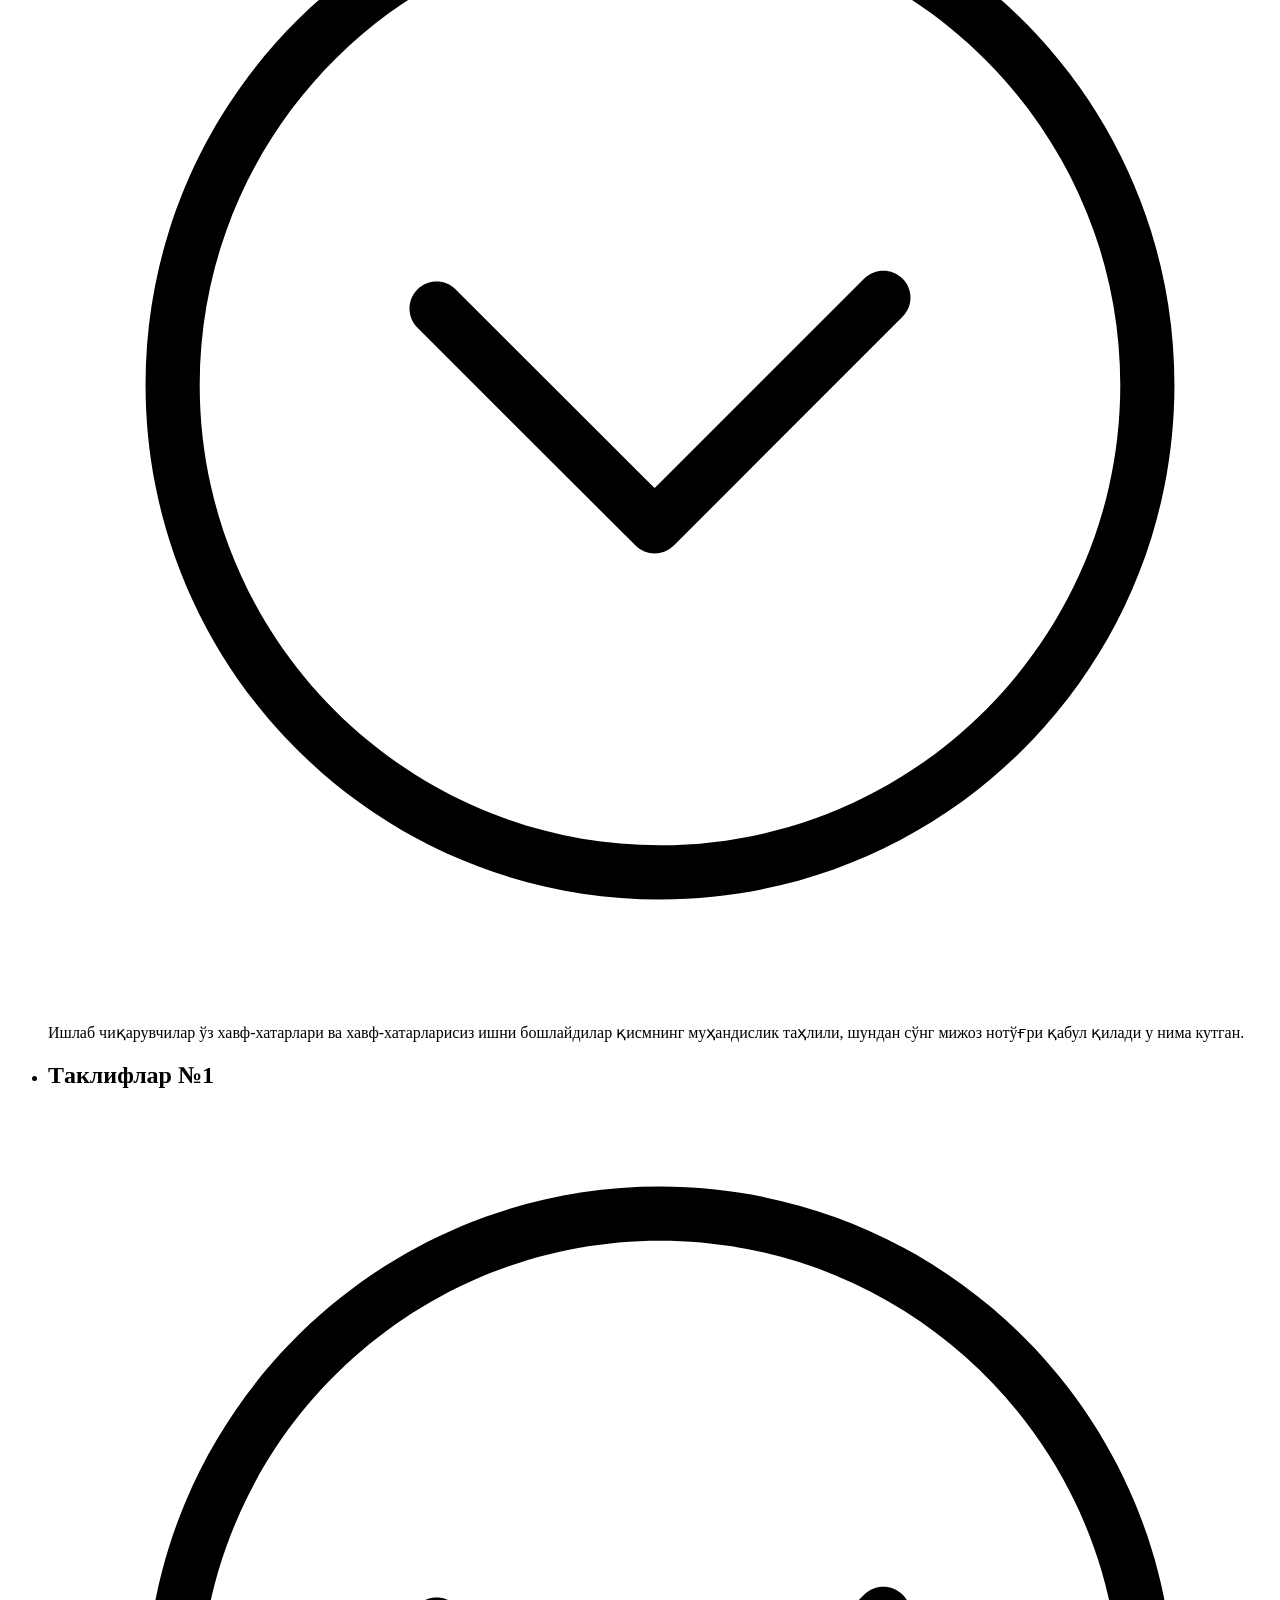
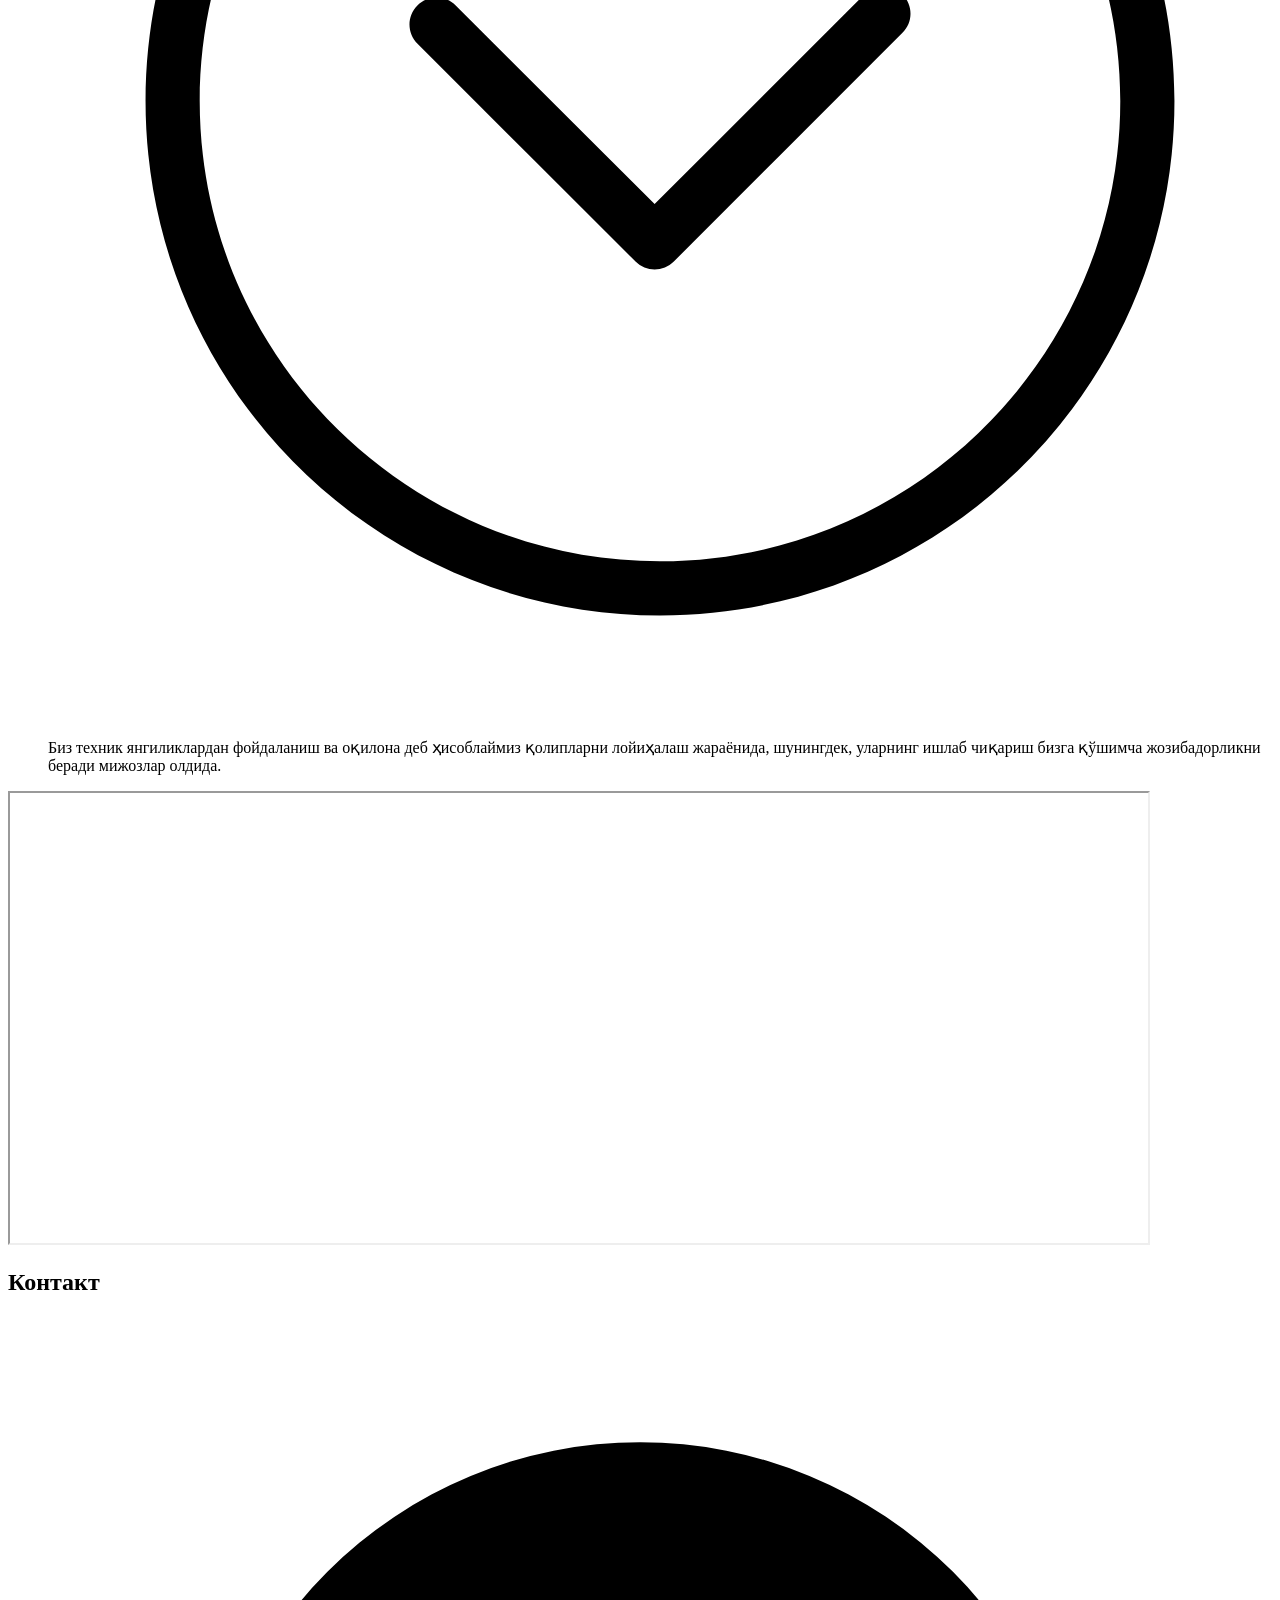
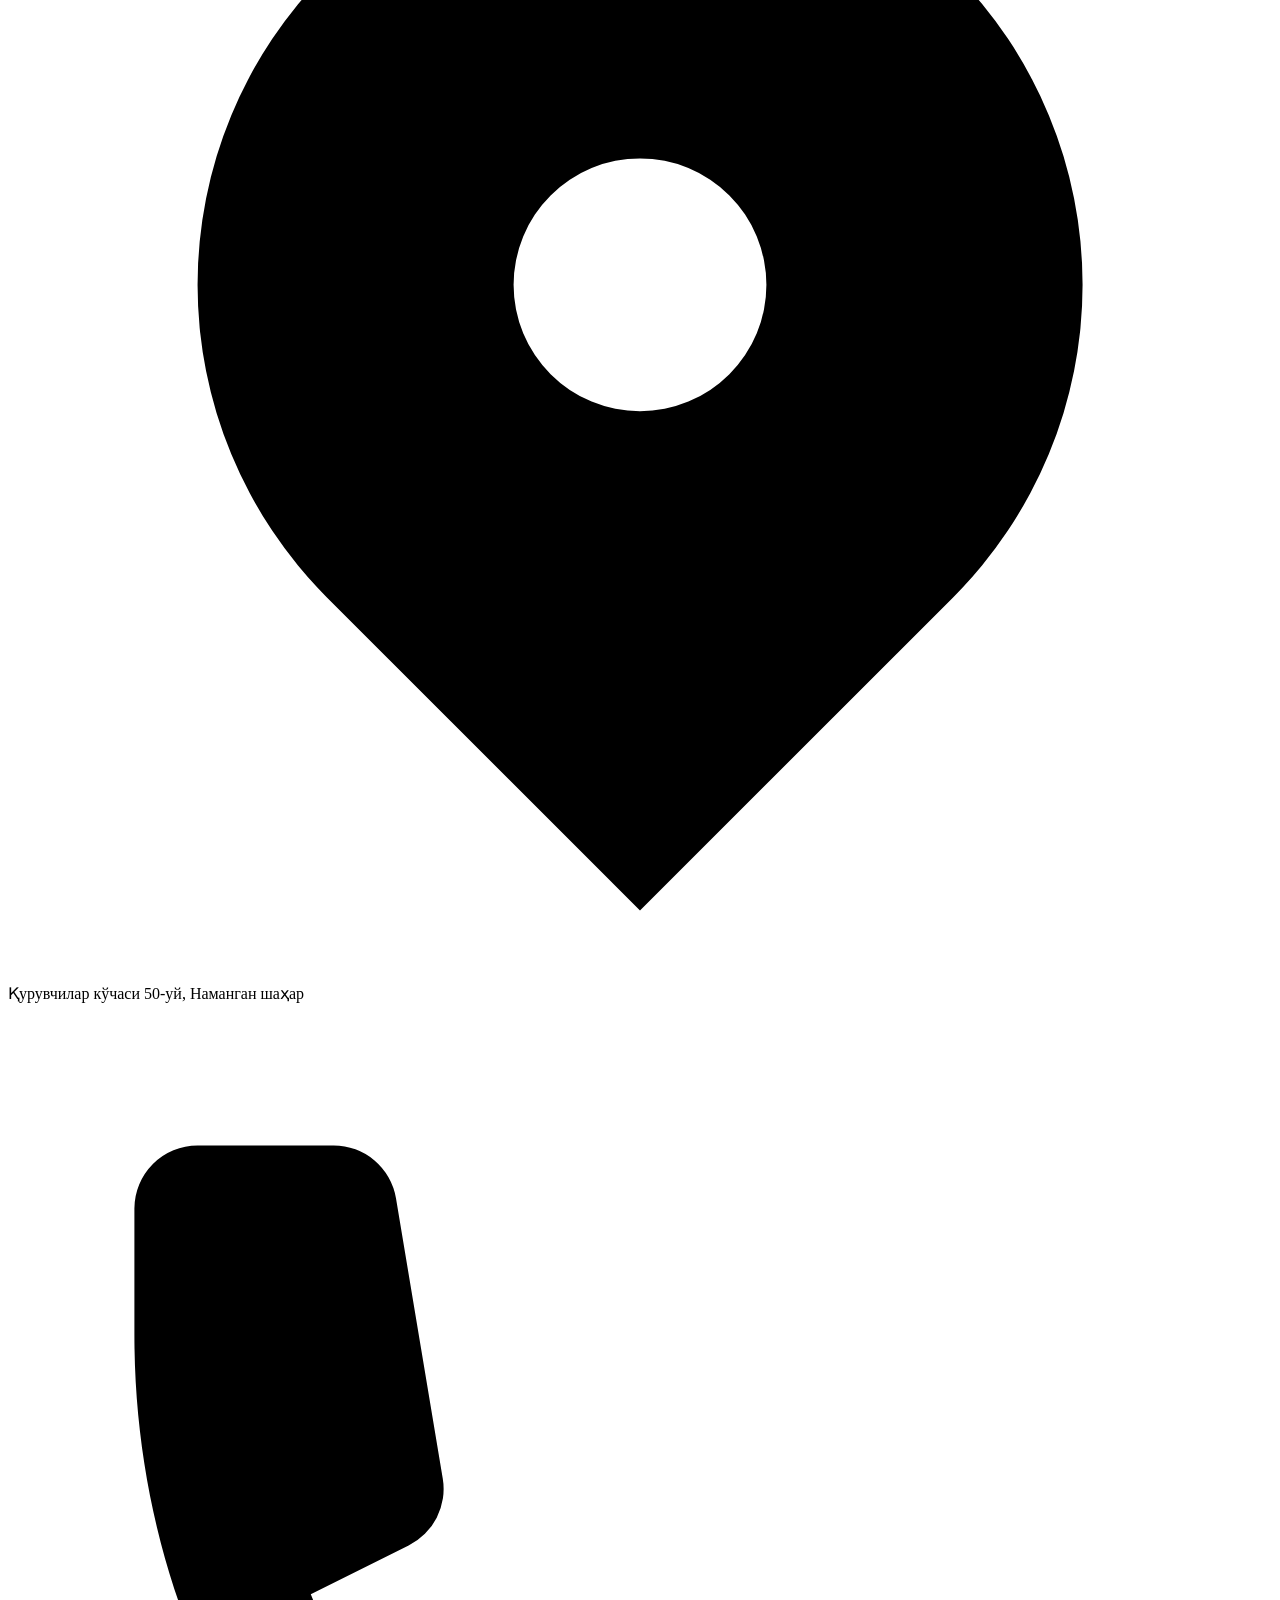
==== commit 99de40ac: "Update index.html" ====
--- a/index.html
+++ b/index.html
@@ -594,7 +594,7 @@
               </svg>
              
               <ul>
-                <li><span>+998 91 341 39 00 </span> <span class="m-2">Rahmatulloh</span></li>
+                <li><span>+998 91 341 39 00 </span> <span class="m-2">Rahmatillo</span></li>
                 <li><span>+998 90 902 97 95 </span> <span class="m-2">Qobil</span></li>
                 <li><span>+998 93 400 55 18 </span> <span class="m-2">Faxriddin</span></li>
               </ul>
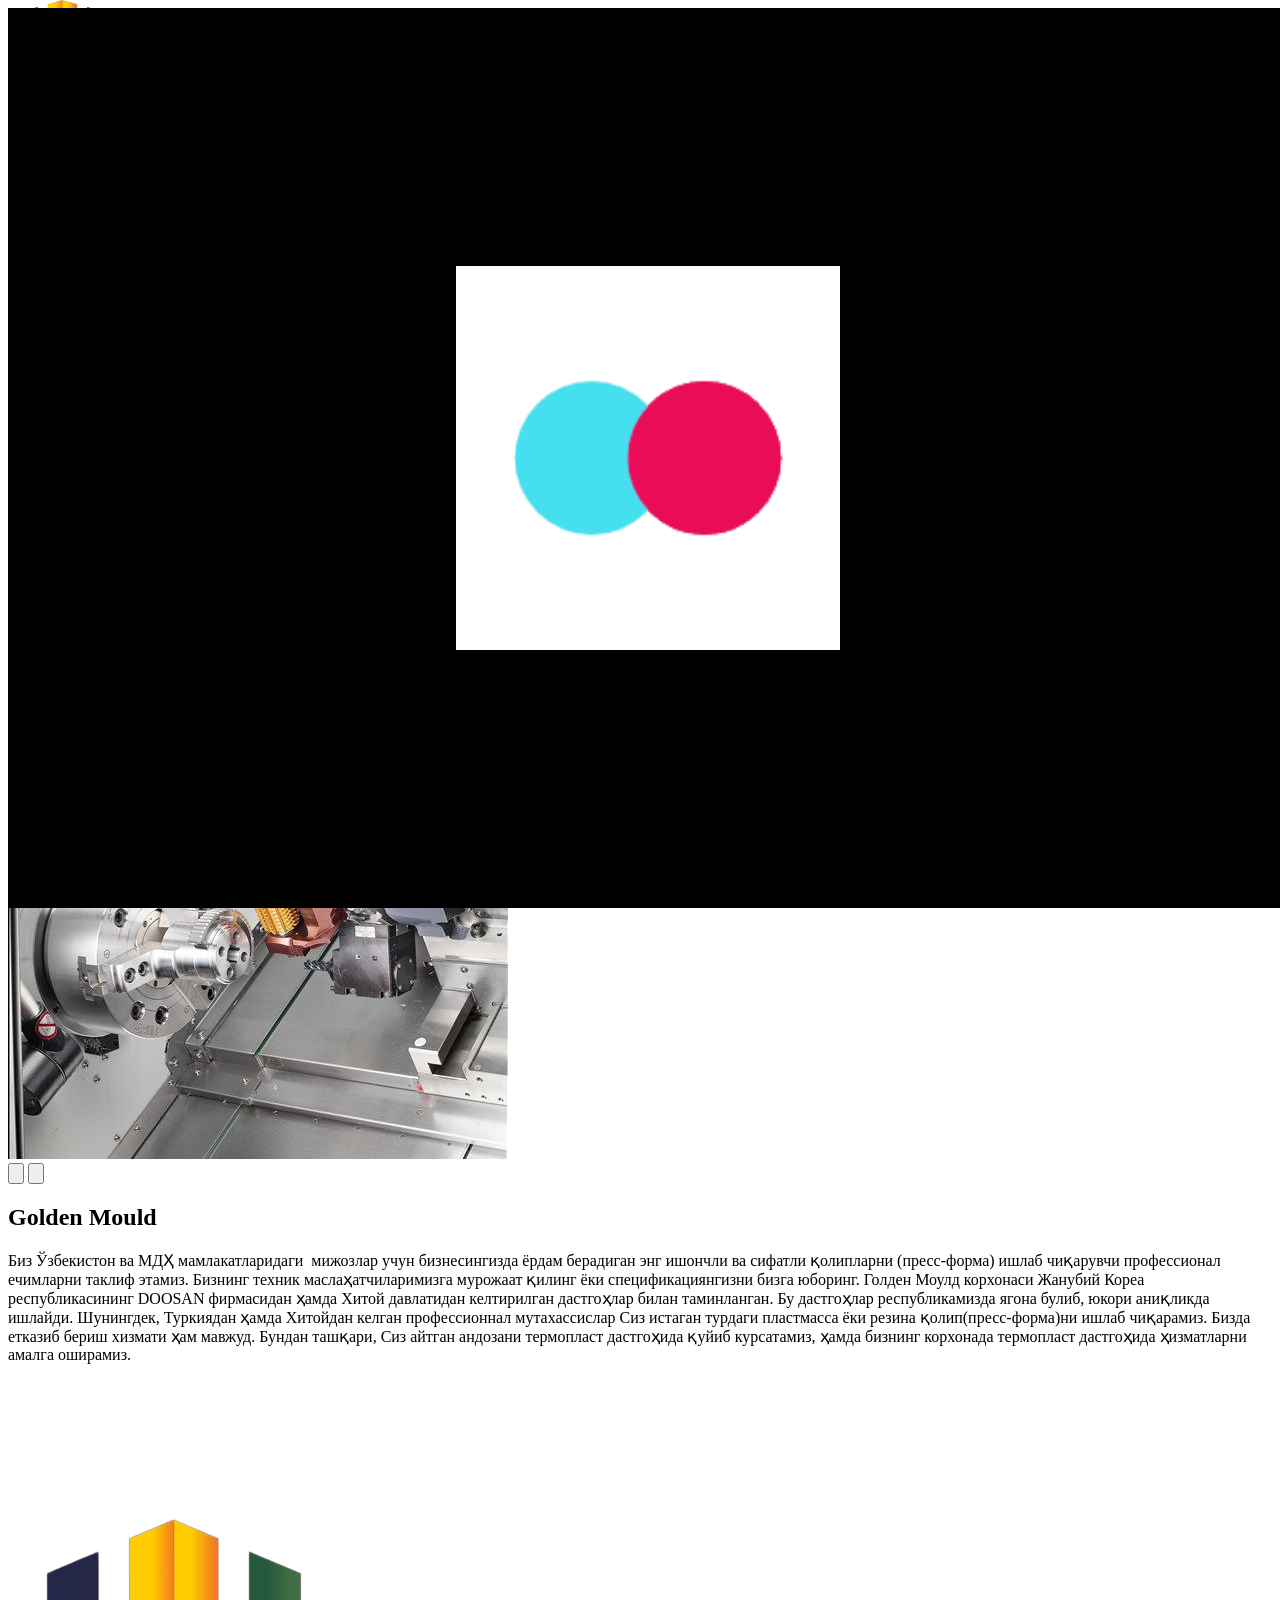
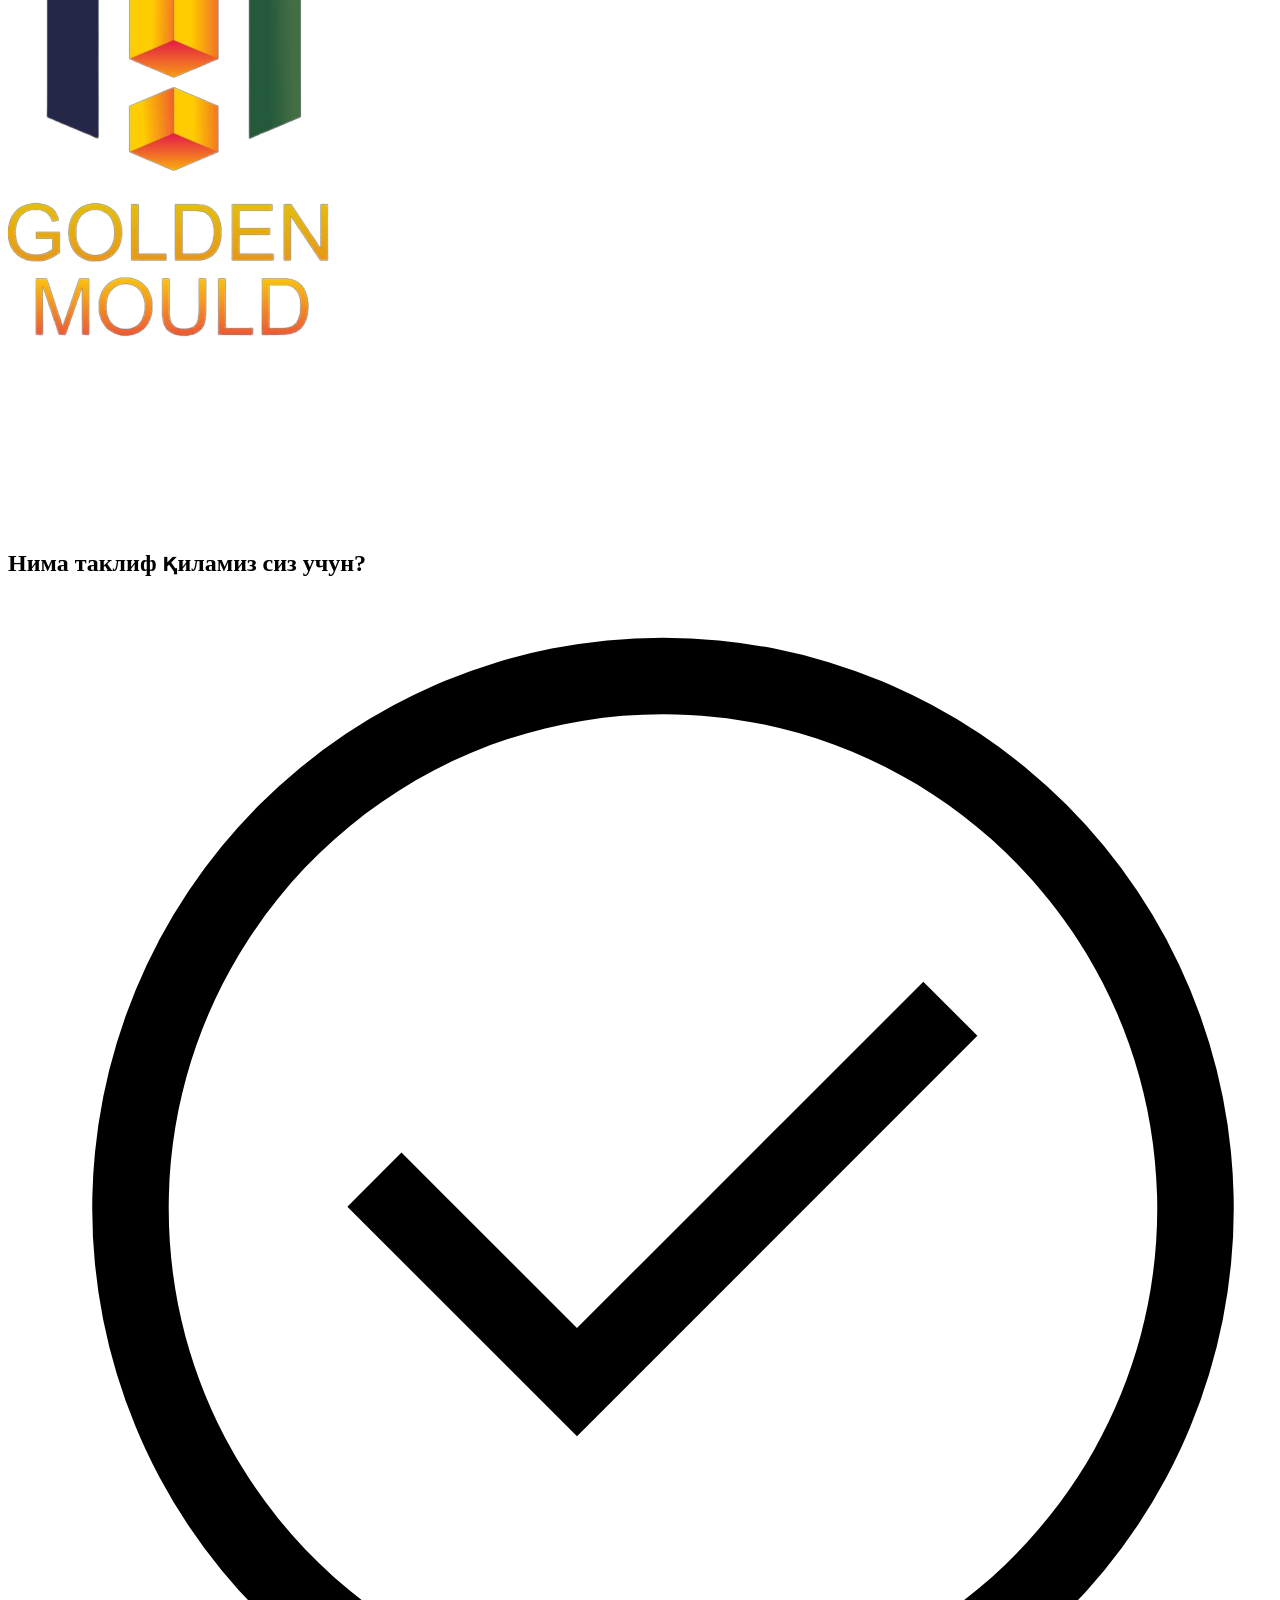
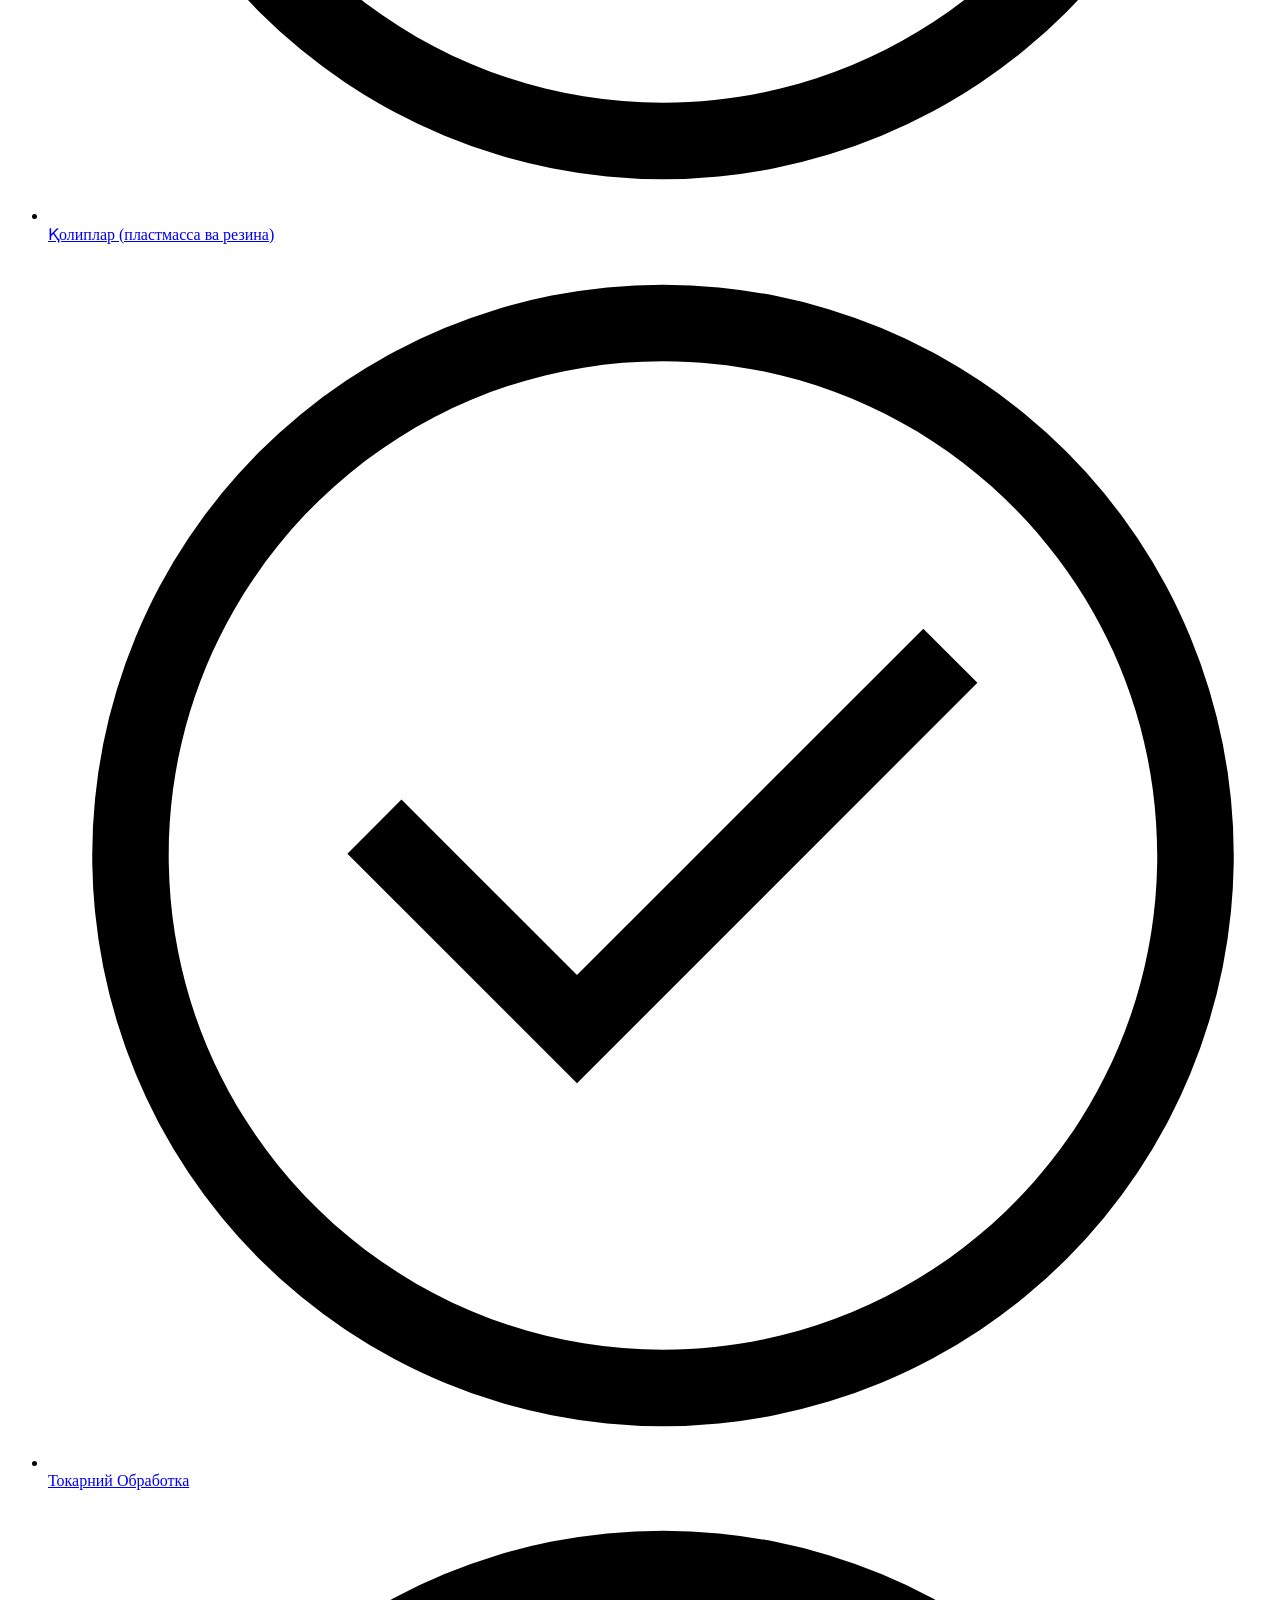
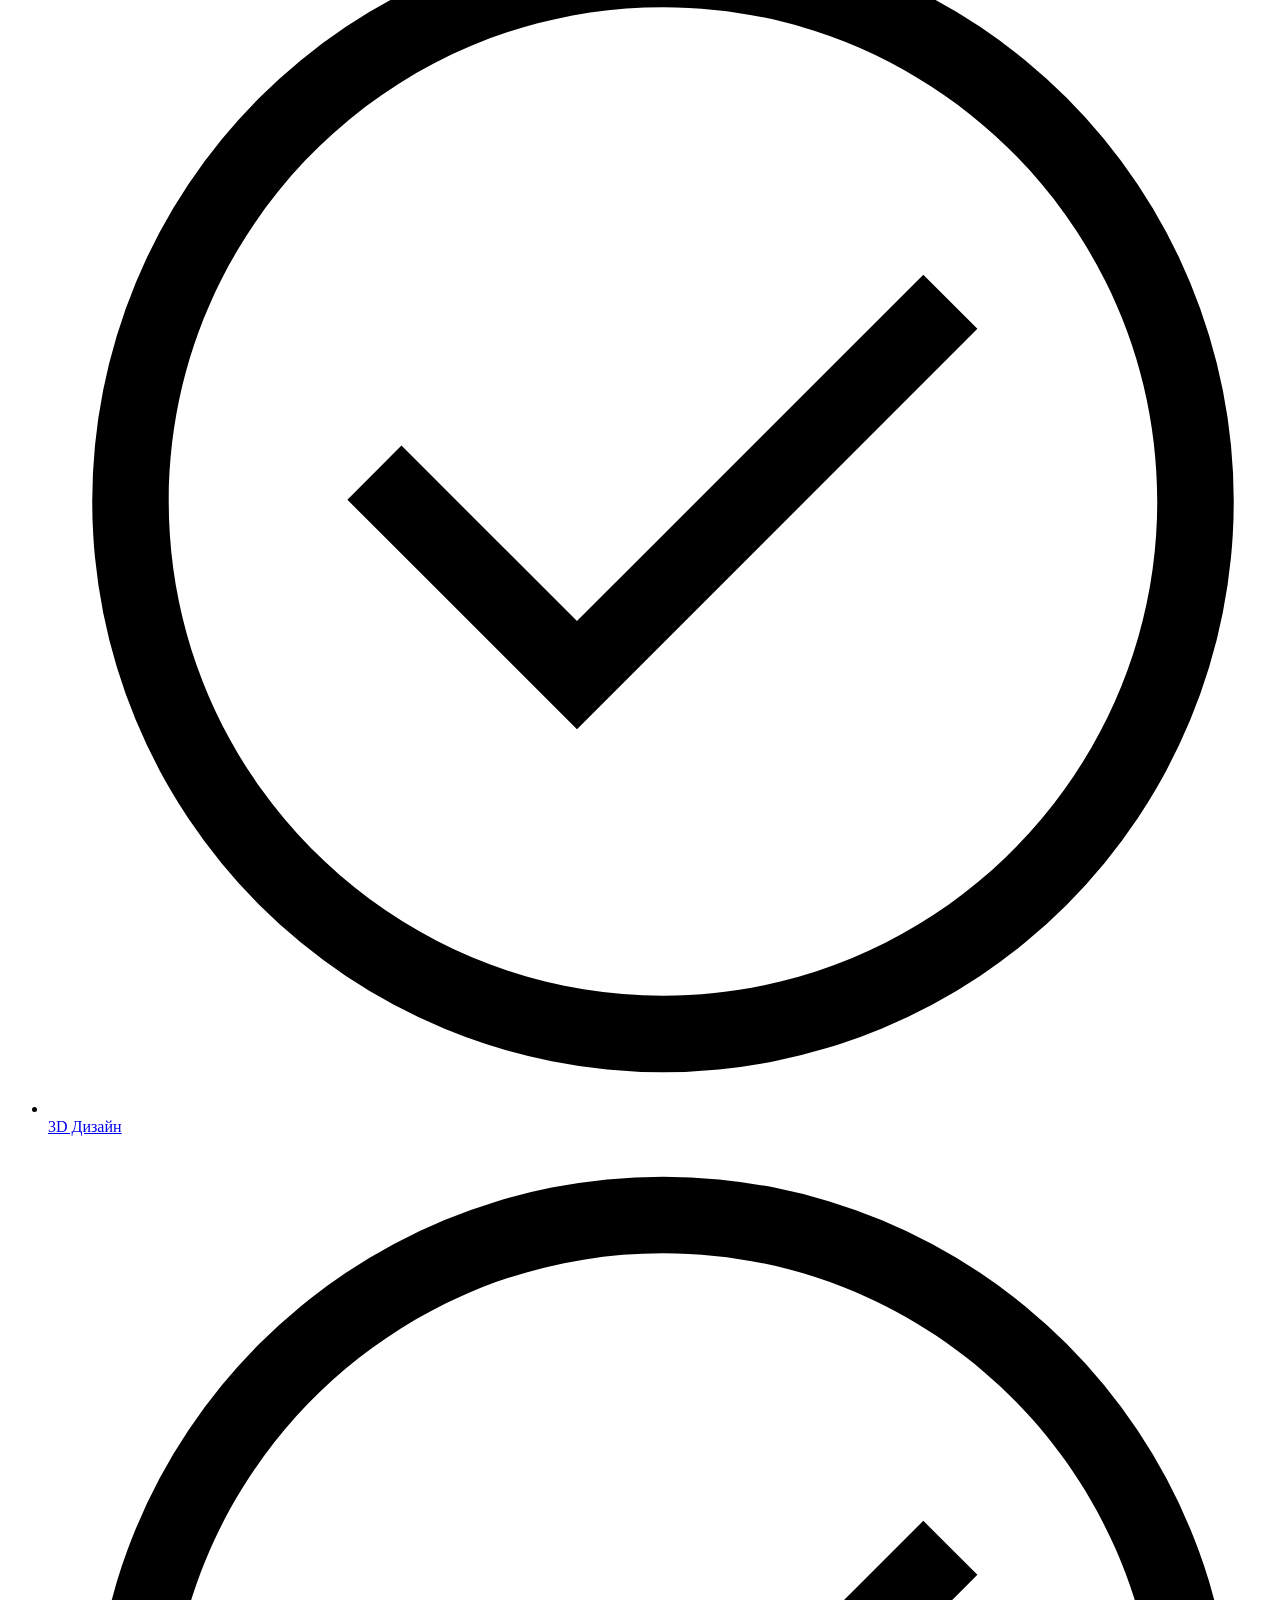
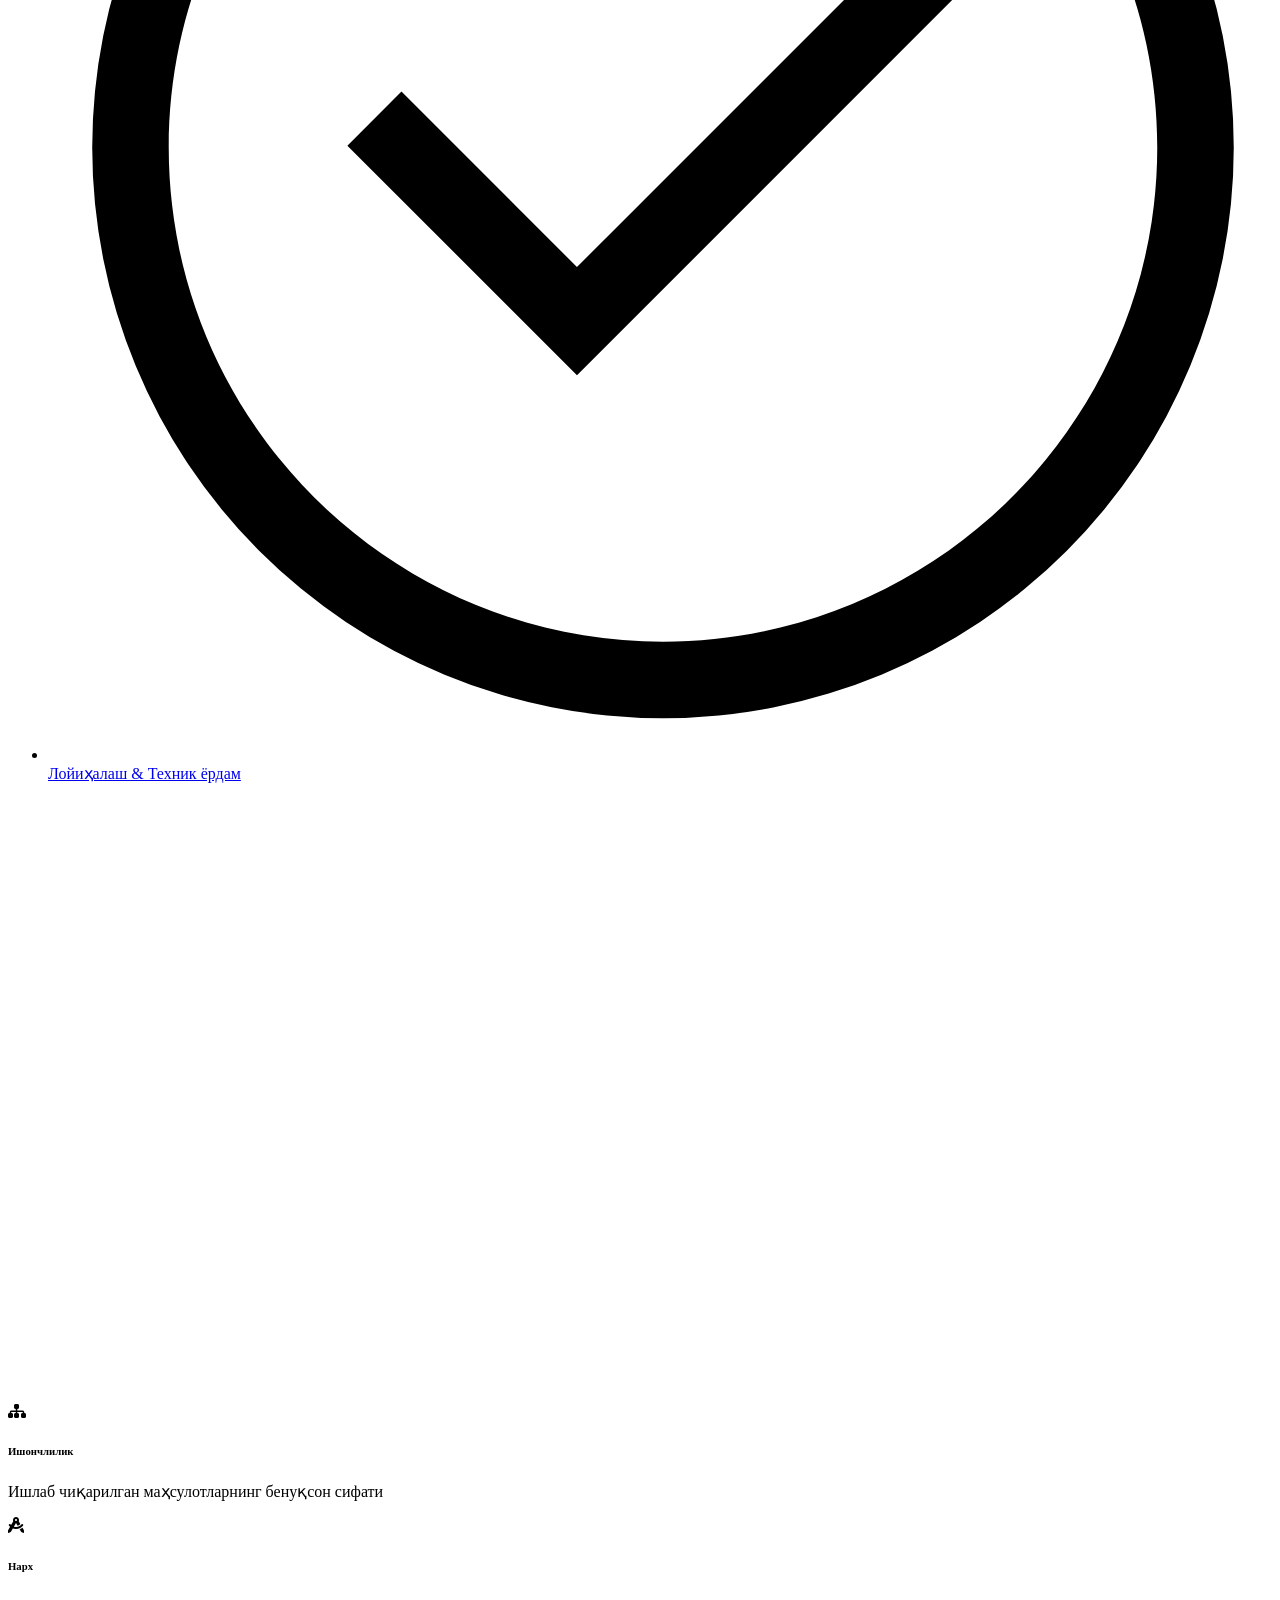
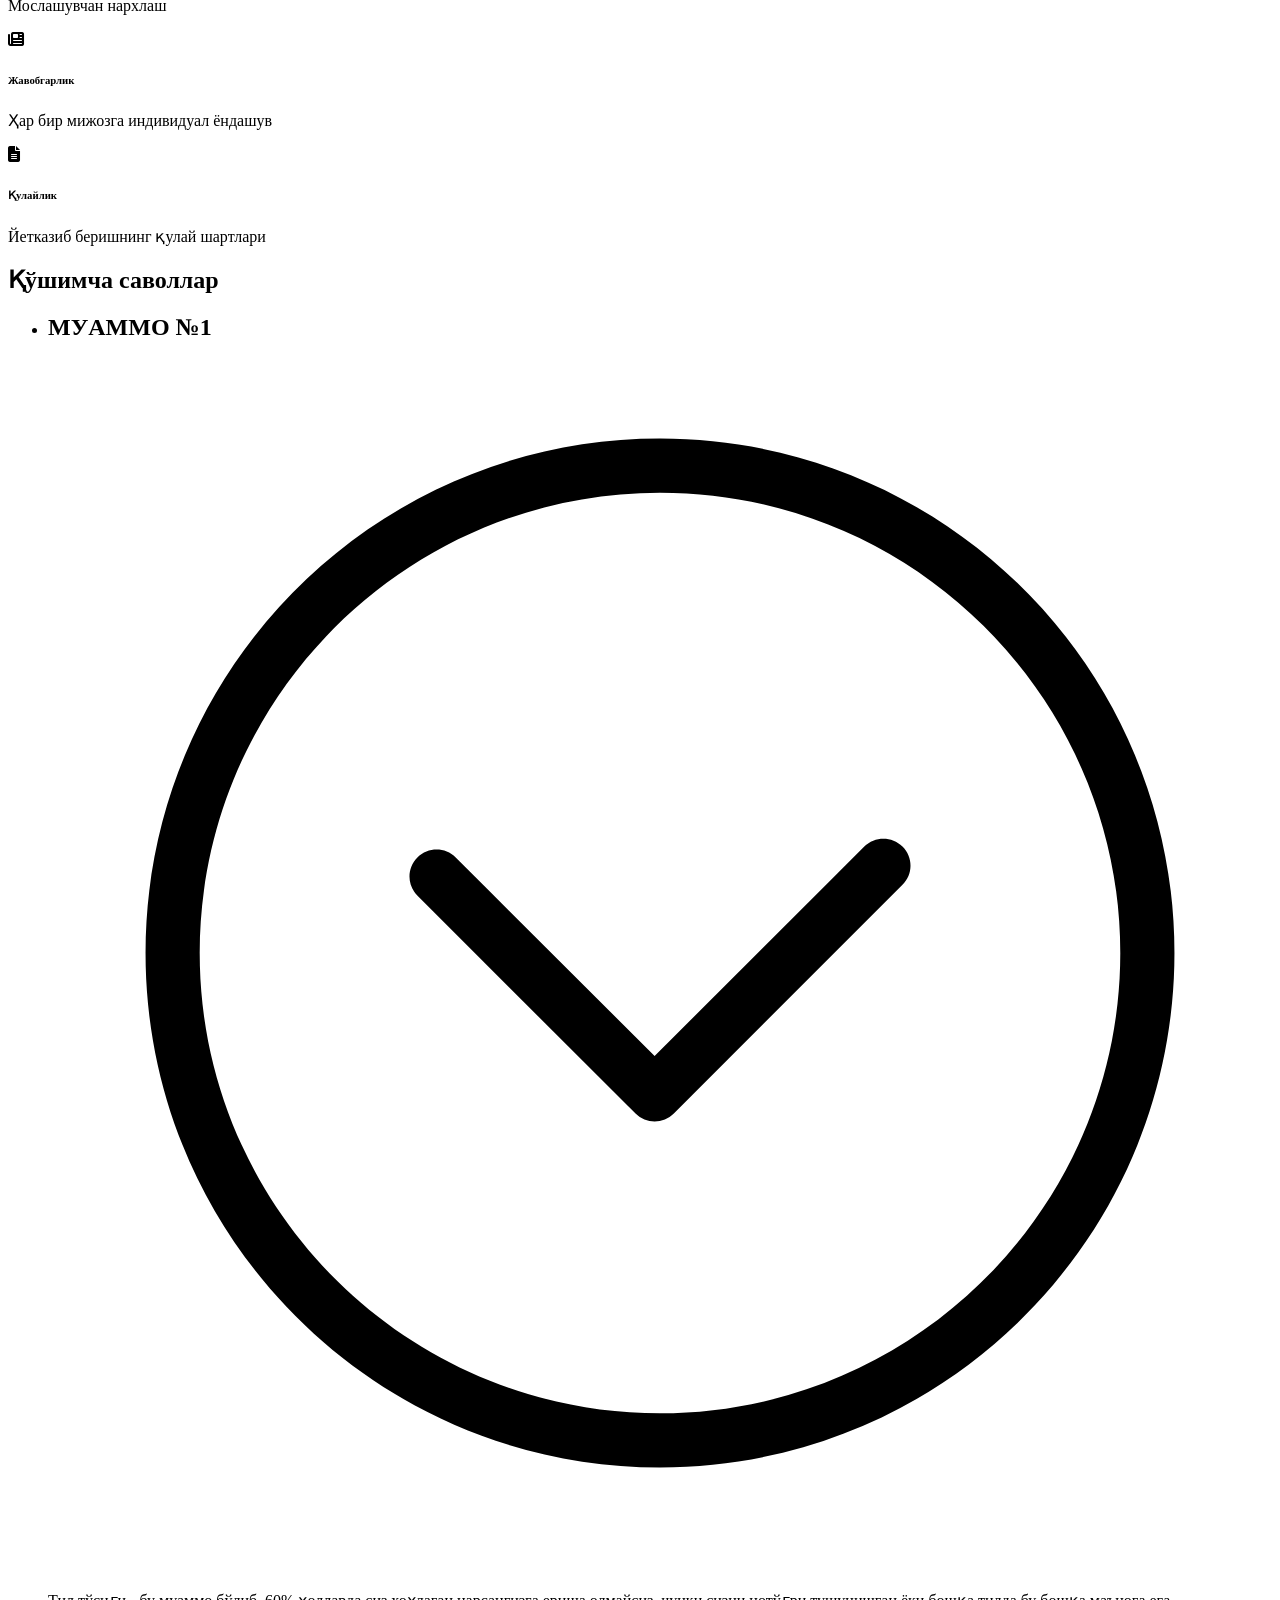
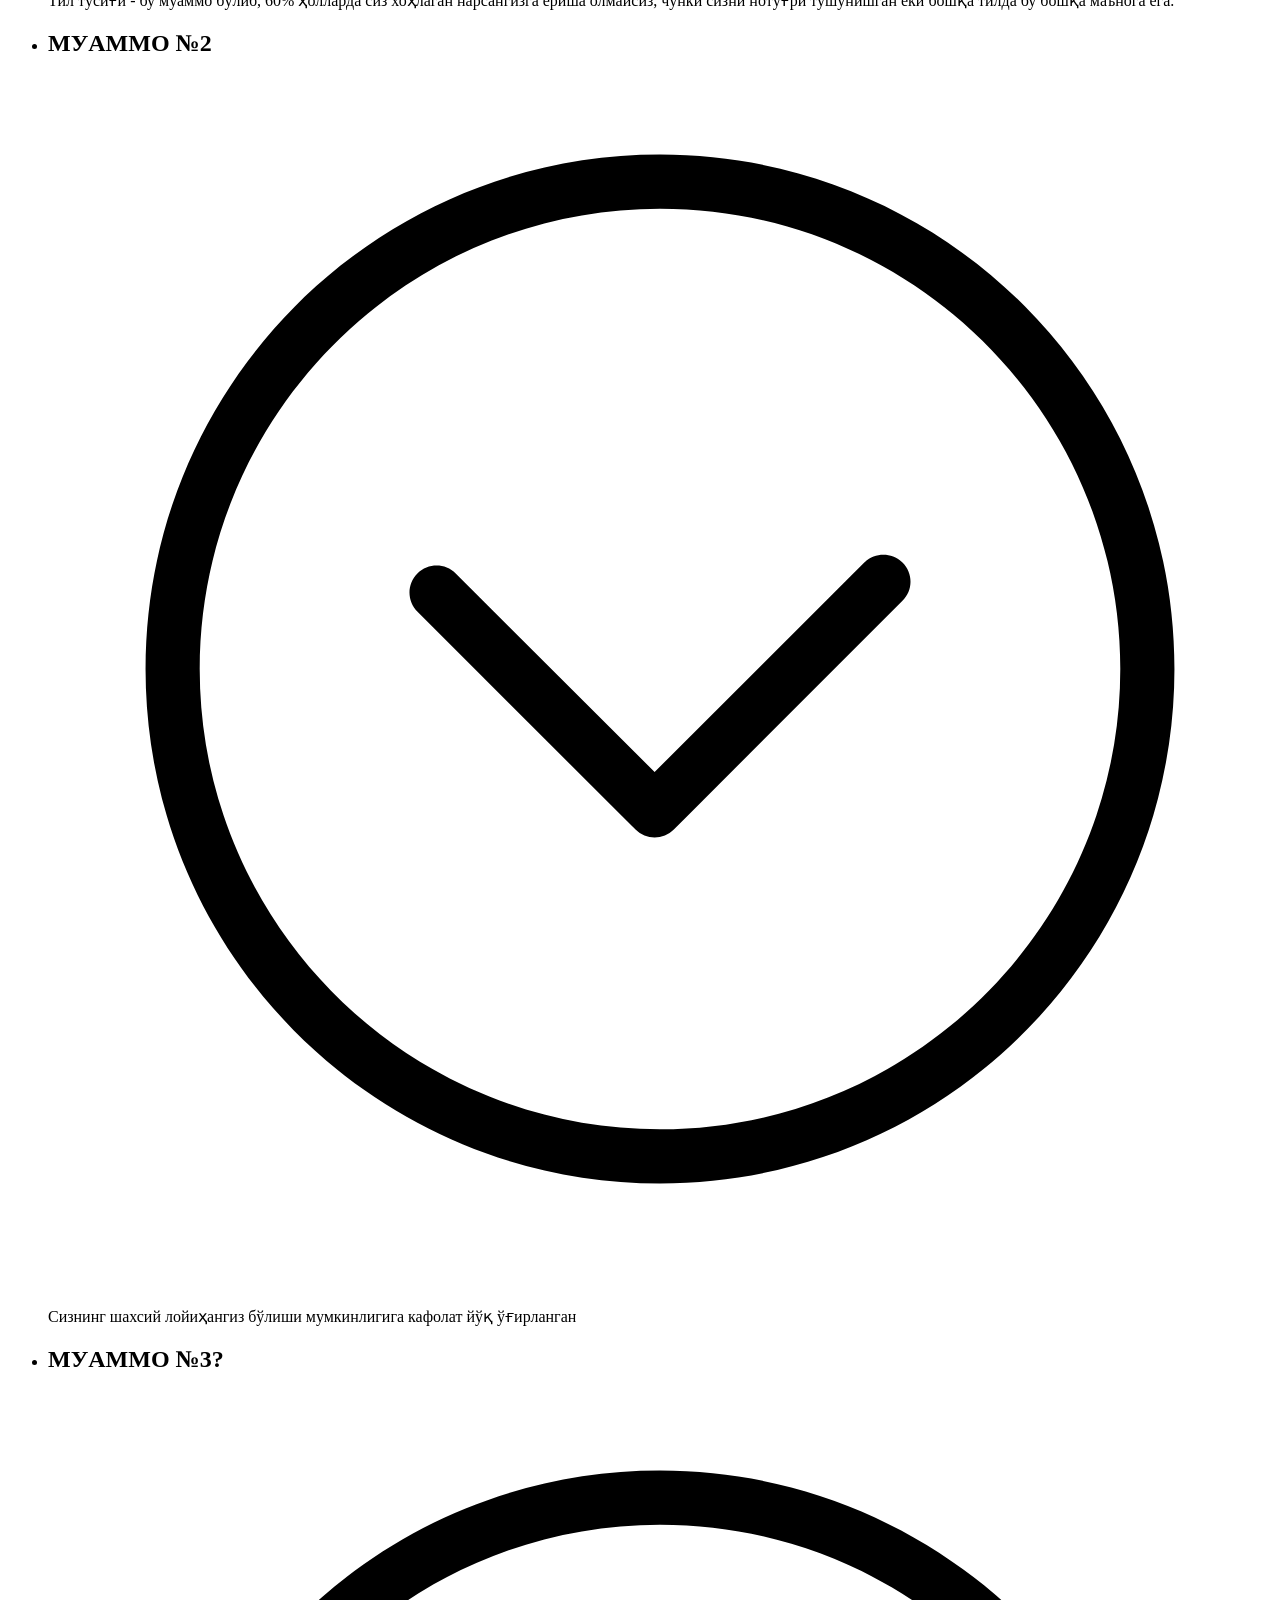
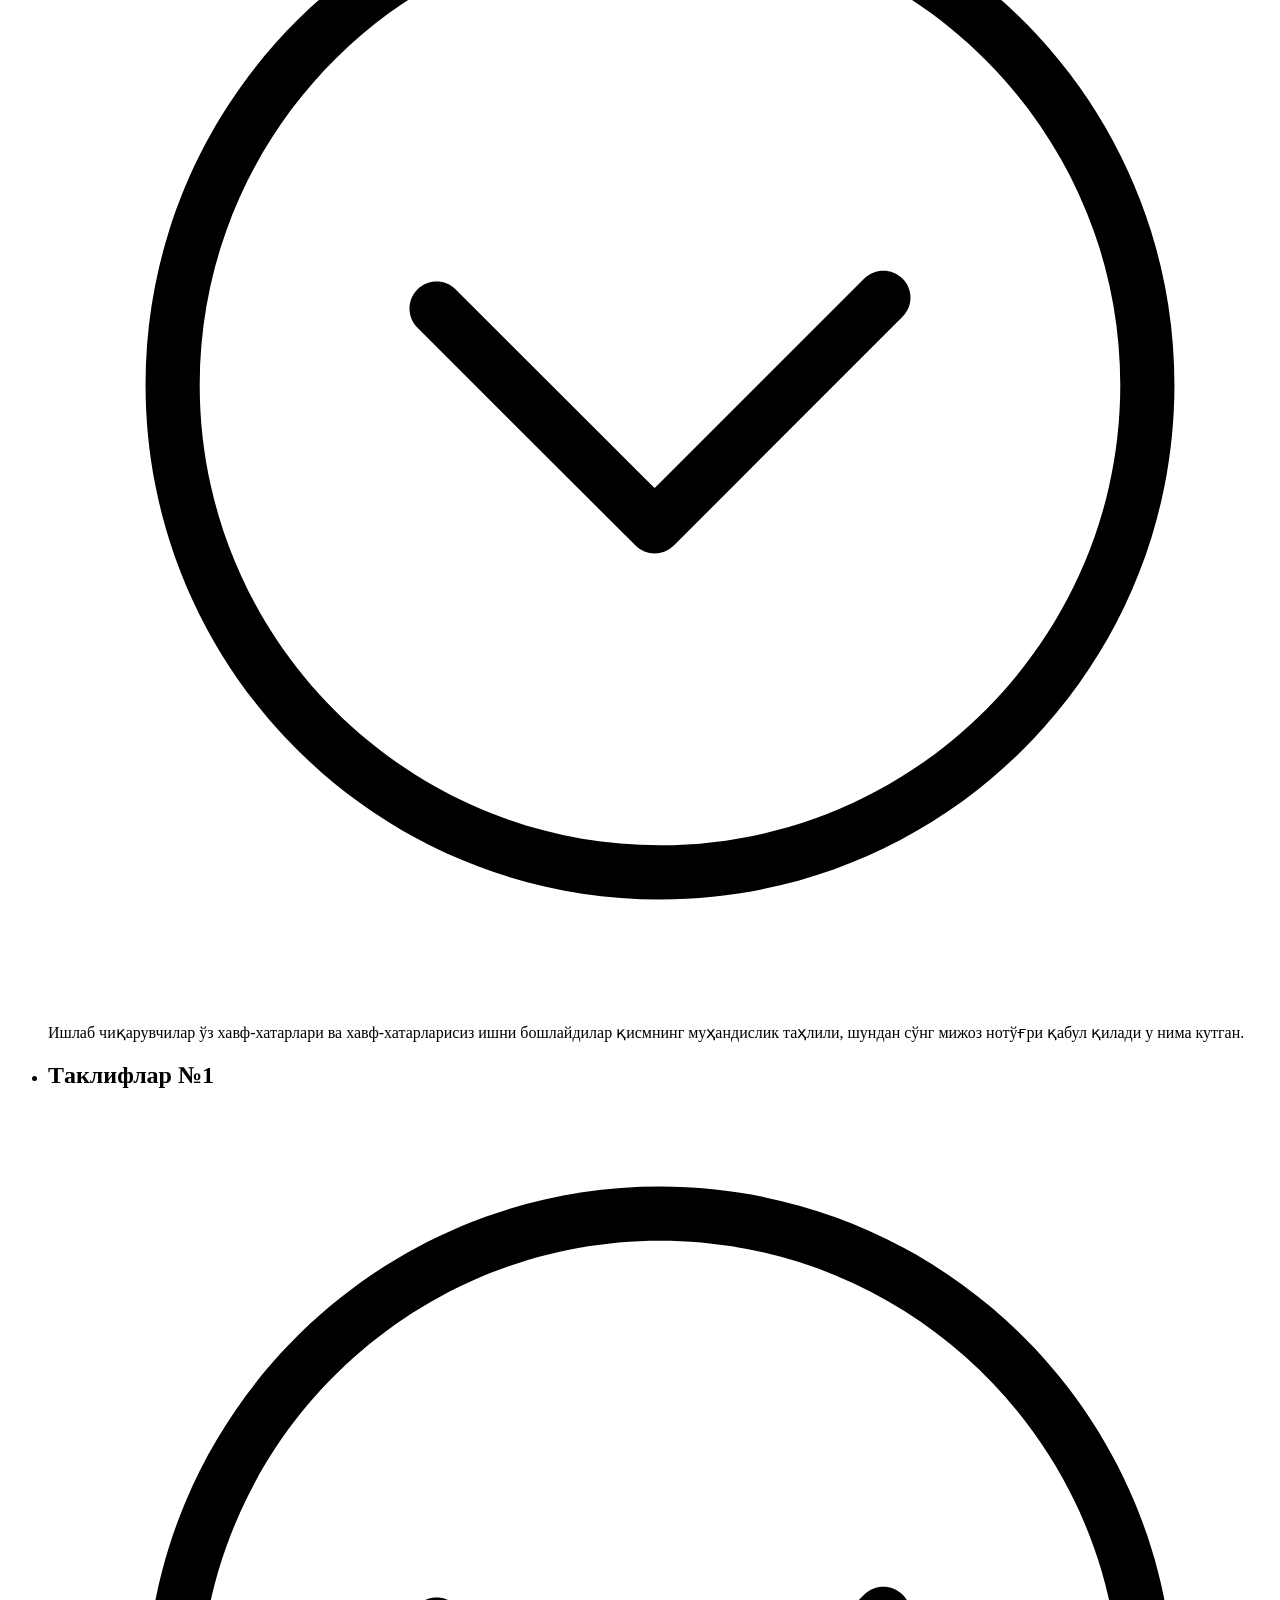
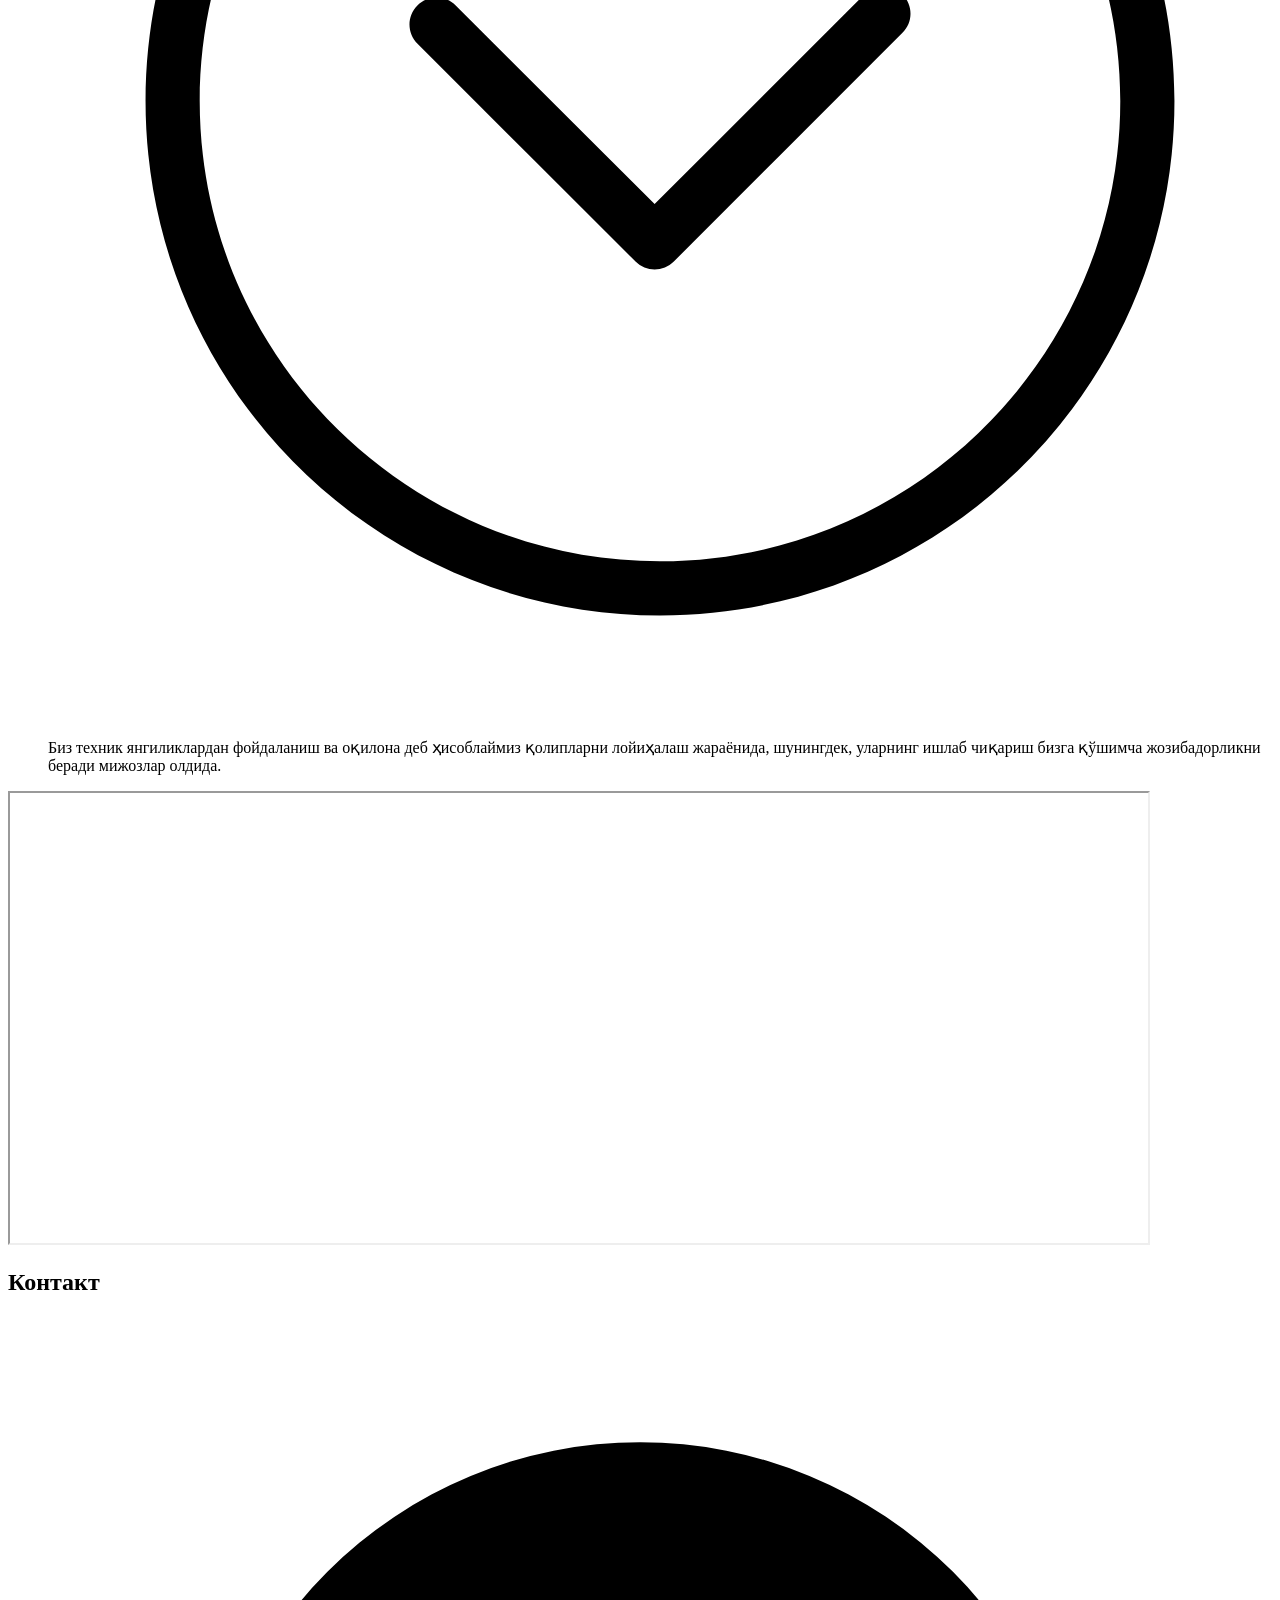
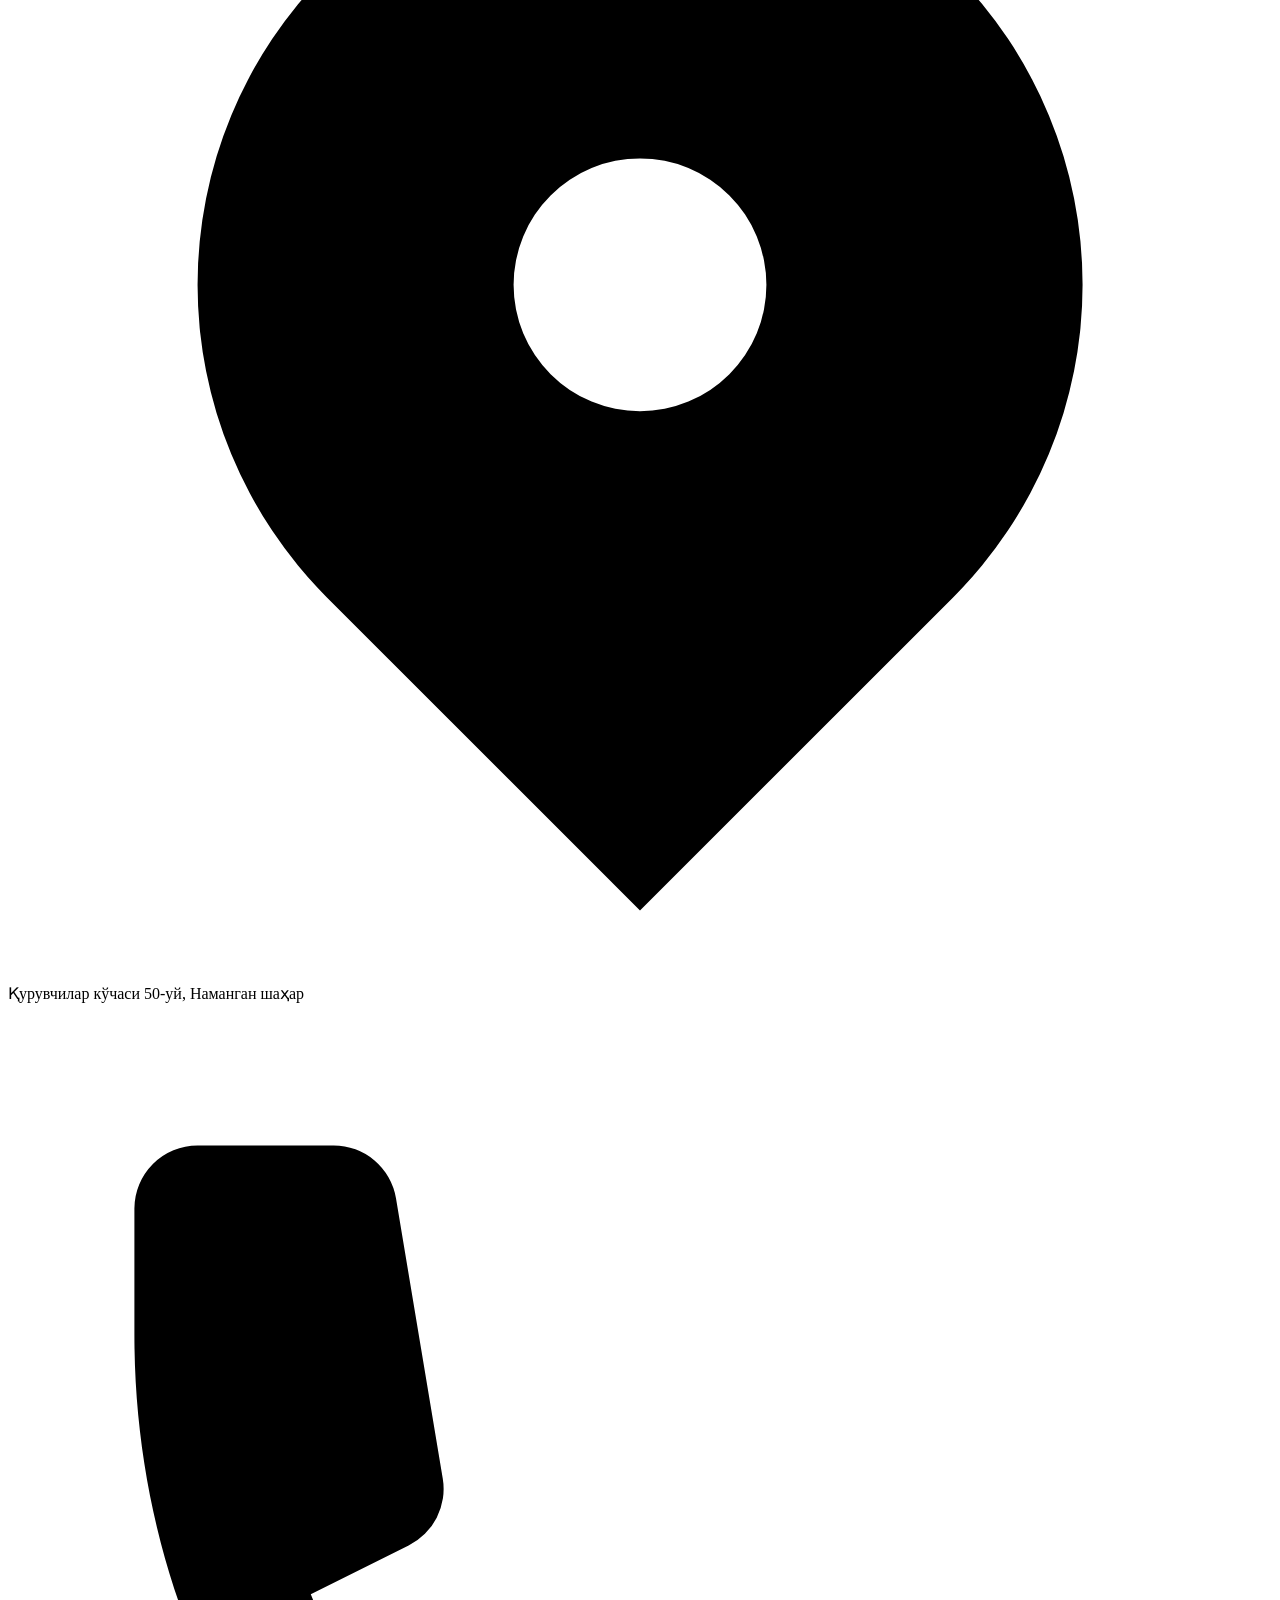
==== commit f21f7a64: "Update index.html" ====
--- a/index.html
+++ b/index.html
@@ -596,7 +596,7 @@
               <ul>
                 <li><span>+998 91 341 39 00 </span> <span class="m-2">Rahmatillo</span></li>
                 <li><span>+998 90 902 97 95 </span> <span class="m-2">Qobil</span></li>
-                <li><span>+998 93 400 55 18 </span> <span class="m-2">Faxriddin</span></li>
+                <li><span>+998 94 400 55 18 </span> <span class="m-2">Faxriddin</span></li>
               </ul>
             </p>
             <p class="flex items-center">
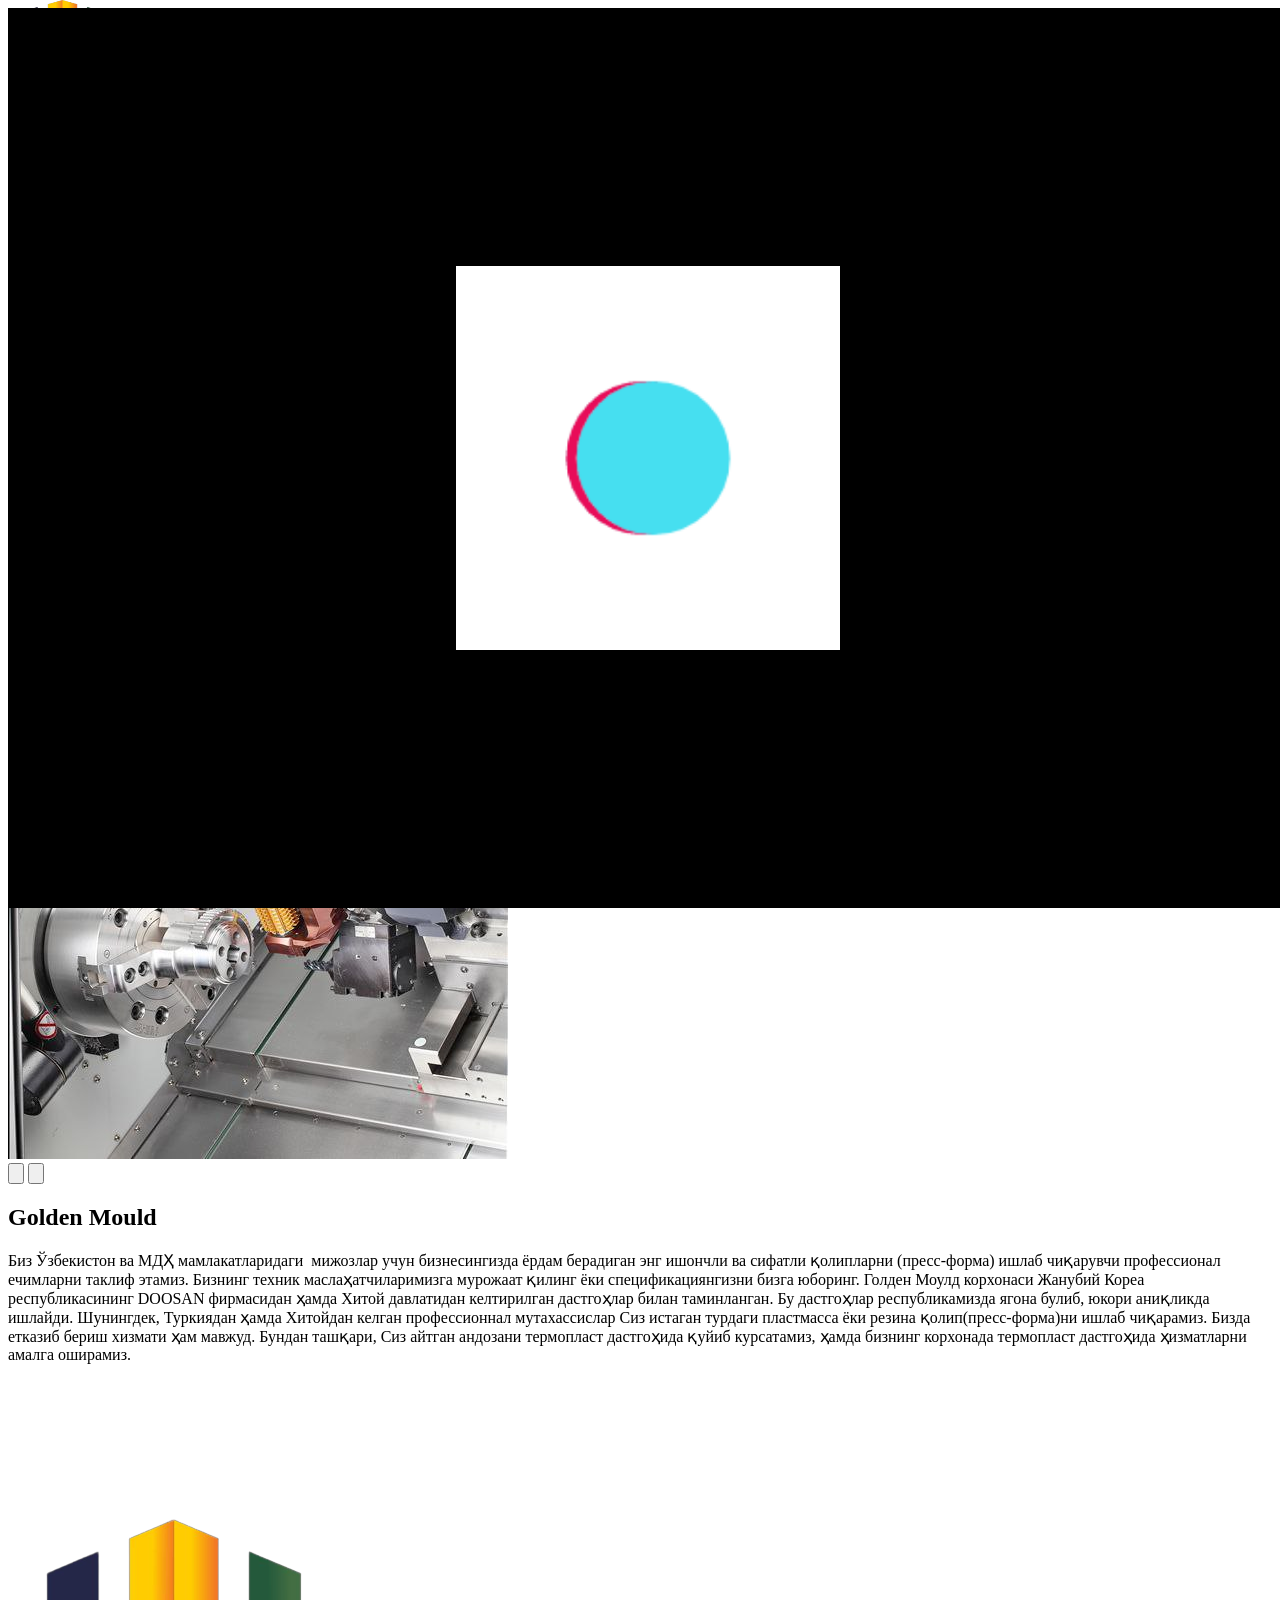
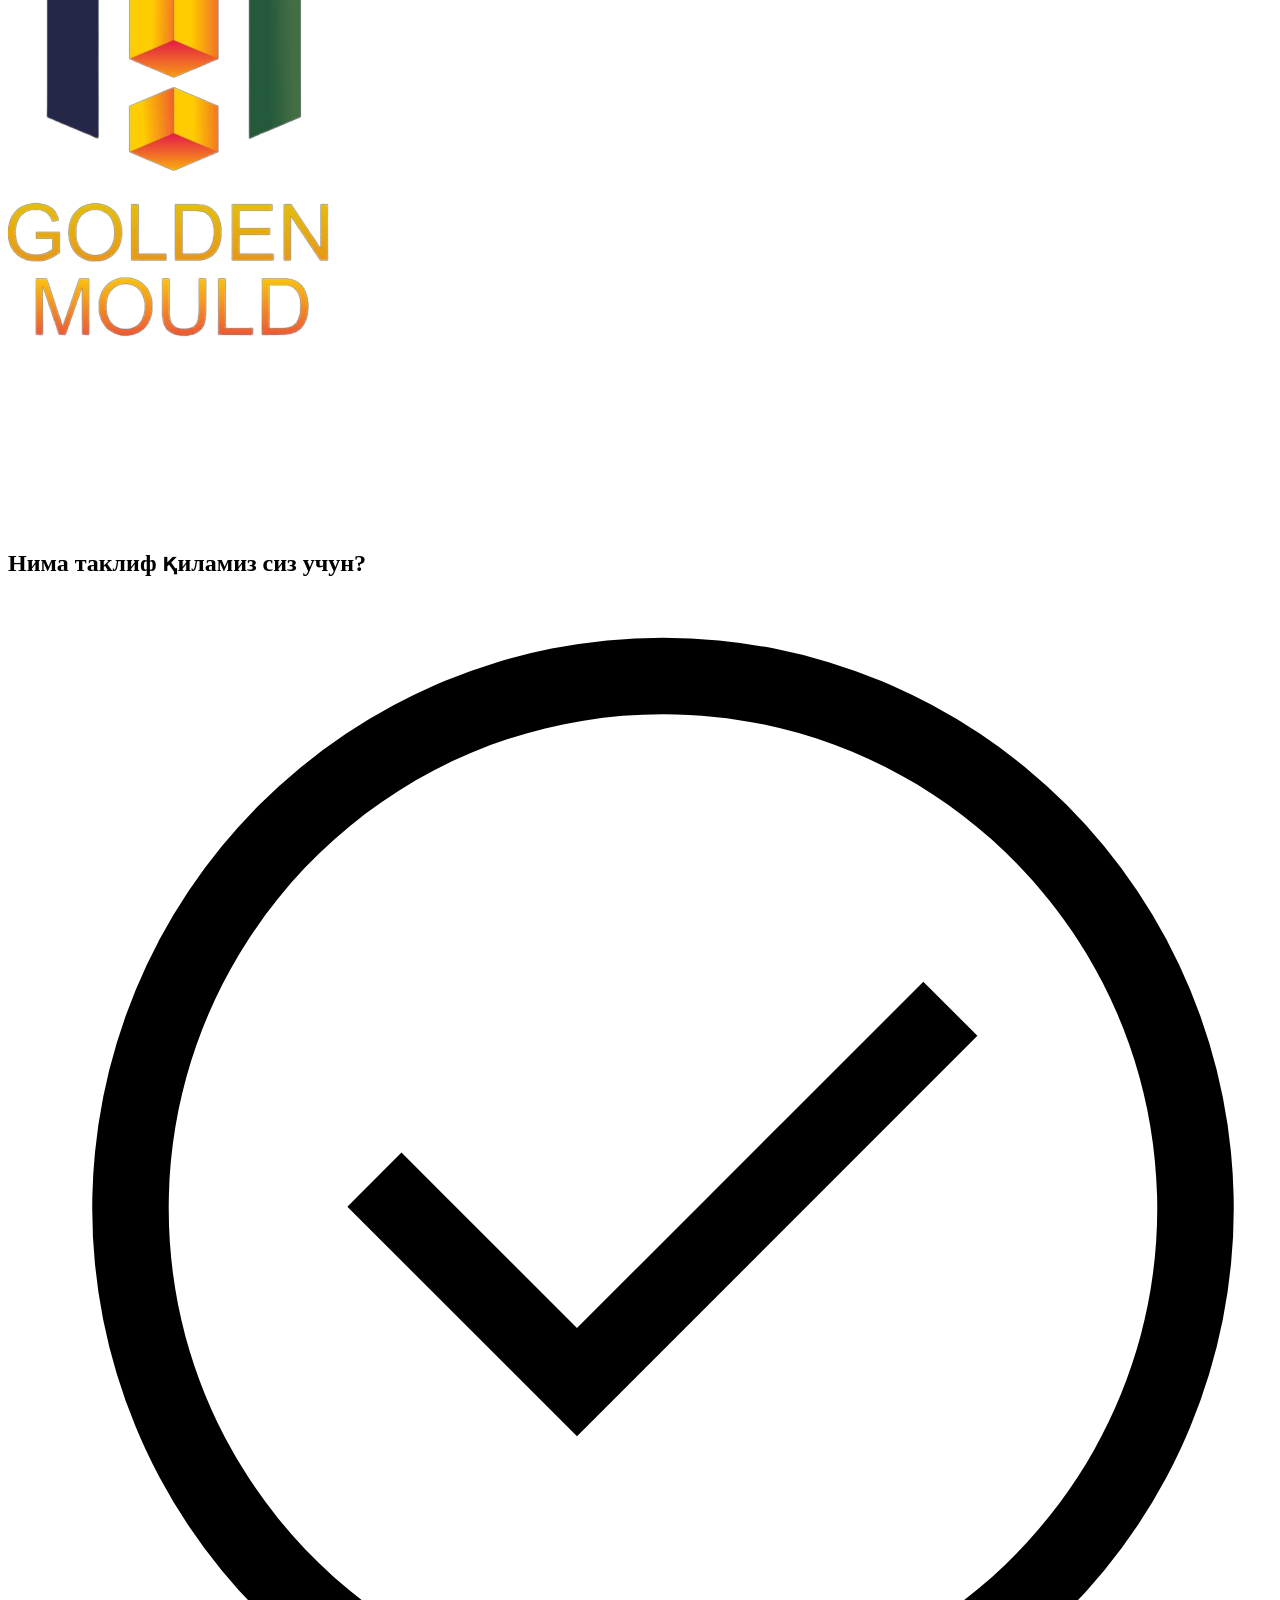
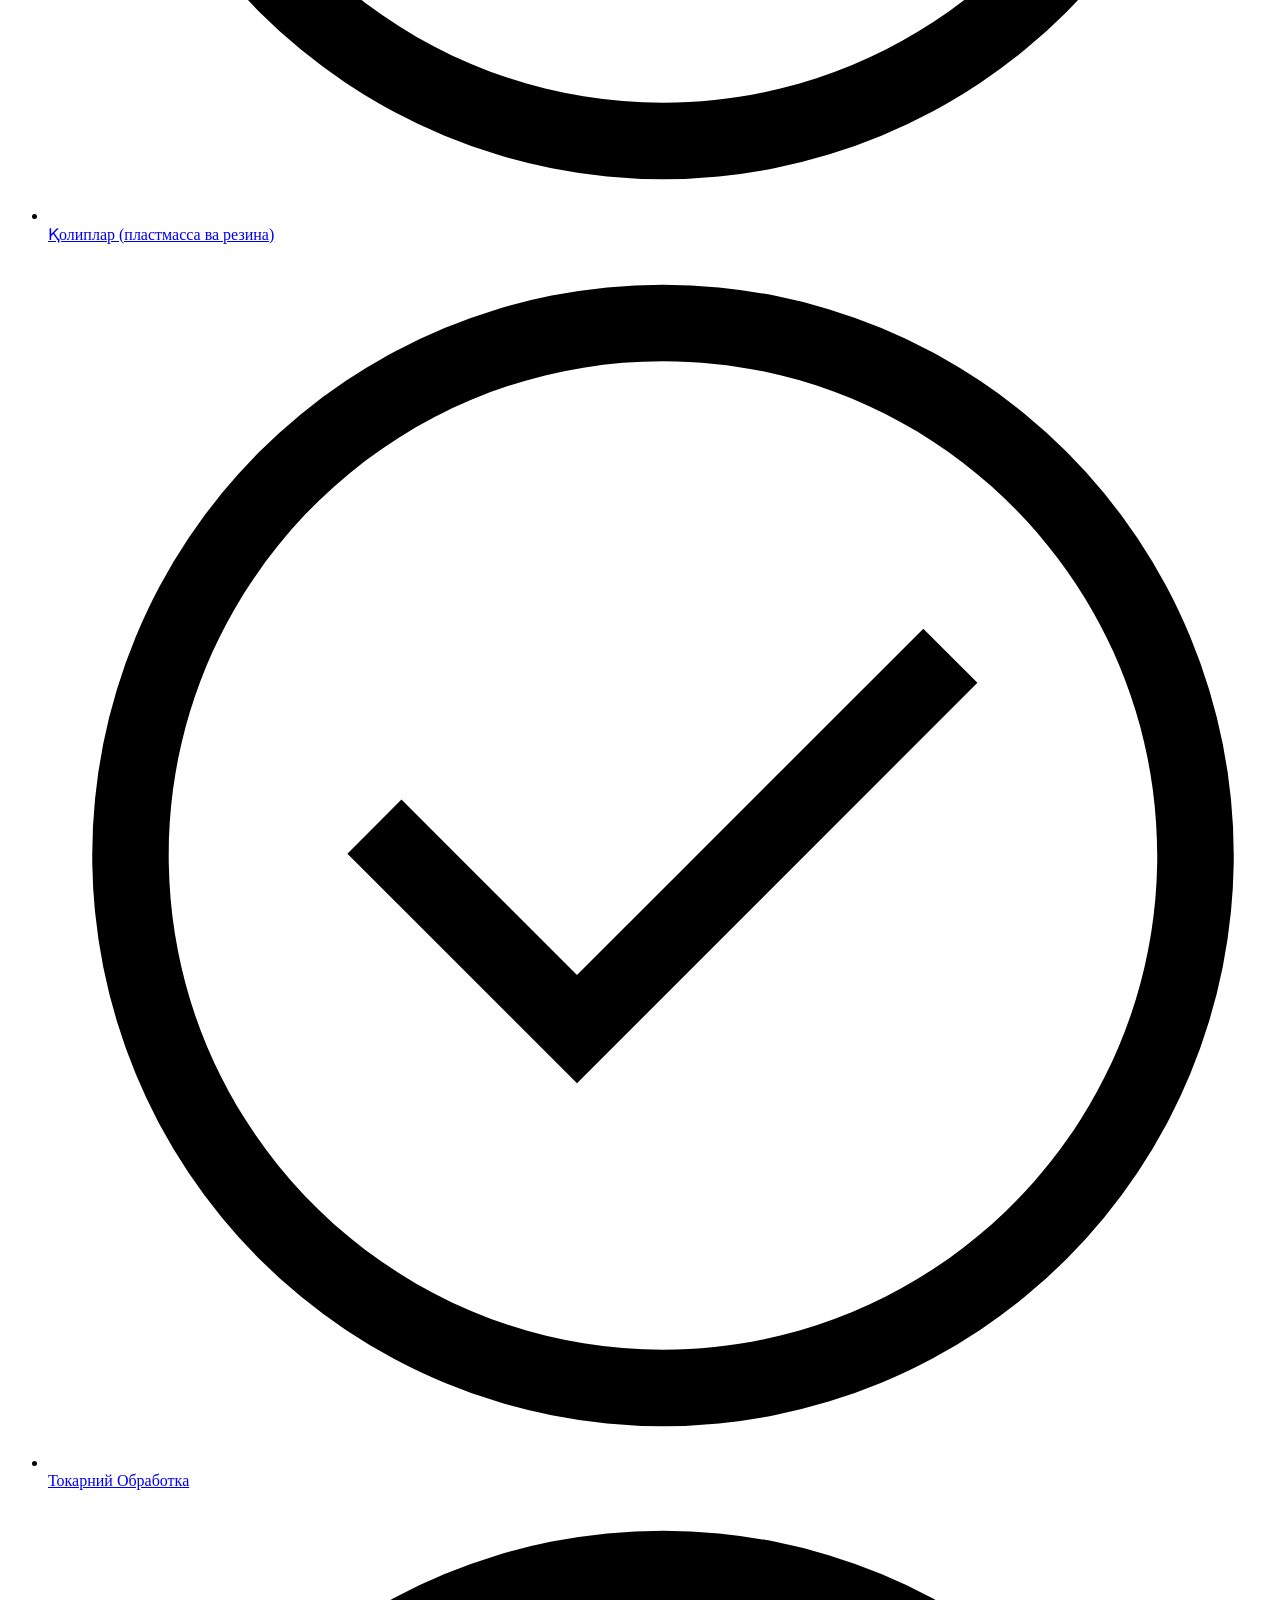
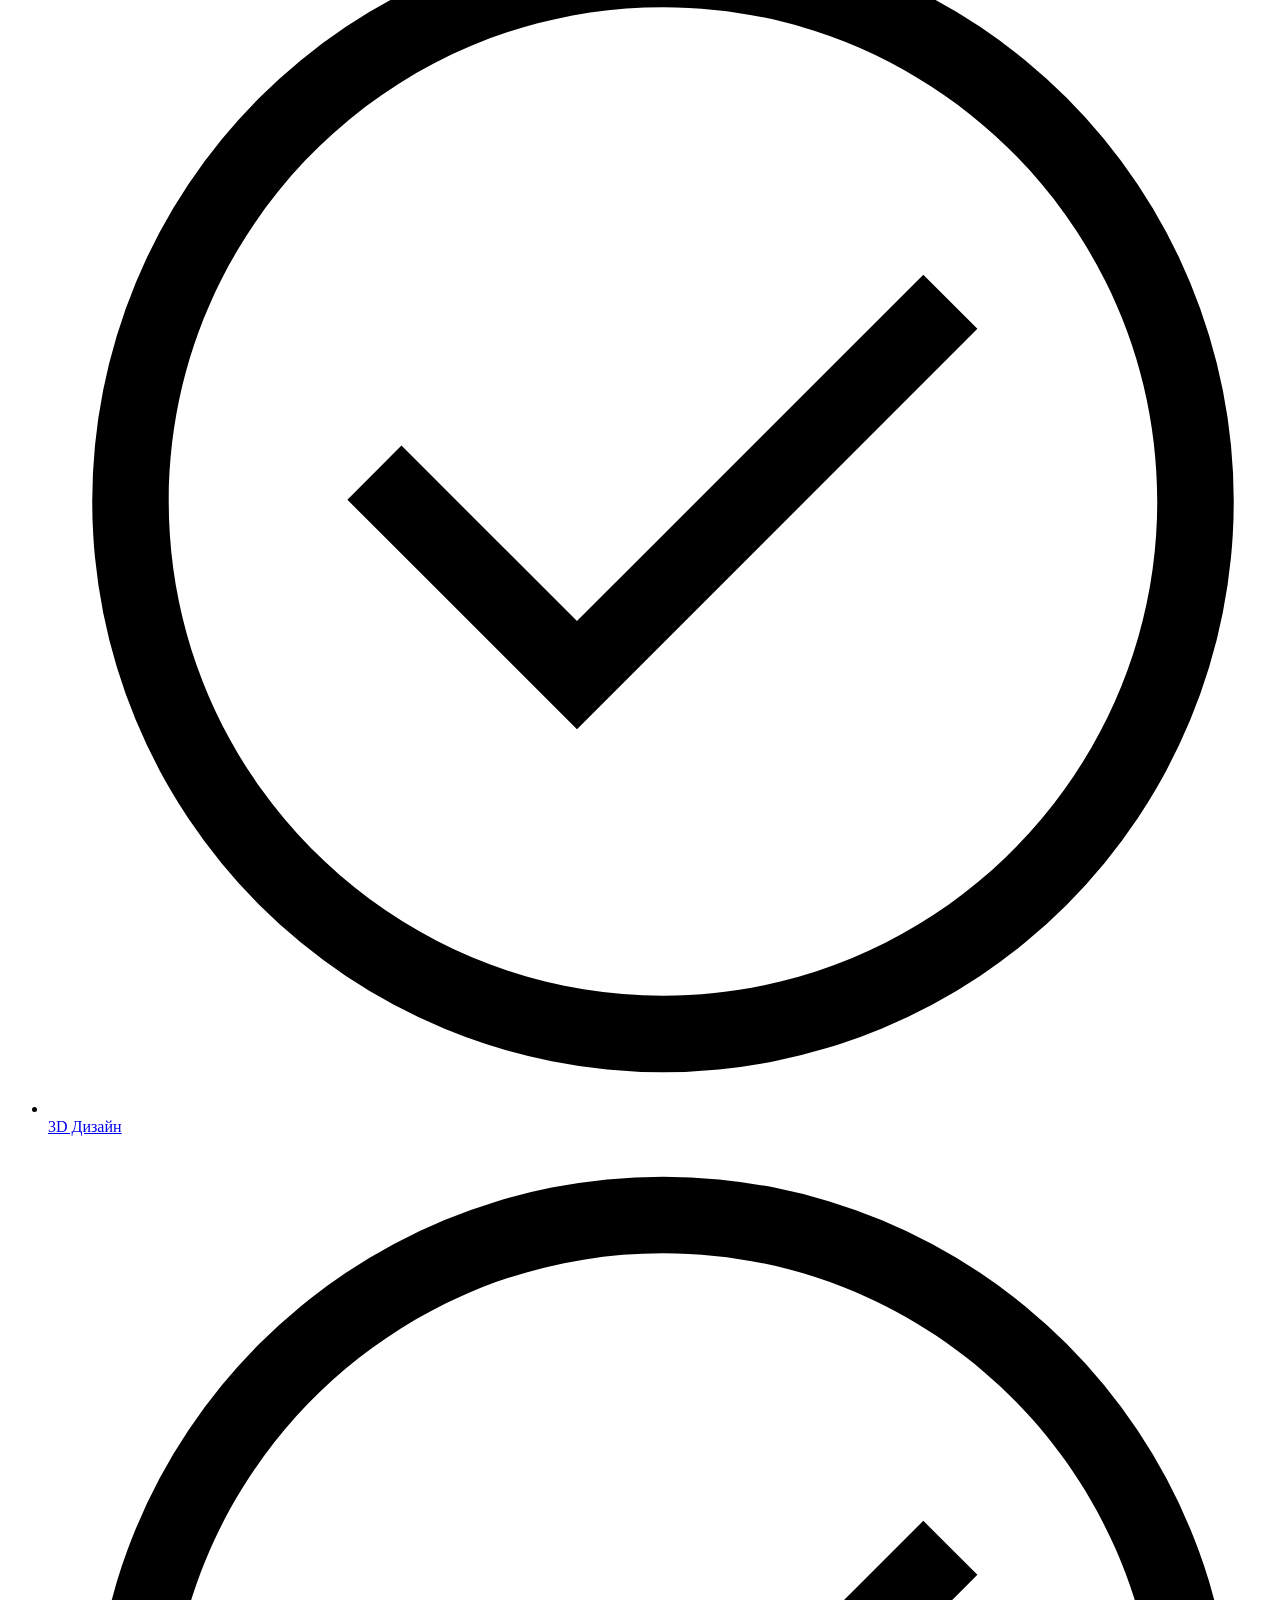
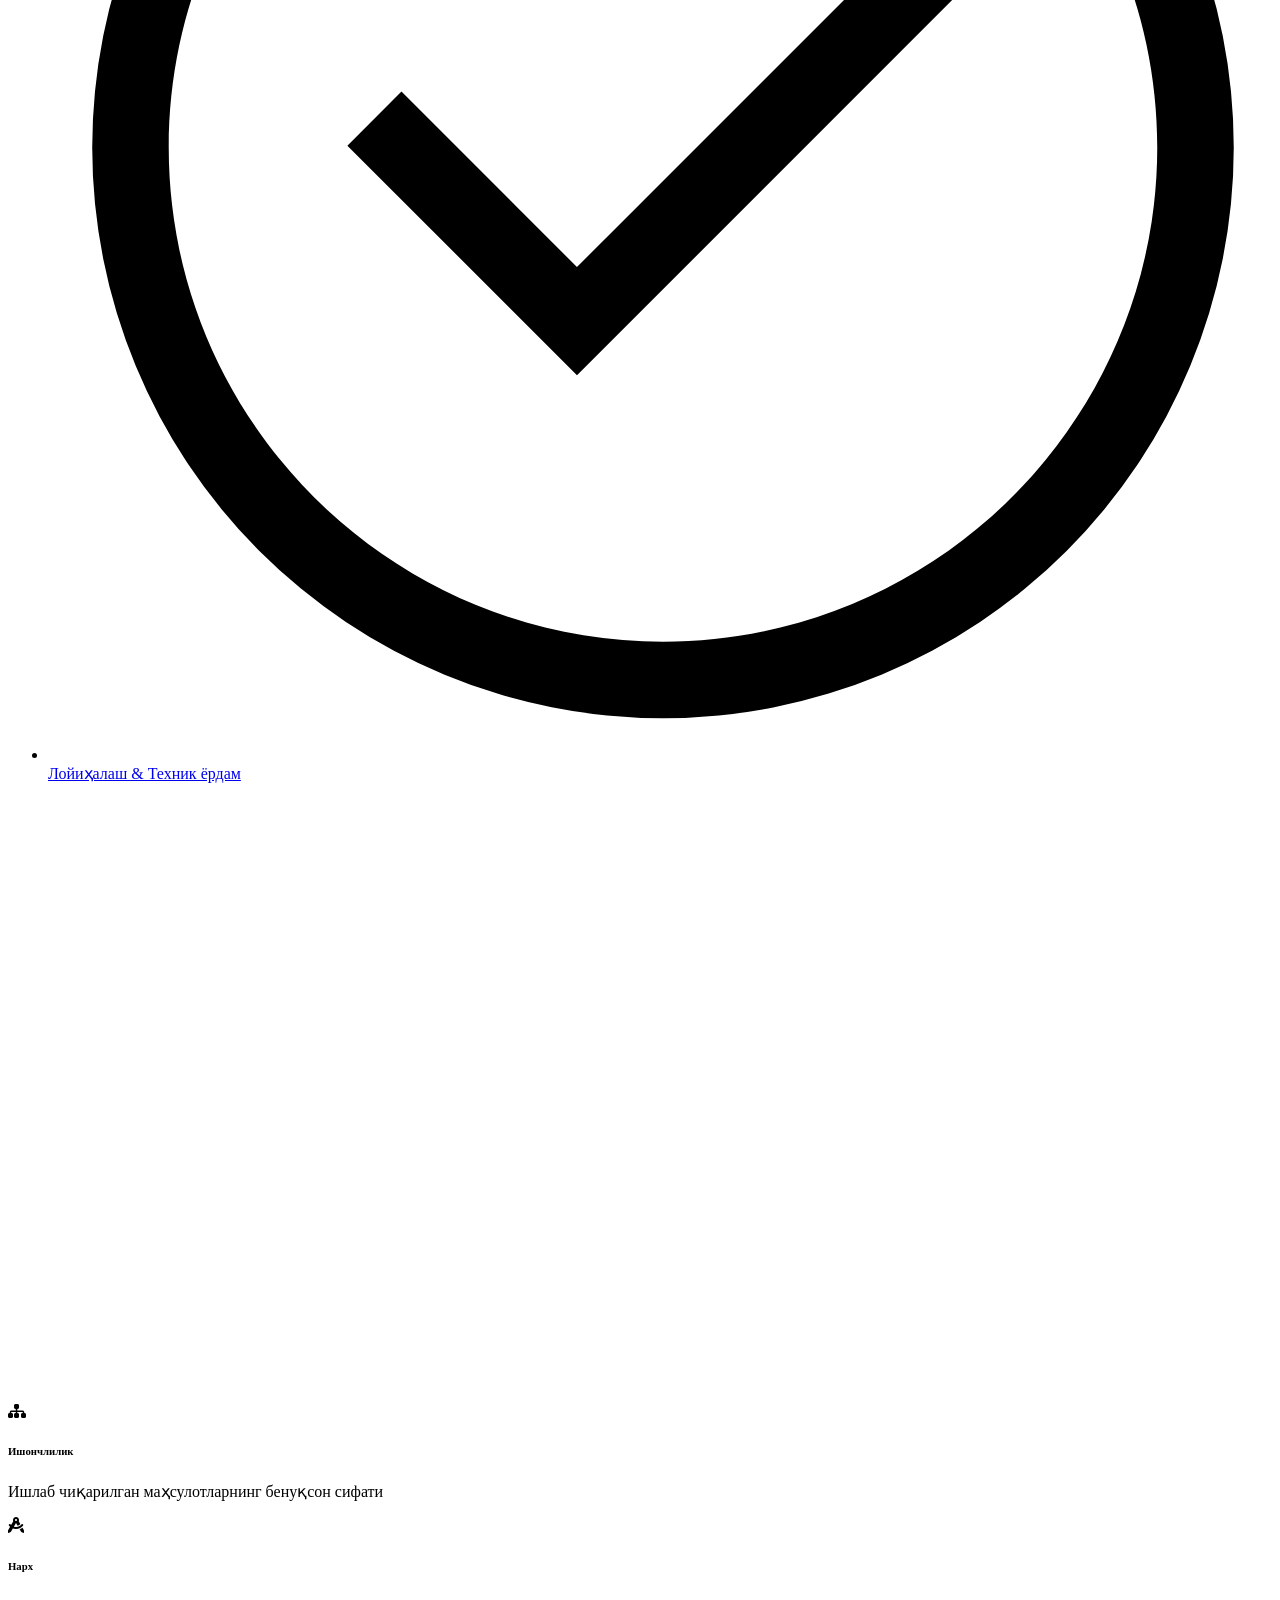
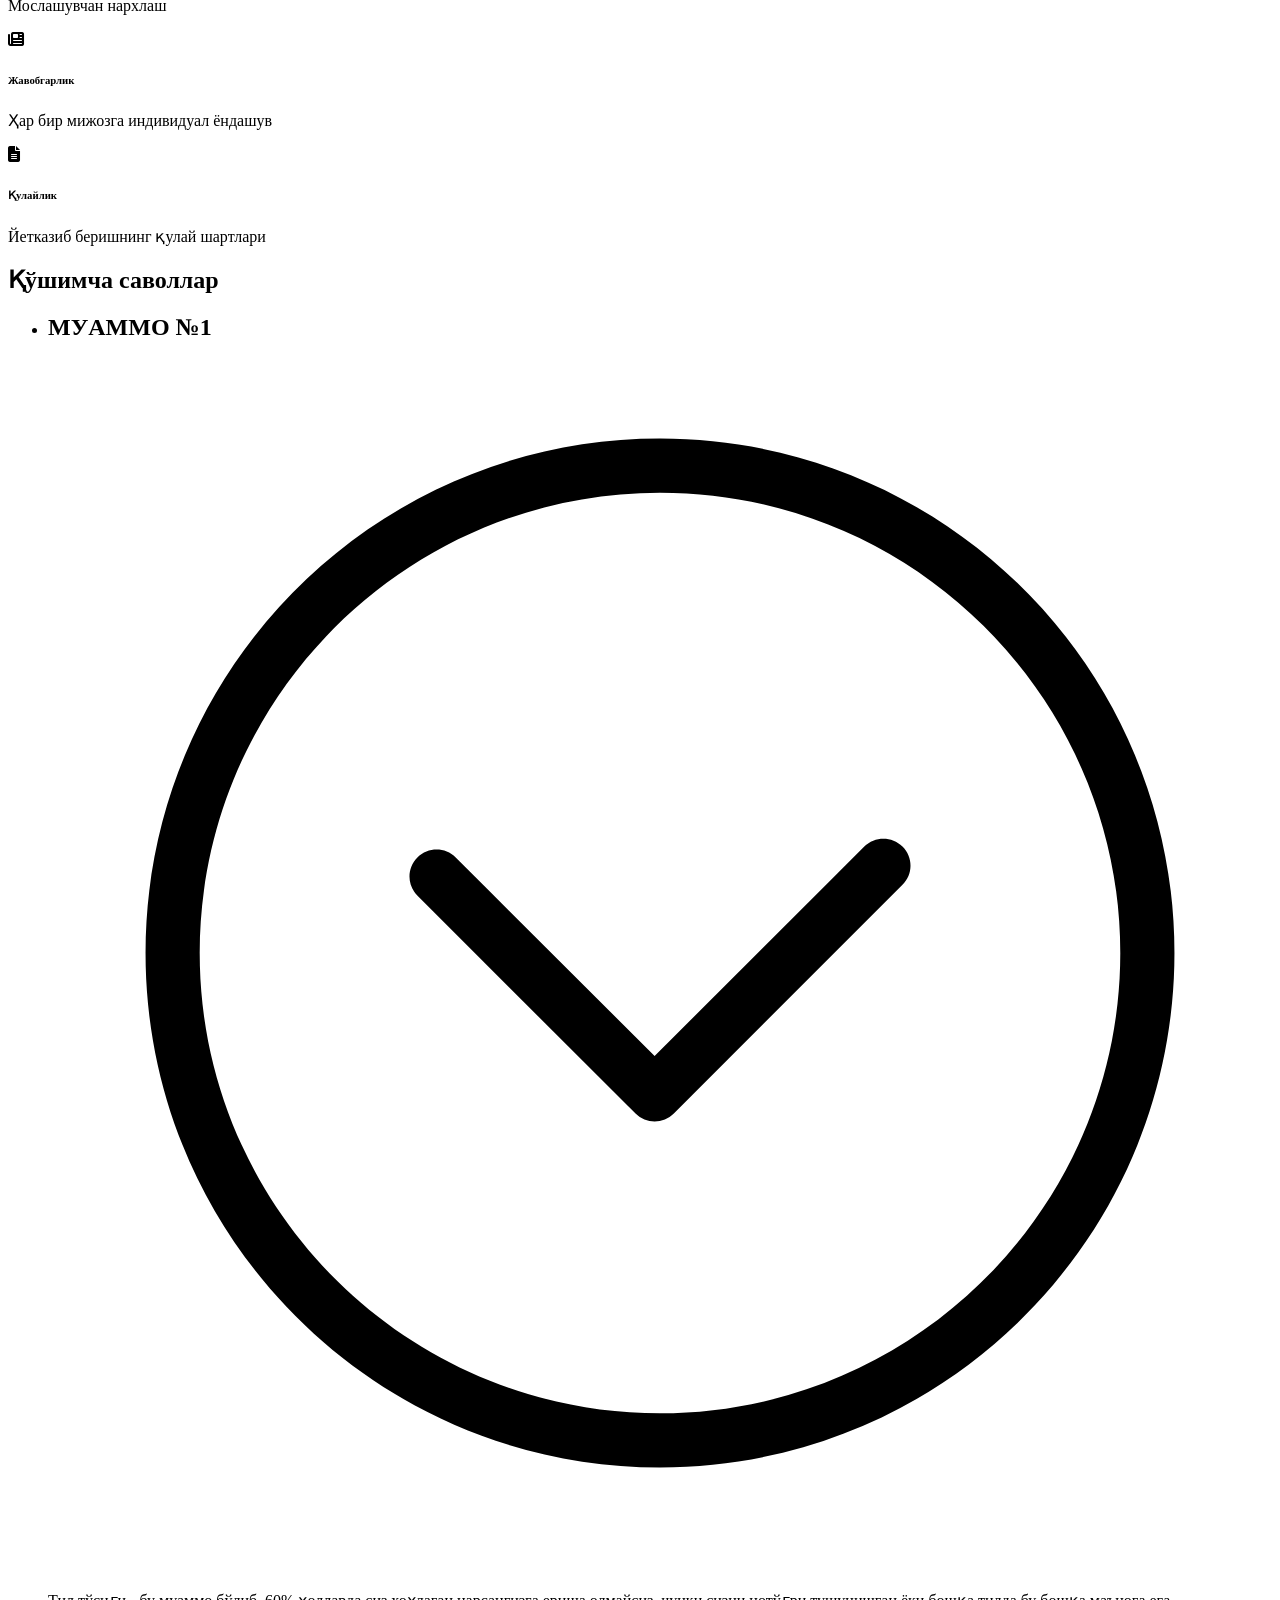
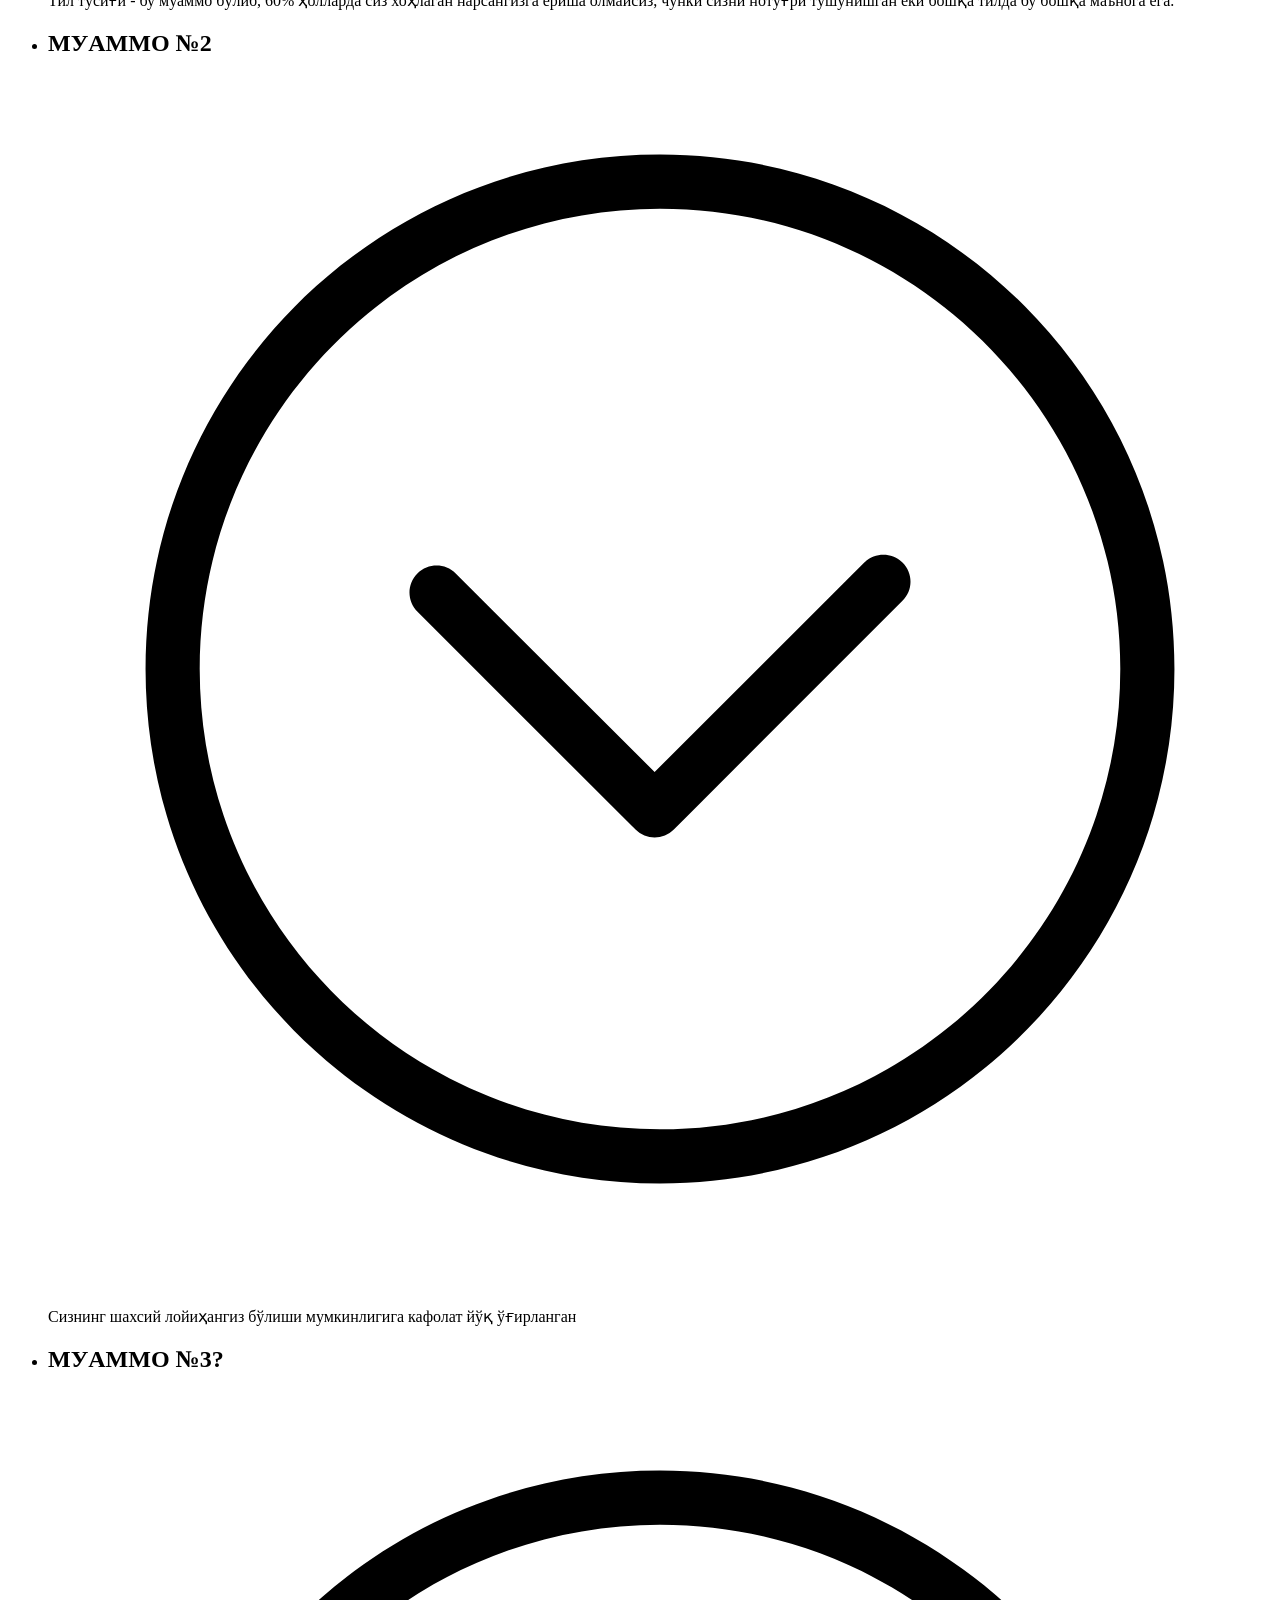
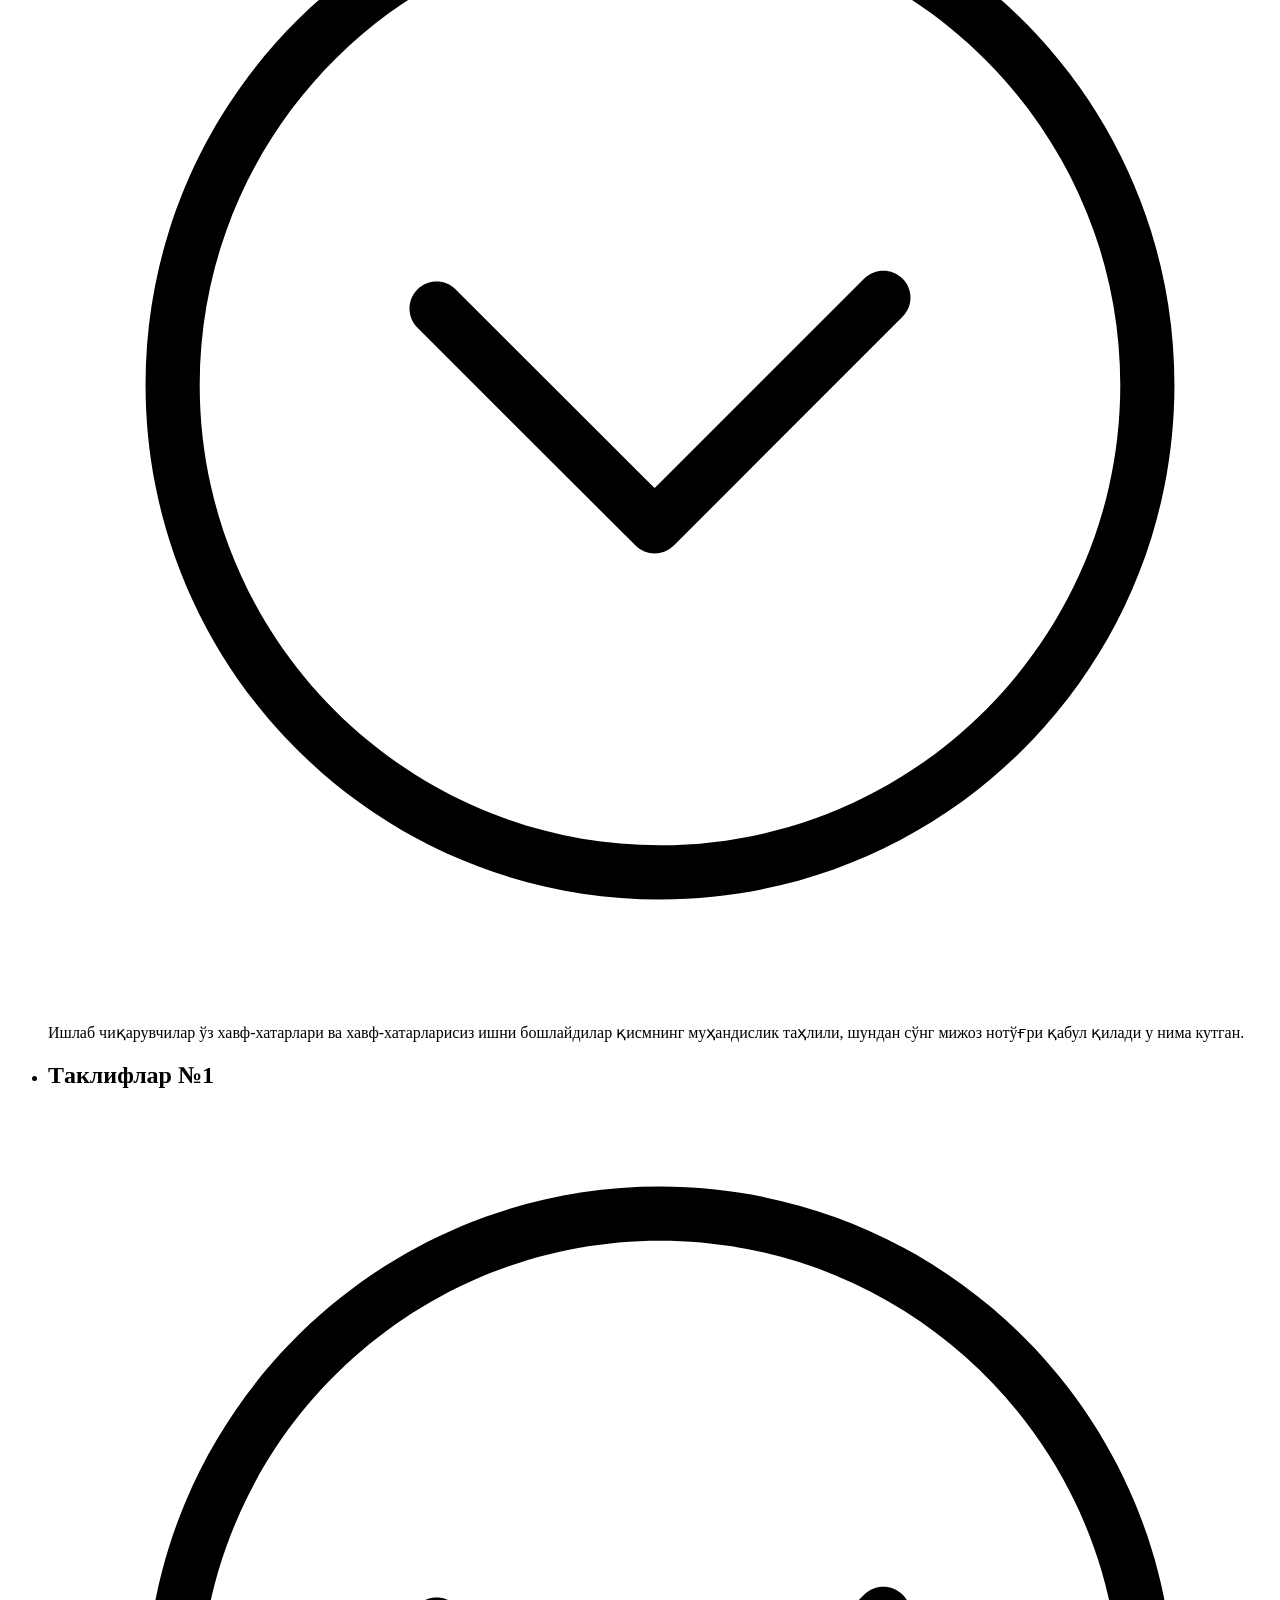
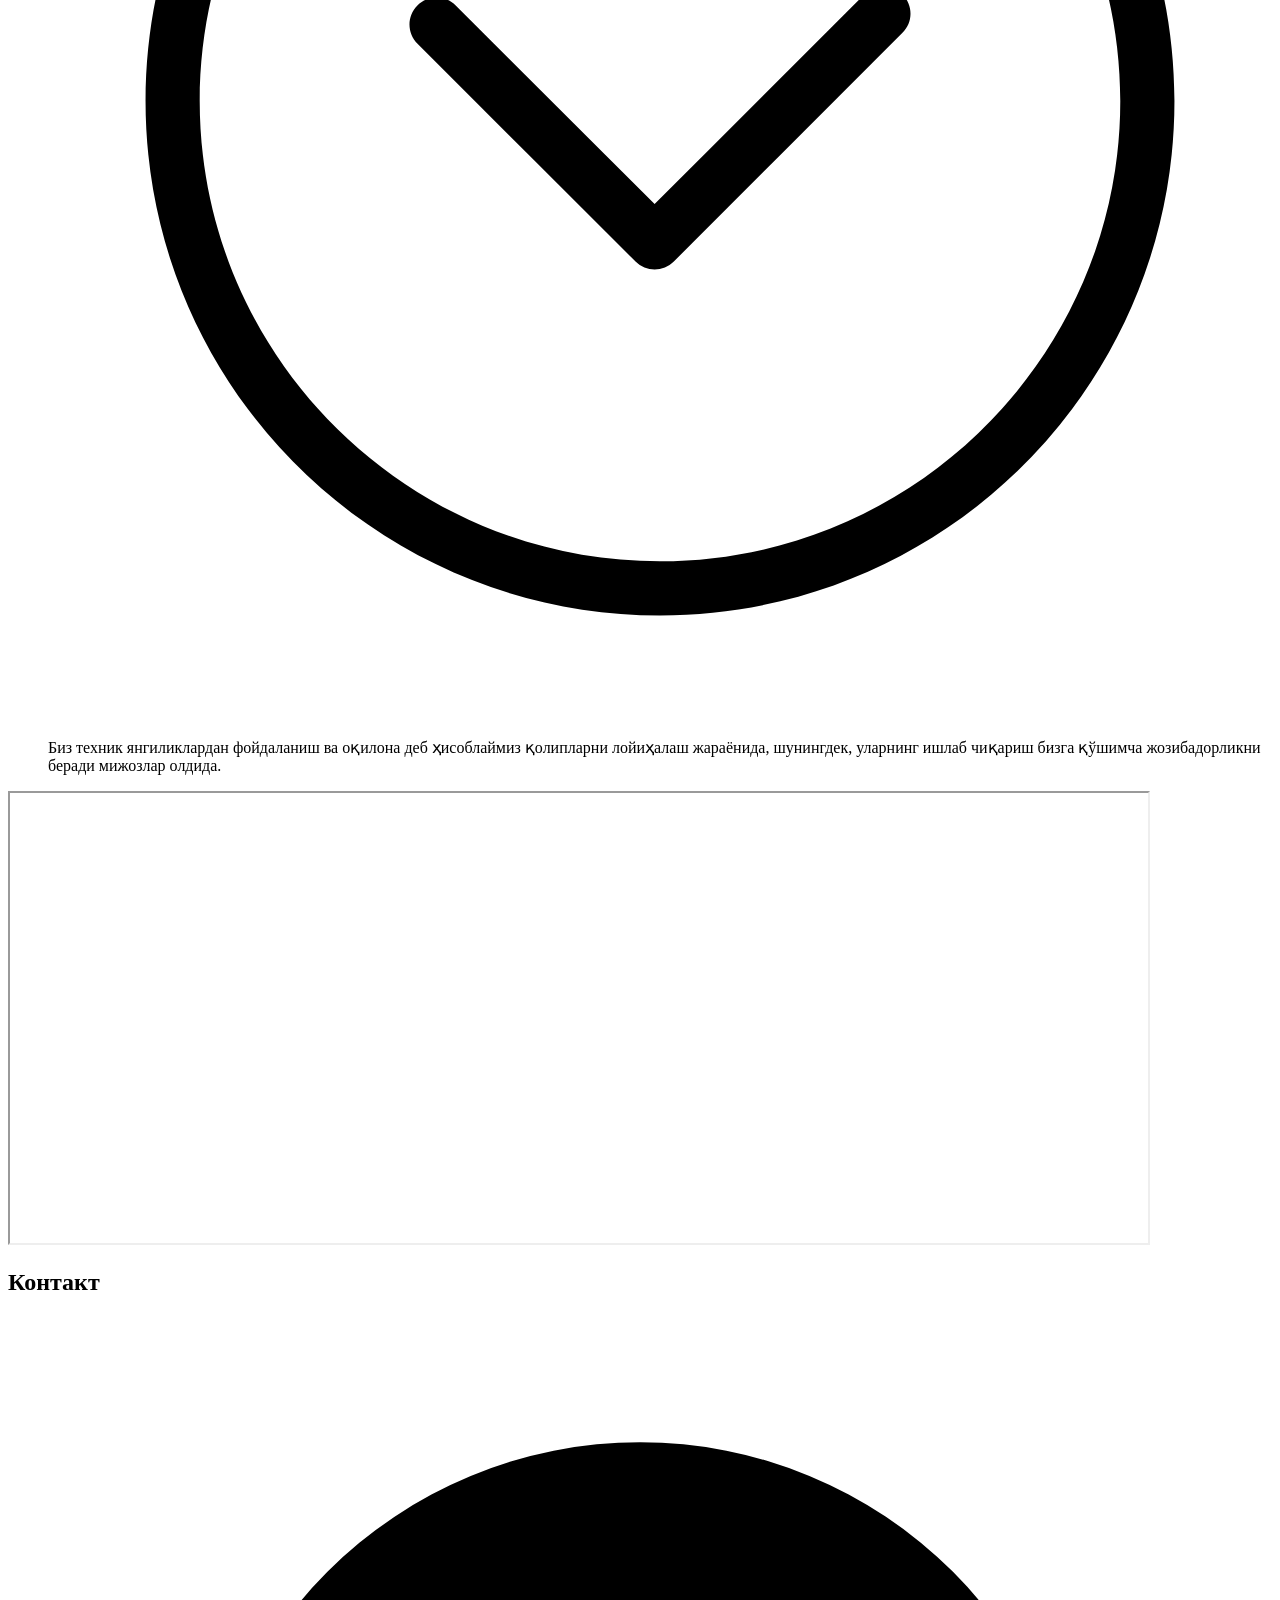
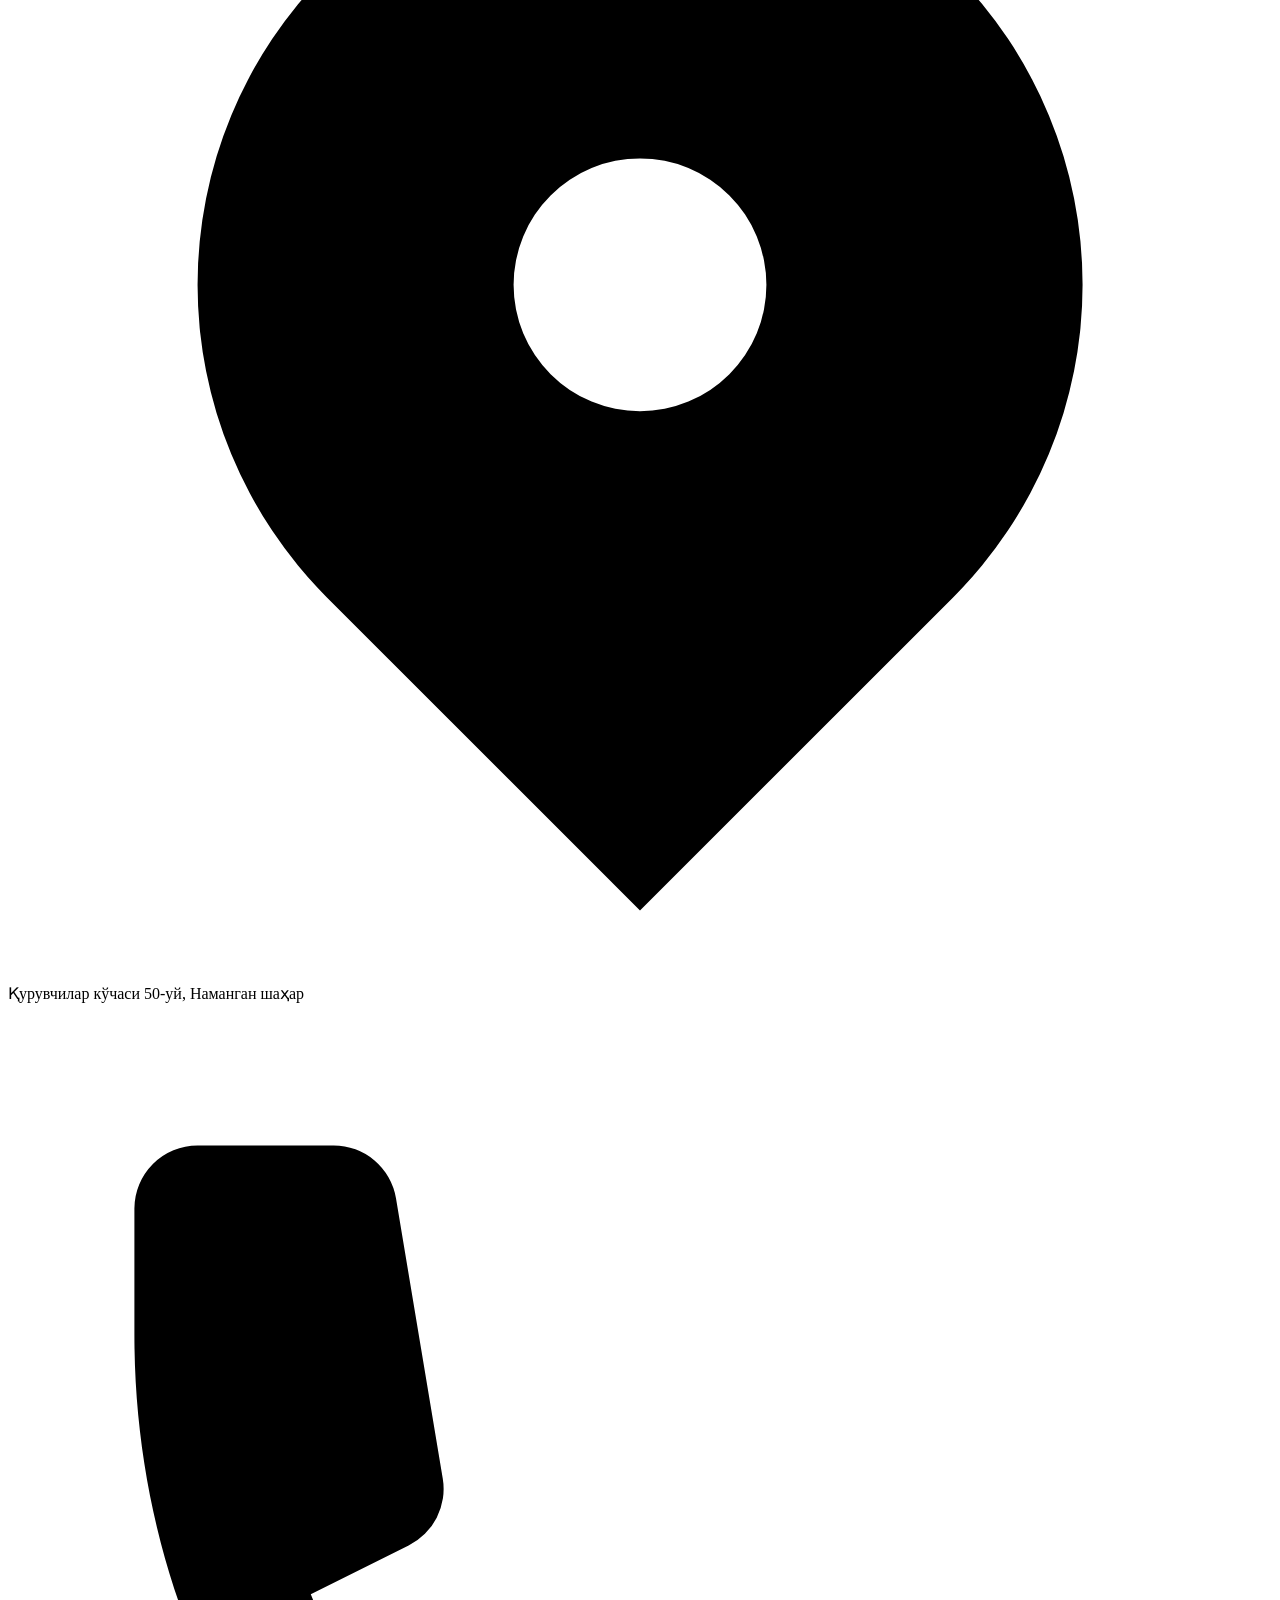
==== commit cabdb1ca: "Update index.html" ====
--- a/index.html
+++ b/index.html
@@ -596,7 +596,7 @@
               <ul>
                 <li><span>+998 91 341 39 00 </span> <span class="m-2">Rahmatillo</span></li>
                 <li><span>+998 90 902 97 95 </span> <span class="m-2">Qobil</span></li>
-                <li><span>+998 94 400 55 18 </span> <span class="m-2">Faxriddin</span></li>
+                <li><span>+998 99 400 55 18 </span> <span class="m-2">Faxriddin</span></li>
               </ul>
             </p>
             <p class="flex items-center">
